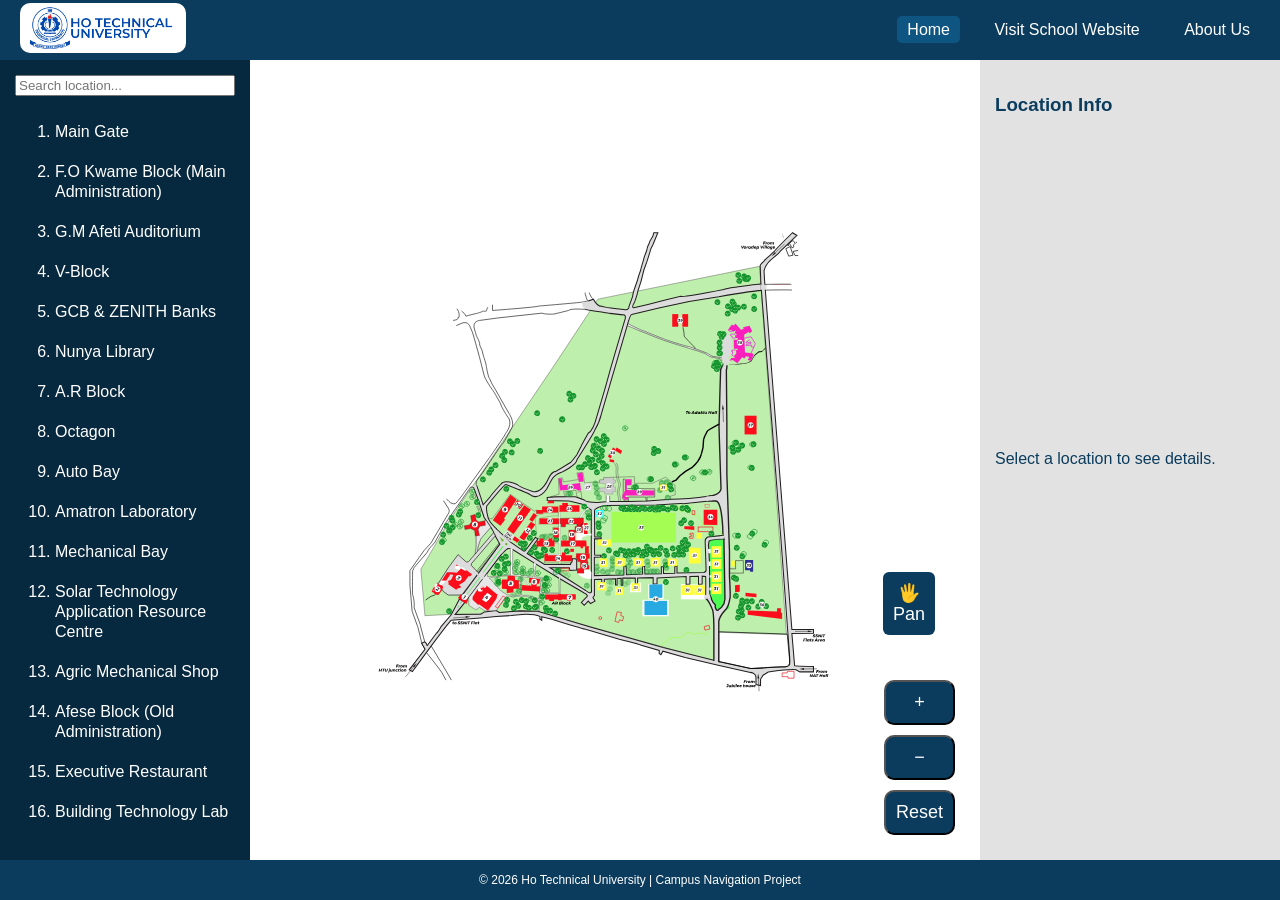
==== map.html @ 328b0889 "Add files via upload" ====
<!DOCTYPE html>
<html lang="en">
<head>
<meta charset="UTF-8">
<meta name="viewport" content="width=device-width, initial-scale=1.0">
<title>HTU Interactive Map</title>
<link rel="stylesheet" href="css/map.css">
<script src="script/pannellum.js"></script>
<link rel="stylesheet" href="css/pannellum.css">
</head>

<body>

<!-- HEADER -->
<div class="header">
  <div class="logo-left">
  <img src="images/htulogo.jpg" alt="HTU Logo">
</div>
  <div class="nav">
    <a href="index.html" id="homeBtn" class="active">Home</a>
    <a href="https://htu.edu.gh" target="_blank">Visit School Website</a>
    <a href="#" id="aboutBtn">About Us</a>
  </div>
</div>

<div class="app">

  <div class="sidebar-left">
    <input type="text" id="searchBox" placeholder="Search location...">
    <div class="legend" id="legendList">

      <ol>
        <li>Main Gate</li>
<br>
        <li>F.O Kwame Block (Main Administration)</li>
<br>
        <li>G.M Afeti Auditorium</li>
<br>
        <li>V-Block</li>
<br>
        <li>GCB & ZENITH Banks</li>
<br>
        <li>Nunya Library</li>
<br>
        <li>A.R Block</li>
<br>
        <li>Octagon</li>
<br>
        <li>Auto Bay</li>
<br>
        <li>Amatron Laboratory</li>
<br>
        <li>Mechanical Bay</li>
<br>
        <li>Solar Technology Application Resource Centre</li>
<br>
        <li>Agric Mechanical Shop</li>
 <br>
        <li>Afese Block (Old Administration)</li>
<br>
        <li>Executive Restaurant</li>
<br>
        <li>Building Technology Lab</li>
<br>
        <li>Nukulenu Demonstration Restaurant</li>
<br>
        <li>Graduates School</li>
<br>
        <li>Cafeteria</li>
<br>
        <li>HTM Resources Centre</li>
<br>
        <li>Beauty Saloon</li>
<br>
        <li>Fashion Block & HTM Practical Room</li>
<br>
        <li>Welding Workshop</li>
<br>
        <li>Carpentry Workshop</li>
<br>
        <li>Electrical Engineering Block</li>
<br>
        <li>Vodzi Hall (Central Male Hall)</li>
<br>
        <li>Volta Premier FM</li>
<br>
        <li>SRC JCR</li>
<br>
        <li>Akorlatse Hall (Central Female Hall)</li>
<br>
        <li>Demonstration Farm</li>
<br>
        <li>Staff Bungalows</li>
<br>
        <li>SRC Restaurant</li>
<br>
        <li>Sports Field</li>
<br>
        <li>Faculty of Art & Design (FAD)</li>
<br>
        <li>V.C's Residence</li>
<br>
        <li>(HTU) Basic School </li>
<br>
        <li>Faculty of Business</li>
<br>
        <li>Adaklu Hall (Getfund Hostel)</li>
<br>
        <li>Basket / Volleyball Court</li>
<br>
        <li>HTU Clinic</li>
    </ol>
</div>
  </div>

  <div class="main">
    


    <div class="map-wrapper" id="mapWrapper">
        <svg id="Layer_1" data-name="Layer 1" xmlns="http://www.w3.org/2000/svg" width="1200" height="800" viewBox="0 0 1200 800">
  <path d="M881.88,687l-112.57-3.9v48.94L738,724.24l-266.26-74.9-143.22,4.47-41,2.1-6.65-76.38,35.81-60.83c5-13.05,54.24-83,54.24-83l131.9-195.37,69-104.73,265.73-54Z" fill="#beefad" stroke="#231f20" stroke-miterlimit="10" stroke-width="0.57"/>
  <g id="others">
    <rect x="645.08" y="629.86" width="43.19" height="27.01" fill="#fff"/>
    <rect x="654.71" y="603.65" width="25.25" height="25.25" fill="#fff"/>
    <polygon points="708.25 603.88 708.25 628.9 749.1 629.41 749.1 605.05 708.25 603.88" fill="#fff"/>
    <rect x="624.95" y="601.55" width="17.98" height="15.83" fill="#fff"/>
    <path d="M421.42,623.94l25.54.25s8.79-.37,10.17.72l17.94,5.51-1.5,17.23,2,.79s.53-19.14,1-20.79l1.22-7.87-1.09-3.55-1.1,7.66-.66,4.29-18.76-5.6-9.91-.06s.26-29.35.43-30.7l-1.59-.15-.44,29v1.77L422.55,622Z" fill="#fff" stroke="#231f20" stroke-miterlimit="10" stroke-width="0.57"/>
    <path d="M507.91,594.51l.42,24.32-28.83-1,.86-24.53-12.85-1.12,2.54-21.06-3.17-1.95-1.26,22.34-33.86-3.88V547.31L428.13,546v42.81l.6,1.43S463,593,468.92,594.36l9.58.56-1.87,21.31.11,3.55h31.59l-.21.55h1.82l0-24.63Z" fill="#fff" stroke="#231f20" stroke-miterlimit="10" stroke-width="0.57"/>
    <path d="M446.63,591.43s3.54,5.34,4.87,6.54l9.65,8.54-2.82-.17-7.8-7.21L445,591.67Z" fill="#fdfffa" stroke="#231f20" stroke-miterlimit="10" stroke-width="0.28"/>
    <polygon points="446.28 592.53 445.33 592.6 445.28 591.16 446.32 591.33 446.28 592.53" fill="#fff"/>
    <path d="M752.33,530s15.29-2.53,26.65-.19l9.14,113.34-21.37,16.93L752,624.36Z" fill="#4efd52"/>
    <path d="M775.9,236.7l-2.77-3.15s-13-2.35-15.3-2.91-9.61-5.48-9.61-5.48l-11-4.08-12.88-3.83S679.78,203.49,677,202l-14.55-5.68-12.47-5-12.19-4.71s-8.73-4-12.19-5.41l-5.55-2.08,1-3.41s19.37,10.2,26,12.14l34.08,13.58s28.68,10,42,12.64c0,0,26.19,9.26,29,10.85l7.35,4.46,15.71,2.53,1.5,3.57Z" fill="#fff" stroke="#231f20" stroke-miterlimit="10" stroke-width="0.85"/>
    <path d="M262.89,743.82,288.1,711.4l-5.81-10.53s-6.1-26.6-6.79-27.15l-9-25.22-2.22-26-1.38-16.63V581.72l23.27-33,11.09-11.92,29.37-49.6s1.94-3.88,0-6.92L318,466.73" fill="none" stroke="#231f20" stroke-miterlimit="10" stroke-width="1.13"/>
    <path d="M323,463.68s10.81,14.69,17.46,5.27c0,0,12.46-16.08,12.74-16.91l40.46-56s26.6-37.69,26.6-39.9c0,0,13.85-16.9,2.49-28.27,0,0-8-11.91-11.64-21.89,0,0-10.53-19.12-12.74-21.61,0,0-11.92-16.63-13.58-23.83l-7.76-30.48-8.87-31.87a79.7,79.7,0,0,0-6.09-16.34s-2.77-11.37-14.13-6.65l-8.87,3.87" fill="none" stroke="#231f20" stroke-miterlimit="10" stroke-width="1.13"/>
    <path d="M333.83,170.51a21.67,21.67,0,0,0,6.92-1.66,5.15,5.15,0,0,0,1.39-3.32h1.38s1.94-8.32-3.6-14.14" fill="none" stroke="#231f20" stroke-miterlimit="10" stroke-width="1.13"/>
    <path d="M348,155s6.92,6.37,6.92,8.59c0,0,12.47-3.61,16.91-4.3,0,0,10.8-2.91,11.36-4.29,0,0,4.15,1.11,5.54,0,0,0,1.11-5.54,2.22-6.1" fill="none" stroke="#231f20" stroke-miterlimit="10" stroke-width="1.13"/>
    <path d="M398.67,144.74v9.43s72-5.27,76.2-7.21c0,0,65.39-5.54,70.38-6.37l9.7-1.66s-4.16-11.09-4.16-14.14" fill="none" stroke="#231f20" stroke-miterlimit="10" stroke-width="1.13"/>
    <path d="M557.44,124.79s3,7.76,5.82,10" fill="none" stroke="#231f20" stroke-miterlimit="10" stroke-width="1.13"/>
    <path d="M550.79,152.5s-23.28-2.21-27.16,1.67c0,0-23.55,6.09-25.77,6.09,0,0-14.68.28-17.73-1.66l-46.27,5-26.88,3-28.82,3.87s-14.41.56-8.73,16.08c0,0,2.63,8,2.63,9.42,0,0,6.1,9.42,5.55,15.24a57.14,57.14,0,0,1,6.09,17.45s4.71,14.14,4.71,17.18c0,0,3,17.74,5.27,19.95a83.13,83.13,0,0,0,9.14,17.46l22.72,39.8s8.32,12,5.82,22c0,0-13.58,26.61-16.35,28.54s-30.75,45.45-35.19,51l-7.76,10.25-.55,7.76" fill="none" stroke="#231f20" stroke-miterlimit="10" stroke-width="1.13"/>
    <path d="M368.11,445.42l-5.19-1.14L327.48,495s-4.74,7.21-5.57,8l-18.29,32.7-5.82,6.65-2.61,2.49-4.59,7.76-20.78,24.1-2.5,5.55s-.55,34.36,0,39.34c0,0,3.46,8.63,2.5,21.06l10,27.71.83,4.16,6.68,24.71" fill="none" stroke="#231f20" stroke-miterlimit="10" stroke-width="1.13"/>
    <polyline points="289.77 716.11 306.39 737.17 314.98 748.81 322.19 761.83" fill="none" stroke="#231f20" stroke-miterlimit="10" stroke-width="1.13"/>
    <polyline points="297.8 705.58 324.4 750.2 331.05 761.83" fill="none" stroke="#231f20" stroke-miterlimit="10" stroke-width="1.13"/>
    <path d="M267.08,747.7s59.82-82,64-84.23l52.37-4.16,21.06-1.94,24.94-1.66s32.15-5.27,47.11,1.38v4.71l3.05,1.67v-5.82a356.23,356.23,0,0,1,38.79,11.08S553,679,554.39,679L607,694.5s34.36,8.31,36.3,10l29.37,8.59v5l2.77,1.94,3.33-5.82,36.57,10.26,56,13.3,51.26,11.36s9.14,1.11,9.14,8.31V769l7.49,1.66V760.45l4.15-6.65,8.59-5.27s39.07-5.26,45.72-3.6l6.1,3.33h22.44v-8.87s-29.92-.55-31-1.39l-4.44-52.92,35.47-.28v-6.09H890.78L845.9,105.4l-.84-15s-.27-11.08,15-22.72c0,0,8.59-6.65,11.36-10.53L899.1,30.86l-7.48-4.43s-28.54,28.26-29.93,30.75l-7.76,7.21-5.26,4.71s-3.61,2.49-3.88,4.43c0,0-6.1,4.43-6.1,7.21l1.11,29.92,10.81,135.92,21.61,276.81,15,201.59v10s0,5-7.48,5c0,0-27,.42-34.08,1.67,0,0-11.22,1.24-22.45,1.24l-49.46-10.8-94.63-23.7-119.7-33.8-86.45-26L444.11,648l-34.36,2.77-5-3.33-19.4,2.22-6.09,3.88-42.12.55,16.07-19.95-8.87-5.54L331.05,654l-16.62,19.4S309.16,683,306,685.29l-13,17.45s-2.14,5.2-3.25-1.45L287,698.8l-4.88,2.37,5.61,10-26,33.78Z" fill="#dcdcdc" stroke="#231f20" stroke-miterlimit="10" stroke-width="1.7"/>
    <path d="M344.63,635.34l1.39,1.25,3.05-3.6s-.84-2.22-2.22-1.25Z" fill="#97dc99"/>
    <path d="M340.34,642.54l2.63-4.29s2.49,1.11,1.66,2.15L342,643.65S339.64,643.68,340.34,642.54Z" fill="#97dc99"/>
    <g>
      <line x1="269.5" y1="739.27" x2="255.74" y2="756.46" fill="#fbb040" stroke="#231f20" stroke-miterlimit="10" stroke-width="0.8"/>
      <polygon points="273.88 733.8 267.65 739.05 270.12 741.03 273.88 733.8" fill="#231f20"/>
    </g>
    <g>
      <line x1="355.58" y1="658.09" x2="333.63" y2="659.81" fill="#fbb040" stroke="#231f20" stroke-miterlimit="10" stroke-width="0.8"/>
      <polygon points="362.57 657.54 354.48 656.59 354.72 659.75 362.57 657.54" fill="#231f20"/>
    </g>
    <g>
      <path d="M244.3,737.26H242l-.21,1.06h2.13l-.2,1h-2.13l-.34,1.72H240l.95-4.76h3.55Z"/>
      <path d="M247.21,737.31l-.14,1.11h-.18a1.29,1.29,0,0,0-.78.24,1,1,0,0,0-.43.61l-.36,1.77h-1.21l.74-3.67h1.21l-.12.57A1.53,1.53,0,0,1,247.21,737.31Z"/>
      <path d="M250.33,737.53a1.5,1.5,0,0,1,.63.59,1.7,1.7,0,0,1,.23.88,2.12,2.12,0,0,1-.28,1.08,2,2,0,0,1-.79.73,2.46,2.46,0,0,1-1.14.26,2.13,2.13,0,0,1-1-.21,1.49,1.49,0,0,1-.64-.6,1.7,1.7,0,0,1-.22-.89,2,2,0,0,1,.28-1.07,2,2,0,0,1,.78-.73,2.49,2.49,0,0,1,1.14-.26A2,2,0,0,1,250.33,737.53Zm-1.71,1.05a1.05,1.05,0,0,0-.25.74.85.85,0,0,0,.19.58.67.67,0,0,0,.51.22.82.82,0,0,0,.64-.29,1.05,1.05,0,0,0,.25-.74.85.85,0,0,0-.19-.58.67.67,0,0,0-.51-.22A.82.82,0,0,0,248.62,738.58Z"/>
      <path d="M257.91,737.64a1.18,1.18,0,0,1,.34.86,1.37,1.37,0,0,1,0,.36l-.43,2.17h-1.21l.39-2a.67.67,0,0,0,0-.18.5.5,0,0,0-.15-.38.53.53,0,0,0-.39-.14.78.78,0,0,0-.54.23,1.17,1.17,0,0,0-.32.6l-.37,1.87H254l.4-2a.52.52,0,0,0,0-.17.51.51,0,0,0-.14-.39.55.55,0,0,0-.39-.14.78.78,0,0,0-.55.23,1.17,1.17,0,0,0-.32.6l-.37,1.87h-1.21l.73-3.67h1.21l-.1.48a1.44,1.44,0,0,1,1.14-.53,1.38,1.38,0,0,1,.78.21,1,1,0,0,1,.42.59,1.63,1.63,0,0,1,1.36-.8A1.26,1.26,0,0,1,257.91,737.64Z"/>
      <path d="M215.71,743.06H217l-.95,4.76h-1.24l.37-1.83h-1.92l-.37,1.83H211.6l1-4.76h1.24L213.4,745h1.92Z"/>
      <path d="M221.79,743.06l-.21,1h-1.41l-.76,3.74h-1.24l.75-3.74H217.5l.21-1Z"/>
      <path d="M226.05,745.82a2.42,2.42,0,0,1-2.52,2,2.43,2.43,0,0,1-1-.19,1.53,1.53,0,0,1-.67-.55,1.61,1.61,0,0,1-.23-.85,1.75,1.75,0,0,1,0-.46l.55-2.76h1.24l-.55,2.76a1,1,0,0,0,0,.25.7.7,0,0,0,.21.54.81.81,0,0,0,.59.2,1.08,1.08,0,0,0,.72-.27,1.18,1.18,0,0,0,.41-.72l.55-2.76h1.24Z"/>
      <path d="M227.47,748.22a.49.49,0,0,0,.35-.13.87.87,0,0,0,.19-.37l.72-3.58h1.2l-.77,3.86a1.42,1.42,0,0,1-.5.88,1.49,1.49,0,0,1-1,.3,2.06,2.06,0,0,1-.79-.15l.34-.83A.78.78,0,0,0,227.47,748.22ZM230,742.6a.56.56,0,0,1,.14.38.71.71,0,0,1-.23.54.75.75,0,0,1-.55.22.48.48,0,0,1-.38-.14.53.53,0,0,1-.15-.39.74.74,0,0,1,.23-.54.8.8,0,0,1,.55-.22A.53.53,0,0,1,230,742.6Z"/>
      <path d="M230.63,747.54a1.15,1.15,0,0,1-.34-.87,1.75,1.75,0,0,1,0-.35l.44-2.18H232l-.4,2a1.1,1.1,0,0,0,0,.18.49.49,0,0,0,.15.38.53.53,0,0,0,.39.14.82.82,0,0,0,.55-.23,1.08,1.08,0,0,0,.31-.6l.37-1.87h1.21l-.72,3.68h-1.21l.09-.49a1.39,1.39,0,0,1-1.14.54A1.28,1.28,0,0,1,230.63,747.54Z"/>
      <path d="M238.62,744.43a1.12,1.12,0,0,1,.34.86,1.83,1.83,0,0,1,0,.35l-.44,2.18h-1.2l.4-2a1.1,1.1,0,0,0,0-.18.49.49,0,0,0-.15-.38.53.53,0,0,0-.39-.14.8.8,0,0,0-.55.23,1.16,1.16,0,0,0-.31.6l-.37,1.87h-1.21l.72-3.68h1.21l-.09.49a1.41,1.41,0,0,1,1.14-.53A1.24,1.24,0,0,1,238.62,744.43Z"/>
      <path d="M240.2,747.65a1.42,1.42,0,0,1-.6-.59,1.75,1.75,0,0,1-.21-.87,2.11,2.11,0,0,1,.27-1.08,1.82,1.82,0,0,1,.74-.74,2.18,2.18,0,0,1,1.09-.27,1.94,1.94,0,0,1,.95.23,1.43,1.43,0,0,1,.6.64l-.92.51a.75.75,0,0,0-.28-.28.81.81,0,0,0-1,.18,1.07,1.07,0,0,0-.23.72.88.88,0,0,0,.18.57.58.58,0,0,0,.47.21.84.84,0,0,0,.76-.41l.84.51a1.72,1.72,0,0,1-.71.65,2.35,2.35,0,0,1-1.05.23A1.87,1.87,0,0,1,240.2,747.65Z"/>
      <path d="M244.88,746.55a.61.61,0,0,0,0,.15.23.23,0,0,0,0,.16.2.2,0,0,0,.16,0,1.16,1.16,0,0,0,.51-.14l.13.9a1.69,1.69,0,0,1-.48.16,2.37,2.37,0,0,1-.52.06,1.15,1.15,0,0,1-.79-.25.86.86,0,0,1-.29-.7,2.45,2.45,0,0,1,0-.27l.31-1.53h-.5l.15-.8h.51l.21-1h1.2l-.21,1h1l-.15.8h-1Z"/>
      <path d="M248.19,744.14l-.73,3.68h-1.21l.74-3.68Zm.11-1.54a.52.52,0,0,1,.15.38.71.71,0,0,1-.23.54.75.75,0,0,1-.55.22.48.48,0,0,1-.38-.14.53.53,0,0,1-.15-.39.74.74,0,0,1,.23-.54.78.78,0,0,1,.55-.22A.49.49,0,0,1,248.3,742.6Z"/>
      <path d="M251.64,744.31a1.61,1.61,0,0,1,.64.6,1.79,1.79,0,0,1,.22.88,2,2,0,0,1-.28,1.08,2,2,0,0,1-.79.73,2.46,2.46,0,0,1-1.14.26,2.13,2.13,0,0,1-1-.21,1.54,1.54,0,0,1-.64-.6,1.8,1.8,0,0,1-.22-.89,2,2,0,0,1,.28-1.07,2,2,0,0,1,.78-.73,2.53,2.53,0,0,1,1.15-.26A2.13,2.13,0,0,1,251.64,744.31Zm-1.71,1.06a1.1,1.1,0,0,0-.25.74.9.9,0,0,0,.19.58.67.67,0,0,0,.51.22.82.82,0,0,0,.64-.29,1.05,1.05,0,0,0,.25-.74.85.85,0,0,0-.19-.58.67.67,0,0,0-.51-.22A.82.82,0,0,0,249.93,745.37Z"/>
      <path d="M256.66,744.43a1.12,1.12,0,0,1,.34.86,1.83,1.83,0,0,1,0,.35l-.44,2.18h-1.21l.4-2a.55.55,0,0,0,0-.18.48.48,0,0,0-.14-.38.53.53,0,0,0-.39-.14.78.78,0,0,0-.55.23,1.16,1.16,0,0,0-.31.6l-.38,1.87h-1.21l.73-3.68h1.21l-.1.49a1.44,1.44,0,0,1,1.14-.53A1.25,1.25,0,0,1,256.66,744.43Z"/>
    </g>
    <g>
      <path d="M934.81,746.25h-2.3l-.21,1.06h2.13l-.2,1H932.1l-.35,1.72h-1.24l1-4.76H935Z"/>
      <path d="M937.73,746.3l-.15,1.11h-.17a1.34,1.34,0,0,0-.79.24,1.1,1.1,0,0,0-.43.61l-.35,1.77h-1.21l.73-3.67h1.21l-.11.57A1.56,1.56,0,0,1,937.73,746.3Z"/>
      <path d="M940.84,746.52a1.53,1.53,0,0,1,.64.59,1.71,1.71,0,0,1,.23.89,2,2,0,0,1-.29,1.07,1.9,1.9,0,0,1-.78.73,2.39,2.39,0,0,1-1.14.26,2.1,2.1,0,0,1-1-.21,1.53,1.53,0,0,1-.64-.59,1.75,1.75,0,0,1-.22-.89,2,2,0,0,1,.28-1.08,1.94,1.94,0,0,1,.78-.72,2.34,2.34,0,0,1,1.14-.26A2.1,2.1,0,0,1,940.84,746.52Zm-1.7,1.05a1.07,1.07,0,0,0-.25.74.85.85,0,0,0,.19.58.61.61,0,0,0,.51.22.83.83,0,0,0,.64-.28,1.12,1.12,0,0,0,.25-.74.88.88,0,0,0-.19-.58.64.64,0,0,0-.51-.22A.81.81,0,0,0,939.14,747.57Z"/>
      <path d="M948.43,746.63a1.18,1.18,0,0,1,.34.87,1.78,1.78,0,0,1,0,.35L948.3,750h-1.21l.39-2a.65.65,0,0,0,0-.19.46.46,0,0,0-.14-.37.51.51,0,0,0-.39-.14.73.73,0,0,0-.54.23,1.1,1.1,0,0,0-.32.59l-.37,1.87h-1.21l.4-2a1.41,1.41,0,0,0,0-.18.52.52,0,0,0-.14-.38.53.53,0,0,0-.4-.14.73.73,0,0,0-.54.23,1.1,1.1,0,0,0-.32.59l-.37,1.87H942l.73-3.67h1.21l-.1.49a1.39,1.39,0,0,1,1.14-.54,1.38,1.38,0,0,1,.78.21,1,1,0,0,1,.42.59,1.61,1.61,0,0,1,1.36-.8A1.28,1.28,0,0,1,948.43,746.63Z"/>
      <path d="M924.2,752.05h1.16l-1,4.76h-1.09L921.74,754l-.58,2.85H920l1-4.76H922l1.59,2.87Z"/>
      <path d="M928.83,756.81l-.19-.84h-2.06l-.47.84h-1.27l2.83-4.76H929l1.21,4.76ZM927.11,755h1.33l-.37-1.73Z"/>
      <path d="M934.69,752.05l-.2,1h-1.42l-.75,3.73h-1.25l.76-3.73h-1.42l.2-1Z"/>
      <path d="M940.11,752.05h1.24l-1,4.76h-1.24l.37-1.83H937.6l-.36,1.83H936l1-4.76h1.24L937.8,754h1.92Z"/>
      <path d="M942.32,756.65a1.29,1.29,0,0,1-.51-.57,1.86,1.86,0,0,1-.18-.84,2.26,2.26,0,0,1,.25-1.08,2,2,0,0,1,.7-.78,1.8,1.8,0,0,1,1-.28,1.15,1.15,0,0,1,1.15.65l.12-.61H946l-.73,3.67h-1.21l.09-.43a1.53,1.53,0,0,1-1.12.48A1.31,1.31,0,0,1,942.32,756.65Zm1.67-.86a1,1,0,0,0,.34-.39,1.08,1.08,0,0,0,.13-.54.77.77,0,0,0-.19-.55.62.62,0,0,0-.49-.21.8.8,0,0,0-.47.15,1,1,0,0,0-.34.39,1.19,1.19,0,0,0-.13.53.81.81,0,0,0,.19.55.64.64,0,0,0,.49.21A.86.86,0,0,0,944,755.79Z"/>
      <path d="M948.47,751.77l-1,5h-1.21l1-5Z"/>
      <path d="M950.67,751.77l-1,5h-1.21l1-5Z"/>
    </g>
    <g>
      <path d="M928.54,686.71a3.18,3.18,0,0,1,.85.39l-.58,1a3.57,3.57,0,0,0-.76-.37,2.45,2.45,0,0,0-.71-.14.69.69,0,0,0-.38.09.29.29,0,0,0-.16.25.35.35,0,0,0,.19.33,3.18,3.18,0,0,0,.65.26c.29.09.53.18.73.26a1.33,1.33,0,0,1,.49.4,1,1,0,0,1,.21.68,1.39,1.39,0,0,1-.28.89,1.61,1.61,0,0,1-.74.56,3,3,0,0,1-1,.19,3.35,3.35,0,0,1-1.16-.21,2.72,2.72,0,0,1-1-.56l.57-1a2.66,2.66,0,0,0,.8.53,2.15,2.15,0,0,0,.85.21.8.8,0,0,0,.47-.12.37.37,0,0,0,.17-.33.3.3,0,0,0-.11-.24.72.72,0,0,0-.27-.16c-.11,0-.26-.1-.47-.16a4.55,4.55,0,0,1-.72-.25,1.3,1.3,0,0,1-.49-.38,1,1,0,0,1-.21-.66,1.43,1.43,0,0,1,.26-.85,1.69,1.69,0,0,1,.72-.56,2.6,2.6,0,0,1,1.08-.21A3.41,3.41,0,0,1,928.54,686.71Z"/>
      <path d="M932.85,686.71a3.18,3.18,0,0,1,.85.39l-.58,1a3.57,3.57,0,0,0-.76-.37,2.45,2.45,0,0,0-.71-.14.69.69,0,0,0-.38.09.29.29,0,0,0-.16.25.35.35,0,0,0,.19.33,3.18,3.18,0,0,0,.65.26c.29.09.53.18.73.26a1.33,1.33,0,0,1,.49.4,1,1,0,0,1,.21.68,1.39,1.39,0,0,1-.28.89,1.61,1.61,0,0,1-.74.56,2.91,2.91,0,0,1-1,.19,3.36,3.36,0,0,1-1.17-.21,2.72,2.72,0,0,1-.95-.56l.57-1a2.66,2.66,0,0,0,.8.53,2.15,2.15,0,0,0,.85.21.8.8,0,0,0,.47-.12.37.37,0,0,0,.17-.33.28.28,0,0,0-.11-.24.72.72,0,0,0-.27-.16c-.11,0-.26-.1-.47-.16a4.55,4.55,0,0,1-.72-.25,1.3,1.3,0,0,1-.49-.38,1,1,0,0,1-.21-.66,1.43,1.43,0,0,1,.26-.85,1.67,1.67,0,0,1,.73-.56,2.52,2.52,0,0,1,1.07-.21A3.41,3.41,0,0,1,932.85,686.71Z"/>
      <path d="M937.92,686.65h1.16l-1,4.76H937l-1.58-2.85-.58,2.85h-1.16l.95-4.76h1.09l1.58,2.87Z"/>
      <path d="M941.25,686.65l-1,4.76h-1.25l1-4.76Z"/>
      <path d="M945.84,686.65l-.21,1h-1.42l-.75,3.73h-1.24l.75-3.73h-1.42l.21-1Z"/>
      <path d="M913.62,694.43h-2.31l-.21,1.06h2.13l-.2,1H910.9l-.35,1.72h-1.24l1-4.76h3.55Z"/>
      <path d="M915.68,693.16l-1,5h-1.21l1-5Z"/>
      <path d="M916.38,698a1.29,1.29,0,0,1-.51-.57,1.86,1.86,0,0,1-.18-.84,2.27,2.27,0,0,1,.26-1.08,2,2,0,0,1,.7-.78,1.75,1.75,0,0,1,1-.28,1.16,1.16,0,0,1,1.14.65l.12-.61h1.2l-.72,3.67h-1.21l.09-.43a1.55,1.55,0,0,1-1.13.48A1.33,1.33,0,0,1,916.38,698Zm1.68-.86a1.07,1.07,0,0,0,.34-.39,1.2,1.2,0,0,0,.13-.54.81.81,0,0,0-.19-.55.64.64,0,0,0-.5-.21.82.82,0,0,0-.47.15,1,1,0,0,0-.33.39,1.07,1.07,0,0,0-.13.53.77.77,0,0,0,.19.55.61.61,0,0,0,.49.21A.89.89,0,0,0,918.06,697.18Z"/>
      <path d="M921.91,696.94a.53.53,0,0,0,0,.14.22.22,0,0,0,.05.16.24.24,0,0,0,.16,0,1.31,1.31,0,0,0,.51-.14l.13.89a2.08,2.08,0,0,1-.48.17,2.39,2.39,0,0,1-.53.06A1.13,1.13,0,0,1,921,698a.87.87,0,0,1-.3-.7,1.24,1.24,0,0,1,0-.27l.31-1.52h-.51l.16-.8h.51l.2-1h1.2l-.2,1h.95l-.15.8h-1Z"/>
      <path d="M923.9,698.06a2.24,2.24,0,0,1-.83-.51l.5-.72a2.35,2.35,0,0,0,.63.41,1.51,1.51,0,0,0,.64.16.51.51,0,0,0,.3-.07.22.22,0,0,0,0-.39l-.41-.19a3.56,3.56,0,0,1-.54-.24,1.16,1.16,0,0,1-.38-.32.85.85,0,0,1-.15-.51,1.1,1.1,0,0,1,.18-.62,1.18,1.18,0,0,1,.51-.42,1.81,1.81,0,0,1,.76-.15,2.69,2.69,0,0,1,.91.16,2.86,2.86,0,0,1,.81.43l-.53.72a3.49,3.49,0,0,0-.62-.34,1.36,1.36,0,0,0-.53-.13.41.41,0,0,0-.25.07.21.21,0,0,0-.1.18.22.22,0,0,0,.13.19,2,2,0,0,0,.41.19,4.87,4.87,0,0,1,.55.26,1,1,0,0,1,.38.32.8.8,0,0,1,.16.51,1,1,0,0,1-.19.63,1.19,1.19,0,0,1-.53.42,1.86,1.86,0,0,1-.77.15A2.75,2.75,0,0,1,923.9,698.06Z"/>
      <path d="M931.84,698.2l-.18-.84H929.6l-.47.84h-1.27l2.83-4.76H932l1.2,4.76Zm-1.71-1.79h1.33l-.38-1.73Z"/>
      <path d="M936.7,694.48l-.14,1.11h-.18a1.29,1.29,0,0,0-.78.24,1.07,1.07,0,0,0-.44.61l-.35,1.77H933.6l.74-3.67h1.2l-.11.57A1.56,1.56,0,0,1,936.7,694.48Z"/>
      <path d="M939.66,694.7a1.55,1.55,0,0,1,.62.57,1.75,1.75,0,0,1,.21.87,3.15,3.15,0,0,1-.06.55h-2.61a.66.66,0,0,0,.24.48.84.84,0,0,0,.55.17,1.31,1.31,0,0,0,.84-.31l.6.66a2.14,2.14,0,0,1-1.49.56,2.32,2.32,0,0,1-1-.21,1.52,1.52,0,0,1-.67-.58,1.61,1.61,0,0,1-.24-.88,2.13,2.13,0,0,1,.27-1.07,2.06,2.06,0,0,1,1.81-1A2,2,0,0,1,939.66,694.7Zm-.31,1.21a.56.56,0,0,0-.15-.41.6.6,0,0,0-.42-.15.78.78,0,0,0-.52.19,1.22,1.22,0,0,0-.35.5h1.44Z"/>
      <path d="M941.48,698a1.33,1.33,0,0,1-.5-.57,1.86,1.86,0,0,1-.18-.84,2.26,2.26,0,0,1,.25-1.08,2,2,0,0,1,.7-.78,1.8,1.8,0,0,1,1-.28,1.14,1.14,0,0,1,1.14.65l.13-.61h1.2l-.73,3.67h-1.21l.09-.43a1.55,1.55,0,0,1-1.13.48A1.36,1.36,0,0,1,941.48,698Zm1.68-.86a1,1,0,0,0,.34-.39,1.08,1.08,0,0,0,.13-.54.77.77,0,0,0-.19-.55.63.63,0,0,0-.5-.21.79.79,0,0,0-.46.15,1.07,1.07,0,0,0-.34.39,1.19,1.19,0,0,0-.13.53.81.81,0,0,0,.19.55.64.64,0,0,0,.49.21A.86.86,0,0,0,943.16,697.18Z"/>
    </g>
    <g>
      <path d="M499.68,637.68l-.18-.84h-2.06l-.47.84H495.7l2.83-4.76h1.28l1.2,4.76ZM498,635.89h1.33l-.38-1.72Z"/>
      <path d="M505.92,635.41a2,2,0,0,1-.88.73l.67,1.54h-1.42l-.42-1.31H503l-.27,1.31h-1.24l.95-4.76h2.14a1.92,1.92,0,0,1,1.25.36,1.17,1.17,0,0,1,.44,1A2.16,2.16,0,0,1,505.92,635.41Zm-2.77,0H504a1.07,1.07,0,0,0,.72-.23.86.86,0,0,0,.25-.66.51.51,0,0,0-.17-.42.75.75,0,0,0-.5-.14h-.9Z"/>
      <path d="M512.14,635.5a1,1,0,0,1,.2.63,1.28,1.28,0,0,1-.27.82,1.62,1.62,0,0,1-.75.54,2.93,2.93,0,0,1-1.11.19h-2.35l.95-4.76h2.27a2,2,0,0,1,1.13.28.86.86,0,0,1,.41.75,1.12,1.12,0,0,1-.29.76,1.44,1.44,0,0,1-.75.45A.91.91,0,0,1,512.14,635.5Zm-1.3,1.06a.51.51,0,0,0,.22-.43.33.33,0,0,0-.16-.3.83.83,0,0,0-.45-.11h-1l-.19,1h.95A1.05,1.05,0,0,0,510.84,636.56Zm.26-1.89a.5.5,0,0,0,.19-.41.3.3,0,0,0-.13-.27.55.55,0,0,0-.34-.1h-1l-.18.93h.95A.72.72,0,0,0,511.1,634.67Z"/>
      <path d="M515,632.65l-1,5h-1.21l1-5Z"/>
      <path d="M518.19,634.18a1.53,1.53,0,0,1,.64.59,1.7,1.7,0,0,1,.22.89,2,2,0,0,1-.28,1.07,2,2,0,0,1-.78.73,2.39,2.39,0,0,1-1.14.26,2.07,2.07,0,0,1-1-.21,1.53,1.53,0,0,1-.64-.59A1.73,1.73,0,0,1,515,636a2.14,2.14,0,0,1,.28-1.08,1.9,1.9,0,0,1,.79-.72,2.34,2.34,0,0,1,1.14-.26A2.13,2.13,0,0,1,518.19,634.18Zm-1.7,1.05a1.08,1.08,0,0,0-.26.74.83.83,0,0,0,.2.58.61.61,0,0,0,.5.22.81.81,0,0,0,.64-.28,1.07,1.07,0,0,0,.25-.74.83.83,0,0,0-.19-.58.61.61,0,0,0-.51-.22A.79.79,0,0,0,516.49,635.23Z"/>
      <path d="M520.19,637.52a1.52,1.52,0,0,1-.59-.59,1.79,1.79,0,0,1-.21-.88,2.16,2.16,0,0,1,.26-1.08,2,2,0,0,1,.75-.74,2.24,2.24,0,0,1,1.08-.26,1.85,1.85,0,0,1,1,.23,1.38,1.38,0,0,1,.6.64l-.93.51a.61.61,0,0,0-.27-.28.77.77,0,0,0-.4-.1.75.75,0,0,0-.6.28,1,1,0,0,0-.24.71.85.85,0,0,0,.18.57.61.61,0,0,0,.48.22.84.84,0,0,0,.76-.42l.83.52a1.78,1.78,0,0,1-.71.65,2.31,2.31,0,0,1-1,.22A2,2,0,0,1,520.19,637.52Z"/>
      <path d="M527.9,634l-1.73,1.49,1,2.18h-1.4l-.49-1.35-.56.48-.18.87h-1.21l1-5h1.2l-.51,2.59,1.41-1.23Z"/>
    </g>
    <g>
      <path d="M815.67,762.88h-2.31l-.21,1.06h2.13l-.2,1H813l-.35,1.72h-1.24l.95-4.76h3.55Z"/>
      <path d="M818.58,762.93l-.14,1.11h-.18a1.29,1.29,0,0,0-.78.24,1.07,1.07,0,0,0-.44.61l-.35,1.77h-1.21l.74-3.67h1.2l-.11.57A1.56,1.56,0,0,1,818.58,762.93Z"/>
      <path d="M821.69,763.15a1.53,1.53,0,0,1,.64.59,1.71,1.71,0,0,1,.23.89,2.11,2.11,0,0,1-.28,1.07,1.92,1.92,0,0,1-.79.73,2.34,2.34,0,0,1-1.14.26,2.13,2.13,0,0,1-1-.21,1.53,1.53,0,0,1-.64-.59,1.75,1.75,0,0,1-.22-.89,2,2,0,0,1,.28-1.08,1.94,1.94,0,0,1,.78-.72,2.34,2.34,0,0,1,1.14-.26A2.1,2.1,0,0,1,821.69,763.15ZM820,764.2a1.07,1.07,0,0,0-.25.74.85.85,0,0,0,.19.58.64.64,0,0,0,.51.22.81.81,0,0,0,.64-.28,1.12,1.12,0,0,0,.25-.74.88.88,0,0,0-.19-.58.64.64,0,0,0-.51-.22A.81.81,0,0,0,820,764.2Z"/>
      <path d="M829.28,763.26a1.18,1.18,0,0,1,.34.87,1.25,1.25,0,0,1,0,.35l-.43,2.17h-1.21l.39-2a.65.65,0,0,0,0-.19.46.46,0,0,0-.14-.37.49.49,0,0,0-.39-.14.73.73,0,0,0-.54.23,1.1,1.1,0,0,0-.32.59l-.37,1.87h-1.21l.4-2a1.41,1.41,0,0,0,0-.18.48.48,0,0,0-.53-.52.74.74,0,0,0-.55.23,1.1,1.1,0,0,0-.32.59l-.37,1.87h-1.21l.73-3.67h1.21l-.1.49a1.42,1.42,0,0,1,1.14-.54,1.38,1.38,0,0,1,.78.21,1,1,0,0,1,.42.59,1.63,1.63,0,0,1,1.36-.8A1.26,1.26,0,0,1,829.28,763.26Z"/>
      <path d="M786.77,768.68l-.64,3.21a1.92,1.92,0,0,1-.68,1.18,2,2,0,0,1-1.3.43,1.69,1.69,0,0,1-1.5-.77l.73-.85a1.82,1.82,0,0,0,.44.4.94.94,0,0,0,.46.14.56.56,0,0,0,.39-.15.71.71,0,0,0,.22-.4l.42-2.16h-1.62l.21-1Z"/>
      <path d="M787.17,773.16a1.15,1.15,0,0,1-.34-.87,1.83,1.83,0,0,1,0-.35l.44-2.17h1.2l-.4,2a1.1,1.1,0,0,0,0,.18.5.5,0,0,0,.54.52.76.76,0,0,0,.55-.23,1.08,1.08,0,0,0,.31-.6l.38-1.86h1.2l-.72,3.67h-1.21l.09-.49a1.39,1.39,0,0,1-1.14.54A1.24,1.24,0,0,1,787.17,773.16Z"/>
      <path d="M795,769.93a1.46,1.46,0,0,1,.5.57,1.92,1.92,0,0,1,.18.84,2.33,2.33,0,0,1-.25,1.09,2,2,0,0,1-.7.78,1.81,1.81,0,0,1-1,.29,1.37,1.37,0,0,1-.7-.17,1.05,1.05,0,0,1-.44-.49l-.13.6h-1.2l1-5h1.21l-.36,1.81a1.8,1.8,0,0,1,.52-.36,1.62,1.62,0,0,1,.61-.12A1.33,1.33,0,0,1,795,769.93Zm-1.68.87a1,1,0,0,0-.34.39,1.09,1.09,0,0,0-.13.53.79.79,0,0,0,.19.56.65.65,0,0,0,.5.2.78.78,0,0,0,.46-.14.93.93,0,0,0,.34-.39,1.19,1.19,0,0,0,.13-.53.82.82,0,0,0-.19-.56.61.61,0,0,0-.49-.2A.86.86,0,0,0,793.34,770.8Z"/>
      <path d="M797.89,769.77l-.72,3.67H796l.73-3.67Zm.12-1.55a.56.56,0,0,1,.14.39.7.7,0,0,1-.23.54.78.78,0,0,1-.55.22.5.5,0,0,1-.38-.15.54.54,0,0,1-.14-.38.7.7,0,0,1,.23-.54.73.73,0,0,1,.54-.22A.55.55,0,0,1,798,768.22Z"/>
      <path d="M800.34,768.4l-1,5h-1.21l1-5Z"/>
      <path d="M803.38,769.94a1.37,1.37,0,0,1,.62.57,1.66,1.66,0,0,1,.22.87,2.5,2.5,0,0,1-.07.55h-2.6a.71.71,0,0,0,.23.48.86.86,0,0,0,.55.17,1.31,1.31,0,0,0,.85-.31l.6.66a2.14,2.14,0,0,1-1.49.56,2.32,2.32,0,0,1-1-.21,1.47,1.47,0,0,1-.67-.58,1.61,1.61,0,0,1-.24-.88,2.13,2.13,0,0,1,.27-1.07,2,2,0,0,1,.74-.75,2.13,2.13,0,0,1,1.07-.27A2,2,0,0,1,803.38,769.94Zm-.3,1.21a.53.53,0,0,0-.16-.41.57.57,0,0,0-.42-.15.75.75,0,0,0-.51.19,1.24,1.24,0,0,0-.36.5h1.44A.45.45,0,0,0,803.08,771.15Z"/>
      <path d="M807.56,769.94a1.43,1.43,0,0,1,.62.57,1.75,1.75,0,0,1,.22.87,3.29,3.29,0,0,1-.07.55h-2.61a.68.68,0,0,0,.24.48.84.84,0,0,0,.55.17,1.31,1.31,0,0,0,.84-.31l.61.66a2.16,2.16,0,0,1-1.5.56,2.32,2.32,0,0,1-1-.21,1.52,1.52,0,0,1-.67-.58,1.61,1.61,0,0,1-.24-.88,2.05,2.05,0,0,1,1-1.82,2.15,2.15,0,0,1,1.07-.27A2,2,0,0,1,807.56,769.94Zm-.31,1.21a.56.56,0,0,0-.15-.41.58.58,0,0,0-.42-.15.8.8,0,0,0-.52.19,1.22,1.22,0,0,0-.35.5h1.44Z"/>
      <path d="M814.09,770.05a1.17,1.17,0,0,1,.34.88,2.24,2.24,0,0,1,0,.34l-.44,2.17h-1.21l.4-2a1.11,1.11,0,0,0,0-.17.47.47,0,0,0-.54-.52.77.77,0,0,0-.55.23,1,1,0,0,0-.3.59l-.38,1.87h-1.21l1-5h1.21l-.37,1.86a1.39,1.39,0,0,1,1.14-.54A1.28,1.28,0,0,1,814.09,770.05Z"/>
      <path d="M818,769.94a1.52,1.52,0,0,1,.64.59,1.7,1.7,0,0,1,.22.89,2,2,0,0,1-.28,1.07,2,2,0,0,1-.78.73,2.53,2.53,0,0,1-1.15.26,2.13,2.13,0,0,1-1-.21,1.5,1.5,0,0,1-.63-.59,1.77,1.77,0,0,1-.23-.9,2.11,2.11,0,0,1,.28-1.07,1.94,1.94,0,0,1,.78-.72,2.41,2.41,0,0,1,1.15-.26A2.13,2.13,0,0,1,818,769.94Zm-1.71,1a1.12,1.12,0,0,0-.25.74.9.9,0,0,0,.19.58.64.64,0,0,0,.51.22.81.81,0,0,0,.64-.28,1.07,1.07,0,0,0,.25-.74.87.87,0,0,0-.19-.59.66.66,0,0,0-.51-.22A.84.84,0,0,0,816.32,771Z"/>
      <path d="M819.65,773.16a1.15,1.15,0,0,1-.34-.87,1.25,1.25,0,0,1,0-.35l.43-2.17H821l-.4,2a.55.55,0,0,0,0,.18.48.48,0,0,0,.53.52.74.74,0,0,0,.55-.23,1.09,1.09,0,0,0,.32-.6l.37-1.86h1.21l-.73,3.67h-1.21l.1-.49a1.42,1.42,0,0,1-1.14.54A1.26,1.26,0,0,1,819.65,773.16Z"/>
      <path d="M824.35,773.3a2.32,2.32,0,0,1-.83-.51l.5-.72a2.26,2.26,0,0,0,.64.41,1.47,1.47,0,0,0,.64.16.51.51,0,0,0,.3-.07.23.23,0,0,0,.1-.2.22.22,0,0,0-.13-.19,3.46,3.46,0,0,0-.41-.19,4.76,4.76,0,0,1-.54-.24,1.13,1.13,0,0,1-.37-.32.8.8,0,0,1-.16-.51,1,1,0,0,1,.19-.62,1.18,1.18,0,0,1,.51-.42,1.79,1.79,0,0,1,.75-.15,2.61,2.61,0,0,1,.91.16,2.86,2.86,0,0,1,.81.43l-.53.72a3.17,3.17,0,0,0-.62-.34,1.32,1.32,0,0,0-.53-.13.43.43,0,0,0-.25.07.24.24,0,0,0-.1.18.24.24,0,0,0,.13.19,3,3,0,0,0,.42.19,5.87,5.87,0,0,1,.55.26,1.05,1.05,0,0,1,.38.32.8.8,0,0,1,.16.51,1.12,1.12,0,0,1-.19.63,1.24,1.24,0,0,1-.53.42,1.92,1.92,0,0,1-.77.15A2.77,2.77,0,0,1,824.35,773.3Z"/>
      <path d="M830.39,769.94a1.45,1.45,0,0,1,.63.57,1.75,1.75,0,0,1,.21.87,3.15,3.15,0,0,1-.06.55h-2.61a.68.68,0,0,0,.24.48.82.82,0,0,0,.55.17,1.31,1.31,0,0,0,.84-.31l.6.66a2.14,2.14,0,0,1-1.49.56,2.32,2.32,0,0,1-1-.21,1.52,1.52,0,0,1-.67-.58,1.61,1.61,0,0,1-.24-.88,2.13,2.13,0,0,1,.27-1.07,2,2,0,0,1,.74-.75,2.13,2.13,0,0,1,1.07-.27A2,2,0,0,1,830.39,769.94Zm-.3,1.21a.56.56,0,0,0-.15-.41.6.6,0,0,0-.42-.15.78.78,0,0,0-.52.19,1.22,1.22,0,0,0-.35.5h1.44Z"/>
    </g>
    <g>
      <path d="M847.56,42h-2.31L845,43h2.13l-.2,1h-2.13l-.34,1.72h-1.25l1-4.76h3.55Z"/>
      <path d="M850.47,42l-.14,1.11h-.18a1.29,1.29,0,0,0-.78.24,1.07,1.07,0,0,0-.44.61l-.35,1.77h-1.21l.74-3.67h1.21l-.12.57A1.56,1.56,0,0,1,850.47,42Z"/>
      <path d="M853.58,42.23a1.53,1.53,0,0,1,.64.59,1.71,1.71,0,0,1,.23.89,2.11,2.11,0,0,1-.28,1.07,1.92,1.92,0,0,1-.79.73,2.34,2.34,0,0,1-1.14.26,2.13,2.13,0,0,1-1-.21,1.53,1.53,0,0,1-.64-.59,1.73,1.73,0,0,1-.22-.89,2,2,0,0,1,.28-1.08,1.94,1.94,0,0,1,.78-.72,2.34,2.34,0,0,1,1.14-.26A2.07,2.07,0,0,1,853.58,42.23Zm-1.7,1.05a1.07,1.07,0,0,0-.25.74.85.85,0,0,0,.19.58.64.64,0,0,0,.51.22.81.81,0,0,0,.64-.28,1.12,1.12,0,0,0,.25-.74.83.83,0,0,0-.19-.58.64.64,0,0,0-.51-.22A.81.81,0,0,0,851.88,43.28Z"/>
      <path d="M861.17,42.34a1.18,1.18,0,0,1,.34.87,1.25,1.25,0,0,1,0,.35L861,45.73h-1.21l.39-2a.68.68,0,0,0,0-.19.47.47,0,0,0-.15-.37.49.49,0,0,0-.39-.14.73.73,0,0,0-.54.23,1.09,1.09,0,0,0-.32.6l-.37,1.86h-1.21l.4-2a.62.62,0,0,0,0-.18.52.52,0,0,0-.14-.38.51.51,0,0,0-.39-.14.74.74,0,0,0-.55.23,1.09,1.09,0,0,0-.32.6l-.37,1.86h-1.21l.73-3.67h1.21l-.1.49a1.42,1.42,0,0,1,1.14-.54,1.31,1.31,0,0,1,.78.22,1,1,0,0,1,.42.58,1.63,1.63,0,0,1,1.36-.8A1.26,1.26,0,0,1,861.17,42.34Z"/>
      <path d="M811.22,47.76h1.28l-2.65,4.76h-1.29l-1.06-4.76h1.33l.62,3.46Z"/>
      <path d="M814.82,49a1.47,1.47,0,0,1,.64.59,1.7,1.7,0,0,1,.22.89,2,2,0,0,1-.28,1.07,2,2,0,0,1-.78.73,2.52,2.52,0,0,1-1.14.26,2.1,2.1,0,0,1-1-.21,1.53,1.53,0,0,1-.64-.59,1.77,1.77,0,0,1-.23-.9,2,2,0,0,1,.29-1.07,1.82,1.82,0,0,1,.78-.72,2.34,2.34,0,0,1,1.14-.26A2.13,2.13,0,0,1,814.82,49Zm-1.7,1a1.07,1.07,0,0,0-.25.74.85.85,0,0,0,.19.58.61.61,0,0,0,.51.22.79.79,0,0,0,.63-.28,1.08,1.08,0,0,0,.26-.74.83.83,0,0,0-.2-.58.61.61,0,0,0-.5-.22A.81.81,0,0,0,813.12,50.07Z"/>
      <path d="M819,48.8l-.15,1.11h-.17a1.34,1.34,0,0,0-.79.24,1.1,1.1,0,0,0-.43.61l-.35,1.77h-1.21l.73-3.67h1.21l-.11.57A1.56,1.56,0,0,1,819,48.8Z"/>
      <path d="M819.65,52.36a1.29,1.29,0,0,1-.51-.57A1.86,1.86,0,0,1,819,51a2.27,2.27,0,0,1,.26-1.08,2,2,0,0,1,.7-.78,1.75,1.75,0,0,1,1-.28,1.14,1.14,0,0,1,1.14.65l.12-.61h1.2l-.72,3.67h-1.21l.09-.43a1.57,1.57,0,0,1-1.13.48A1.33,1.33,0,0,1,819.65,52.36Zm1.68-.86a1.17,1.17,0,0,0,.34-.39,1.19,1.19,0,0,0,.12-.54.81.81,0,0,0-.18-.55.64.64,0,0,0-.5-.21.82.82,0,0,0-.47.15,1.08,1.08,0,0,0-.46.92.81.81,0,0,0,.18.55.64.64,0,0,0,.5.21A.92.92,0,0,0,821.33,51.5Z"/>
      <path d="M824.3,52.36a1.33,1.33,0,0,1-.5-.57,1.86,1.86,0,0,1-.18-.84,2.26,2.26,0,0,1,.25-1.08,2,2,0,0,1,.7-.78,1.8,1.8,0,0,1,1-.28,1.13,1.13,0,0,1,1.14.65l.4-2h1.21l-1,5h-1.21l.09-.43a1.55,1.55,0,0,1-1.13.48A1.36,1.36,0,0,1,824.3,52.36ZM826,51.5a1,1,0,0,0,.34-.39,1.08,1.08,0,0,0,.13-.54.77.77,0,0,0-.19-.55.63.63,0,0,0-.5-.21.79.79,0,0,0-.46.15,1.07,1.07,0,0,0-.34.39,1.19,1.19,0,0,0-.13.53.81.81,0,0,0,.19.55.64.64,0,0,0,.49.21A.86.86,0,0,0,826,51.5Z"/>
      <path d="M831.34,49a1.43,1.43,0,0,1,.62.57,1.66,1.66,0,0,1,.22.87,2.5,2.5,0,0,1-.07.55H829.5a.74.74,0,0,0,.24.48.86.86,0,0,0,.55.17,1.27,1.27,0,0,0,.84-.31l.61.66a2.16,2.16,0,0,1-1.49.56,2.32,2.32,0,0,1-1-.21,1.55,1.55,0,0,1-.68-.58,1.7,1.7,0,0,1-.23-.88,2.23,2.23,0,0,1,.26-1.07,2,2,0,0,1,.75-.74,2.2,2.2,0,0,1,2-.07Zm-.3,1.21a.53.53,0,0,0-.16-.41.57.57,0,0,0-.42-.15.75.75,0,0,0-.51.19,1.15,1.15,0,0,0-.36.5H831A.45.45,0,0,0,831,50.23Z"/>
      <path d="M836.18,49a1.38,1.38,0,0,1,.5.57,1.86,1.86,0,0,1,.18.84,2.36,2.36,0,0,1-.25,1.09,2.11,2.11,0,0,1-.71.77,1.76,1.76,0,0,1-1,.29,1.36,1.36,0,0,1-.69-.17,1,1,0,0,1-.44-.48l-.39,1.92h-1.21l1-5h1.2l-.09.43a1.69,1.69,0,0,1,.53-.35,1.58,1.58,0,0,1,.61-.12A1.44,1.44,0,0,1,836.18,49Zm-1.68.87a.93.93,0,0,0-.34.39,1.19,1.19,0,0,0-.13.53.81.81,0,0,0,.19.55.63.63,0,0,0,.5.21.77.77,0,0,0,.46-.15,1,1,0,0,0,.34-.38,1.22,1.22,0,0,0,.12-.54.84.84,0,0,0-.18-.56.65.65,0,0,0-.5-.2A.79.79,0,0,0,834.5,49.88Z"/>
      <path d="M842.82,47.76h1.27l-2.64,4.76h-1.29l-1.06-4.76h1.33l.62,3.46Z"/>
      <path d="M845.51,48.85l-.73,3.67h-1.21l.73-3.67Zm.11-1.55a.52.52,0,0,1,.14.39.73.73,0,0,1-.22.54.8.8,0,0,1-.56.22.52.52,0,0,1-.38-.15.54.54,0,0,1-.14-.38.77.77,0,0,1,.78-.76A.52.52,0,0,1,845.62,47.3Z"/>
      <path d="M848,47.48l-1,5h-1.21l1-5Z"/>
      <path d="M850.15,47.48l-1,5h-1.2l1-5Z"/>
      <path d="M850.85,52.36a1.29,1.29,0,0,1-.51-.57,1.86,1.86,0,0,1-.18-.84,2.27,2.27,0,0,1,.26-1.08,2,2,0,0,1,.7-.78,1.75,1.75,0,0,1,1-.28,1.14,1.14,0,0,1,1.14.65l.12-.61h1.2l-.72,3.67h-1.21l.09-.43a1.57,1.57,0,0,1-1.13.48A1.33,1.33,0,0,1,850.85,52.36Zm1.68-.86a1.17,1.17,0,0,0,.34-.39,1.19,1.19,0,0,0,.12-.54.81.81,0,0,0-.18-.55.64.64,0,0,0-.5-.21.82.82,0,0,0-.47.15,1.08,1.08,0,0,0-.46.92.81.81,0,0,0,.18.55.64.64,0,0,0,.5.21A.92.92,0,0,0,852.53,51.5Z"/>
      <path d="M855.26,53.75a3.74,3.74,0,0,1-.75-.37l.51-.78a1.67,1.67,0,0,0,.52.25,2,2,0,0,0,.58.09,1.22,1.22,0,0,0,.69-.19.88.88,0,0,0,.35-.53l.06-.3a1.66,1.66,0,0,1-.49.3,1.72,1.72,0,0,1-.55.1,1.23,1.23,0,0,1-.69-.19,1.21,1.21,0,0,1-.48-.52,1.74,1.74,0,0,1-.17-.77,2.23,2.23,0,0,1,.24-1,1.8,1.8,0,0,1,.66-.73,1.68,1.68,0,0,1,.92-.27,1.33,1.33,0,0,1,.65.15,1,1,0,0,1,.41.43l.11-.54H859l-.7,3.48a1.77,1.77,0,0,1-.73,1.15,2.44,2.44,0,0,1-1.45.41A2.93,2.93,0,0,1,855.26,53.75Zm1.81-2.48a.9.9,0,0,0,.31-.33,1,1,0,0,0,.11-.46.69.69,0,0,0-.17-.48.53.53,0,0,0-.44-.19.76.76,0,0,0-.41.13.85.85,0,0,0-.3.35,1,1,0,0,0-.11.48.61.61,0,0,0,.16.45.54.54,0,0,0,.43.17A.79.79,0,0,0,857.07,51.27Z"/>
      <path d="M862.29,49a1.55,1.55,0,0,1,.62.57,1.75,1.75,0,0,1,.21.87,3.15,3.15,0,0,1-.06.55h-2.61a.66.66,0,0,0,.24.48.82.82,0,0,0,.55.17,1.31,1.31,0,0,0,.84-.31l.6.66a2.14,2.14,0,0,1-1.49.56,2.32,2.32,0,0,1-1-.21,1.52,1.52,0,0,1-.67-.58,1.61,1.61,0,0,1-.24-.88,2.13,2.13,0,0,1,.27-1.07,2.06,2.06,0,0,1,1.81-1A2,2,0,0,1,862.29,49ZM862,50.23a.56.56,0,0,0-.15-.41.6.6,0,0,0-.42-.15.78.78,0,0,0-.52.19,1.22,1.22,0,0,0-.35.5H862Z"/>
    </g>
    <g>
      <path d="M720.88,319.58l-.2,1h-1.42l-.75,3.73h-1.25l.76-3.73H716.6l.2-1Z"/>
      <path d="M723.26,320.83a1.59,1.59,0,0,1,.64.59,1.73,1.73,0,0,1,.22.89,2,2,0,0,1-.28,1.07,1.86,1.86,0,0,1-.79.73,2.34,2.34,0,0,1-1.14.27,2,2,0,0,1-1-.22,1.52,1.52,0,0,1-.64-.59,1.83,1.83,0,0,1-.22-.89,2,2,0,0,1,.28-1.07,1.89,1.89,0,0,1,.78-.73,2.53,2.53,0,0,1,1.15-.26A2.13,2.13,0,0,1,723.26,320.83Zm-1.71,1.05a1.12,1.12,0,0,0-.25.74.88.88,0,0,0,.19.58.64.64,0,0,0,.51.22.81.81,0,0,0,.64-.28,1.07,1.07,0,0,0,.25-.74.85.85,0,0,0-.19-.58.63.63,0,0,0-.51-.22A.81.81,0,0,0,721.55,321.88Z"/>
      <path d="M729.38,324.33l-.19-.84h-2.06l-.47.84h-1.27l2.83-4.75h1.28l1.21,4.75Zm-1.72-1.79H729l-.38-1.72Z"/>
      <path d="M731.72,324.18a1.46,1.46,0,0,1-.5-.57,1.92,1.92,0,0,1-.18-.84,2.33,2.33,0,0,1,.25-1.09,2,2,0,0,1,.7-.77,1.81,1.81,0,0,1,1-.29,1.14,1.14,0,0,1,1.14.65l.4-2h1.21l-1,5H733.5l.09-.43a1.55,1.55,0,0,1-1.13.48A1.44,1.44,0,0,1,731.72,324.18Zm1.68-.87a1,1,0,0,0,.34-.39,1.07,1.07,0,0,0,.13-.53.79.79,0,0,0-.19-.56.62.62,0,0,0-.5-.2.78.78,0,0,0-.46.14,1.07,1.07,0,0,0-.34.39,1.09,1.09,0,0,0-.13.53.8.8,0,0,0,.19.55.62.62,0,0,0,.49.21A.86.86,0,0,0,733.4,323.31Z"/>
      <path d="M736.41,324.18a1.46,1.46,0,0,1-.5-.57,1.92,1.92,0,0,1-.18-.84,2.33,2.33,0,0,1,.25-1.09,2,2,0,0,1,.7-.77,1.81,1.81,0,0,1,1-.29,1.14,1.14,0,0,1,1.14.65l.13-.61h1.2l-.73,3.67h-1.21l.09-.43a1.55,1.55,0,0,1-1.13.48A1.44,1.44,0,0,1,736.41,324.18Zm1.68-.87a.92.92,0,0,0,.34-.39,1.07,1.07,0,0,0,.13-.53.79.79,0,0,0-.19-.56.62.62,0,0,0-.5-.2.78.78,0,0,0-.46.14,1.07,1.07,0,0,0-.34.39,1.22,1.22,0,0,0-.13.53.8.8,0,0,0,.19.55.62.62,0,0,0,.49.21A.86.86,0,0,0,738.09,323.31Z"/>
      <path d="M745,320.66l-1.73,1.5,1,2.17h-1.4l-.49-1.35-.57.49-.17.86h-1.21l1-5h1.21l-.51,2.59,1.41-1.23Z"/>
      <path d="M747,319.3l-1,5H744.8l1-5Z"/>
      <path d="M747.47,324.05a1.14,1.14,0,0,1-.34-.86,1.86,1.86,0,0,1,0-.36l.44-2.17h1.2l-.4,2a1.11,1.11,0,0,0,0,.17.5.5,0,0,0,.15.39.53.53,0,0,0,.39.14.82.82,0,0,0,.55-.23,1.16,1.16,0,0,0,.31-.6l.38-1.87h1.2l-.72,3.67h-1.21l.09-.48a1.41,1.41,0,0,1-1.14.53A1.24,1.24,0,0,1,747.47,324.05Z"/>
      <path d="M757.42,319.58h1.24l-.95,4.75h-1.24l.36-1.82h-1.92l-.36,1.82H753.3l1-4.75h1.25l-.39,1.94H757Z"/>
      <path d="M759.63,324.18a1.41,1.41,0,0,1-.51-.57,1.92,1.92,0,0,1-.18-.84,2.33,2.33,0,0,1,.25-1.09,2,2,0,0,1,.7-.77,1.81,1.81,0,0,1,1-.29,1.14,1.14,0,0,1,1.14.65l.13-.61h1.2l-.73,3.67H761.4l.09-.43a1.55,1.55,0,0,1-1.12.48A1.39,1.39,0,0,1,759.63,324.18Zm1.67-.87a.92.92,0,0,0,.34-.39,1.07,1.07,0,0,0,.13-.53.79.79,0,0,0-.19-.56.62.62,0,0,0-.5-.2.78.78,0,0,0-.46.14,1.07,1.07,0,0,0-.34.39,1.22,1.22,0,0,0-.13.53.8.8,0,0,0,.19.55.64.64,0,0,0,.49.21A.86.86,0,0,0,761.3,323.31Z"/>
      <path d="M765.78,319.3l-1,5h-1.21l1-5Z"/>
      <path d="M768,319.3l-1,5h-1.21l1-5Z"/>
    </g>
    <g>
      <path d="M334.21,668.81s0,.08,0,.14a.22.22,0,0,0,.05.16.25.25,0,0,0,.16,0,1.19,1.19,0,0,0,.51-.15l.13.9a2.08,2.08,0,0,1-.48.17,3.17,3.17,0,0,1-.53,0,1.13,1.13,0,0,1-.78-.25.87.87,0,0,1-.3-.7,1.24,1.24,0,0,1,0-.27l.31-1.53h-.5l.15-.8h.51l.2-1h1.21l-.21,1h.95l-.15.8h-1Z"/>
      <path d="M338.82,666.57a1.47,1.47,0,0,1,.64.59,1.71,1.71,0,0,1,.23.89,2,2,0,0,1-.29,1.07,1.9,1.9,0,0,1-.78.73,2.46,2.46,0,0,1-1.14.26,2.13,2.13,0,0,1-1-.21,1.53,1.53,0,0,1-.64-.59,1.77,1.77,0,0,1-.22-.9,2,2,0,0,1,.28-1.07,2,2,0,0,1,.78-.73,2.45,2.45,0,0,1,1.14-.25A2.1,2.1,0,0,1,338.82,666.57Zm-1.7,1a1.07,1.07,0,0,0-.25.74.85.85,0,0,0,.19.58.63.63,0,0,0,.51.22.82.82,0,0,0,.64-.29,1.1,1.1,0,0,0,.25-.74.9.9,0,0,0-.19-.58.67.67,0,0,0-.51-.22A.82.82,0,0,0,337.12,667.62Z"/>
      <path d="M344.89,665.37a3.18,3.18,0,0,1,.85.39l-.58,1a3.57,3.57,0,0,0-.76-.37,2.15,2.15,0,0,0-.71-.15.71.71,0,0,0-.38.09.33.33,0,0,0,0,.59,3.14,3.14,0,0,0,.64.25,5.78,5.78,0,0,1,.73.27,1.36,1.36,0,0,1,.5.4,1.1,1.1,0,0,1,.2.68,1.47,1.47,0,0,1-.27.89,1.71,1.71,0,0,1-.75.56,2.87,2.87,0,0,1-1,.18,3.26,3.26,0,0,1-1.16-.2,2.83,2.83,0,0,1-1-.56l.58-1a2.6,2.6,0,0,0,.8.53,2.22,2.22,0,0,0,.85.2.91.91,0,0,0,.47-.11.37.37,0,0,0,.17-.33.34.34,0,0,0-.11-.25,1.2,1.2,0,0,0-.27-.16l-.47-.15a5.52,5.52,0,0,1-.73-.25,1.51,1.51,0,0,1-.49-.38,1.06,1.06,0,0,1-.2-.66,1.36,1.36,0,0,1,.26-.85,1.65,1.65,0,0,1,.72-.57,2.77,2.77,0,0,1,1.08-.2A3.35,3.35,0,0,1,344.89,665.37Z"/>
      <path d="M349.2,665.37a3.18,3.18,0,0,1,.85.39l-.57,1a3.91,3.91,0,0,0-.77-.37,2.15,2.15,0,0,0-.71-.15.71.71,0,0,0-.38.09.31.31,0,0,0-.15.26.34.34,0,0,0,.19.33,3.14,3.14,0,0,0,.64.25,5.78,5.78,0,0,1,.73.27,1.36,1.36,0,0,1,.5.4,1.1,1.1,0,0,1,.2.68,1.47,1.47,0,0,1-.27.89,1.71,1.71,0,0,1-.75.56,2.87,2.87,0,0,1-1,.18,3.26,3.26,0,0,1-1.16-.2,2.83,2.83,0,0,1-1-.56l.58-1a2.72,2.72,0,0,0,.8.53,2.22,2.22,0,0,0,.85.2.91.91,0,0,0,.47-.11.37.37,0,0,0,.17-.33.34.34,0,0,0-.11-.25,1.2,1.2,0,0,0-.27-.16l-.47-.15a5.52,5.52,0,0,1-.73-.25,1.51,1.51,0,0,1-.49-.38,1.06,1.06,0,0,1-.2-.66,1.36,1.36,0,0,1,.26-.85,1.65,1.65,0,0,1,.72-.57,2.77,2.77,0,0,1,1.08-.2A3.35,3.35,0,0,1,349.2,665.37Z"/>
      <path d="M354.27,665.31h1.16l-.95,4.76h-1.09l-1.58-2.85-.58,2.85h-1.16l.95-4.76h1.09l1.59,2.86Z"/>
      <path d="M357.6,665.31l-1,4.76h-1.24l.95-4.76Z"/>
      <path d="M362.19,665.31l-.2,1h-1.42l-.76,3.73h-1.24l.76-3.73h-1.42l.2-1Z"/>
      <path d="M367.56,666.3h-2.31l-.21,1.06h2.13l-.19,1h-2.14l-.34,1.72h-1.24l.95-4.76h3.55Z"/>
      <path d="M369.62,665l-1,5h-1.21l1-5Z"/>
      <path d="M370.32,669.91a1.33,1.33,0,0,1-.5-.57,1.86,1.86,0,0,1-.18-.84,2.26,2.26,0,0,1,.25-1.08,2,2,0,0,1,.7-.78,1.78,1.78,0,0,1,1-.28,1.14,1.14,0,0,1,1.14.65l.12-.61H374l-.73,3.67H372.1l.09-.44a1.52,1.52,0,0,1-1.13.49A1.36,1.36,0,0,1,370.32,669.91ZM372,669a.9.9,0,0,0,.34-.38,1.11,1.11,0,0,0,.13-.54.77.77,0,0,0-.19-.55.63.63,0,0,0-.5-.21.79.79,0,0,0-.46.15.93.93,0,0,0-.34.39,1.07,1.07,0,0,0-.13.53.81.81,0,0,0,.19.55.62.62,0,0,0,.49.21A.82.82,0,0,0,372,669Z"/>
      <path d="M375.86,668.81a.46.46,0,0,0,0,.14.22.22,0,0,0,.05.16.25.25,0,0,0,.16,0,1.19,1.19,0,0,0,.51-.15l.13.9a2.08,2.08,0,0,1-.48.17,3.15,3.15,0,0,1-.52,0,1.15,1.15,0,0,1-.79-.25.86.86,0,0,1-.29-.7,2.45,2.45,0,0,1,0-.27l.31-1.53h-.5l.15-.8h.51l.21-1h1.2l-.21,1h.95l-.15.8h-1Z"/>
    </g>
    <g>
      <line x1="862.61" y1="60.14" x2="878.68" y2="45.1" fill="#fbb040" stroke="#231f20" stroke-miterlimit="10" stroke-width="0.8"/>
      <polygon points="857.49 64.94 864.4 60.63 862.24 58.32 857.49 64.94" fill="#231f20"/>
    </g>
    <path d="M875,26.43s.7,6.43,2.22,9.65"/>
    <polygon points="880.81 52.62 885.52 64.94 892.73 63.28 888.01 49.15 880.81 52.62" fill="none" stroke="#000" stroke-miterlimit="10" stroke-width="1.13"/>
    <polygon points="892.73 39.17 896.05 43.6 893.28 46.79 893.97 49.7 890.99 51.3 886.77 43.6 892.73 39.17" fill="none" stroke="#000" stroke-miterlimit="10" stroke-width="1.13"/>
    <polyline points="901.11 55.59 892.73 57.04 896.05 63.9 901.11 63.9" fill="none" stroke="#000" stroke-miterlimit="10" stroke-width="1.13"/>
    <line x1="896.92" y1="43.33" x2="899.24" y2="41.46" fill="none" stroke="#000" stroke-miterlimit="10" stroke-width="1.13"/>
    <polyline points="882.76 46.38 885.52 47.48 885.52 45.1 884.14 45.07" fill="none" stroke="#000" stroke-miterlimit="10" stroke-width="1.13"/>
    <g>
      <line x1="909.81" y1="743.55" x2="931.83" y2="743.16" fill="#fbb040" stroke="#231f20" stroke-miterlimit="10" stroke-width="0.8"/>
      <polygon points="902.8 743.67 910.82 745.11 910.77 741.95 902.8 743.67" fill="#231f20"/>
    </g>
    <g>
      <line x1="776.48" y1="313.33" x2="776.48" y2="335.34" fill="#fbb040" stroke="#231f20" stroke-miterlimit="10" stroke-width="0.8"/>
      <polygon points="776.48 306.31 778.07 314.31 774.9 314.31 776.48 306.31" fill="#231f20"/>
    </g>
    <g>
      <line x1="917.91" y1="681.66" x2="895.9" y2="681.88" fill="#fbb040" stroke="#231f20" stroke-miterlimit="10" stroke-width="0.8"/>
      <polygon points="924.93 681.59 916.92 680.09 916.95 683.25 924.93 681.59" fill="#231f20"/>
    </g>
    <g>
      <line x1="835.63" y1="758.16" x2="836.9" y2="780.13" fill="#fbb040" stroke="#231f20" stroke-miterlimit="10" stroke-width="0.8"/>
      <polygon points="835.23 751.15 834.11 759.23 837.27 759.04 835.23 751.15" fill="#231f20"/>
    </g>
    <polygon points="874.71 750.02 874.71 756.15 884.27 756.15 884.27 758.65 894.25 758.65 894.25 747.42 883.35 747.42 883.03 750.02 874.71 750.02" fill="none" stroke="#ed1c24" stroke-miterlimit="10" stroke-width="1.13"/>
    <path d="M770.53,682.31v48.94l52.64,11.6L874.71,740s13,2.82,12.47-9.52l-4.09-44.32Z" fill="none" stroke="#000" stroke-miterlimit="10" stroke-width="1.13"/>
    <path d="M839.8,110.66s-54.31,5.82-61,9.15c0,0-67.61,13.31-70.94,11.09,0,0-52.09,12.92-53.75,13.38l-23.28,5.43s-5,.4,1.64-10c0,0,5-14.32,5-17.09l5.54-17.18,4.44-17.74,5-13.71s5.82-18.15,5.82-19,4.16-9.24,4.16-9.24l8-19.3h-6.65l-1.66,5.81-5,8.32-.55,2.21s-4.16,8.32-4.16,11.92c0,0-5.26,13.58-5.26,15.52,0,0-5,16.33-5,17.86,0,0-5,13.73-5,15.94,0,0-8,21.34-8.18,26.88l-5.95,16.64s0,7.31-8.31,5.17c0,0-34.64-3.85-36.85-5.77,0,0-6.38,2.1-13.31-11.27l-8.31,2.84v6.06s-10.25,1.14-4.15,8.14c0,0,37.13,6.38,39.62,6.28l21.06,2.41s7.48-1.68,2.77,10.23l-23,78.47-7.2,26.27-15.28,52.23s-5.78,22.5-14.1,27.39c0,0-9.49,16.65-11.81,21.86l-6.82,13.47s-7.81,10.24-9.83,12.35L502,419.09s-5.54-.65-11.36,11.3c0,0-10.25,25.19-26.05,21.2,0,0-21.41-7-24.83-10.91,0,0-21.13-10.81-27.38-.83,0,0-16.12,17.55-17.83,21.1l-11.25,12.57s-9.23-27.93-10.41-30.9h-3l-1.83,3.76,6.74,17.88,10.06,30.14,11,16.31,4.44,7.28,4.71-4.68S391.46,499.15,391.18,494c0,0-3.6-12.67-1.94-18.46,0,0,28.62-35.16,31.21-35.16,0,0,37.81,14.47,40,16.52,0,0,12,11.69,27.06-8.78l8.12-15.25s5.82-9.32,16.35-12.54c0,0,25.42-12.28,25.42-20.66,0,0,29.44-46.57,29.44-49.06,0,0,7.85-13.58,10.44-25.36L620.06,179.1s5-18,7.21-18.26L672.16,150a979.15,979.15,0,0,1,98.44-18.37s61.87-10.46,69.2-10.45Z" fill="#dcdcdc" stroke="#231f20" stroke-miterlimit="10" stroke-width="1.7"/>
    <path d="M770.53,731.25l-8-2V672.89s-.32-25.9-3.09-28.75c0,0-5.88-14.13-10.29-16.65a.09.09,0,0,1,0-.17l8.43-1.23a.42.42,0,0,1,.47.34c.17,1,.67,3.47,1.32,4.14a1.66,1.66,0,0,1,.42.66A10.44,10.44,0,0,0,764,637s1.25-.23.7,4.3c0,0,1.94,10.24,6.37,3.78,0,0,9-4.1,9.7-16.57L779,529.79l-1.53-5.87s-.14-58.16-12.6-56.5l-10.53,0,1.38-8.28s16.77-1.11,18.57-11.64l-3.33-100.58,1.66-62.77,1-32.61,1.59-4.13s3.82-9.95,8.67-2.6v3.35l-.83,4.58.83,86.56v85.1L785,455.51l3.16,94.35v41.7s1.66,30.08,1,34.64c0,0-2.63,16.52-8.31,20.73,0,0-9.15,10.3-10.25,18.2Z" fill="#dcdcdc" stroke="#231f20" stroke-miterlimit="10" stroke-width="2.26"/>
    <path d="M752.24,526.55l25.21-2.63,1.53,5.87s-22.86,1-24.39,3.58a26.29,26.29,0,0,0-.41,13l1,20.91.69,53.21a19.83,19.83,0,0,0,1.65,4.51.55.55,0,0,1-.34.84l-7.39,1.34a.7.7,0,0,1-.83-.7c.08-5.33.49-34,0-35.09l-5.68-.41v12.74l-6,.42V591l-14.13.55v12.33l-6.23.28V591.42l-47.8,2.63v9.56l-6.37.28V593.36l-25.64.55v8.87l-3.74.56v-9.15H612.72V606h-2.49V594.61l-6.79.27v10.53h-2.63V595.3l-18.43.69v5.41h-4.16v-5.27l-12.05.42V623s-2.36,1.68-2.36,3.12l3.33,5.81-7.34,3.95-3.75-3.95-6.65,6.86-4.71-4.57,9.56-10.11s2.64-1.39-6.09-6.38l2.63-3.87L557,618s6.1,2.5,4.16-5.82L561,567V482.25h5.27l.41,44.33,10.53.14v2.91H566.31v15l.14,11.64,10.11.14v3.19l-10.53.13.14,30.35,48.35-1.11V574.66l3.88-.28.42,14.27,26.6-1.25L645,574.93h3.74l.42,12.33,27-.41V575.63l3.6-.14v10.94l18.56-.27V574.93l3.61-.41v11.36l44.19-1.11s4-1,3.6-4.43c0,0-1.38-46.14-1.52-46.55A8,8,0,0,1,752.24,526.55Z" fill="#dcdcdc" stroke="#231f20" stroke-miterlimit="10" stroke-width="1.7"/>
    <path d="M755.22,459s-36.27,5.4-63.08,5.4l-39.2,3-30.73.93H590.62l-20,1.46s-19-.42-21.16-4.16l-14.79-5.2H503.13l-14.55,1v5s34.71.42,36.16,1l20.35,4.78,15.95,10h5.27s6.4-6.65,20.24-7.49l81.17-.62s41.36-3.53,45.1-2.29l41.5-4.46Z" fill="#dcdcdc" stroke="#231f20" stroke-miterlimit="10" stroke-width="1.7"/>
    <path d="M548.16,617.74l2.63-3.87-27.36-17.39-30.25-19.26H525l.83,4.48,11.22-.76V565.18l-1.45-2.72h-5.61l-.62,4.71-1.73,1.94-.66,2.5h-43l-28.26-17.87,17.66-24-4.38-2.5-16,21.06s-1.32,2.77-4.38.7l-20.79-14.41L405,513.31,400.33,518l2.84,6.78,7.48,13.45-61.58,84.1,8.38,6.71,54.45-72.18s8.69-9.14,10.16-10c0,0,2.07-3.33,11,1l33.8,21.3,41,25.29Z" fill="#dcdcdc" stroke="#231f20" stroke-miterlimit="10" stroke-width="1.7"/>
    <polygon points="410.65 526.3 414.39 534.41 417.57 531.91 410.65 526.3" fill="#5fb620"/>
    <path d="M423.21,538.77s.53-3.18-2.76-2.35c0,0-2.22,1.76-.45,3C420,539.4,422,541.13,423.21,538.77Z" fill="#5fb620"/>
    <polygon points="415.22 541.48 382.59 584.82 383.84 585.49 416.47 542.72 415.22 541.48" fill="#4ef252"/>
    <polygon points="377.5 592.25 353.36 624.26 354.05 624.78 378.54 593.01 377.5 592.25" fill="#4ef252"/>
    <polygon points="400.76 519.02 359.18 567.17 355.58 567.73 342 555.54 325.79 577.41 309.16 603.48 318.28 616.5 325.93 622.04 348.1 622.04 375.53 585.49 363.89 573.41 363.89 570.53 403.17 524.77 400.76 519.02" fill="#dcdcdc" stroke="#231f20" stroke-miterlimit="10" stroke-width="1.13"/>
    <path d="M288.66,630.21l8.87-6.23s5.26-1.11,7.34-2.91" fill="none" stroke="#000" stroke-miterlimit="10" stroke-width="1.13"/>
    <path d="M389.24,587l-29.62,39.19v12.71L371,646.26a10.48,10.48,0,0,0,5.81-4.39l9.69,6.32,18.3-.8,18-25.35-11.23-7.81L394.79,595.3l-3.6-3Z" fill="#e7e7e7" stroke="#231f20" stroke-miterlimit="10" stroke-width="0.57"/>
    <polygon points="415.95 623.54 403.17 641.02 406.98 643.44 419.92 626.12 415.95 623.54" fill="none" stroke="#ed1c24" stroke-miterlimit="10" stroke-width="1.13"/>
    <path d="M771.09,341.14S751.68,351.53,751.58,353l-4.43,8.73-1.55,4.82L744.75,379c.42-.41-4.15,15.64-3,12,0,0-2.81,10.72-15.48,21.68l-10.37,6.07-9.15,7.17L700.33,433l-6.83,3.12" fill="none" stroke="#000" stroke-miterlimit="10" stroke-width="2.26"/>
    <polygon points="760.46 466.24 750.18 467.35 750.07 460.13 760.96 459.09 760.46 466.24" fill="#dcdcdc"/>
    <polygon points="409.82 519.02 402.6 521.11 399.17 513.58 403.14 512.79 409.82 519.02" fill="#dcdcdc"/>
    <polygon points="409.57 536.28 372.72 582.57 374.34 584.25 410.65 538.22 409.57 536.28" fill="none" stroke="#231f20" stroke-miterlimit="10" stroke-width="0.85"/>
    <path d="M395.89,510.71l-16.48,18.92s-5.29,13.26-6,21.11L370,554.65s2.21-14.77,1.8-15.6l-.28-14.28s-1.17-12.74,16.18-26.25Z" fill="#e7e7e7" stroke="#231f20" stroke-miterlimit="10" stroke-width="0.85"/>
    <polygon points="373.13 446.09 369.4 446.71 367.32 443.28 371.14 439.85 373.13 446.09" fill="#dcdcdc"/>
    <polygon points="553.66 616.88 549.99 617.88 546.63 615.74 548.75 613.52 553.66 616.88" fill="#dcdcdc"/>
    <path d="M756.73,628.35l-10-.35,0-5.78,8.13-1.84a30.11,30.11,0,0,0,1.09,2.82,14.3,14.3,0,0,1,1.23,3.17,8.48,8.48,0,0,1,.13.9A1.07,1.07,0,0,1,756.73,628.35Z" fill="#dcdcdc"/>
    <polygon points="780.15 529.13 772.93 529.13 772.93 525.29 778.98 524.56 780.15 529.13" fill="#dcdcdc"/>
    <polygon points="565.01 493.68 562.46 493.57 561.27 476.12 566.1 476.12 565.01 493.68" fill="#dcdcdc"/>
    <polygon points="568.28 153.47 548.33 151.54 545.18 141.21 557.44 139.06 568.28 153.47" fill="#dcdcdc"/>
    <polygon points="848.84 120.23 838.75 120.23 838.92 111.65 849.3 111.95 848.84 120.23" fill="#dcdcdc"/>
    <path d="M783.69,242.78s5.68-3.41,4.57-5.83l-3-5.2,6-6.17V204.32a35,35,0,0,0-3.74-9.55l-2.36-.75-.69-1.87-1.25-.13s-6.84,7.1-6.33,10.32c0,0-1.81,18,0,22.8l-1.62,6.75,1.64,6.29,1.38,2.82-.73,3s3.74,5.09,6.65-.69Z" fill="#dcdcdc"/>
    <path d="M711.78,181.88l1.72,9.28a4,4,0,0,1,.08.85v2.71a4.62,4.62,0,0,0,1.26,3.18c3,3.27,10.79,11.54,13.1,14a4.62,4.62,0,0,0,1.13.84c.71.39,2,1.47,2.76,4.46" fill="none" stroke="#231f20" stroke-miterlimit="10" stroke-width="1.13"/>
    <path d="M846.36,111.38s41.52-.94,43.46,0" fill="#fc0d1b" stroke="#231f20" stroke-miterlimit="10" stroke-width="1.13"/>
    <path d="M847.61,120.78s41.51-.94,43.45,0" fill="none" stroke="#231f20" stroke-miterlimit="10" stroke-width="1.13"/>
    <polyline points="823.7 224.37 830.65 209.02 823.7 197.36 812.67 199.76" fill="none" stroke="#f70fe7" stroke-miterlimit="10" stroke-width="1.13"/>
    <polyline points="821.66 202.34 815.69 206.19 815.69 207.82 823.45 205.83 823.45 208.34 815.69 210.22 815.69 212.36 824.14 210.86 824.14 214.05 828.38 214.05" fill="none" stroke="#f70fe7" stroke-miterlimit="10" stroke-width="1.13"/>
    <path d="M798.93,219.06l-5.82.33v1.28h-1.94l2.08,1.25-.14,3.66s-2.36.42-.28,2.4l2.58,1.38" fill="none" stroke="#f70fe7" stroke-miterlimit="10" stroke-width="1.13"/>
    <path d="M797.68,199.52l-4.29.24L791.72,196l-2.46-1.2s0-2.71,7.45-1.43l1,1.43" fill="none" stroke="#f70fe7" stroke-miterlimit="10" stroke-width="1.13"/>
    <polygon points="786.04 186.31 789.26 188.8 793.47 188.27 791.17 185.75 786.04 186.31" fill="none" stroke="#f70fe7" stroke-miterlimit="10" stroke-width="1.13"/>
    <path d="M785.21,242.78s28.48,1.82,36.82-3.84c0,0,2,.43,5.16-6.49l3.47-4.47,5.68-4.84,5.12-.81,5.82-5.08v-3.92s.42,3-5.82,7.62l-5.26.27-6.38,5.56L823.17,237a13.82,13.82,0,0,1-9.69,4S791.17,243.56,785.21,242.78Z" fill="#231f20"/>
    <polygon points="791.17 565.67 791.17 575.14 796.97 575.14 796.97 565.37 791.17 565.67" fill="#fffd38"/>
    <polygon points="788.12 585.95 811.05 585.95 811.05 565.37 798.17 565.37 798.17 579.09 788.12 578.67 788.12 585.95" fill="none" stroke="#231f20" stroke-miterlimit="10" stroke-width="0.85"/>
    <polygon points="753.05 546.4 757.31 546.4 757.31 553.45 753.37 553.45 753.05 546.4" fill="#fff"/>
    <polygon points="753.56 566.83 757.31 566.83 757.31 574.21 754.05 574.21 753.56 566.83" fill="#fff"/>
    <polygon points="755.44 589.48 758.44 589.48 758.44 593.22 755.49 593.22 755.44 589.48" fill="#fff"/>
    <polygon points="755.44 609.43 758.44 609.43 758.44 614 755.18 614 755.44 609.43" fill="#fff"/>
    <path d="M703.16,474.76s2,10.85,8.62,10.14c0,0,9.29-2.65,16.56,6.21h7.55l7.23,10,.45,5.82,5.53,1.94s14.33-.28,16.51,0l11.84,15.07" fill="none" stroke="#a4fd52" stroke-miterlimit="10" stroke-width="1.13"/>
    <polygon points="714 508.85 714 513.31 730.37 514.94 730.37 508.85 714 508.85" fill="#fc0d1b"/>
    <polygon points="723.2 520.53 723.2 522.91 725.64 522.91 725.64 525.75 722.24 525.75 722.24 528.66 728.48 528.66 728.48 520.07 723.2 520.53" fill="none" stroke="#ed1c24" stroke-miterlimit="10" stroke-width="1.13"/>
    <rect x="736.72" y="510.17" width="24.24" height="7.76" fill="none" stroke="#ed1c24" stroke-miterlimit="10" stroke-width="1.13"/>
    <rect x="734.02" y="519.97" width="9.16" height="9.16" fill="#fffd38"/>
    <polygon points="726.33 483.29 726.93 489.55 731.11 489.55 731.11 483.38 726.33 483.29" fill="none" stroke="#ed1c24" stroke-miterlimit="10" stroke-width="1.13"/>
    <path d="M725.36,470.61s.35,5,2.22,6.23l-2.22,2.7v8.62" fill="none" stroke="#a4fd52" stroke-miterlimit="10" stroke-width="1.13"/>
    <polygon points="603.51 649.54 599.9 665.06 605.86 667.14 607.39 662.5 612.3 664.43 614.38 657.65 609.39 655.71 610.57 650.72 603.51 649.54" fill="none" stroke="#ed1c24" stroke-miterlimit="10" stroke-width="1.13"/>
    <circle cx="575.82" cy="659.89" r="2.41" fill="none" stroke="#ed1c24" stroke-miterlimit="10" stroke-width="1.13"/>
    <polygon points="746.59 673.96 747.74 679.57 756.05 677.91 754.7 671.78 746.59 673.96" fill="none" stroke="#ed1c24" stroke-miterlimit="10" stroke-width="1.13"/>
    <path d="M674.37,705.58s14.27-12,20.85-14.17H709.3s8.27-8.33,10.78-8.16a22.33,22.33,0,0,1,4,2s7.21,1.94,10.26.14c0,0,9.14-2.5,11.22,1.1,0,0,7.17,1.81,5.73-4.15" fill="none" stroke="#a4fd52" stroke-miterlimit="10" stroke-width="1.13"/>
    <polygon points="509.57 577.74 509.97 586.99 511.03 588.03 510.61 577.74 509.57 577.74" fill="#fff" stroke="#231f20" stroke-miterlimit="10" stroke-width="0.57"/>
    <polygon points="511.03 578.23 511.03 582.21 524.74 582.21 524.33 577.74 511.03 578.23" fill="none" stroke="#ed1c24" stroke-miterlimit="10" stroke-width="1.13"/>
    <polygon points="374.64 589.67 372.55 587.92 373.52 585.29 376.12 587.51 374.64 589.67" fill="#dcdcdc"/>
    <polygon points="383.2 596.63 381.1 594.88 382.07 592.25 384.67 594.47 383.2 596.63" fill="#dcdcdc"/>
    <polygon points="384.98 594.8 382.89 593.05 383.86 590.42 386.46 592.63 384.98 594.8" fill="#dcdcdc"/>
    <path d="M428.13,588.85s-31.82,2.47-36.94,3.4l3,1.39s26.29-4,34.5-3.36Z" fill="#fff" stroke="#231f20" stroke-miterlimit="10" stroke-width="0.57"/>
    <polygon points="429.51 590 428.1 590 427.77 589.17 429.03 588.92 429.51 590" fill="#fff"/>
    <polygon points="394.38 593.29 392.4 593.81 390.94 592.48 392.43 592.38 394.38 593.29" fill="#fff"/>
    <polygon points="423.21 623.64 421.14 623.64 421.98 622.09 423.21 622.29 423.21 623.64" fill="#fff"/>
    <polygon points="469.39 573.77 466.88 573.77 467.23 568.42 469.88 570.04 469.39 573.77" fill="#fff"/>
    <polygon points="509.7 596.88 508.27 596.99 508.05 593.56 509.93 594.64 509.7 596.88" fill="#fff"/>
    <polyline points="616.22 431.52 613.53 431.52 613.53 456.06 612.45 463.22 614.99 465.35 614.99 467.35 622.31 467.35 621.9 460.95 650.83 460.95 650.83 466.73 652.94 467.39 652.42 460.95 665.27 460.95 665.27 447.33 620.31 446.92" fill="none" stroke="#231f20" stroke-miterlimit="10" stroke-width="0.85"/>
    <polyline points="585.6 458.14 585.6 467.35 591.17 467.35 591.17 458.97" fill="#fff" stroke="#231f20" stroke-miterlimit="10" stroke-width="0.85"/>
    <polygon points="590.67 469.23 585.8 469.75 586.08 465.35 590.67 465.35 590.67 469.23" fill="#fff"/>
    <polyline points="692.14 464.37 690.41 459.74 699.04 457.2 698.51 441.13 683.21 428.18 661.9 438.16 631.97 438.35 631.97 427.37 581.51 428.85 581.15 432.83 574.81 432.83 574.81 436.59 561.69 436.59 550 438.16 547.51 421.09 537.42 421.09 539.82 432.15 514.97 436.11 513.38 429.41 507.01 430.39 508.12 456.06 493.15 460.95 517.77 460.43 515.46 451.64 535.79 450.01 536.31 453.21 537.42 460.1 545.45 464.15 544.24 451.82 538.62 452.83" fill="none" stroke="#231f20" stroke-miterlimit="10" stroke-width="0.57"/>
    <polygon points="421.28 515.91 415.71 524.77 427.76 534.62 435.24 525.26 421.28 515.91" fill="#e7e7e7"/>
    <polygon points="435.24 525.26 431.64 530.36 434.24 533.23 435.8 533.23 438.84 536.28 443.55 531.43 435.24 525.26" fill="#fc0d1b"/>
    <polygon points="466.28 487.23 458.93 498.09 464.48 501.37 471.82 490.84 466.28 487.23" fill="#fc0d1b"/>
    <polygon points="489.57 554.98 508.05 554.98 508.05 536.97 500.95 536.97 500.95 535.59 507.37 535.59 507.37 528.11 507.84 484.9 509.97 484.9 509.97 556.51 489.57 556.51 489.57 554.98" fill="#fff" stroke="#231f20" stroke-miterlimit="10" stroke-width="0.28"/>
    <path d="M470.85,488.48v-4.71l3.88-.55-5-.73-1.94,1.83-16.63-11.63-23.48-16.32-27.64,37.72c-2.6,5.61-8.37,0-8.37,0" fill="none" stroke="#231f20" stroke-miterlimit="10" stroke-width="0.57"/>
    <polygon points="550.79 542.1 550.79 553.74 556.89 553.74 556.89 541.4 550.79 542.1" fill="#fc0d1b"/>
    <rect x="526.65" y="546.04" width="5.78" height="4.93" fill="#fc0d1b"/>
    <path d="M535.55,583.65s7.84,8.69,14.93,10.79L561,595.7l.23-11.05-3.89-4.94h-8.45l-.43,4.38Z" fill="#fff"/>
    <path d="M545.94,531.6s-1.25-7.44,4.85-5.82h1.8v-2.11l8.59.58v-3.53l-6.37,1h-5.68V504.11l-1.11-.44v1.74h-3.88l.55,4.6,2.29-1.13-.07,10.36H536.66V531.6Z" fill="#fff"/>
    <polygon points="541.19 495.27 546.63 485.78 554.81 478.63 558.13 479.19 548.36 486.78 544.38 495.27 541.19 495.27" fill="#fff" stroke="#231f20" stroke-miterlimit="10" stroke-width="0.28"/>
    <polygon points="535.41 484.9 535.41 486.57 547.15 486.57 547.6 485.78 535.41 484.9" fill="#dcdcdc"/>
    <path d="M475.84,496s23.59-6.09,31-3.74l.19-5.82-23.47.83s.61,1.67-7.7,2.08c0,0-6.65,3.88-6.79,6.65,0,0,.57,20.65,2.22,22,0,0-1.36,8-2.35,9.28l4.38,2.5s-.93-10.7,24.43-7.29V510.73l9.28-.4v-4.92H474.73Z" fill="none" stroke="#231f20" stroke-miterlimit="10" stroke-width="0.85" opacity="0.43"/>
    <polygon points="763.74 727.89 769.18 729.25 769.66 734.44 763.41 732.23 763.74 727.89" fill="#dcdcdc"/>
    <polygon points="490.98 466.8 488.58 471.02 499.77 471.3 500.08 466.8 490.98 466.8" fill="#fc0d1b"/>
    <path d="M428.41,545.29v2.65l3.06,1.47,0-3.16c-.48-.21-1-.42-1.59-.61s-1-.31-1.42-.42Z" fill="#fefffd"/>
    <path d="M605.93,468.32s.42-6.58-1.25-10.18c0,0-2.67-5,1.3-14.6,0,0,.92-4.66-1.09-7.43,0,0-2.84-5.66-3.25-17.45,0,0,1.8-9.71-3-13.38" fill="none" stroke="#231f20" stroke-miterlimit="10" stroke-width="0.57"/>
    <path d="M608.79,467.63s.42-6.58-1.25-10.18c0,0-2.67-5,1.3-14.6,0,0,.91-4.66-1.09-7.43,0,0-2.84-5.66-3.25-17.45,0,0,1.8-9.71-3-13.38" fill="none" stroke="#231f20" stroke-miterlimit="10" stroke-width="0.57"/>
    <g>
      <line x1="777.41" y1="315.75" x2="778.35" y2="337.75" fill="#fbb040" stroke="#231f20" stroke-miterlimit="10" stroke-width="0.8"/>
      <polygon points="777.11 308.75 775.87 316.8 779.04 316.66 777.11 308.75" fill="#231f20"/>
    </g>
  </g>
  <g id="trees">
    <g>
      <path d="M844.23,637.77a7,7,0,0,0,1.25-1.49l1.21-.56a4.77,4.77,0,0,1,1.87-.24l1.49,0,.31.49a5,5,0,0,1,1.11.87l.86.34s-.52.59,0,.83c0,0,.9,1,.8,1.8,0,0,.24,2.46-.8,2.91a16.44,16.44,0,0,1-1.55,2.08l-3.57.21-2.74-1.66a5.14,5.14,0,0,1-1-2.39l.49-1.56Z" fill="#14942d"/>
      <path d="M849.08,640s2.46-1,2.87-.8a7.42,7.42,0,0,1-2.35,1.42s-.8.28-.83,0S849.08,640,849.08,640Z" fill="#c1f0b1"/>
      <path d="M847.76,641.19s-.41,1.84.18,2.39c0,0,.79-.9.62-1.55C848.56,642,848.56,641.09,847.76,641.19Z" fill="#c1f0b1"/>
      <path d="M845.13,640a2.43,2.43,0,0,1,2,0s.84,1,.18,1C847.28,641,845.61,640.8,845.13,640Z" fill="#c1f0b1"/>
    </g>
    <g>
      <path d="M837,630.7a6.51,6.51,0,0,0,1.24-1.49l1.21-.55a4.75,4.75,0,0,1,1.87-.25l1.49,0,.32.49a5,5,0,0,1,1.1.87l.87.35s-.52.58,0,.83c0,0,.9,1,.8,1.8,0,0,.24,2.46-.8,2.91a15.82,15.82,0,0,1-1.56,2.08l-3.57.2-2.73-1.66a5.14,5.14,0,0,1-1-2.39l.48-1.56Z" fill="#14942d"/>
      <path d="M841.8,633s2.46-1,2.88-.8a7.2,7.2,0,0,1-2.36,1.42s-.79.28-.83,0S841.8,633,841.8,633Z" fill="#c1f0b1"/>
      <path d="M840.49,634.13s-.42,1.83.17,2.39c0,0,.8-.9.62-1.56C841.28,635,841.28,634,840.49,634.13Z" fill="#c1f0b1"/>
      <path d="M837.86,632.91a2.42,2.42,0,0,1,2,0s.83,1,.17,1C840,633.89,838.34,633.74,837.86,632.91Z" fill="#c1f0b1"/>
    </g>
    <g>
      <path d="M831.33,638.32a6.54,6.54,0,0,0,1.25-1.48l1.21-.56a4.8,4.8,0,0,1,1.87-.24l1.49,0,.31.49a5,5,0,0,1,1.11.87l.87.34s-.52.59,0,.83c0,0,.9,1,.79,1.8,0,0,.24,2.46-.79,2.91a16.82,16.82,0,0,1-1.56,2.08l-3.57.21-2.74-1.66a5.14,5.14,0,0,1-1-2.39l.49-1.56Z" fill="#14942d"/>
      <path d="M836.18,640.58s2.46-1,2.87-.8a7.3,7.3,0,0,1-2.35,1.42s-.8.28-.83,0S836.18,640.58,836.18,640.58Z" fill="#c1f0b1"/>
      <path d="M834.86,641.75s-.41,1.84.18,2.39c0,0,.79-.9.62-1.55C835.66,642.59,835.66,641.65,834.86,641.75Z" fill="#c1f0b1"/>
      <path d="M832.23,640.54a2.45,2.45,0,0,1,2,0s.83,1,.17,1C834.38,641.51,832.72,641.36,832.23,640.54Z" fill="#c1f0b1"/>
    </g>
    <g>
      <path d="M820.94,629.69a6.44,6.44,0,0,0,1.25-1.49l1.21-.56a4.77,4.77,0,0,1,1.87-.24l1.49,0,.31.49a5,5,0,0,1,1.11.87l.86.34s-.52.59,0,.84c0,0,.91,1,.8,1.8,0,0,.24,2.46-.8,2.91a16.55,16.55,0,0,1-1.55,2.07l-3.57.21-2.74-1.66a5.14,5.14,0,0,1-1-2.39l.49-1.56Z" fill="#14942d"/>
      <path d="M825.79,631.94s2.46-1,2.87-.8a7.42,7.42,0,0,1-2.35,1.42s-.8.28-.83,0S825.79,631.94,825.79,631.94Z" fill="#c1f0b1"/>
      <path d="M824.47,633.12s-.41,1.83.18,2.39c0,0,.79-.9.62-1.56C825.27,634,825.27,633,824.47,633.12Z" fill="#c1f0b1"/>
      <path d="M821.84,631.9a2.43,2.43,0,0,1,2,0s.84,1,.18,1C824,632.87,822.32,632.73,821.84,631.9Z" fill="#c1f0b1"/>
    </g>
    <g>
      <path d="M841.78,537a6.44,6.44,0,0,0,1.25-1.49l1.21-.55a4.61,4.61,0,0,1,1.87-.24l1.49-.05.31.5A5.18,5.18,0,0,1,849,536l.87.35s-.52.59,0,.83c0,0,.9,1,.79,1.8,0,0,.25,2.46-.79,2.91a16.82,16.82,0,0,1-1.56,2.08l-3.57.21L842,542.55a5.09,5.09,0,0,1-1-2.39l.49-1.55Z" fill="#14942d"/>
      <path d="M846.63,539.26s2.46-1,2.88-.79a7.38,7.38,0,0,1-2.36,1.42s-.8.27-.83,0S846.63,539.26,846.63,539.26Z" fill="#c1f0b1"/>
      <path d="M845.31,540.44s-.41,1.84.18,2.39c0,0,.79-.9.62-1.56C846.11,541.27,846.11,540.34,845.31,540.44Z" fill="#c1f0b1"/>
      <path d="M842.68,539.22a2.45,2.45,0,0,1,2,0s.83,1,.17,1C844.83,540.2,843.17,540.05,842.68,539.22Z" fill="#c1f0b1"/>
    </g>
    <g>
      <path d="M821.38,518.55a6.77,6.77,0,0,0,1.24-1.49l1.21-.56a4.8,4.8,0,0,1,1.87-.24l1.49,0,.32.49a5,5,0,0,1,1.1.87l.87.34s-.52.59,0,.83c0,0,.9,1,.8,1.8,0,0,.24,2.46-.8,2.91a15.82,15.82,0,0,1-1.56,2.08l-3.57.21-2.73-1.66a5.14,5.14,0,0,1-1-2.39l.48-1.56Z" fill="#14942d"/>
      <path d="M826.22,520.8s2.46-1,2.88-.8a7.38,7.38,0,0,1-2.36,1.42s-.79.28-.83,0S826.22,520.8,826.22,520.8Z" fill="#c1f0b1"/>
      <path d="M824.91,522s-.42,1.84.17,2.39c0,0,.8-.9.62-1.55C825.7,522.81,825.7,521.87,824.91,522Z" fill="#c1f0b1"/>
      <path d="M822.28,520.76a2.42,2.42,0,0,1,2,0s.83,1,.17,1C824.42,521.73,822.76,521.58,822.28,520.76Z" fill="#c1f0b1"/>
    </g>
    <g>
      <path d="M798.06,521.93a6.69,6.69,0,0,0,1.25-1.49l1.21-.56a4.8,4.8,0,0,1,1.87-.24l1.49,0,.31.49a5,5,0,0,1,1.11.87l.87.34s-.52.59,0,.83c0,0,.9,1,.79,1.8,0,0,.25,2.46-.79,2.91a16.82,16.82,0,0,1-1.56,2.08l-3.57.21-2.73-1.66a5.14,5.14,0,0,1-1-2.39l.48-1.56Z" fill="#14942d"/>
      <path d="M802.91,524.18s2.46-1,2.88-.8a7.38,7.38,0,0,1-2.36,1.42s-.79.28-.83,0S802.91,524.18,802.91,524.18Z" fill="#c1f0b1"/>
      <path d="M801.6,525.36s-.42,1.83.17,2.39c0,0,.8-.91.62-1.56C802.39,526.19,802.39,525.25,801.6,525.36Z" fill="#c1f0b1"/>
      <path d="M799,524.14a2.45,2.45,0,0,1,2,0s.83,1,.17,1C801.11,525.11,799.45,525,799,524.14Z" fill="#c1f0b1"/>
    </g>
    <g>
      <path d="M796.06,541.78a6.44,6.44,0,0,0,1.25-1.49l1.21-.56a4.8,4.8,0,0,1,1.87-.24l1.49,0,.32.49a5,5,0,0,1,1.1.87l.87.34s-.52.59,0,.84c0,0,.9,1,.8,1.8,0,0,.24,2.46-.8,2.91a15.82,15.82,0,0,1-1.56,2.08L799,549l-2.73-1.66a5.14,5.14,0,0,1-1-2.39l.48-1.56Z" fill="#14942d"/>
      <path d="M800.91,544s2.46-1,2.88-.8a7.38,7.38,0,0,1-2.36,1.42s-.79.28-.83,0S800.91,544,800.91,544Z" fill="#c1f0b1"/>
      <path d="M799.6,545.21s-.42,1.83.17,2.39c0,0,.8-.9.62-1.56C800.39,546,800.39,545.1,799.6,545.21Z" fill="#c1f0b1"/>
      <path d="M797,544a2.42,2.42,0,0,1,2,0s.83,1,.17,1C799.11,545,797.45,544.82,797,544Z" fill="#c1f0b1"/>
    </g>
    <g>
      <path d="M820.75,410.47A6.54,6.54,0,0,0,822,409l1.21-.56a4.8,4.8,0,0,1,1.87-.24l1.49,0,.31.49a5.18,5.18,0,0,1,1.11.86l.87.35s-.52.59,0,.83c0,0,.9,1,.8,1.8,0,0,.24,2.46-.8,2.91a16.82,16.82,0,0,1-1.56,2.08l-3.57.21L821,416a5.14,5.14,0,0,1-1-2.39l.48-1.56Z" fill="#14942d"/>
      <path d="M825.6,412.73s2.46-1,2.88-.8a7.38,7.38,0,0,1-2.36,1.42s-.79.28-.83,0S825.6,412.73,825.6,412.73Z" fill="#c1f0b1"/>
      <path d="M824.29,413.9s-.42,1.84.17,2.39c0,0,.8-.9.62-1.56C825.08,414.73,825.08,413.8,824.29,413.9Z" fill="#c1f0b1"/>
      <path d="M821.65,412.69a2.45,2.45,0,0,1,2,0s.83,1,.17,1C823.8,413.66,822.14,413.51,821.65,412.69Z" fill="#c1f0b1"/>
    </g>
    <g>
      <path d="M815.17,640a6.69,6.69,0,0,0,1.25-1.49l1.21-.56a4.8,4.8,0,0,1,1.87-.24l1.49,0,.31.49a5,5,0,0,1,1.11.87l.87.34s-.52.59,0,.83c0,0,.9,1,.79,1.81,0,0,.25,2.46-.79,2.91a16.93,16.93,0,0,1-1.56,2.07l-3.57.21-2.73-1.66a5.14,5.14,0,0,1-1-2.39l.48-1.56Z" fill="#14942d"/>
      <path d="M820,642.2s2.46-1,2.88-.8a7.38,7.38,0,0,1-2.36,1.42s-.8.28-.83,0S820,642.2,820,642.2Z" fill="#c1f0b1"/>
      <path d="M818.71,643.38s-.42,1.83.17,2.39c0,0,.8-.9.62-1.56C819.5,644.21,819.5,643.27,818.71,643.38Z" fill="#c1f0b1"/>
      <path d="M816.07,642.16a2.45,2.45,0,0,1,2,0s.83,1,.17,1C818.22,643.13,816.56,643,816.07,642.16Z" fill="#c1f0b1"/>
    </g>
    <g>
      <path d="M812.91,629.84a6.44,6.44,0,0,0,1.25-1.49l1.21-.55a4.75,4.75,0,0,1,1.87-.25l1.49,0,.31.49a5,5,0,0,1,1.11.87l.87.35s-.52.59,0,.83c0,0,.9,1,.8,1.8,0,0,.24,2.46-.8,2.91a16.82,16.82,0,0,1-1.56,2.08l-3.57.2-2.73-1.66a5.09,5.09,0,0,1-1-2.39l.48-1.56Z" fill="#14942d"/>
      <path d="M817.76,632.09s2.46-1,2.88-.8a7.2,7.2,0,0,1-2.36,1.42s-.79.28-.83,0S817.76,632.09,817.76,632.09Z" fill="#c1f0b1"/>
      <path d="M816.45,633.27s-.42,1.83.17,2.39c0,0,.8-.9.62-1.56C817.24,634.1,817.24,633.17,816.45,633.27Z" fill="#c1f0b1"/>
      <path d="M813.81,632.05a2.45,2.45,0,0,1,2,0s.83,1,.17,1C816,633,814.3,632.88,813.81,632.05Z" fill="#c1f0b1"/>
    </g>
    <g>
      <path d="M804.89,633.56a6.72,6.72,0,0,0,1.25-1.49l1.21-.55a4.72,4.72,0,0,1,1.87-.25l1.49,0,.31.49a5.23,5.23,0,0,1,1.11.87l.86.35s-.52.58,0,.83c0,0,.9,1,.8,1.8,0,0,.24,2.46-.8,2.91a15.82,15.82,0,0,1-1.56,2.08l-3.56.2-2.74-1.66a5.14,5.14,0,0,1-1-2.39l.49-1.56Z" fill="#14942d"/>
      <path d="M809.74,635.81s2.46-1,2.87-.8a7.42,7.42,0,0,1-2.35,1.42s-.8.28-.83,0S809.74,635.81,809.74,635.81Z" fill="#c1f0b1"/>
      <path d="M808.42,637s-.41,1.83.17,2.39c0,0,.8-.9.63-1.56C809.22,637.82,809.22,636.88,808.42,637Z" fill="#c1f0b1"/>
      <path d="M805.79,635.77a2.43,2.43,0,0,1,2,0s.83,1,.18,1C807.94,636.75,806.27,636.6,805.79,635.77Z" fill="#c1f0b1"/>
    </g>
    <g>
      <path d="M802.89,637.92a6.44,6.44,0,0,0,1.25-1.49l1.21-.56a4.8,4.8,0,0,1,1.87-.24l1.49,0,.31.49a5,5,0,0,1,1.11.87l.86.34s-.51.59,0,.84c0,0,.91,1,.8,1.8,0,0,.24,2.46-.8,2.91a16.55,16.55,0,0,1-1.55,2.07l-3.57.21-2.74-1.66a5.14,5.14,0,0,1-1-2.39l.49-1.56Z" fill="#14942d"/>
      <path d="M807.74,640.17s2.46-1,2.87-.8a7.42,7.42,0,0,1-2.35,1.42s-.8.28-.83,0S807.74,640.17,807.74,640.17Z" fill="#c1f0b1"/>
      <path d="M806.42,641.35s-.41,1.83.18,2.39c0,0,.79-.9.62-1.56C807.22,642.18,807.22,641.24,806.42,641.35Z" fill="#c1f0b1"/>
      <path d="M803.79,640.13a2.43,2.43,0,0,1,2,0s.84,1,.18,1C805.94,641.1,804.28,641,803.79,640.13Z" fill="#c1f0b1"/>
    </g>
    <g>
      <path d="M804.18,644.71a6.44,6.44,0,0,0,1.25-1.49l1.21-.55a4.58,4.58,0,0,1,1.87-.24l1.49,0,.31.49a5.18,5.18,0,0,1,1.11.86l.86.35s-.52.59,0,.83c0,0,.9,1,.8,1.8,0,0,.24,2.46-.8,2.91a16.44,16.44,0,0,1-1.55,2.08l-3.57.21-2.74-1.66a5.14,5.14,0,0,1-1-2.39l.49-1.56Z" fill="#14942d"/>
      <path d="M809,647s2.46-1,2.87-.79a7.42,7.42,0,0,1-2.35,1.42s-.8.28-.83,0S809,647,809,647Z" fill="#c1f0b1"/>
      <path d="M807.71,648.14s-.41,1.84.18,2.39c0,0,.79-.9.62-1.56C808.51,649,808.51,648,807.71,648.14Z" fill="#c1f0b1"/>
      <path d="M805.08,646.93a2.43,2.43,0,0,1,2,0s.84,1,.18,1C807.23,647.9,805.56,647.75,805.08,646.93Z" fill="#c1f0b1"/>
    </g>
    <g>
      <path d="M799.35,646.47A6.44,6.44,0,0,0,800.6,645l1.21-.55a4.61,4.61,0,0,1,1.87-.24l1.49-.05.31.5a5.18,5.18,0,0,1,1.11.86l.87.35s-.52.59,0,.83c0,0,.9,1,.79,1.8,0,0,.25,2.46-.79,2.91a16.82,16.82,0,0,1-1.56,2.08l-3.57.21L799.59,652a5.11,5.11,0,0,1-1-2.39l.48-1.55Z" fill="#14942d"/>
      <path d="M804.2,648.72s2.46-1,2.88-.79a7.38,7.38,0,0,1-2.36,1.42s-.8.27-.83,0S804.2,648.72,804.2,648.72Z" fill="#c1f0b1"/>
      <path d="M802.89,649.9s-.42,1.84.17,2.39c0,0,.8-.9.62-1.56C803.68,650.73,803.68,649.8,802.89,649.9Z" fill="#c1f0b1"/>
      <path d="M800.25,648.68a2.45,2.45,0,0,1,2,0s.83,1,.17,1C802.4,649.66,800.74,649.51,800.25,648.68Z" fill="#c1f0b1"/>
    </g>
    <g>
      <path d="M805.14,652.86a6.44,6.44,0,0,0,1.25-1.49l1.21-.55a4.75,4.75,0,0,1,1.87-.25l1.49,0,.31.49a5,5,0,0,1,1.11.87l.87.35s-.52.59,0,.83c0,0,.9,1,.79,1.8,0,0,.25,2.46-.79,2.91a16.82,16.82,0,0,1-1.56,2.08l-3.57.2-2.73-1.66a5.09,5.09,0,0,1-1-2.39l.48-1.56Z" fill="#14942d"/>
      <path d="M810,655.11s2.46-1,2.88-.79a7.38,7.38,0,0,1-2.36,1.42s-.79.27-.83,0S810,655.11,810,655.11Z" fill="#c1f0b1"/>
      <path d="M808.68,656.29s-.42,1.84.17,2.39c0,0,.8-.9.62-1.56C809.47,657.12,809.47,656.19,808.68,656.29Z" fill="#c1f0b1"/>
      <path d="M806,655.07a2.45,2.45,0,0,1,2,0s.83,1,.17,1C808.19,656.05,806.53,655.9,806,655.07Z" fill="#c1f0b1"/>
    </g>
    <g>
      <path d="M798.06,656.62a6.69,6.69,0,0,0,1.25-1.49l1.21-.56a4.8,4.8,0,0,1,1.87-.24l1.49,0,.31.49a5,5,0,0,1,1.11.87l.87.34s-.52.59,0,.83c0,0,.9,1,.79,1.8,0,0,.25,2.46-.79,2.91a16.82,16.82,0,0,1-1.56,2.08l-3.57.21-2.73-1.66a5.14,5.14,0,0,1-1-2.39l.48-1.56Z" fill="#14942d"/>
      <path d="M802.91,658.87s2.46-1,2.88-.8a7.38,7.38,0,0,1-2.36,1.42s-.79.28-.83,0S802.91,658.87,802.91,658.87Z" fill="#c1f0b1"/>
      <path d="M801.6,660s-.42,1.84.17,2.39c0,0,.8-.9.62-1.55C802.39,660.88,802.39,659.94,801.6,660Z" fill="#c1f0b1"/>
      <path d="M799,658.83a2.45,2.45,0,0,1,2,0s.83,1,.17,1C801.11,659.8,799.45,659.65,799,658.83Z" fill="#c1f0b1"/>
    </g>
    <g>
      <path d="M804.92,628.53a6.44,6.44,0,0,0,1.25-1.49l1.21-.55a4.75,4.75,0,0,1,1.87-.25l1.49,0,.31.49a5,5,0,0,1,1.11.87l.86.35s-.51.59,0,.83c0,0,.91,1,.8,1.8,0,0,.24,2.46-.8,2.91a16.44,16.44,0,0,1-1.55,2.08l-3.57.2-2.74-1.66a5.09,5.09,0,0,1-1-2.39l.49-1.56Z" fill="#14942d"/>
      <path d="M809.77,630.78s2.46-1,2.87-.79a7.42,7.42,0,0,1-2.35,1.42s-.8.27-.83,0S809.77,630.78,809.77,630.78Z" fill="#c1f0b1"/>
      <path d="M808.45,632s-.41,1.84.18,2.39c0,0,.79-.9.62-1.56C809.25,632.79,809.25,631.86,808.45,632Z" fill="#c1f0b1"/>
      <path d="M805.82,630.74a2.43,2.43,0,0,1,2,0s.84,1,.18,1C808,631.72,806.31,631.57,805.82,630.74Z" fill="#c1f0b1"/>
    </g>
    <g>
      <path d="M794.53,620.94a6.51,6.51,0,0,0,1.24-1.49l1.21-.55a4.64,4.64,0,0,1,1.88-.24l1.48,0,.32.5a5.19,5.19,0,0,1,1.1.86l.87.35s-.52.59,0,.83c0,0,.9,1,.8,1.8,0,0,.24,2.46-.8,2.91a15.82,15.82,0,0,1-1.56,2.08l-3.57.21-2.73-1.67a5.09,5.09,0,0,1-1-2.39l.48-1.55Z" fill="#14942d"/>
      <path d="M799.37,623.19s2.46-1,2.88-.79a7.38,7.38,0,0,1-2.36,1.42s-.79.27-.83,0S799.37,623.19,799.37,623.19Z" fill="#c1f0b1"/>
      <path d="M798.06,624.37s-.42,1.84.17,2.39c0,0,.8-.9.63-1.56C798.86,625.2,798.86,624.27,798.06,624.37Z" fill="#c1f0b1"/>
      <path d="M795.43,623.16a2.43,2.43,0,0,1,2,0s.83,1,.17,1C797.57,624.13,795.91,624,795.43,623.16Z" fill="#c1f0b1"/>
    </g>
    <g>
      <path d="M791.33,590.78a6.51,6.51,0,0,0,1.24-1.49l1.22-.55a4.58,4.58,0,0,1,1.87-.24l1.49,0,.31.49a5.44,5.44,0,0,1,1.11.86l.86.35s-.52.59,0,.83c0,0,.9,1,.8,1.8,0,0,.24,2.46-.8,2.91a15.82,15.82,0,0,1-1.56,2.08l-3.56.21-2.74-1.66a5.14,5.14,0,0,1-1-2.39l.48-1.56Z" fill="#14942d"/>
      <path d="M796.18,593s2.46-1,2.87-.8a7.42,7.42,0,0,1-2.35,1.42s-.8.28-.84,0S796.18,593,796.18,593Z" fill="#c1f0b1"/>
      <path d="M794.86,594.21s-.42,1.84.17,2.39c0,0,.8-.9.63-1.56C795.66,595,795.66,594.11,794.86,594.21Z" fill="#c1f0b1"/>
      <path d="M792.23,593a2.43,2.43,0,0,1,2,0s.83,1,.17,1C794.37,594,792.71,593.82,792.23,593Z" fill="#c1f0b1"/>
    </g>
    <g>
      <path d="M795,593a6.69,6.69,0,0,0,1.25-1.49l1.21-.56a4.8,4.8,0,0,1,1.87-.24l1.49,0,.31.49a5,5,0,0,1,1.11.87l.87.34s-.52.59,0,.83c0,0,.9,1,.79,1.8,0,0,.25,2.46-.79,2.91A16.82,16.82,0,0,1,801.5,600l-3.57.21-2.74-1.66a5.14,5.14,0,0,1-1-2.39l.49-1.56Z" fill="#14942d"/>
      <path d="M799.8,595.22s2.46-1,2.88-.8a7.38,7.38,0,0,1-2.36,1.42s-.8.28-.83,0S799.8,595.22,799.8,595.22Z" fill="#c1f0b1"/>
      <path d="M798.48,596.39s-.41,1.84.18,2.39c0,0,.79-.9.62-1.55C799.28,597.23,799.28,596.29,798.48,596.39Z" fill="#c1f0b1"/>
      <path d="M795.85,595.18a2.45,2.45,0,0,1,2,0s.83,1,.17,1C798,596.15,796.34,596,795.85,595.18Z" fill="#c1f0b1"/>
    </g>
    <path d="M846.94,531.78s-6.15,1.76-1.94,6.47c0,0,3.78,3.6,6.77,0C851.77,538.25,854.65,531.68,846.94,531.78Z" fill="none" stroke="#14942d" stroke-miterlimit="10" stroke-width="1.13"/>
    <g>
      <path d="M805.26,555.78a6.72,6.72,0,0,0,1.25-1.49l1.21-.56a4.77,4.77,0,0,1,1.87-.24l1.49,0,.31.49a5.23,5.23,0,0,1,1.11.87l.86.34s-.52.59,0,.84c0,0,.9,1,.8,1.8,0,0,.24,2.46-.8,2.91a15.92,15.92,0,0,1-1.56,2.07l-3.56.21-2.74-1.66a5.14,5.14,0,0,1-1-2.39l.49-1.56Z" fill="#14942d"/>
      <path d="M810.11,558s2.46-1,2.87-.8a7.42,7.42,0,0,1-2.35,1.42s-.8.28-.83,0S810.11,558,810.11,558Z" fill="#c1f0b1"/>
      <path d="M808.79,559.21s-.41,1.83.17,2.39c0,0,.8-.9.63-1.56C809.59,560,809.59,559.1,808.79,559.21Z" fill="#c1f0b1"/>
      <path d="M806.16,558a2.43,2.43,0,0,1,2,0s.83,1,.18,1C808.31,559,806.64,558.82,806.16,558Z" fill="#c1f0b1"/>
    </g>
    <path d="M810.42,550.54s-6.15,1.77-1.94,6.48c0,0,3.78,3.6,6.76,0C815.24,557,818.12,550.45,810.42,550.54Z" fill="none" stroke="#14942d" stroke-miterlimit="10" stroke-width="1.13"/>
    <path d="M828.13,513.89s-6.15,1.76-1.94,6.48c0,0,3.78,3.6,6.77,0C833,520.37,835.83,513.8,828.13,513.89Z" fill="none" stroke="#14942d" stroke-miterlimit="10" stroke-width="1.13"/>
    <path d="M820.87,521.71s-6.15,1.76-1.94,6.48c0,0,3.78,3.6,6.77,0C825.7,528.19,828.58,521.62,820.87,521.71Z" fill="none" stroke="#14942d" stroke-miterlimit="10" stroke-width="1.13"/>
    <path d="M796.81,520.33s-6.15,1.76-1.94,6.47c0,0,3.78,3.6,6.77,0C801.64,526.8,804.52,520.23,796.81,520.33Z" fill="none" stroke="#14942d" stroke-miterlimit="10" stroke-width="1.13"/>
    <g>
      <path d="M713.47,476.08a6.72,6.72,0,0,0,1.25-1.49l1.21-.55a4.72,4.72,0,0,1,1.87-.25l1.49,0,.31.49a5,5,0,0,1,1.11.87l.86.35s-.52.59,0,.83c0,0,.9,1,.8,1.8,0,0,.24,2.46-.8,2.91a15.82,15.82,0,0,1-1.56,2.08l-3.56.2-2.74-1.66a5.09,5.09,0,0,1-1-2.39l.49-1.56Z" fill="#14942d"/>
      <path d="M718.32,478.33s2.46-1,2.87-.79a7.42,7.42,0,0,1-2.35,1.42s-.8.27-.83,0S718.32,478.33,718.32,478.33Z" fill="#c1f0b1"/>
      <path d="M717,479.51s-.41,1.84.17,2.39c0,0,.8-.9.63-1.56C717.8,480.34,717.8,479.41,717,479.51Z" fill="#c1f0b1"/>
      <path d="M714.37,478.29a2.43,2.43,0,0,1,2,0s.83,1,.18,1C716.52,479.27,714.85,479.12,714.37,478.29Z" fill="#c1f0b1"/>
    </g>
    <g>
      <path d="M754.34,518.55a6.69,6.69,0,0,0,1.25-1.49l1.21-.56a4.8,4.8,0,0,1,1.87-.24l1.49,0,.31.49a5,5,0,0,1,1.11.87l.87.34s-.52.59,0,.83c0,0,.9,1,.79,1.8,0,0,.25,2.46-.79,2.91a16.82,16.82,0,0,1-1.56,2.08l-3.57.21-2.74-1.66a5.14,5.14,0,0,1-1-2.39l.49-1.56Z" fill="#14942d"/>
      <path d="M759.19,520.8s2.46-1,2.88-.8a7.38,7.38,0,0,1-2.36,1.42s-.8.28-.83,0S759.19,520.8,759.19,520.8Z" fill="#c1f0b1"/>
      <path d="M757.88,522s-.42,1.84.17,2.39c0,0,.79-.9.62-1.55C758.67,522.81,758.67,521.87,757.88,522Z" fill="#c1f0b1"/>
      <path d="M755.24,520.76a2.45,2.45,0,0,1,2,0s.83,1,.17,1C757.39,521.73,755.73,521.58,755.24,520.76Z" fill="#c1f0b1"/>
    </g>
    <g>
      <path d="M706.65,476.84a6.51,6.51,0,0,0,1.24-1.49l1.21-.56a4.8,4.8,0,0,1,1.87-.24l1.49,0,.32.49a5,5,0,0,1,1.1.87l.87.34s-.52.59,0,.84c0,0,.9,1,.8,1.8,0,0,.24,2.46-.8,2.91a15.92,15.92,0,0,1-1.56,2.07l-3.57.21-2.73-1.66a5.14,5.14,0,0,1-1-2.39l.48-1.56Z" fill="#14942d"/>
      <path d="M711.49,479.09s2.46-1,2.88-.8a7.38,7.38,0,0,1-2.36,1.42s-.79.28-.83,0S711.49,479.09,711.49,479.09Z" fill="#c1f0b1"/>
      <path d="M710.18,480.27s-.42,1.83.17,2.39c0,0,.8-.9.62-1.56C711,481.1,711,480.16,710.18,480.27Z" fill="#c1f0b1"/>
      <path d="M707.55,479.05a2.42,2.42,0,0,1,2,0s.83,1,.17,1C709.69,480,708,479.88,707.55,479.05Z" fill="#c1f0b1"/>
    </g>
    <g>
      <path d="M720.81,501.35a6.72,6.72,0,0,0,1.25-1.49l1.21-.55a4.72,4.72,0,0,1,1.87-.25l1.49,0,.31.49a5,5,0,0,1,1.11.87l.86.35s-.52.59,0,.83c0,0,.9,1,.8,1.8,0,0,.24,2.46-.8,2.91a15.82,15.82,0,0,1-1.56,2.08l-3.56.2-2.74-1.66a5.09,5.09,0,0,1-1-2.39l.49-1.56Z" fill="#14942d"/>
      <path d="M725.66,503.6s2.46-1,2.87-.8a7.24,7.24,0,0,1-2.35,1.42s-.8.28-.83,0S725.66,503.6,725.66,503.6Z" fill="#c1f0b1"/>
      <path d="M724.34,504.78s-.41,1.83.17,2.39c0,0,.8-.9.63-1.56C725.14,505.61,725.14,504.68,724.34,504.78Z" fill="#c1f0b1"/>
      <path d="M721.71,503.56a2.43,2.43,0,0,1,2,0s.83,1,.18,1C723.86,504.54,722.19,504.39,721.71,503.56Z" fill="#c1f0b1"/>
    </g>
    <g>
      <path d="M709.47,496.58a6.44,6.44,0,0,0,1.25-1.49l1.21-.55a4.61,4.61,0,0,1,1.87-.24l1.49,0,.31.49a5.18,5.18,0,0,1,1.11.86l.87.35s-.52.59,0,.83c0,0,.9,1,.8,1.8,0,0,.24,2.46-.8,2.91a16.82,16.82,0,0,1-1.56,2.08l-3.57.21-2.73-1.66a5.14,5.14,0,0,1-1-2.39l.48-1.56Z" fill="#14942d"/>
      <path d="M714.32,498.83s2.46-1,2.88-.79a7.38,7.38,0,0,1-2.36,1.42s-.79.28-.83,0S714.32,498.83,714.32,498.83Z" fill="#c1f0b1"/>
      <path d="M713,500s-.42,1.84.17,2.39c0,0,.8-.9.62-1.56C713.8,500.84,713.8,499.91,713,500Z" fill="#c1f0b1"/>
      <path d="M710.37,498.8a2.45,2.45,0,0,1,2,0s.83,1,.17,1C712.52,499.77,710.86,499.62,710.37,498.8Z" fill="#c1f0b1"/>
    </g>
    <g>
      <path d="M716,479.58a6.44,6.44,0,0,0,1.25-1.49l1.21-.56a4.8,4.8,0,0,1,1.87-.24l1.49,0,.31.49a5,5,0,0,1,1.11.87l.87.34s-.52.59,0,.84c0,0,.9,1,.79,1.8,0,0,.25,2.46-.79,2.91a16.93,16.93,0,0,1-1.56,2.07l-3.57.21-2.74-1.66a5.14,5.14,0,0,1-1-2.39l.49-1.56Z" fill="#14942d"/>
      <path d="M720.83,481.83s2.46-1,2.88-.8a7.38,7.38,0,0,1-2.36,1.42s-.8.28-.83,0S720.83,481.83,720.83,481.83Z" fill="#c1f0b1"/>
      <path d="M719.51,483s-.41,1.83.18,2.39c0,0,.79-.9.62-1.56C720.31,483.84,720.31,482.9,719.51,483Z" fill="#c1f0b1"/>
      <path d="M716.88,481.79a2.45,2.45,0,0,1,2,0s.83,1,.17,1C719,482.76,717.37,482.62,716.88,481.79Z" fill="#c1f0b1"/>
    </g>
    <g>
      <path d="M715.05,478.58a7,7,0,0,0,1.25-1.49l1.21-.56a4.77,4.77,0,0,1,1.87-.24l1.49,0,.31.49a5,5,0,0,1,1.11.87l.86.34s-.52.59,0,.83c0,0,.9,1,.8,1.81,0,0,.24,2.45-.8,2.9a15.82,15.82,0,0,1-1.56,2.08l-3.56.21-2.74-1.66a5.14,5.14,0,0,1-1-2.39l.49-1.56Z" fill="#14942d"/>
      <path d="M719.9,480.83s2.46-1,2.87-.8a7.42,7.42,0,0,1-2.35,1.42s-.8.28-.83,0S719.9,480.83,719.9,480.83Z" fill="#c1f0b1"/>
      <path d="M718.58,482s-.41,1.83.17,2.39c0,0,.8-.91.63-1.56C719.38,482.84,719.38,481.9,718.58,482Z" fill="#c1f0b1"/>
      <path d="M716,480.79a2.43,2.43,0,0,1,2,0s.83,1,.18,1C718.1,481.76,716.43,481.62,716,480.79Z" fill="#c1f0b1"/>
    </g>
    <g>
      <path d="M704.65,501.5a6.51,6.51,0,0,0,1.24-1.49l1.22-.55a4.58,4.58,0,0,1,1.87-.24l1.49-.05.31.5a5.44,5.44,0,0,1,1.11.86l.86.35s-.52.59,0,.83c0,0,.9,1,.8,1.8,0,0,.24,2.46-.8,2.91a15.82,15.82,0,0,1-1.56,2.08l-3.56.21L704.89,507a5.09,5.09,0,0,1-1-2.39l.48-1.55Z" fill="#14942d"/>
      <path d="M709.5,503.75s2.46-1,2.87-.79a7.42,7.42,0,0,1-2.35,1.42s-.8.27-.84,0S709.5,503.75,709.5,503.75Z" fill="#c1f0b1"/>
      <path d="M708.18,504.93s-.42,1.84.17,2.39c0,0,.8-.9.63-1.56C709,505.76,709,504.83,708.18,504.93Z" fill="#c1f0b1"/>
      <path d="M705.55,503.71a2.47,2.47,0,0,1,2,0s.83,1,.17,1C707.69,504.69,706,504.54,705.55,503.71Z" fill="#c1f0b1"/>
    </g>
    <g>
      <path d="M695.12,476.84a6.44,6.44,0,0,0,1.25-1.49l1.21-.56a4.8,4.8,0,0,1,1.87-.24l1.49,0,.31.49a5,5,0,0,1,1.11.87l.87.34s-.52.59,0,.84c0,0,.9,1,.79,1.8,0,0,.24,2.46-.79,2.91a16.93,16.93,0,0,1-1.56,2.07l-3.57.21-2.74-1.66a5.14,5.14,0,0,1-1-2.39l.49-1.56Z" fill="#14942d"/>
      <path d="M700,479.09s2.46-1,2.87-.8a7.3,7.3,0,0,1-2.35,1.42s-.8.28-.83,0S700,479.09,700,479.09Z" fill="#c1f0b1"/>
      <path d="M698.65,480.27s-.41,1.83.18,2.39c0,0,.79-.9.62-1.56C699.45,481.1,699.45,480.16,698.65,480.27Z" fill="#c1f0b1"/>
      <path d="M696,479.05a2.45,2.45,0,0,1,2,0s.83,1,.17,1C698.17,480,696.51,479.88,696,479.05Z" fill="#c1f0b1"/>
    </g>
    <g>
      <path d="M690.29,475.64a6.69,6.69,0,0,0,1.25-1.49l1.21-.56a4.8,4.8,0,0,1,1.87-.24l1.49,0,.31.49a5,5,0,0,1,1.11.87l.87.34s-.52.59,0,.83c0,0,.9,1,.8,1.81,0,0,.24,2.46-.8,2.91a16.93,16.93,0,0,1-1.56,2.07l-3.57.21-2.73-1.66a5.14,5.14,0,0,1-1-2.39l.48-1.56Z" fill="#14942d"/>
      <path d="M695.14,477.89s2.46-1,2.88-.8a7.38,7.38,0,0,1-2.36,1.42s-.79.28-.83,0S695.14,477.89,695.14,477.89Z" fill="#c1f0b1"/>
      <path d="M693.83,479.07s-.42,1.83.17,2.39c0,0,.8-.9.62-1.56C694.62,479.9,694.62,479,693.83,479.07Z" fill="#c1f0b1"/>
      <path d="M691.19,477.85a2.45,2.45,0,0,1,2,0s.83,1,.17,1C693.34,478.82,691.68,478.68,691.19,477.85Z" fill="#c1f0b1"/>
    </g>
    <g>
      <path d="M682.74,479a6.44,6.44,0,0,0,1.25-1.49l1.21-.56a4.8,4.8,0,0,1,1.87-.24l1.49,0,.31.49a5,5,0,0,1,1.11.87l.87.34s-.52.59,0,.84c0,0,.9,1,.79,1.8,0,0,.25,2.46-.79,2.91a16.93,16.93,0,0,1-1.56,2.07l-3.57.21L683,484.56a5.14,5.14,0,0,1-1-2.39l.49-1.56Z" fill="#14942d"/>
      <path d="M687.59,481.27s2.46-1,2.88-.8a7.38,7.38,0,0,1-2.36,1.42s-.8.28-.83,0S687.59,481.27,687.59,481.27Z" fill="#c1f0b1"/>
      <path d="M686.27,482.45s-.41,1.83.18,2.39c0,0,.79-.9.62-1.56C687.07,483.28,687.07,482.34,686.27,482.45Z" fill="#c1f0b1"/>
      <path d="M683.64,481.23a2.45,2.45,0,0,1,2,0s.83,1,.17,1C685.79,482.2,684.13,482.06,683.64,481.23Z" fill="#c1f0b1"/>
    </g>
    <g>
      <path d="M675.91,476.83a6.72,6.72,0,0,0,1.25-1.49l1.21-.55a4.72,4.72,0,0,1,1.87-.25l1.49,0,.31.49a5.23,5.23,0,0,1,1.11.87l.86.35s-.52.58,0,.83c0,0,.9,1,.8,1.8,0,0,.24,2.46-.8,2.91a15.82,15.82,0,0,1-1.56,2.08l-3.56.2-2.74-1.66a5.14,5.14,0,0,1-1-2.39l.49-1.56Z" fill="#14942d"/>
      <path d="M680.76,479.08s2.46-1,2.87-.8a7.24,7.24,0,0,1-2.35,1.42s-.8.28-.83,0S680.76,479.08,680.76,479.08Z" fill="#c1f0b1"/>
      <path d="M679.44,480.26s-.41,1.83.17,2.39c0,0,.8-.9.63-1.56C680.24,481.09,680.24,480.15,679.44,480.26Z" fill="#c1f0b1"/>
      <path d="M676.81,479a2.43,2.43,0,0,1,2,0s.83,1,.18,1C679,480,677.29,479.87,676.81,479Z" fill="#c1f0b1"/>
    </g>
    <g>
      <path d="M672.71,476.2a6.69,6.69,0,0,0,1.25-1.49l1.21-.56a4.77,4.77,0,0,1,1.87-.24l1.49,0,.31.49a5,5,0,0,1,1.11.87l.86.34s-.52.59,0,.83c0,0,.9,1,.8,1.81,0,0,.24,2.46-.8,2.91a16.55,16.55,0,0,1-1.55,2.07l-3.57.21L673,481.74a5.14,5.14,0,0,1-1-2.39l.49-1.56Z" fill="#14942d"/>
      <path d="M677.56,478.45s2.46-1,2.87-.8a7.42,7.42,0,0,1-2.35,1.42s-.8.28-.83,0S677.56,478.45,677.56,478.45Z" fill="#c1f0b1"/>
      <path d="M676.24,479.63s-.41,1.83.18,2.39c0,0,.79-.9.62-1.56C677,480.46,677,479.52,676.24,479.63Z" fill="#c1f0b1"/>
      <path d="M673.61,478.41a2.43,2.43,0,0,1,2,0s.84,1,.18,1C675.76,479.38,674.09,479.24,673.61,478.41Z" fill="#c1f0b1"/>
    </g>
    <g>
      <path d="M666,476.39a6.54,6.54,0,0,0,1.25-1.48l1.21-.56a4.8,4.8,0,0,1,1.87-.24l1.49,0,.31.49a5.18,5.18,0,0,1,1.11.86l.87.35s-.52.59,0,.83c0,0,.9,1,.79,1.8,0,0,.25,2.46-.79,2.91a16.82,16.82,0,0,1-1.56,2.08l-3.57.21-2.74-1.66a5.14,5.14,0,0,1-1-2.39l.49-1.56Z" fill="#14942d"/>
      <path d="M670.85,478.65s2.46-1,2.88-.8a7.38,7.38,0,0,1-2.36,1.42s-.8.28-.83,0S670.85,478.65,670.85,478.65Z" fill="#c1f0b1"/>
      <path d="M669.54,479.82s-.42,1.84.17,2.39c0,0,.79-.9.62-1.56C670.33,480.65,670.33,479.72,669.54,479.82Z" fill="#c1f0b1"/>
      <path d="M666.9,478.61a2.45,2.45,0,0,1,2,0s.83,1,.17,1C669.05,479.58,667.39,479.43,666.9,478.61Z" fill="#c1f0b1"/>
    </g>
    <g>
      <path d="M657.55,476.55a6.69,6.69,0,0,0,1.25-1.49l1.21-.56a4.8,4.8,0,0,1,1.87-.24l1.49,0,.31.49a5,5,0,0,1,1.11.87l.87.34s-.52.59,0,.83c0,0,.9,1,.79,1.81,0,0,.24,2.46-.79,2.91a16.93,16.93,0,0,1-1.56,2.07l-3.57.21-2.74-1.66a5.14,5.14,0,0,1-1-2.39l.49-1.56Z" fill="#14942d"/>
      <path d="M662.4,478.8s2.46-1,2.87-.8a7.3,7.3,0,0,1-2.35,1.42s-.8.28-.83,0S662.4,478.8,662.4,478.8Z" fill="#c1f0b1"/>
      <path d="M661.08,480s-.41,1.83.18,2.39c0,0,.79-.9.62-1.56C661.88,480.81,661.88,479.87,661.08,480Z" fill="#c1f0b1"/>
      <path d="M658.45,478.76a2.45,2.45,0,0,1,2,0s.83,1,.17,1C660.6,479.73,658.94,479.59,658.45,478.76Z" fill="#c1f0b1"/>
    </g>
    <g>
      <path d="M652.72,478.38a6.44,6.44,0,0,0,1.25-1.49l1.21-.55a4.75,4.75,0,0,1,1.87-.25l1.49,0,.31.49a5,5,0,0,1,1.11.87l.87.35s-.52.58,0,.83c0,0,.9,1,.8,1.8,0,0,.24,2.46-.8,2.91a16.82,16.82,0,0,1-1.56,2.08l-3.57.2L653,483.92a5.14,5.14,0,0,1-1-2.39l.48-1.56Z" fill="#14942d"/>
      <path d="M657.57,480.63s2.46-1,2.88-.8a7.2,7.2,0,0,1-2.36,1.42s-.79.28-.83,0S657.57,480.63,657.57,480.63Z" fill="#c1f0b1"/>
      <path d="M656.26,481.81s-.42,1.83.17,2.39c0,0,.8-.9.62-1.56C657.05,482.64,657.05,481.7,656.26,481.81Z" fill="#c1f0b1"/>
      <path d="M653.62,480.59a2.45,2.45,0,0,1,2,0s.83,1,.17,1C655.77,481.57,654.11,481.42,653.62,480.59Z" fill="#c1f0b1"/>
    </g>
    <g>
      <path d="M644.7,477.94a7,7,0,0,0,1.25-1.49l1.21-.56a4.77,4.77,0,0,1,1.87-.24l1.49,0,.31.49a5.23,5.23,0,0,1,1.11.87l.86.34s-.52.59,0,.83c0,0,.9,1,.8,1.8,0,0,.24,2.46-.8,2.91a15.82,15.82,0,0,1-1.56,2.08l-3.56.21-2.74-1.66a5.14,5.14,0,0,1-1-2.39l.49-1.56Z" fill="#14942d"/>
      <path d="M649.55,480.19s2.46-1,2.87-.8a7.42,7.42,0,0,1-2.35,1.42s-.8.28-.83,0S649.55,480.19,649.55,480.19Z" fill="#c1f0b1"/>
      <path d="M648.23,481.36s-.41,1.84.17,2.39c0,0,.8-.9.63-1.55C649,482.2,649,481.26,648.23,481.36Z" fill="#c1f0b1"/>
      <path d="M645.6,480.15a2.43,2.43,0,0,1,2,0s.83,1,.18,1C647.75,481.12,646.08,481,645.6,480.15Z" fill="#c1f0b1"/>
    </g>
    <g>
      <path d="M639.87,476.23a6.44,6.44,0,0,0,1.25-1.49l1.21-.55a4.61,4.61,0,0,1,1.87-.24l1.49-.05.31.5a5.18,5.18,0,0,1,1.11.86l.87.35s-.52.59,0,.83c0,0,.9,1,.79,1.8,0,0,.25,2.46-.79,2.91a16.82,16.82,0,0,1-1.56,2.08l-3.57.21-2.74-1.67a5.09,5.09,0,0,1-1-2.39l.49-1.55Z" fill="#14942d"/>
      <path d="M644.72,478.48s2.46-1,2.88-.79a7.38,7.38,0,0,1-2.36,1.42s-.8.27-.83,0S644.72,478.48,644.72,478.48Z" fill="#c1f0b1"/>
      <path d="M643.4,479.66s-.41,1.84.18,2.39c0,0,.79-.9.62-1.56C644.2,480.49,644.2,479.56,643.4,479.66Z" fill="#c1f0b1"/>
      <path d="M640.77,478.45a2.45,2.45,0,0,1,2,0s.83,1,.17,1C642.92,479.42,641.26,479.27,640.77,478.45Z" fill="#c1f0b1"/>
    </g>
    <g>
      <path d="M634.69,479.58a6.44,6.44,0,0,0,1.25-1.49l1.21-.56a4.8,4.8,0,0,1,1.87-.24l1.49,0,.31.49a5,5,0,0,1,1.11.87l.87.34s-.52.59,0,.84c0,0,.9,1,.79,1.8,0,0,.25,2.46-.79,2.91a16.93,16.93,0,0,1-1.56,2.07l-3.57.21-2.74-1.66a5.14,5.14,0,0,1-1-2.39l.49-1.56Z" fill="#14942d"/>
      <path d="M639.54,481.83s2.46-1,2.88-.8a7.38,7.38,0,0,1-2.36,1.42s-.8.28-.83,0S639.54,481.83,639.54,481.83Z" fill="#c1f0b1"/>
      <path d="M638.22,483s-.41,1.83.18,2.39c0,0,.79-.9.62-1.56C639,483.84,639,482.9,638.22,483Z" fill="#c1f0b1"/>
      <path d="M635.59,481.79a2.45,2.45,0,0,1,2,0s.83,1,.17,1C637.74,482.76,636.08,482.62,635.59,481.79Z" fill="#c1f0b1"/>
    </g>
    <g>
      <path d="M629.86,477.3a6.69,6.69,0,0,0,1.25-1.49l1.21-.56a4.8,4.8,0,0,1,1.87-.24l1.49,0,.32.49a5,5,0,0,1,1.1.87l.87.34s-.52.59,0,.83c0,0,.9,1,.8,1.8,0,0,.24,2.46-.8,2.91a16.82,16.82,0,0,1-1.56,2.08l-3.57.21-2.73-1.66a5.14,5.14,0,0,1-1-2.39l.48-1.56Z" fill="#14942d"/>
      <path d="M634.71,479.55s2.46-1,2.88-.8a7.38,7.38,0,0,1-2.36,1.42s-.79.28-.83,0S634.71,479.55,634.71,479.55Z" fill="#c1f0b1"/>
      <path d="M633.4,480.72s-.42,1.84.17,2.39c0,0,.8-.9.62-1.55C634.19,481.56,634.19,480.62,633.4,480.72Z" fill="#c1f0b1"/>
      <path d="M630.76,479.51a2.45,2.45,0,0,1,2,0s.83,1,.17,1C632.91,480.48,631.25,480.33,630.76,479.51Z" fill="#c1f0b1"/>
    </g>
    <g>
      <path d="M625,479.36a6.51,6.51,0,0,0,1.24-1.49l1.22-.55a4.58,4.58,0,0,1,1.87-.24l1.49-.05.31.5a5.44,5.44,0,0,1,1.11.86l.86.35s-.52.59,0,.83c0,0,.9,1,.8,1.8,0,0,.24,2.46-.8,2.91a15.82,15.82,0,0,1-1.56,2.08l-3.56.21-2.74-1.67a5.09,5.09,0,0,1-1-2.39l.49-1.56Z" fill="#14942d"/>
      <path d="M629.89,481.61s2.46-1,2.87-.79a7.42,7.42,0,0,1-2.35,1.42s-.8.27-.83,0S629.89,481.61,629.89,481.61Z" fill="#c1f0b1"/>
      <path d="M628.57,482.79s-.42,1.84.17,2.39c0,0,.8-.9.63-1.56C629.37,483.62,629.37,482.69,628.57,482.79Z" fill="#c1f0b1"/>
      <path d="M625.94,481.57a2.43,2.43,0,0,1,2,0s.83,1,.18,1C628.09,482.55,626.42,482.4,625.94,481.57Z" fill="#c1f0b1"/>
    </g>
    <g>
      <path d="M609.66,476.23a6.72,6.72,0,0,0,1.25-1.49l1.21-.55A4.58,4.58,0,0,1,614,474l1.49-.05.31.5a5.18,5.18,0,0,1,1.11.86l.86.35s-.52.59,0,.83c0,0,.9,1,.8,1.8,0,0,.24,2.46-.8,2.91a16.44,16.44,0,0,1-1.55,2.08l-3.57.21-2.74-1.67a5.09,5.09,0,0,1-1-2.39l.49-1.55Z" fill="#14942d"/>
      <path d="M614.51,478.48s2.46-1,2.87-.79a7.42,7.42,0,0,1-2.35,1.42s-.8.27-.83,0S614.51,478.48,614.51,478.48Z" fill="#c1f0b1"/>
      <path d="M613.19,479.66s-.41,1.84.17,2.39c0,0,.8-.9.63-1.56C614,480.49,614,479.56,613.19,479.66Z" fill="#c1f0b1"/>
      <path d="M610.56,478.45a2.43,2.43,0,0,1,2,0s.83,1,.18,1C612.71,479.42,611,479.27,610.56,478.45Z" fill="#c1f0b1"/>
    </g>
    <g>
      <path d="M620.21,476.28a6.44,6.44,0,0,0,1.25-1.49l1.21-.55a4.61,4.61,0,0,1,1.87-.24l1.49,0,.31.49a5.18,5.18,0,0,1,1.11.86l.87.35s-.52.59,0,.83c0,0,.9,1,.79,1.8,0,0,.24,2.46-.79,2.91a16.82,16.82,0,0,1-1.56,2.08l-3.57.21-2.74-1.66a5.14,5.14,0,0,1-1-2.39l.49-1.56Z" fill="#14942d"/>
      <path d="M625.06,478.54s2.46-1,2.87-.8a7.3,7.3,0,0,1-2.35,1.42s-.8.28-.83,0S625.06,478.54,625.06,478.54Z" fill="#c1f0b1"/>
      <path d="M623.74,479.71s-.41,1.84.18,2.39c0,0,.79-.9.62-1.56C624.54,480.54,624.54,479.61,623.74,479.71Z" fill="#c1f0b1"/>
      <path d="M621.11,478.5a2.45,2.45,0,0,1,2,0s.83,1,.17,1C623.26,479.47,621.6,479.32,621.11,478.5Z" fill="#c1f0b1"/>
    </g>
    <path d="M579.73,475.23s-6.14,1.76-1.94,6.47c0,0,3.79,3.61,6.77,0C584.56,481.7,587.44,475.13,579.73,475.23Z" fill="none" stroke="#14942d" stroke-miterlimit="10" stroke-width="1.13"/>
    <path d="M583,475.25s-6.15,1.77-1.94,6.48c0,0,3.78,3.6,6.76,0C587.78,481.73,590.66,475.16,583,475.25Z" fill="none" stroke="#14942d" stroke-miterlimit="10" stroke-width="1.13"/>
    <path d="M579.73,495.31s-6.14,1.76-1.94,6.47c0,0,3.79,3.6,6.77,0C584.56,501.78,587.44,495.21,579.73,495.31Z" fill="none" stroke="#14942d" stroke-miterlimit="10" stroke-width="1.13"/>
    <path d="M582.09,491.27s-6.15,1.76-1.94,6.47c0,0,3.79,3.6,6.77,0C586.92,497.74,589.8,491.17,582.09,491.27Z" fill="none" stroke="#14942d" stroke-miterlimit="10" stroke-width="1.13"/>
    <path d="M589,475.85s-6.15,1.76-1.94,6.47c0,0,3.78,3.6,6.77,0C593.84,482.32,596.72,475.75,589,475.85Z" fill="none" stroke="#14942d" stroke-miterlimit="10" stroke-width="1.13"/>
    <path d="M821.82,408.49s-6.15,1.76-1.94,6.48c0,0,3.78,3.6,6.76,0C826.64,415,829.52,408.4,821.82,408.49Z" fill="none" stroke="#14942d" stroke-miterlimit="10" stroke-width="1.13"/>
    <g>
      <path d="M823.6,371.46a6.51,6.51,0,0,0,1.24-1.49l1.22-.56a4.77,4.77,0,0,1,1.87-.24l1.49,0,.31.49a5.23,5.23,0,0,1,1.11.87l.86.34s-.52.59,0,.84c0,0,.9,1,.8,1.8,0,0,.24,2.46-.8,2.91a15.25,15.25,0,0,1-1.56,2.07l-3.57.21L823.84,377a5.14,5.14,0,0,1-1-2.39l.48-1.56Z" fill="#14942d"/>
      <path d="M828.45,373.71s2.45-1,2.87-.8a7.38,7.38,0,0,1-2.36,1.42s-.79.28-.83,0S828.45,373.71,828.45,373.71Z" fill="#c1f0b1"/>
      <path d="M827.13,374.89s-.42,1.83.17,2.39c0,0,.8-.9.63-1.56C827.93,375.72,827.93,374.78,827.13,374.89Z" fill="#c1f0b1"/>
      <path d="M824.5,373.67a2.43,2.43,0,0,1,2,0s.83,1,.17,1C826.64,374.64,825,374.5,824.5,373.67Z" fill="#c1f0b1"/>
    </g>
    <g>
      <path d="M743.85,417.89a6.44,6.44,0,0,0,1.25-1.49l1.21-.55a4.61,4.61,0,0,1,1.87-.24l1.49-.05.31.5a5.18,5.18,0,0,1,1.11.86l.87.35s-.52.59,0,.83c0,0,.9,1,.79,1.8,0,0,.25,2.46-.79,2.91a16.82,16.82,0,0,1-1.56,2.08l-3.57.21-2.74-1.67a5.09,5.09,0,0,1-1-2.39l.49-1.55Z" fill="#14942d"/>
      <path d="M748.7,420.14s2.46-1,2.88-.79a7.38,7.38,0,0,1-2.36,1.42s-.8.27-.83,0S748.7,420.14,748.7,420.14Z" fill="#c1f0b1"/>
      <path d="M747.38,421.32s-.41,1.84.18,2.39c0,0,.79-.9.62-1.56C748.18,422.15,748.18,421.22,747.38,421.32Z" fill="#c1f0b1"/>
      <path d="M744.75,420.1a2.49,2.49,0,0,1,2,0s.83,1,.17,1C746.9,421.08,745.24,420.93,744.75,420.1Z" fill="#c1f0b1"/>
    </g>
    <g>
      <path d="M702.43,404.7a6.69,6.69,0,0,1-1.25-1.49l-1.21-.56a4.8,4.8,0,0,0-1.87-.24l-1.49,0-.31.49a5,5,0,0,0-1.11.87l-.87.34s.52.59,0,.83c0,0-.9,1-.79,1.81,0,0-.25,2.45.79,2.9a16.82,16.82,0,0,0,1.56,2.08l3.57.21,2.74-1.66a5.14,5.14,0,0,0,1-2.39l-.49-1.56Z" fill="#14942d"/>
      <path d="M697.58,407s-2.46-1-2.87-.8a7.3,7.3,0,0,0,2.35,1.42s.8.28.83,0S697.58,407,697.58,407Z" fill="#c1f0b1"/>
      <path d="M698.9,408.13s.41,1.83-.18,2.39c0,0-.79-.91-.62-1.56C698.1,409,698.1,408,698.9,408.13Z" fill="#c1f0b1"/>
      <path d="M701.53,406.91a2.45,2.45,0,0,0-2,0s-.83,1-.17,1C699.38,407.88,701,407.74,701.53,406.91Z" fill="#c1f0b1"/>
    </g>
    <g>
      <path d="M663.47,429a6.54,6.54,0,0,1-1.25-1.48l-1.21-.56a4.8,4.8,0,0,0-1.87-.24l-1.49,0-.31.49a5.18,5.18,0,0,0-1.11.86l-.87.35s.52.59,0,.83c0,0-.9,1-.79,1.8,0,0-.24,2.46.79,2.91a16.82,16.82,0,0,0,1.56,2.08l3.57.21,2.74-1.66a5.14,5.14,0,0,0,1-2.39l-.49-1.56Z" fill="#14942d"/>
      <path d="M658.62,431.22s-2.46-1-2.87-.8a7.3,7.3,0,0,0,2.35,1.42s.8.28.83,0S658.62,431.22,658.62,431.22Z" fill="#c1f0b1"/>
      <path d="M659.94,432.39s.41,1.84-.18,2.39c0,0-.79-.9-.62-1.56C659.14,433.22,659.14,432.29,659.94,432.39Z" fill="#c1f0b1"/>
      <path d="M662.57,431.18a2.45,2.45,0,0,0-2,0s-.83,1-.17,1C660.42,432.15,662.08,432,662.57,431.18Z" fill="#c1f0b1"/>
    </g>
    <g>
      <path d="M694.56,438.92a6.51,6.51,0,0,1-1.24-1.49l-1.21-.56a4.8,4.8,0,0,0-1.87-.24l-1.49,0-.32.49a5,5,0,0,0-1.1.87l-.87.34s.52.59,0,.84c0,0-.9,1-.8,1.8,0,0-.24,2.46.8,2.91a15.92,15.92,0,0,0,1.56,2.07l3.57.21,2.73-1.66a5.14,5.14,0,0,0,1-2.39l-.48-1.56Z" fill="#14942d"/>
      <path d="M689.72,441.17s-2.46-1-2.88-.8a7.38,7.38,0,0,0,2.36,1.42s.79.28.83,0S689.72,441.17,689.72,441.17Z" fill="#c1f0b1"/>
      <path d="M691,442.35s.42,1.83-.17,2.39c0,0-.8-.9-.62-1.56C690.24,443.18,690.24,442.24,691,442.35Z" fill="#c1f0b1"/>
      <path d="M693.66,441.13a2.42,2.42,0,0,0-2,0s-.83,1-.17,1C691.52,442.1,693.18,442,693.66,441.13Z" fill="#c1f0b1"/>
    </g>
    <g>
      <path d="M696.56,446a6.61,6.61,0,0,1-1.24-1.48L694.1,444a4.77,4.77,0,0,0-1.87-.24l-1.49,0-.31.49a5.44,5.44,0,0,0-1.11.86l-.86.35s.52.59,0,.83c0,0-.9,1-.8,1.8,0,0-.24,2.46.8,2.91A15.82,15.82,0,0,0,690,453l3.56.21,2.74-1.66a5.14,5.14,0,0,0,1-2.39l-.48-1.56Z" fill="#14942d"/>
      <path d="M691.71,448.26s-2.46-1-2.87-.8a7.42,7.42,0,0,0,2.35,1.42s.8.28.84,0S691.71,448.26,691.71,448.26Z" fill="#c1f0b1"/>
      <path d="M693,449.43s.42,1.84-.17,2.39c0,0-.8-.9-.63-1.55C692.23,450.27,692.23,449.33,693,449.43Z" fill="#c1f0b1"/>
      <path d="M695.66,448.22a2.43,2.43,0,0,0-2,0s-.83,1-.17,1C693.52,449.19,695.18,449,695.66,448.22Z" fill="#c1f0b1"/>
    </g>
    <g>
      <path d="M758.55,243.33a6.44,6.44,0,0,0,1.25-1.49l1.21-.56a4.8,4.8,0,0,1,1.87-.24l1.49,0,.31.49a5,5,0,0,1,1.11.87l.87.34s-.52.59,0,.84c0,0,.9,1,.8,1.8,0,0,.24,2.46-.8,2.91a16.93,16.93,0,0,1-1.56,2.07l-3.57.21-2.73-1.66a5.14,5.14,0,0,1-1-2.39l.48-1.56Z" fill="#14942d"/>
      <path d="M763.4,245.58s2.46-1,2.88-.8a7.38,7.38,0,0,1-2.36,1.42s-.79.28-.83,0S763.4,245.58,763.4,245.58Z" fill="#c1f0b1"/>
      <path d="M762.09,246.76s-.42,1.83.17,2.39c0,0,.8-.9.62-1.56C762.88,247.59,762.88,246.65,762.09,246.76Z" fill="#c1f0b1"/>
      <path d="M759.45,245.54a2.45,2.45,0,0,1,2,0s.83,1,.17,1C761.6,246.51,759.94,246.37,759.45,245.54Z" fill="#c1f0b1"/>
    </g>
    <g>
      <path d="M762.67,237.55a6.44,6.44,0,0,0,1.25-1.49l1.21-.55a4.75,4.75,0,0,1,1.87-.25l1.49,0,.31.49a5,5,0,0,1,1.11.87l.87.35s-.52.58,0,.83c0,0,.9,1,.79,1.8,0,0,.25,2.46-.79,2.91a16.82,16.82,0,0,1-1.56,2.08l-3.57.2-2.74-1.66a5.09,5.09,0,0,1-1-2.39l.49-1.56Z" fill="#14942d"/>
      <path d="M767.52,239.8s2.46-1,2.88-.8a7.2,7.2,0,0,1-2.36,1.42s-.8.28-.83,0S767.52,239.8,767.52,239.8Z" fill="#c1f0b1"/>
      <path d="M766.2,241s-.41,1.83.18,2.39c0,0,.79-.9.62-1.56C767,241.81,767,240.87,766.2,241Z" fill="#c1f0b1"/>
      <path d="M763.57,239.76a2.45,2.45,0,0,1,2,0s.83,1,.17,1C765.72,240.74,764.06,240.59,763.57,239.76Z" fill="#c1f0b1"/>
    </g>
    <g>
      <path d="M765.41,242.32a6.69,6.69,0,0,0,1.25-1.49l1.21-.56a4.8,4.8,0,0,1,1.87-.24l1.49,0,.31.49a5,5,0,0,1,1.11.87l.87.34s-.52.59,0,.83c0,0,.9,1,.79,1.8,0,0,.24,2.46-.79,2.91a16.82,16.82,0,0,1-1.56,2.08l-3.57.21-2.74-1.66a5.14,5.14,0,0,1-1-2.39l.49-1.56Z" fill="#14942d"/>
      <path d="M770.26,244.57s2.46-1,2.87-.8a7.3,7.3,0,0,1-2.35,1.42s-.8.28-.83,0S770.26,244.57,770.26,244.57Z" fill="#c1f0b1"/>
      <path d="M768.94,245.74s-.41,1.84.18,2.39c0,0,.79-.9.62-1.55C769.74,246.58,769.74,245.64,768.94,245.74Z" fill="#c1f0b1"/>
      <path d="M766.31,244.53a2.45,2.45,0,0,1,2,0s.83,1,.17,1C768.46,245.5,766.8,245.35,766.31,244.53Z" fill="#c1f0b1"/>
    </g>
    <g>
      <path d="M763.38,248.09a6.44,6.44,0,0,0,1.25-1.49l1.21-.55a4.61,4.61,0,0,1,1.87-.24l1.49,0,.31.49a5.18,5.18,0,0,1,1.11.86l.87.35s-.52.59,0,.83c0,0,.9,1,.79,1.8,0,0,.24,2.46-.79,2.91a16.82,16.82,0,0,1-1.56,2.08l-3.57.21-2.74-1.66a5.14,5.14,0,0,1-1-2.39l.49-1.56Z" fill="#14942d"/>
      <path d="M768.23,250.35s2.46-1,2.87-.8a7.3,7.3,0,0,1-2.35,1.42s-.8.28-.83,0S768.23,250.35,768.23,250.35Z" fill="#c1f0b1"/>
      <path d="M766.91,251.52s-.41,1.84.18,2.39c0,0,.79-.9.62-1.56C767.71,252.35,767.71,251.42,766.91,251.52Z" fill="#c1f0b1"/>
      <path d="M764.28,250.31a2.45,2.45,0,0,1,2,0s.83,1,.17,1C766.43,251.28,764.77,251.13,764.28,250.31Z" fill="#c1f0b1"/>
    </g>
    <g>
      <path d="M781.16,156.77a6.44,6.44,0,0,0,1.25-1.49l1.21-.56a4.8,4.8,0,0,1,1.87-.24l1.49,0,.31.49a5,5,0,0,1,1.11.87l.87.34s-.52.59,0,.84c0,0,.9,1,.79,1.8,0,0,.25,2.46-.79,2.91a16.93,16.93,0,0,1-1.56,2.07l-3.57.21-2.74-1.66a5.14,5.14,0,0,1-1-2.39l.49-1.56Z" fill="#14942d"/>
      <path d="M786,159s2.46-1,2.88-.8a7.38,7.38,0,0,1-2.36,1.42s-.8.28-.83,0S786,159,786,159Z" fill="#c1f0b1"/>
      <path d="M784.7,160.2s-.42,1.83.17,2.39c0,0,.8-.9.62-1.56C785.49,161,785.49,160.09,784.7,160.2Z" fill="#c1f0b1"/>
      <path d="M782.06,159a2.45,2.45,0,0,1,2,0s.83,1,.17,1C784.21,160,782.55,159.81,782.06,159Z" fill="#c1f0b1"/>
    </g>
    <g>
      <path d="M764.24,138a6.44,6.44,0,0,0,1.25-1.49l1.21-.55a4.75,4.75,0,0,1,1.87-.25l1.49,0,.31.5a4.86,4.86,0,0,1,1.11.86l.87.35s-.52.59,0,.83c0,0,.9,1,.79,1.8,0,0,.25,2.46-.79,2.91a16.82,16.82,0,0,1-1.56,2.08l-3.57.21-2.74-1.67a5.09,5.09,0,0,1-1-2.39l.49-1.56Z" fill="#14942d"/>
      <path d="M769.09,140.24s2.46-1,2.88-.79a7.38,7.38,0,0,1-2.36,1.42s-.8.27-.83,0S769.09,140.24,769.09,140.24Z" fill="#c1f0b1"/>
      <path d="M767.77,141.42s-.41,1.84.18,2.39c0,0,.79-.9.62-1.56C768.57,142.25,768.57,141.32,767.77,141.42Z" fill="#c1f0b1"/>
      <path d="M765.14,140.2a2.45,2.45,0,0,1,2,0s.83,1,.17,1C767.29,141.18,765.63,141,765.14,140.2Z" fill="#c1f0b1"/>
    </g>
    <g>
      <path d="M781.6,144.94a6.51,6.51,0,0,0,1.24-1.49l1.22-.55a4.72,4.72,0,0,1,1.87-.25l1.49,0,.31.49a5.23,5.23,0,0,1,1.11.87l.86.35s-.52.58,0,.83c0,0,.9,1,.8,1.8,0,0,.24,2.46-.8,2.91a15.82,15.82,0,0,1-1.56,2.08l-3.56.2-2.74-1.66a5.14,5.14,0,0,1-1-2.39l.49-1.56Z" fill="#14942d"/>
      <path d="M786.45,147.19s2.46-1,2.87-.8a7.24,7.24,0,0,1-2.35,1.42s-.8.28-.83,0S786.45,147.19,786.45,147.19Z" fill="#c1f0b1"/>
      <path d="M785.13,148.37s-.41,1.83.17,2.39c0,0,.8-.9.63-1.56C785.93,149.2,785.93,148.26,785.13,148.37Z" fill="#c1f0b1"/>
      <path d="M782.5,147.15a2.43,2.43,0,0,1,2,0s.83,1,.18,1C784.65,148.13,783,148,782.5,147.15Z" fill="#c1f0b1"/>
    </g>
    <g>
      <path d="M788.45,149.71a6.69,6.69,0,0,0,1.25-1.49l1.21-.56a4.8,4.8,0,0,1,1.87-.24l1.49,0,.32.49a5,5,0,0,1,1.1.87l.87.34s-.52.59,0,.83c0,0,.9,1,.8,1.8,0,0,.24,2.46-.8,2.91A15.82,15.82,0,0,1,795,156.7l-3.57.21-2.73-1.66a5.14,5.14,0,0,1-1-2.39l.48-1.56Z" fill="#14942d"/>
      <path d="M793.3,152s2.46-1,2.88-.8a7.38,7.38,0,0,1-2.36,1.42s-.79.28-.83,0S793.3,152,793.3,152Z" fill="#c1f0b1"/>
      <path d="M792,153.13s-.42,1.84.17,2.39c0,0,.8-.9.62-1.55C792.78,154,792.78,153,792,153.13Z" fill="#c1f0b1"/>
      <path d="M789.36,151.92a2.42,2.42,0,0,1,2,0s.83,1,.17,1C791.5,152.89,789.84,152.74,789.36,151.92Z" fill="#c1f0b1"/>
    </g>
    <g>
      <path d="M793.28,152a6.44,6.44,0,0,0,1.25-1.49l1.21-.55a4.61,4.61,0,0,1,1.87-.24l1.49-.05.31.5a4.86,4.86,0,0,1,1.11.86l.87.35s-.52.59,0,.83c0,0,.9,1,.79,1.8,0,0,.25,2.46-.79,2.91a16.82,16.82,0,0,1-1.56,2.08l-3.57.21-2.74-1.67a5.09,5.09,0,0,1-1-2.39l.49-1.56Z" fill="#14942d"/>
      <path d="M798.13,154.25s2.46-1,2.88-.79a7.38,7.38,0,0,1-2.36,1.42s-.8.27-.83,0S798.13,154.25,798.13,154.25Z" fill="#c1f0b1"/>
      <path d="M796.81,155.43s-.41,1.84.18,2.39c0,0,.79-.9.62-1.56C797.61,156.26,797.61,155.33,796.81,155.43Z" fill="#c1f0b1"/>
      <path d="M794.18,154.21a2.45,2.45,0,0,1,2,0s.83,1,.17,1C796.33,155.19,794.67,155,794.18,154.21Z" fill="#c1f0b1"/>
    </g>
    <g>
      <path d="M798.11,147.12a6.72,6.72,0,0,0,1.25-1.49l1.21-.55a4.72,4.72,0,0,1,1.87-.25l1.49,0,.31.5a5.09,5.09,0,0,1,1.11.86l.86.35s-.52.59,0,.83c0,0,.9,1,.8,1.8,0,0,.24,2.46-.8,2.91a15.82,15.82,0,0,1-1.56,2.08l-3.56.21-2.74-1.67a5.09,5.09,0,0,1-1-2.39l.49-1.56Z" fill="#14942d"/>
      <path d="M803,149.37s2.46-1,2.87-.79a7.42,7.42,0,0,1-2.35,1.42s-.8.27-.83,0S803,149.37,803,149.37Z" fill="#c1f0b1"/>
      <path d="M801.64,150.55s-.41,1.84.17,2.39c0,0,.8-.9.63-1.56C802.44,151.38,802.44,150.45,801.64,150.55Z" fill="#c1f0b1"/>
      <path d="M799,149.33a2.43,2.43,0,0,1,2,0s.83,1,.18,1C801.16,150.31,799.49,150.16,799,149.33Z" fill="#c1f0b1"/>
    </g>
    <g>
      <path d="M807.76,145.5A6.44,6.44,0,0,0,809,144l1.21-.55a4.75,4.75,0,0,1,1.87-.25l1.49,0,.31.49a5,5,0,0,1,1.11.87l.87.35s-.52.58,0,.83c0,0,.9,1,.79,1.8,0,0,.25,2.46-.79,2.91a16.82,16.82,0,0,1-1.56,2.08l-3.57.2L808,151a5.14,5.14,0,0,1-1-2.39l.49-1.56Z" fill="#14942d"/>
      <path d="M812.61,147.75s2.46-1,2.88-.8a7.2,7.2,0,0,1-2.36,1.42s-.8.28-.83,0S812.61,147.75,812.61,147.75Z" fill="#c1f0b1"/>
      <path d="M811.29,148.93s-.41,1.83.18,2.39c0,0,.79-.9.62-1.56C812.09,149.76,812.09,148.82,811.29,148.93Z" fill="#c1f0b1"/>
      <path d="M808.66,147.71a2.45,2.45,0,0,1,2,0s.83,1,.17,1C810.81,148.69,809.15,148.54,808.66,147.71Z" fill="#c1f0b1"/>
    </g>
    <g>
      <path d="M791.28,141.37a6.44,6.44,0,0,0,1.25-1.49l1.21-.55a4.61,4.61,0,0,1,1.87-.24l1.49-.05.31.5a5.18,5.18,0,0,1,1.11.86l.87.35s-.52.59,0,.83c0,0,.9,1,.79,1.8,0,0,.25,2.46-.79,2.91a16.82,16.82,0,0,1-1.56,2.08l-3.57.21-2.73-1.67a5.09,5.09,0,0,1-1-2.39L791,143Z" fill="#14942d"/>
      <path d="M796.13,143.62s2.46-1,2.88-.79a7.38,7.38,0,0,1-2.36,1.42s-.79.27-.83,0S796.13,143.62,796.13,143.62Z" fill="#c1f0b1"/>
      <path d="M794.82,144.8s-.42,1.84.17,2.39c0,0,.8-.9.62-1.56C795.61,145.63,795.61,144.7,794.82,144.8Z" fill="#c1f0b1"/>
      <path d="M792.18,143.58a2.45,2.45,0,0,1,2,0s.83,1,.17,1C794.33,144.56,792.67,144.41,792.18,143.58Z" fill="#c1f0b1"/>
    </g>
    <g>
      <path d="M788.89,137.08a6.69,6.69,0,0,0,1.25-1.49l1.21-.56a4.8,4.8,0,0,1,1.87-.24l1.49,0,.31.49a5,5,0,0,1,1.11.87l.87.34s-.52.59,0,.83c0,0,.9,1,.79,1.81,0,0,.25,2.45-.79,2.91a16.93,16.93,0,0,1-1.56,2.07l-3.57.21-2.73-1.66a5.14,5.14,0,0,1-1-2.39l.48-1.56Z" fill="#14942d"/>
      <path d="M793.74,139.33s2.46-1,2.88-.8a7.38,7.38,0,0,1-2.36,1.42s-.79.28-.83,0S793.74,139.33,793.74,139.33Z" fill="#c1f0b1"/>
      <path d="M792.43,140.51s-.42,1.83.17,2.39c0,0,.8-.9.62-1.56C793.22,141.34,793.22,140.4,792.43,140.51Z" fill="#c1f0b1"/>
      <path d="M789.79,139.29a2.45,2.45,0,0,1,2,0s.83,1,.17,1C791.94,140.26,790.28,140.12,789.79,139.29Z" fill="#c1f0b1"/>
    </g>
    <g>
      <path d="M824.64,128.46a6.72,6.72,0,0,0,1.25-1.49l1.21-.56a4.77,4.77,0,0,1,1.87-.24l1.49,0,.31.49a5.23,5.23,0,0,1,1.11.87l.86.34s-.52.59,0,.84c0,0,.9,1,.8,1.8,0,0,.24,2.46-.8,2.91a15.25,15.25,0,0,1-1.56,2.07l-3.56.21L824.88,134a5.14,5.14,0,0,1-1-2.39l.49-1.56Z" fill="#14942d"/>
      <path d="M829.49,130.71s2.46-1,2.87-.8a7.42,7.42,0,0,1-2.35,1.42s-.8.28-.83,0S829.49,130.71,829.49,130.71Z" fill="#c1f0b1"/>
      <path d="M828.17,131.89s-.41,1.83.17,2.39c0,0,.8-.9.63-1.56C829,132.72,829,131.78,828.17,131.89Z" fill="#c1f0b1"/>
      <path d="M825.54,130.67a2.43,2.43,0,0,1,2,0s.83,1,.18,1C827.69,131.64,826,131.5,825.54,130.67Z" fill="#c1f0b1"/>
    </g>
    <g>
      <path d="M808.2,95.61a6.51,6.51,0,0,0,1.24-1.49l1.22-.55a4.72,4.72,0,0,1,1.87-.25l1.49,0,.31.49a5.23,5.23,0,0,1,1.11.87l.86.35s-.52.58,0,.83c0,0,.9,1,.8,1.8,0,0,.24,2.46-.8,2.91a15.82,15.82,0,0,1-1.56,2.08l-3.56.2-2.74-1.66a5.14,5.14,0,0,1-1-2.39L808,97.2Z" fill="#14942d"/>
      <path d="M813.05,97.86s2.46-1,2.87-.8a7.24,7.24,0,0,1-2.35,1.42s-.8.28-.84,0S813.05,97.86,813.05,97.86Z" fill="#c1f0b1"/>
      <path d="M811.73,99s-.42,1.83.17,2.39c0,0,.8-.9.63-1.56C812.53,99.87,812.53,98.93,811.73,99Z" fill="#c1f0b1"/>
      <path d="M809.1,97.82a2.43,2.43,0,0,1,2,0s.83,1,.18,1C811.25,98.8,809.58,98.65,809.1,97.82Z" fill="#c1f0b1"/>
    </g>
    <g>
      <path d="M798.54,93.54a6.44,6.44,0,0,0,1.25-1.49L801,91.5a4.61,4.61,0,0,1,1.87-.24l1.49,0,.31.49a5.18,5.18,0,0,1,1.11.86l.87.35s-.52.59,0,.83c0,0,.9,1,.8,1.8,0,0,.24,2.46-.8,2.91a16.82,16.82,0,0,1-1.56,2.08l-3.57.21-2.73-1.66a5.14,5.14,0,0,1-1-2.39l.48-1.56Z" fill="#14942d"/>
      <path d="M803.39,95.79s2.46-1,2.88-.79a7.38,7.38,0,0,1-2.36,1.42s-.79.28-.83,0S803.39,95.79,803.39,95.79Z" fill="#c1f0b1"/>
      <path d="M802.08,97s-.42,1.84.17,2.39c0,0,.8-.9.62-1.56C802.87,97.8,802.87,96.87,802.08,97Z" fill="#c1f0b1"/>
      <path d="M799.44,95.76a2.45,2.45,0,0,1,2,0s.83,1,.17,1C801.59,96.73,799.93,96.58,799.44,95.76Z" fill="#c1f0b1"/>
    </g>
    <g>
      <path d="M800.14,103.08a7,7,0,0,0,1.25-1.49l1.21-.56a4.77,4.77,0,0,1,1.87-.24l1.49,0,.31.49a5.23,5.23,0,0,1,1.11.87l.86.34s-.52.59,0,.83c0,0,.9,1,.8,1.8,0,0,.24,2.46-.8,2.91a15.82,15.82,0,0,1-1.56,2.08l-3.56.21-2.74-1.66a5.14,5.14,0,0,1-1-2.39l.49-1.56Z" fill="#14942d"/>
      <path d="M805,105.33s2.46-1,2.87-.8a7.42,7.42,0,0,1-2.35,1.42s-.8.28-.83,0S805,105.33,805,105.33Z" fill="#c1f0b1"/>
      <path d="M803.67,106.5s-.41,1.84.17,2.39c0,0,.8-.9.63-1.55C804.47,107.34,804.47,106.4,803.67,106.5Z" fill="#c1f0b1"/>
      <path d="M801,105.29a2.43,2.43,0,0,1,2,0s.83,1,.18,1C803.19,106.26,801.52,106.11,801,105.29Z" fill="#c1f0b1"/>
    </g>
    <g>
      <path d="M809.79,100A6.44,6.44,0,0,0,811,98.46l1.21-.55a4.75,4.75,0,0,1,1.87-.25l1.49,0,.31.49A5,5,0,0,1,817,99l.87.35s-.52.59,0,.83c0,0,.9,1,.79,1.8,0,0,.25,2.46-.79,2.91a16.82,16.82,0,0,1-1.56,2.08l-3.57.2L810,105.49a5.09,5.09,0,0,1-1-2.39l.49-1.56Z" fill="#14942d"/>
      <path d="M814.64,102.2s2.46-1,2.88-.8a7.2,7.2,0,0,1-2.36,1.42s-.8.28-.83,0S814.64,102.2,814.64,102.2Z" fill="#c1f0b1"/>
      <path d="M813.32,103.38s-.41,1.83.18,2.39c0,0,.79-.9.62-1.56C814.12,104.21,814.12,103.27,813.32,103.38Z" fill="#c1f0b1"/>
      <path d="M810.69,102.16a2.45,2.45,0,0,1,2,0s.83,1,.17,1C812.84,103.14,811.18,103,810.69,102.16Z" fill="#c1f0b1"/>
    </g>
    <g>
      <path d="M813.42,100a6.51,6.51,0,0,0,1.24-1.49l1.22-.55a4.72,4.72,0,0,1,1.87-.25l1.49,0,.31.49a5.23,5.23,0,0,1,1.11.87l.86.35s-.52.59,0,.83c0,0,.9,1,.8,1.8,0,0,.24,2.46-.8,2.91A15.82,15.82,0,0,1,820,107l-3.56.2-2.74-1.66a5.09,5.09,0,0,1-1-2.39l.48-1.56Z" fill="#14942d"/>
      <path d="M818.27,102.2s2.45-1,2.87-.8a7.24,7.24,0,0,1-2.35,1.42s-.8.28-.84,0S818.27,102.2,818.27,102.2Z" fill="#c1f0b1"/>
      <path d="M817,103.38s-.42,1.83.17,2.39c0,0,.8-.9.63-1.56C817.75,104.21,817.75,103.27,817,103.38Z" fill="#c1f0b1"/>
      <path d="M814.32,102.16a2.43,2.43,0,0,1,2,0s.83,1,.17,1C816.46,103.14,814.8,103,814.32,102.16Z" fill="#c1f0b1"/>
    </g>
    <g>
      <path d="M811.77,100A6.51,6.51,0,0,0,813,98.5l1.22-.55a4.72,4.72,0,0,1,1.87-.25l1.49,0,.31.49A5.23,5.23,0,0,1,819,99l.86.35s-.52.58,0,.83c0,0,.9,1,.8,1.8,0,0,.24,2.46-.8,2.91a15.82,15.82,0,0,1-1.56,2.08l-3.57.2L812,105.53a5.14,5.14,0,0,1-1-2.39l.48-1.56Z" fill="#14942d"/>
      <path d="M816.62,102.24s2.45-1,2.87-.8a7.2,7.2,0,0,1-2.36,1.42s-.79.28-.83,0S816.62,102.24,816.62,102.24Z" fill="#c1f0b1"/>
      <path d="M815.3,103.42s-.42,1.83.17,2.39c0,0,.8-.9.63-1.56C816.1,104.25,816.1,103.31,815.3,103.42Z" fill="#c1f0b1"/>
      <path d="M812.67,102.2a2.43,2.43,0,0,1,2,0s.83,1,.17,1C814.81,103.18,813.15,103,812.67,102.2Z" fill="#c1f0b1"/>
    </g>
    <g>
      <path d="M814.62,98.31a6.72,6.72,0,0,0,1.25-1.49l1.21-.55A4.72,4.72,0,0,1,819,96l1.49,0,.31.49a5,5,0,0,1,1.11.87l.86.35s-.52.58,0,.83c0,0,.9,1,.8,1.8,0,0,.24,2.46-.8,2.91a16.44,16.44,0,0,1-1.55,2.08l-3.57.2-2.74-1.66a5.09,5.09,0,0,1-1-2.39l.49-1.56Z" fill="#14942d"/>
      <path d="M819.47,100.56s2.46-1,2.87-.8a7.24,7.24,0,0,1-2.35,1.42s-.8.28-.83,0S819.47,100.56,819.47,100.56Z" fill="#c1f0b1"/>
      <path d="M818.15,101.74s-.41,1.83.17,2.39c0,0,.8-.9.63-1.56C819,102.57,819,101.63,818.15,101.74Z" fill="#c1f0b1"/>
      <path d="M815.52,100.52a2.43,2.43,0,0,1,2,0s.83,1,.18,1C817.67,101.5,816,101.35,815.52,100.52Z" fill="#c1f0b1"/>
    </g>
    <g>
      <path d="M824.64,149.26a6.72,6.72,0,0,0,1.25-1.49l1.21-.55A4.58,4.58,0,0,1,829,147l1.49,0,.31.5a5.44,5.44,0,0,1,1.11.86l.86.35s-.52.59,0,.83c0,0,.9,1,.8,1.8,0,0,.24,2.46-.8,2.91a15.82,15.82,0,0,1-1.56,2.08l-3.56.21-2.74-1.67a5.09,5.09,0,0,1-1-2.39l.49-1.55Z" fill="#14942d"/>
      <path d="M829.49,151.51s2.46-1,2.87-.79a7.42,7.42,0,0,1-2.35,1.42s-.8.27-.83,0S829.49,151.51,829.49,151.51Z" fill="#c1f0b1"/>
      <path d="M828.17,152.69s-.41,1.84.17,2.39c0,0,.8-.9.63-1.56C829,153.52,829,152.59,828.17,152.69Z" fill="#c1f0b1"/>
      <path d="M825.54,151.47a2.43,2.43,0,0,1,2,0s.83,1,.18,1C827.69,152.45,826,152.3,825.54,151.47Z" fill="#c1f0b1"/>
    </g>
    <g opacity="0.57">
      <path d="M682.31,459.53a6.51,6.51,0,0,0,1.24-1.49l1.22-.56a4.77,4.77,0,0,1,1.87-.24l1.48,0,.32.49a5.23,5.23,0,0,1,1.11.87l.86.35s-.52.58,0,.83c0,0,.9,1,.8,1.8,0,0,.24,2.46-.8,2.91a15.82,15.82,0,0,1-1.56,2.08l-3.57.2-2.73-1.66a5.14,5.14,0,0,1-1-2.39l.48-1.56Z" fill="#14942d"/>
      <path d="M687.16,461.78s2.45-1,2.87-.8a7.38,7.38,0,0,1-2.36,1.42s-.79.28-.83,0S687.16,461.78,687.16,461.78Z" fill="#c1f0b1"/>
      <path d="M685.84,463s-.42,1.83.17,2.39c0,0,.8-.9.63-1.56C686.64,463.79,686.64,462.85,685.84,463Z" fill="#c1f0b1"/>
      <path d="M683.21,461.74a2.43,2.43,0,0,1,2,0s.83,1,.17,1C685.35,462.72,683.69,462.57,683.21,461.74Z" fill="#c1f0b1"/>
    </g>
    <g opacity="0.57">
      <path d="M669.91,447a6.69,6.69,0,0,0,1.25-1.49l1.21-.56a4.8,4.8,0,0,1,1.87-.24l1.49,0,.31.49a5,5,0,0,1,1.11.87l.87.34s-.52.59,0,.83c0,0,.9,1,.79,1.81,0,0,.25,2.45-.79,2.9a16.82,16.82,0,0,1-1.56,2.08l-3.57.21-2.73-1.66a5.14,5.14,0,0,1-1-2.39l.48-1.56Z" fill="#14942d"/>
      <path d="M674.76,449.27s2.46-1,2.88-.8a7.38,7.38,0,0,1-2.36,1.42s-.8.28-.83,0S674.76,449.27,674.76,449.27Z" fill="#c1f0b1"/>
      <path d="M673.45,450.45s-.42,1.83.17,2.39c0,0,.8-.91.62-1.56C674.24,451.28,674.24,450.34,673.45,450.45Z" fill="#c1f0b1"/>
      <path d="M670.81,449.23a2.45,2.45,0,0,1,2,0s.83,1,.17,1C673,450.2,671.3,450.06,670.81,449.23Z" fill="#c1f0b1"/>
    </g>
    <g opacity="0.57">
      <path d="M672.71,435.16a6.44,6.44,0,0,0,1.25-1.49l1.21-.55a4.58,4.58,0,0,1,1.87-.24l1.49-.05.31.5a5.18,5.18,0,0,1,1.11.86l.86.35s-.52.59,0,.83c0,0,.9,1,.8,1.8,0,0,.24,2.46-.8,2.91a16.44,16.44,0,0,1-1.55,2.08l-3.57.21L673,440.7a5.09,5.09,0,0,1-1-2.39l.49-1.55Z" fill="#14942d"/>
      <path d="M677.56,437.41s2.46-1,2.87-.79a7.42,7.42,0,0,1-2.35,1.42s-.8.27-.83,0S677.56,437.41,677.56,437.41Z" fill="#c1f0b1"/>
      <path d="M676.24,438.59s-.41,1.84.18,2.39c0,0,.79-.9.62-1.56C677,439.42,677,438.49,676.24,438.59Z" fill="#c1f0b1"/>
      <path d="M673.61,437.37a2.47,2.47,0,0,1,2,0s.84,1,.18,1C675.76,438.35,674.09,438.2,673.61,437.37Z" fill="#c1f0b1"/>
    </g>
    <g opacity="0.57">
      <path d="M680.74,434.15a6.44,6.44,0,0,0,1.25-1.49l1.21-.55a4.75,4.75,0,0,1,1.87-.25l1.49,0,.31.5a4.86,4.86,0,0,1,1.11.86l.87.35s-.52.59,0,.83c0,0,.9,1,.79,1.8,0,0,.25,2.46-.79,2.91a16.82,16.82,0,0,1-1.56,2.08l-3.57.21L681,439.69a5.09,5.09,0,0,1-1-2.39l.48-1.56Z" fill="#14942d"/>
      <path d="M685.59,436.4s2.46-1,2.88-.79a7.38,7.38,0,0,1-2.36,1.42s-.79.27-.83,0S685.59,436.4,685.59,436.4Z" fill="#c1f0b1"/>
      <path d="M684.28,437.58s-.42,1.84.17,2.39c0,0,.8-.9.62-1.56C685.07,438.41,685.07,437.48,684.28,437.58Z" fill="#c1f0b1"/>
      <path d="M681.64,436.36a2.45,2.45,0,0,1,2,0s.83,1,.17,1C683.79,437.34,682.13,437.19,681.64,436.36Z" fill="#c1f0b1"/>
    </g>
    <g opacity="0.57">
      <path d="M629.86,442.25a6.44,6.44,0,0,0,1.25-1.49l1.21-.55a4.75,4.75,0,0,1,1.87-.25l1.49,0,.32.49a5,5,0,0,1,1.1.87l.87.35s-.52.59,0,.83c0,0,.9,1,.8,1.8,0,0,.24,2.46-.8,2.91a16.82,16.82,0,0,1-1.56,2.08l-3.57.2-2.73-1.66a5.09,5.09,0,0,1-1-2.39l.48-1.56Z" fill="#14942d"/>
      <path d="M634.71,444.5s2.46-1,2.88-.8a7.2,7.2,0,0,1-2.36,1.42s-.79.28-.83,0S634.71,444.5,634.71,444.5Z" fill="#c1f0b1"/>
      <path d="M633.4,445.68s-.42,1.83.17,2.39c0,0,.8-.9.62-1.56C634.19,446.51,634.19,445.58,633.4,445.68Z" fill="#c1f0b1"/>
      <path d="M630.76,444.46a2.45,2.45,0,0,1,2,0s.83,1,.17,1C632.91,445.44,631.25,445.29,630.76,444.46Z" fill="#c1f0b1"/>
    </g>
    <g opacity="0.57">
      <path d="M626.88,443.13a6.69,6.69,0,0,0,1.25-1.49l1.21-.56a4.8,4.8,0,0,1,1.87-.24l1.49,0,.31.49a5,5,0,0,1,1.11.87l.87.34s-.52.59,0,.83c0,0,.9,1,.8,1.8,0,0,.24,2.46-.8,2.91a16.82,16.82,0,0,1-1.56,2.08l-3.57.21-2.73-1.66a5.14,5.14,0,0,1-1-2.39l.48-1.56Z" fill="#14942d"/>
      <path d="M631.73,445.38s2.46-1,2.88-.8a7.38,7.38,0,0,1-2.36,1.42s-.79.28-.83,0S631.73,445.38,631.73,445.38Z" fill="#c1f0b1"/>
      <path d="M630.42,446.55s-.42,1.84.17,2.39c0,0,.8-.9.62-1.55C631.21,447.39,631.21,446.45,630.42,446.55Z" fill="#c1f0b1"/>
      <path d="M627.78,445.34a2.45,2.45,0,0,1,2,0s.83,1,.17,1C629.93,446.31,628.27,446.16,627.78,445.34Z" fill="#c1f0b1"/>
    </g>
    <g>
      <path d="M667.14,382.75a6.51,6.51,0,0,0,1.24-1.49l1.21-.55a4.75,4.75,0,0,1,1.87-.25l1.49,0,.32.5a4.87,4.87,0,0,1,1.1.86l.87.35s-.52.59,0,.83c0,0,.9,1,.8,1.8,0,0,.24,2.46-.8,2.91a15.82,15.82,0,0,1-1.56,2.08l-3.57.21-2.73-1.67a5.09,5.09,0,0,1-1-2.39l.48-1.56Z" fill="#14942d"/>
      <path d="M672,385s2.46-1,2.88-.79a7.38,7.38,0,0,1-2.36,1.42s-.79.27-.83,0S672,385,672,385Z" fill="#c1f0b1"/>
      <path d="M670.67,386.18s-.42,1.84.17,2.39c0,0,.8-.9.62-1.56C671.46,387,671.46,386.08,670.67,386.18Z" fill="#c1f0b1"/>
      <path d="M668,385a2.42,2.42,0,0,1,2,0s.83,1,.17,1C670.18,385.94,668.52,385.79,668,385Z" fill="#c1f0b1"/>
    </g>
    <g>
      <path d="M660.31,379.18a6.44,6.44,0,0,0,1.25-1.49l1.21-.55a4.61,4.61,0,0,1,1.87-.24l1.49,0,.31.49a5.18,5.18,0,0,1,1.11.86l.86.35s-.51.59,0,.83c0,0,.91,1,.8,1.8,0,0,.24,2.46-.8,2.91a16.44,16.44,0,0,1-1.55,2.08l-3.57.21-2.74-1.66a5.14,5.14,0,0,1-1-2.39l.49-1.56Z" fill="#14942d"/>
      <path d="M665.16,381.43s2.46-1,2.87-.79a7.42,7.42,0,0,1-2.35,1.42s-.8.28-.83,0S665.16,381.43,665.16,381.43Z" fill="#c1f0b1"/>
      <path d="M663.84,382.61s-.41,1.84.18,2.39c0,0,.79-.9.62-1.56C664.64,383.44,664.64,382.51,663.84,382.61Z" fill="#c1f0b1"/>
      <path d="M661.21,381.4a2.43,2.43,0,0,1,2,0s.84,1,.18,1C663.36,382.37,661.7,382.22,661.21,381.4Z" fill="#c1f0b1"/>
    </g>
    <g>
      <path d="M582.24,364.09a6.44,6.44,0,0,0,1.25-1.49l1.21-.56a4.8,4.8,0,0,1,1.87-.24l1.49,0,.31.49a5,5,0,0,1,1.11.87l.87.34s-.52.59,0,.84c0,0,.9,1,.79,1.8,0,0,.24,2.46-.79,2.91a16.18,16.18,0,0,1-1.56,2.07l-3.57.21-2.74-1.66a5.14,5.14,0,0,1-1-2.39l.49-1.56Z" fill="#14942d"/>
      <path d="M587.09,366.34s2.46-1,2.87-.8a7.42,7.42,0,0,1-2.35,1.42s-.8.28-.83,0S587.09,366.34,587.09,366.34Z" fill="#c1f0b1"/>
      <path d="M585.77,367.52s-.41,1.83.18,2.39c0,0,.79-.9.62-1.56C586.57,368.35,586.57,367.41,585.77,367.52Z" fill="#c1f0b1"/>
      <path d="M583.14,366.3a2.45,2.45,0,0,1,2,0s.83,1,.17,1C585.29,367.27,583.63,367.13,583.14,366.3Z" fill="#c1f0b1"/>
    </g>
    <g>
      <path d="M577.41,358.31a6.44,6.44,0,0,0,1.25-1.49l1.21-.55a4.75,4.75,0,0,1,1.87-.25l1.49,0,.31.49a5,5,0,0,1,1.11.87l.87.35s-.52.59,0,.83c0,0,.9,1,.8,1.8,0,0,.24,2.46-.8,2.91a16.82,16.82,0,0,1-1.56,2.08l-3.57.2-2.73-1.66a5.09,5.09,0,0,1-1-2.39l.48-1.56Z" fill="#14942d"/>
      <path d="M582.26,360.56s2.46-1,2.88-.8a7.2,7.2,0,0,1-2.36,1.42s-.79.28-.83,0S582.26,360.56,582.26,360.56Z" fill="#c1f0b1"/>
      <path d="M581,361.74s-.42,1.83.17,2.39c0,0,.8-.9.62-1.56C581.74,362.57,581.74,361.64,581,361.74Z" fill="#c1f0b1"/>
      <path d="M578.31,360.52a2.45,2.45,0,0,1,2,0s.83,1,.17,1C580.46,361.5,578.8,361.35,578.31,360.52Z" fill="#c1f0b1"/>
    </g>
    <g>
      <path d="M565.61,363.08a6.69,6.69,0,0,0,1.25-1.49l1.21-.56a4.8,4.8,0,0,1,1.87-.24l1.49,0,.32.49a5,5,0,0,1,1.1.87l.87.34s-.52.59,0,.83c0,0,.9,1,.8,1.81,0,0,.24,2.45-.8,2.9a15.82,15.82,0,0,1-1.56,2.08l-3.57.21-2.73-1.66a5.14,5.14,0,0,1-1-2.39l.48-1.56Z" fill="#14942d"/>
      <path d="M570.46,365.33s2.46-1,2.88-.8A7.38,7.38,0,0,1,571,366s-.79.28-.83,0S570.46,365.33,570.46,365.33Z" fill="#c1f0b1"/>
      <path d="M569.15,366.51s-.42,1.83.17,2.39c0,0,.8-.91.62-1.56C569.94,367.34,569.94,366.4,569.15,366.51Z" fill="#c1f0b1"/>
      <path d="M566.52,365.29a2.42,2.42,0,0,1,2,0s.83,1,.17,1C568.66,366.26,567,366.12,566.52,365.29Z" fill="#c1f0b1"/>
    </g>
    <g>
      <path d="M508.84,330.68a6.44,6.44,0,0,0,1.25-1.49l1.21-.55a4.75,4.75,0,0,1,1.87-.25l1.49,0,.32.49a5,5,0,0,1,1.1.87l.87.35s-.52.58,0,.83c0,0,.9,1,.8,1.8,0,0,.24,2.46-.8,2.91a15.82,15.82,0,0,1-1.56,2.08l-3.57.2-2.73-1.66a5.09,5.09,0,0,1-1-2.39l.48-1.56Z" fill="#14942d"/>
      <path d="M513.69,332.93s2.46-1,2.88-.8a7.2,7.2,0,0,1-2.36,1.42s-.79.28-.83,0S513.69,332.93,513.69,332.93Z" fill="#c1f0b1"/>
      <path d="M512.38,334.11s-.42,1.83.17,2.39c0,0,.8-.9.62-1.56C513.17,334.94,513.17,334,512.38,334.11Z" fill="#c1f0b1"/>
      <path d="M509.75,332.89a2.42,2.42,0,0,1,2,0s.83,1,.17,1C511.89,333.87,510.23,333.72,509.75,332.89Z" fill="#c1f0b1"/>
    </g>
    <g>
      <path d="M522.67,298.17a6.44,6.44,0,0,0,1.25-1.49l1.21-.55a4.61,4.61,0,0,1,1.87-.24l1.49,0,.32.49a5.19,5.19,0,0,1,1.1.86l.87.35s-.52.59,0,.83c0,0,.9,1,.8,1.8,0,0,.24,2.46-.8,2.91a15.82,15.82,0,0,1-1.56,2.08l-3.57.21-2.73-1.66a5.14,5.14,0,0,1-1-2.39l.48-1.56Z" fill="#14942d"/>
      <path d="M527.52,300.42s2.46-1,2.88-.79a7.38,7.38,0,0,1-2.36,1.42s-.79.28-.83,0S527.52,300.42,527.52,300.42Z" fill="#c1f0b1"/>
      <path d="M526.21,301.6s-.42,1.84.17,2.39c0,0,.8-.9.62-1.56C527,302.43,527,301.5,526.21,301.6Z" fill="#c1f0b1"/>
      <path d="M523.58,300.39a2.42,2.42,0,0,1,2,0s.83,1,.17,1C525.72,301.36,524.06,301.21,523.58,300.39Z" fill="#c1f0b1"/>
    </g>
    <g>
      <path d="M509.33,330.92a6.44,6.44,0,0,0,1.25-1.49l1.21-.55a4.61,4.61,0,0,1,1.87-.24l1.49-.05.31.5a5.18,5.18,0,0,1,1.11.86l.86.35s-.51.59,0,.83c0,0,.91,1,.8,1.8,0,0,.24,2.46-.8,2.91a16.44,16.44,0,0,1-1.55,2.08l-3.57.21-2.74-1.67a5.09,5.09,0,0,1-1-2.39l.49-1.55Z" fill="#14942d"/>
      <path d="M514.18,333.17s2.46-1,2.87-.79a7.42,7.42,0,0,1-2.35,1.42s-.8.27-.83,0S514.18,333.17,514.18,333.17Z" fill="#c1f0b1"/>
      <path d="M512.86,334.35s-.41,1.84.18,2.39c0,0,.79-.9.62-1.56C513.66,335.18,513.66,334.25,512.86,334.35Z" fill="#c1f0b1"/>
      <path d="M510.23,333.13a2.43,2.43,0,0,1,2,0s.84,1,.18,1C512.38,334.11,510.72,334,510.23,333.13Z" fill="#c1f0b1"/>
    </g>
    <g>
      <path d="M467.88,320.65a6.44,6.44,0,0,0,1.25-1.49l1.21-.55a4.58,4.58,0,0,1,1.87-.24l1.49-.05.31.5a5.18,5.18,0,0,1,1.11.86l.86.35s-.51.59,0,.83c0,0,.91,1,.8,1.8,0,0,.24,2.46-.8,2.91a16.44,16.44,0,0,1-1.55,2.08l-3.57.21-2.74-1.67a5.09,5.09,0,0,1-1-2.39l.49-1.55Z" fill="#14942d"/>
      <path d="M472.73,322.9s2.46-1,2.87-.79a7.42,7.42,0,0,1-2.35,1.42s-.8.27-.83,0S472.73,322.9,472.73,322.9Z" fill="#c1f0b1"/>
      <path d="M471.41,324.08s-.41,1.84.18,2.39c0,0,.79-.9.62-1.56C472.21,324.91,472.21,324,471.41,324.08Z" fill="#c1f0b1"/>
      <path d="M468.78,322.86a2.43,2.43,0,0,1,2,0s.84,1,.18,1C470.93,323.84,469.27,323.69,468.78,322.86Z" fill="#c1f0b1"/>
    </g>
    <g>
      <path d="M472.71,382.61a6.51,6.51,0,0,0,1.24-1.49l1.22-.55a4.58,4.58,0,0,1,1.87-.24l1.49-.05.31.5a5.44,5.44,0,0,1,1.11.86l.86.35s-.52.59,0,.83c0,0,.9,1,.8,1.8,0,0,.24,2.46-.8,2.91a15.82,15.82,0,0,1-1.56,2.08l-3.56.21L473,388.15a5.09,5.09,0,0,1-1-2.39l.48-1.55Z" fill="#14942d"/>
      <path d="M477.56,384.86s2.45-1,2.87-.79a7.42,7.42,0,0,1-2.35,1.42s-.8.27-.84,0S477.56,384.86,477.56,384.86Z" fill="#c1f0b1"/>
      <path d="M476.24,386s-.42,1.84.17,2.39c0,0,.8-.9.63-1.56C477,386.87,477,385.94,476.24,386Z" fill="#c1f0b1"/>
      <path d="M473.61,384.82a2.47,2.47,0,0,1,2,0s.83,1,.17,1C475.75,385.8,474.09,385.65,473.61,384.82Z" fill="#c1f0b1"/>
    </g>
    <g>
      <path d="M435.24,366.25a6.44,6.44,0,0,0,1.25-1.49l1.21-.56a4.8,4.8,0,0,1,1.87-.24l1.49,0,.31.49a5,5,0,0,1,1.11.87l.87.34s-.52.59,0,.84c0,0,.9,1,.79,1.8,0,0,.25,2.46-.79,2.91a16.18,16.18,0,0,1-1.56,2.07l-3.57.21-2.74-1.66a5.14,5.14,0,0,1-1-2.39l.49-1.56Z" fill="#14942d"/>
      <path d="M440.09,368.5s2.46-1,2.88-.8a7.38,7.38,0,0,1-2.36,1.42s-.8.28-.83,0S440.09,368.5,440.09,368.5Z" fill="#c1f0b1"/>
      <path d="M438.77,369.68s-.41,1.83.18,2.39c0,0,.79-.9.62-1.56C439.57,370.51,439.57,369.57,438.77,369.68Z" fill="#c1f0b1"/>
      <path d="M436.14,368.46a2.45,2.45,0,0,1,2,0s.83,1,.17,1C438.29,369.43,436.63,369.29,436.14,368.46Z" fill="#c1f0b1"/>
    </g>
    <g>
      <path d="M423.15,366.84a6.51,6.51,0,0,0,1.24-1.49l1.22-.55a4.58,4.58,0,0,1,1.87-.24l1.49,0,.31.49a5.44,5.44,0,0,1,1.11.86l.86.35s-.52.59,0,.83c0,0,.9,1,.8,1.8,0,0,.24,2.46-.8,2.91a15.82,15.82,0,0,1-1.56,2.08l-3.56.21-2.74-1.66a5.14,5.14,0,0,1-1-2.39l.49-1.56Z" fill="#14942d"/>
      <path d="M428,369.1s2.46-1,2.87-.8a7.42,7.42,0,0,1-2.35,1.42s-.8.28-.83,0S428,369.1,428,369.1Z" fill="#c1f0b1"/>
      <path d="M426.68,370.27s-.41,1.84.17,2.39c0,0,.8-.9.63-1.56C427.48,371.1,427.48,370.17,426.68,370.27Z" fill="#c1f0b1"/>
      <path d="M424.05,369.06a2.43,2.43,0,0,1,2,0s.83,1,.18,1C426.2,370,424.53,369.88,424.05,369.06Z" fill="#c1f0b1"/>
    </g>
    <g>
      <path d="M428,371.61a6.44,6.44,0,0,0,1.25-1.49l1.21-.55a4.75,4.75,0,0,1,1.87-.25l1.49,0,.32.49a5,5,0,0,1,1.1.87l.87.35s-.52.59,0,.83c0,0,.9,1,.8,1.8,0,0,.24,2.46-.8,2.91a15.82,15.82,0,0,1-1.56,2.08l-3.57.2-2.73-1.66a5.09,5.09,0,0,1-1-2.39l.48-1.56Z" fill="#14942d"/>
      <path d="M432.82,373.86s2.46-1,2.88-.79a7.38,7.38,0,0,1-2.36,1.42s-.79.27-.83,0S432.82,373.86,432.82,373.86Z" fill="#c1f0b1"/>
      <path d="M431.51,375s-.42,1.84.17,2.39c0,0,.8-.9.62-1.56C432.3,375.87,432.3,374.94,431.51,375Z" fill="#c1f0b1"/>
      <path d="M428.88,373.82a2.42,2.42,0,0,1,2,0s.83,1,.17,1C431,374.8,429.36,374.65,428.88,373.82Z" fill="#c1f0b1"/>
    </g>
    <g>
      <path d="M426,385.12a6.51,6.51,0,0,0,1.24-1.49l1.22-.55a4.72,4.72,0,0,1,1.87-.25l1.49,0,.31.49a5.23,5.23,0,0,1,1.11.87l.86.35s-.52.59,0,.83c0,0,.9,1,.8,1.8,0,0,.24,2.46-.8,2.91a15.82,15.82,0,0,1-1.56,2.08l-3.56.2-2.74-1.66a5.09,5.09,0,0,1-1-2.39l.48-1.56Z" fill="#14942d"/>
      <path d="M430.83,387.37s2.45-1,2.87-.8a7.4,7.4,0,0,1-2.35,1.43s-.8.27-.84,0S430.83,387.37,430.83,387.37Z" fill="#c1f0b1"/>
      <path d="M429.51,388.55s-.42,1.83.17,2.39c0,0,.8-.9.63-1.56C430.31,389.38,430.31,388.45,429.51,388.55Z" fill="#c1f0b1"/>
      <path d="M426.88,387.33a2.43,2.43,0,0,1,2,0s.83,1,.17,1C429,388.31,427.36,388.16,426.88,387.33Z" fill="#c1f0b1"/>
    </g>
    <g>
      <path d="M415.12,384.11a6.44,6.44,0,0,0,1.25-1.49l1.21-.56a4.8,4.8,0,0,1,1.87-.24l1.49,0,.31.49a5,5,0,0,1,1.11.87l.87.35s-.52.58,0,.83c0,0,.9,1,.79,1.8,0,0,.25,2.46-.79,2.91a16.82,16.82,0,0,1-1.56,2.08l-3.57.2-2.74-1.66a5.14,5.14,0,0,1-1-2.39l.49-1.56Z" fill="#14942d"/>
      <path d="M420,386.36s2.46-1,2.88-.8a7.38,7.38,0,0,1-2.36,1.42s-.8.28-.83,0S420,386.36,420,386.36Z" fill="#c1f0b1"/>
      <path d="M418.66,387.54s-.42,1.83.17,2.39c0,0,.8-.9.62-1.56C419.45,388.37,419.45,387.43,418.66,387.54Z" fill="#c1f0b1"/>
      <path d="M416,386.32a2.45,2.45,0,0,1,2,0s.83,1,.17,1C418.17,387.3,416.51,387.15,416,386.32Z" fill="#c1f0b1"/>
    </g>
    <g>
      <path d="M410.3,390.9a6.51,6.51,0,0,0,1.24-1.49l1.21-.56a4.82,4.82,0,0,1,1.88-.24l1.48,0,.32.49a5,5,0,0,1,1.1.87l.87.34s-.52.59,0,.84c0,0,.9,1,.8,1.8,0,0,.24,2.46-.8,2.91a15.25,15.25,0,0,1-1.56,2.07l-3.57.21-2.73-1.66a5.14,5.14,0,0,1-1-2.39l.48-1.56Z" fill="#14942d"/>
      <path d="M415.14,393.15s2.46-1,2.88-.8a7.38,7.38,0,0,1-2.36,1.42s-.79.28-.83,0S415.14,393.15,415.14,393.15Z" fill="#c1f0b1"/>
      <path d="M413.83,394.33s-.42,1.83.17,2.39c0,0,.8-.9.63-1.56C414.63,395.16,414.63,394.22,413.83,394.33Z" fill="#c1f0b1"/>
      <path d="M411.2,393.11a2.43,2.43,0,0,1,2,0s.83,1,.17,1C413.34,394.08,411.68,393.94,411.2,393.11Z" fill="#c1f0b1"/>
    </g>
    <g>
      <path d="M413.92,397.7a6.44,6.44,0,0,0,1.25-1.49l1.21-.56a4.8,4.8,0,0,1,1.87-.24l1.49,0,.31.49a5,5,0,0,1,1.11.87l.87.34s-.52.59,0,.84c0,0,.9,1,.79,1.8,0,0,.24,2.46-.79,2.91a16.93,16.93,0,0,1-1.56,2.07l-3.57.21-2.74-1.66a5.14,5.14,0,0,1-1-2.39l.49-1.56Z" fill="#14942d"/>
      <path d="M418.77,400s2.46-1,2.87-.8a7.42,7.42,0,0,1-2.35,1.42s-.8.28-.83,0S418.77,400,418.77,400Z" fill="#c1f0b1"/>
      <path d="M417.45,401.13s-.41,1.83.18,2.39c0,0,.79-.9.62-1.56C418.25,402,418.25,401,417.45,401.13Z" fill="#c1f0b1"/>
      <path d="M414.82,399.91a2.43,2.43,0,0,1,2,0s.84,1,.18,1C417,400.88,415.31,400.74,414.82,399.91Z" fill="#c1f0b1"/>
    </g>
    <g>
      <path d="M399.39,406.05a6.44,6.44,0,0,0,1.25-1.49l1.21-.55a4.61,4.61,0,0,1,1.87-.24l1.49,0,.31.49a5.18,5.18,0,0,1,1.11.86l.87.35s-.52.59,0,.83c0,0,.9,1,.79,1.8,0,0,.25,2.46-.79,2.91a16.82,16.82,0,0,1-1.56,2.08l-3.57.21-2.74-1.66a5.17,5.17,0,0,1-1-2.39l.48-1.56Z" fill="#14942d"/>
      <path d="M404.24,408.31s2.46-1,2.88-.8a7.38,7.38,0,0,1-2.36,1.42s-.8.28-.83,0S404.24,408.31,404.24,408.31Z" fill="#c1f0b1"/>
      <path d="M402.93,409.48s-.42,1.84.17,2.39c0,0,.8-.9.62-1.56C403.72,410.31,403.72,409.38,402.93,409.48Z" fill="#c1f0b1"/>
      <path d="M400.29,408.27a2.45,2.45,0,0,1,2,0s.83,1,.17,1C402.44,409.24,400.78,409.09,400.29,408.27Z" fill="#c1f0b1"/>
    </g>
    <g>
      <path d="M392.46,413a6.44,6.44,0,0,0,1.25-1.49l1.21-.55a4.61,4.61,0,0,1,1.87-.24l1.49,0,.32.49a5.19,5.19,0,0,1,1.1.86l.87.35s-.52.59,0,.83c0,0,.9,1,.8,1.8,0,0,.24,2.46-.8,2.91A16.82,16.82,0,0,1,399,420l-3.57.21-2.73-1.66a5.14,5.14,0,0,1-1-2.39l.48-1.56Z" fill="#14942d"/>
      <path d="M397.31,415.21s2.46-1,2.88-.79a7.38,7.38,0,0,1-2.36,1.42s-.79.28-.83,0S397.31,415.21,397.31,415.21Z" fill="#c1f0b1"/>
      <path d="M396,416.39s-.42,1.84.17,2.39c0,0,.8-.9.62-1.56C396.79,417.22,396.79,416.29,396,416.39Z" fill="#c1f0b1"/>
      <path d="M393.36,415.18a2.45,2.45,0,0,1,2,0s.83,1,.17,1C395.51,416.15,393.85,416,393.36,415.18Z" fill="#c1f0b1"/>
    </g>
    <g>
      <path d="M389.07,418.35a6.54,6.54,0,0,0,1.25-1.48l1.21-.56a4.8,4.8,0,0,1,1.87-.24l1.49,0,.31.49a5.18,5.18,0,0,1,1.11.86l.87.35s-.52.59,0,.83c0,0,.9,1,.79,1.8,0,0,.24,2.46-.79,2.91a16.82,16.82,0,0,1-1.56,2.08l-3.57.21-2.74-1.66a5.14,5.14,0,0,1-1-2.39l.49-1.56Z" fill="#14942d"/>
      <path d="M393.92,420.61s2.46-1,2.87-.8a7.42,7.42,0,0,1-2.35,1.42s-.8.28-.83,0S393.92,420.61,393.92,420.61Z" fill="#c1f0b1"/>
      <path d="M392.6,421.78s-.41,1.84.18,2.39c0,0,.79-.9.62-1.56C393.4,422.61,393.4,421.68,392.6,421.78Z" fill="#c1f0b1"/>
      <path d="M390,420.57a2.43,2.43,0,0,1,2,0s.84,1,.18,1C392.12,421.54,390.46,421.39,390,420.57Z" fill="#c1f0b1"/>
    </g>
    <g>
      <path d="M378.78,429.47A6.44,6.44,0,0,0,380,428l1.21-.55a4.61,4.61,0,0,1,1.87-.24l1.49-.05.31.5a5.18,5.18,0,0,1,1.11.86l.87.35s-.52.59,0,.83c0,0,.9,1,.79,1.8,0,0,.25,2.46-.79,2.91a16.82,16.82,0,0,1-1.56,2.08l-3.57.21L379,435a5.09,5.09,0,0,1-1-2.39l.48-1.55Z" fill="#14942d"/>
      <path d="M383.63,431.72s2.46-1,2.88-.79a7.38,7.38,0,0,1-2.36,1.42s-.8.27-.83,0S383.63,431.72,383.63,431.72Z" fill="#c1f0b1"/>
      <path d="M382.32,432.9s-.42,1.84.17,2.39c0,0,.8-.9.62-1.56C383.11,433.73,383.11,432.8,382.32,432.9Z" fill="#c1f0b1"/>
      <path d="M379.68,431.69a2.45,2.45,0,0,1,2,0s.83,1,.17,1C381.83,432.66,380.17,432.51,379.68,431.69Z" fill="#c1f0b1"/>
    </g>
    <g>
      <path d="M417.15,445a6.44,6.44,0,0,0,1.25-1.49l1.21-.55a4.75,4.75,0,0,1,1.87-.25l1.49,0,.31.49a5,5,0,0,1,1.11.87l.87.35s-.52.58,0,.83c0,0,.9,1,.79,1.8,0,0,.25,2.46-.79,2.91A16.82,16.82,0,0,1,423.7,452l-3.57.2-2.74-1.66a5.09,5.09,0,0,1-1-2.39l.49-1.56Z" fill="#14942d"/>
      <path d="M422,447.2s2.46-1,2.88-.8a7.2,7.2,0,0,1-2.36,1.42s-.8.28-.83,0S422,447.2,422,447.2Z" fill="#c1f0b1"/>
      <path d="M420.69,448.38s-.42,1.83.17,2.39c0,0,.8-.9.62-1.56C421.48,449.21,421.48,448.27,420.69,448.38Z" fill="#c1f0b1"/>
      <path d="M418.05,447.16a2.45,2.45,0,0,1,2,0s.83,1,.17,1C420.2,448.14,418.54,448,418.05,447.16Z" fill="#c1f0b1"/>
    </g>
    <g>
      <path d="M371,488.2a6.44,6.44,0,0,0,1.25-1.49l1.21-.55a4.61,4.61,0,0,1,1.87-.24l1.49,0,.31.49a5.18,5.18,0,0,1,1.11.86l.87.35s-.52.59,0,.83c0,0,.9,1,.8,1.8,0,0,.24,2.46-.8,2.91a16.82,16.82,0,0,1-1.56,2.08l-3.57.21-2.73-1.66a5.14,5.14,0,0,1-1-2.39l.48-1.56Z" fill="#14942d"/>
      <path d="M375.88,490.45s2.46-1,2.88-.79a7.38,7.38,0,0,1-2.36,1.42s-.79.28-.83,0S375.88,490.45,375.88,490.45Z" fill="#c1f0b1"/>
      <path d="M374.57,491.63s-.42,1.84.17,2.39c0,0,.8-.9.62-1.56C375.36,492.46,375.36,491.53,374.57,491.63Z" fill="#c1f0b1"/>
      <path d="M371.93,490.42a2.45,2.45,0,0,1,2,0s.83,1,.17,1C374.08,491.39,372.42,491.24,371.93,490.42Z" fill="#c1f0b1"/>
    </g>
    <g>
      <path d="M369,466.59a6.51,6.51,0,0,0,1.24-1.49l1.21-.55a4.75,4.75,0,0,1,1.87-.25l1.49,0,.32.49a5,5,0,0,1,1.1.87l.87.35s-.52.59,0,.83c0,0,.9,1,.8,1.8,0,0,.24,2.46-.8,2.91a15.82,15.82,0,0,1-1.56,2.08l-3.57.2-2.73-1.66a5.09,5.09,0,0,1-1-2.39l.48-1.56Z" fill="#14942d"/>
      <path d="M373.88,468.84s2.46-1,2.88-.8a7.2,7.2,0,0,1-2.36,1.42s-.79.28-.83,0S373.88,468.84,373.88,468.84Z" fill="#c1f0b1"/>
      <path d="M372.57,470s-.42,1.83.17,2.39c0,0,.8-.9.62-1.56C373.36,470.85,373.36,469.92,372.57,470Z" fill="#c1f0b1"/>
      <path d="M369.94,468.8a2.42,2.42,0,0,1,2,0s.83,1,.17,1C372.08,469.78,370.42,469.63,369.94,468.8Z" fill="#c1f0b1"/>
    </g>
    <g>
      <path d="M339.26,487.19a6.44,6.44,0,0,0,1.25-1.49l1.21-.55a4.58,4.58,0,0,1,1.87-.24l1.49-.05.31.5a5.18,5.18,0,0,1,1.11.86l.86.35s-.52.59,0,.83c0,0,.9,1,.8,1.8,0,0,.24,2.46-.8,2.91a16.44,16.44,0,0,1-1.55,2.08l-3.57.21-2.74-1.67a5.09,5.09,0,0,1-1-2.39l.49-1.56Z" fill="#14942d"/>
      <path d="M344.11,489.44s2.46-1,2.87-.79a7.42,7.42,0,0,1-2.35,1.42s-.8.27-.83,0S344.11,489.44,344.11,489.44Z" fill="#c1f0b1"/>
      <path d="M342.79,490.62s-.41,1.84.18,2.39c0,0,.79-.9.62-1.56C343.59,491.45,343.59,490.52,342.79,490.62Z" fill="#c1f0b1"/>
      <path d="M340.16,489.4a2.43,2.43,0,0,1,2,0s.84,1,.18,1C342.31,490.38,340.64,490.23,340.16,489.4Z" fill="#c1f0b1"/>
    </g>
    <g>
      <path d="M341.29,482.43a6.69,6.69,0,0,0,1.25-1.49l1.21-.56a4.77,4.77,0,0,1,1.87-.24l1.49,0,.31.49a5,5,0,0,1,1.11.87l.86.34s-.52.59,0,.83c0,0,.9,1,.8,1.8,0,0,.24,2.46-.8,2.91a16.44,16.44,0,0,1-1.55,2.08l-3.57.21L341.53,488a5.14,5.14,0,0,1-1-2.39l.49-1.56Z" fill="#14942d"/>
      <path d="M346.14,484.68s2.46-1,2.87-.8a7.42,7.42,0,0,1-2.35,1.42s-.8.28-.83,0S346.14,484.68,346.14,484.68Z" fill="#c1f0b1"/>
      <path d="M344.82,485.85s-.41,1.84.18,2.39c0,0,.79-.9.62-1.55C345.62,486.69,345.62,485.75,344.82,485.85Z" fill="#c1f0b1"/>
      <path d="M342.19,484.64a2.43,2.43,0,0,1,2,0s.84,1,.18,1C344.34,485.61,342.67,485.46,342.19,484.64Z" fill="#c1f0b1"/>
    </g>
    <g>
      <path d="M328.81,508.44a6.44,6.44,0,0,0,1.25-1.49l1.21-.56a4.77,4.77,0,0,1,1.87-.24l1.49,0,.31.49a5,5,0,0,1,1.11.87l.86.35s-.52.58,0,.83c0,0,.9,1,.8,1.8,0,0,.24,2.46-.8,2.91a16.44,16.44,0,0,1-1.55,2.08l-3.57.2L329.05,514a5.14,5.14,0,0,1-1-2.39l.49-1.56Z" fill="#14942d"/>
      <path d="M333.66,510.69s2.46-1,2.87-.8a7.42,7.42,0,0,1-2.35,1.42s-.8.28-.83,0S333.66,510.69,333.66,510.69Z" fill="#c1f0b1"/>
      <path d="M332.34,511.87s-.41,1.83.18,2.39c0,0,.79-.9.62-1.56C333.14,512.7,333.14,511.76,332.34,511.87Z" fill="#c1f0b1"/>
      <path d="M329.71,510.65a2.43,2.43,0,0,1,2,0s.84,1,.18,1C331.86,511.63,330.19,511.48,329.71,510.65Z" fill="#c1f0b1"/>
    </g>
    <g>
      <path d="M323.38,513.2a6.54,6.54,0,0,0,1.25-1.48l1.21-.56a4.8,4.8,0,0,1,1.87-.24l1.49,0,.31.49a5,5,0,0,1,1.11.87l.87.34s-.52.59,0,.83c0,0,.9,1,.79,1.8,0,0,.25,2.46-.79,2.91a16.82,16.82,0,0,1-1.56,2.08l-3.57.21-2.73-1.66a5.14,5.14,0,0,1-1-2.39l.48-1.56Z" fill="#14942d"/>
      <path d="M328.23,515.46s2.46-1,2.88-.8a7.38,7.38,0,0,1-2.36,1.42s-.79.28-.83,0S328.23,515.46,328.23,515.46Z" fill="#c1f0b1"/>
      <path d="M326.92,516.63s-.42,1.84.17,2.39c0,0,.8-.9.62-1.55C327.71,517.47,327.71,516.53,326.92,516.63Z" fill="#c1f0b1"/>
      <path d="M324.28,515.42a2.45,2.45,0,0,1,2,0s.83,1,.17,1C326.43,516.39,324.77,516.24,324.28,515.42Z" fill="#c1f0b1"/>
    </g>
    <g>
      <path d="M313.49,520.15a6.44,6.44,0,0,0,1.25-1.49l1.21-.55a4.61,4.61,0,0,1,1.87-.24l1.49,0,.31.5a5.18,5.18,0,0,1,1.11.86l.87.35s-.52.59,0,.83c0,0,.9,1,.79,1.8,0,0,.25,2.46-.79,2.91a16.82,16.82,0,0,1-1.56,2.08l-3.57.21-2.74-1.66a5.14,5.14,0,0,1-1-2.39l.49-1.56Z" fill="#14942d"/>
      <path d="M318.34,522.4s2.46-1,2.88-.79a7.38,7.38,0,0,1-2.36,1.42s-.8.28-.83,0S318.34,522.4,318.34,522.4Z" fill="#c1f0b1"/>
      <path d="M317,523.58s-.41,1.84.18,2.39c0,0,.79-.9.62-1.56C317.82,524.41,317.82,523.48,317,523.58Z" fill="#c1f0b1"/>
      <path d="M314.39,522.37a2.45,2.45,0,0,1,2,0s.83,1,.17,1C316.54,523.34,314.88,523.19,314.39,522.37Z" fill="#c1f0b1"/>
    </g>
    <g>
      <path d="M323.16,646a6.51,6.51,0,0,0,1.24-1.49l1.22-.55a4.58,4.58,0,0,1,1.87-.24l1.49-.05.31.5a5.44,5.44,0,0,1,1.11.86l.86.35s-.52.59,0,.83c0,0,.9,1,.8,1.8,0,0,.24,2.46-.8,2.91A15.82,15.82,0,0,1,329.7,653l-3.57.21-2.73-1.67a5.09,5.09,0,0,1-1-2.39l.48-1.56Z" fill="#14942d"/>
      <path d="M328,648.23s2.45-1,2.87-.79a7.38,7.38,0,0,1-2.36,1.42s-.79.27-.83,0S328,648.23,328,648.23Z" fill="#c1f0b1"/>
      <path d="M326.69,649.41s-.42,1.84.17,2.39c0,0,.8-.9.63-1.56C327.49,650.24,327.49,649.31,326.69,649.41Z" fill="#c1f0b1"/>
      <path d="M324.06,648.19a2.43,2.43,0,0,1,2,0s.83,1,.17,1C326.2,649.17,324.54,649,324.06,648.19Z" fill="#c1f0b1"/>
    </g>
    <g>
      <path d="M480.64,603.09a6.44,6.44,0,0,0,1.25-1.49l1.21-.55a4.61,4.61,0,0,1,1.87-.24l1.49,0,.31.5a5.18,5.18,0,0,1,1.11.86l.87.35s-.52.59,0,.83c0,0,.9,1,.8,1.8,0,0,.24,2.46-.8,2.91a16.82,16.82,0,0,1-1.56,2.08l-3.57.21-2.73-1.67a5.09,5.09,0,0,1-1-2.39l.48-1.56Z" fill="#14942d"/>
      <path d="M485.49,605.34s2.46-1,2.88-.79A7.38,7.38,0,0,1,486,606s-.79.27-.83,0S485.49,605.34,485.49,605.34Z" fill="#c1f0b1"/>
      <path d="M484.18,606.52s-.42,1.84.17,2.39c0,0,.8-.9.62-1.56C485,607.35,485,606.42,484.18,606.52Z" fill="#c1f0b1"/>
      <path d="M481.54,605.3a2.45,2.45,0,0,1,2,0s.83,1,.17,1C483.69,606.28,482,606.13,481.54,605.3Z" fill="#c1f0b1"/>
    </g>
    <g>
      <path d="M483,591.92a6.72,6.72,0,0,0,1.25-1.49l1.21-.55a4.58,4.58,0,0,1,1.87-.24l1.49,0,.31.5a5.18,5.18,0,0,1,1.11.86l.86.35s-.52.59,0,.83c0,0,.9,1,.8,1.8,0,0,.24,2.46-.8,2.91a15.82,15.82,0,0,1-1.56,2.08l-3.56.21-2.74-1.66a5.14,5.14,0,0,1-1-2.39l.49-1.56Z" fill="#14942d"/>
      <path d="M487.85,594.17s2.46-1,2.87-.79a7.42,7.42,0,0,1-2.35,1.42s-.8.28-.83,0S487.85,594.17,487.85,594.17Z" fill="#c1f0b1"/>
      <path d="M486.53,595.35s-.41,1.84.17,2.39c0,0,.8-.9.63-1.56C487.33,596.18,487.33,595.25,486.53,595.35Z" fill="#c1f0b1"/>
      <path d="M483.9,594.14a2.43,2.43,0,0,1,2,0s.83,1,.18,1C486.05,595.11,484.38,595,483.9,594.14Z" fill="#c1f0b1"/>
    </g>
    <g opacity="0.56">
      <path d="M549.57,604.07a6.61,6.61,0,0,0,1.24-1.48L552,602a4.82,4.82,0,0,1,1.88-.24l1.48,0,.32.49a5.19,5.19,0,0,1,1.1.86l.87.35s-.52.59,0,.83c0,0,.9,1,.8,1.8,0,0,.24,2.46-.8,2.91a15.82,15.82,0,0,1-1.56,2.08l-3.57.21-2.73-1.66a5.14,5.14,0,0,1-1-2.39l.48-1.56Z" fill="#14942d"/>
      <path d="M554.41,606.33s2.46-1,2.88-.8a7.38,7.38,0,0,1-2.36,1.42s-.79.28-.83,0S554.41,606.33,554.41,606.33Z" fill="#c1f0b1"/>
      <path d="M553.1,607.5s-.42,1.84.17,2.39c0,0,.8-.9.63-1.56C553.9,608.33,553.9,607.4,553.1,607.5Z" fill="#c1f0b1"/>
      <path d="M550.47,606.29a2.43,2.43,0,0,1,2,0s.83,1,.17,1C552.61,607.26,551,607.11,550.47,606.29Z" fill="#c1f0b1"/>
    </g>
    <g>
      <path d="M476.26,622.11a6.44,6.44,0,0,0,1.25-1.49l1.21-.55a4.61,4.61,0,0,1,1.87-.24l1.49-.05.31.5a5.18,5.18,0,0,1,1.11.86l.87.35s-.52.59,0,.83c0,0,.9,1,.79,1.8,0,0,.24,2.46-.79,2.91a16.82,16.82,0,0,1-1.56,2.08l-3.57.21-2.74-1.67a5.09,5.09,0,0,1-1-2.39l.49-1.55Z" fill="#14942d"/>
      <path d="M481.11,624.36s2.46-1,2.87-.79a7.42,7.42,0,0,1-2.35,1.42s-.8.27-.83,0S481.11,624.36,481.11,624.36Z" fill="#c1f0b1"/>
      <path d="M479.79,625.54s-.41,1.84.18,2.39c0,0,.79-.9.62-1.56C480.59,626.37,480.59,625.44,479.79,625.54Z" fill="#c1f0b1"/>
      <path d="M477.16,624.32a2.49,2.49,0,0,1,2,0s.83,1,.17,1C479.31,625.3,477.65,625.15,477.16,624.32Z" fill="#c1f0b1"/>
    </g>
    <g>
      <path d="M482.2,640.67a6.44,6.44,0,0,0,1.25-1.49l1.21-.55a4.75,4.75,0,0,1,1.87-.25l1.49,0,.31.5a4.86,4.86,0,0,1,1.11.86l.87.35s-.52.59,0,.83c0,0,.9,1,.79,1.8,0,0,.24,2.46-.79,2.91a16.82,16.82,0,0,1-1.56,2.08l-3.57.21-2.74-1.67a5.09,5.09,0,0,1-1-2.39l.49-1.56Z" fill="#14942d"/>
      <path d="M487.05,642.92s2.46-1,2.87-.79a7.3,7.3,0,0,1-2.35,1.42s-.8.27-.83,0S487.05,642.92,487.05,642.92Z" fill="#c1f0b1"/>
      <path d="M485.73,644.1s-.41,1.84.18,2.39c0,0,.79-.9.62-1.56C486.53,644.93,486.53,644,485.73,644.1Z" fill="#c1f0b1"/>
      <path d="M483.1,642.88a2.45,2.45,0,0,1,2,0s.83,1,.17,1C485.25,643.86,483.59,643.71,483.1,642.88Z" fill="#c1f0b1"/>
    </g>
    <g>
      <path d="M483.43,645.44a6.44,6.44,0,0,0,1.25-1.49l1.21-.56a4.8,4.8,0,0,1,1.87-.24l1.49,0,.31.49a5,5,0,0,1,1.11.87l.87.34s-.52.59,0,.84c0,0,.9,1,.8,1.8,0,0,.24,2.46-.8,2.91a16.93,16.93,0,0,1-1.56,2.07l-3.57.21L483.68,651a5.14,5.14,0,0,1-1-2.39l.48-1.56Z" fill="#14942d"/>
      <path d="M488.28,647.69s2.46-1,2.88-.8a7.38,7.38,0,0,1-2.36,1.42s-.79.28-.83,0S488.28,647.69,488.28,647.69Z" fill="#c1f0b1"/>
      <path d="M487,648.87s-.42,1.83.17,2.39c0,0,.8-.9.62-1.56C487.76,649.7,487.76,648.76,487,648.87Z" fill="#c1f0b1"/>
      <path d="M484.33,647.65a2.45,2.45,0,0,1,2,0s.83,1,.17,1C486.48,648.62,484.82,648.48,484.33,647.65Z" fill="#c1f0b1"/>
    </g>
    <g>
      <path d="M464.12,628.18a6.72,6.72,0,0,0,1.25-1.49l1.21-.55a4.58,4.58,0,0,1,1.87-.24l1.49,0,.31.49a5.44,5.44,0,0,1,1.11.86l.86.35s-.52.59,0,.83c0,0,.9,1,.8,1.8,0,0,.24,2.46-.8,2.91a15.82,15.82,0,0,1-1.56,2.08l-3.56.21-2.74-1.66a5.14,5.14,0,0,1-1-2.39l.49-1.56Z" fill="#14942d"/>
      <path d="M469,630.44s2.46-1,2.87-.8a7.42,7.42,0,0,1-2.35,1.42s-.8.28-.83,0S469,630.44,469,630.44Z" fill="#c1f0b1"/>
      <path d="M467.65,631.61s-.41,1.84.17,2.39c0,0,.8-.9.63-1.56C468.45,632.44,468.45,631.51,467.65,631.61Z" fill="#c1f0b1"/>
      <path d="M465,630.4a2.43,2.43,0,0,1,2,0s.83,1,.18,1C467.17,631.37,465.5,631.22,465,630.4Z" fill="#c1f0b1"/>
    </g>
    <g>
      <path d="M449.63,629.53a6.72,6.72,0,0,0,1.25-1.49l1.21-.55a4.72,4.72,0,0,1,1.87-.25l1.49,0,.31.49a5,5,0,0,1,1.11.87l.86.35s-.52.59,0,.83c0,0,.9,1,.8,1.8,0,0,.24,2.46-.8,2.91a16.44,16.44,0,0,1-1.55,2.08l-3.57.2-2.74-1.66a5.09,5.09,0,0,1-1-2.39l.49-1.56Z" fill="#14942d"/>
      <path d="M454.48,631.78s2.46-1,2.87-.8a7.4,7.4,0,0,1-2.35,1.43s-.8.27-.83,0S454.48,631.78,454.48,631.78Z" fill="#c1f0b1"/>
      <path d="M453.16,633s-.41,1.84.18,2.39c0,0,.79-.9.62-1.56C454,633.79,454,632.86,453.16,633Z" fill="#c1f0b1"/>
      <path d="M450.53,631.74a2.43,2.43,0,0,1,2,0s.84,1,.18,1C452.68,632.72,451,632.57,450.53,631.74Z" fill="#c1f0b1"/>
    </g>
    <g>
      <path d="M442.42,627.83a6.44,6.44,0,0,0,1.25-1.49l1.21-.55a4.75,4.75,0,0,1,1.87-.25l1.49,0,.31.5a4.86,4.86,0,0,1,1.11.86l.87.35s-.52.59,0,.83c0,0,.9,1,.8,1.8,0,0,.24,2.46-.8,2.91a16.82,16.82,0,0,1-1.56,2.08l-3.57.21-2.73-1.67a5.09,5.09,0,0,1-1-2.39l.48-1.56Z" fill="#14942d"/>
      <path d="M447.27,630.08s2.46-1,2.88-.79a7.38,7.38,0,0,1-2.36,1.42s-.79.27-.83,0S447.27,630.08,447.27,630.08Z" fill="#c1f0b1"/>
      <path d="M446,631.26s-.42,1.84.17,2.39c0,0,.8-.9.62-1.56C446.75,632.09,446.75,631.16,446,631.26Z" fill="#c1f0b1"/>
      <path d="M443.32,630a2.45,2.45,0,0,1,2,0s.83,1,.17,1C445.47,631,443.81,630.87,443.32,630Z" fill="#c1f0b1"/>
    </g>
    <g>
      <path d="M406.55,583.81a6.44,6.44,0,0,0,1.25-1.49l1.21-.55a4.75,4.75,0,0,1,1.87-.25l1.49,0,.31.49a5,5,0,0,1,1.11.87l.87.35s-.52.58,0,.83c0,0,.9,1,.79,1.8,0,0,.24,2.46-.79,2.91a16.82,16.82,0,0,1-1.56,2.08l-3.57.2-2.74-1.66a5.09,5.09,0,0,1-1-2.39l.49-1.56Z" fill="#14942d"/>
      <path d="M411.4,586.06s2.46-1,2.87-.8a7.24,7.24,0,0,1-2.35,1.42s-.8.28-.83,0S411.4,586.06,411.4,586.06Z" fill="#c1f0b1"/>
      <path d="M410.08,587.24s-.41,1.83.18,2.39c0,0,.79-.9.62-1.56C410.88,588.07,410.88,587.13,410.08,587.24Z" fill="#c1f0b1"/>
      <path d="M407.45,586a2.43,2.43,0,0,1,2,0s.84,1,.18,1C409.6,587,407.94,586.85,407.45,586Z" fill="#c1f0b1"/>
    </g>
    <g>
      <path d="M396.62,583.05a6.44,6.44,0,0,0,1.25-1.49l1.21-.56a4.8,4.8,0,0,1,1.87-.24l1.49,0,.31.49a5,5,0,0,1,1.11.87l.87.34s-.52.59,0,.83c0,0,.9,1,.79,1.81,0,0,.25,2.46-.79,2.91a16.93,16.93,0,0,1-1.56,2.07l-3.57.21-2.74-1.66a5.14,5.14,0,0,1-1-2.39l.49-1.56Z" fill="#14942d"/>
      <path d="M401.47,585.3s2.46-1,2.88-.8a7.38,7.38,0,0,1-2.36,1.42s-.8.28-.83,0S401.47,585.3,401.47,585.3Z" fill="#c1f0b1"/>
      <path d="M400.15,586.48s-.41,1.83.18,2.39c0,0,.79-.9.62-1.56C401,587.31,401,586.37,400.15,586.48Z" fill="#c1f0b1"/>
      <path d="M397.52,585.26a2.45,2.45,0,0,1,2,0s.83,1,.17,1C399.67,586.23,398,586.09,397.52,585.26Z" fill="#c1f0b1"/>
    </g>
    <g>
      <path d="M402.51,571.5a6.69,6.69,0,0,0,1.25-1.49l1.21-.56a4.8,4.8,0,0,1,1.87-.24l1.49,0,.31.49a5,5,0,0,1,1.11.87l.87.34s-.52.59,0,.83c0,0,.9,1,.79,1.81,0,0,.25,2.46-.79,2.91a16.93,16.93,0,0,1-1.56,2.07l-3.57.21L402.76,577a5.14,5.14,0,0,1-1-2.39l.48-1.56Z" fill="#14942d"/>
      <path d="M407.36,573.75s2.46-1,2.88-.8a7.38,7.38,0,0,1-2.36,1.42s-.8.28-.83,0S407.36,573.75,407.36,573.75Z" fill="#c1f0b1"/>
      <path d="M406.05,574.93s-.42,1.83.17,2.39c0,0,.8-.9.62-1.56C406.84,575.76,406.84,574.82,406.05,574.93Z" fill="#c1f0b1"/>
      <path d="M403.41,573.71a2.45,2.45,0,0,1,2,0s.83,1,.17,1C405.56,574.68,403.9,574.54,403.41,573.71Z" fill="#c1f0b1"/>
    </g>
    <g>
      <path d="M414.68,568.77a6.51,6.51,0,0,0,1.24-1.49l1.22-.55a4.58,4.58,0,0,1,1.87-.24l1.49,0,.31.5a5.44,5.44,0,0,1,1.11.86l.86.35s-.52.59,0,.83c0,0,.9,1,.8,1.8,0,0,.24,2.46-.8,2.91a15.82,15.82,0,0,1-1.56,2.08l-3.56.21-2.74-1.67a5.09,5.09,0,0,1-1-2.39l.48-1.55Z" fill="#14942d"/>
      <path d="M419.53,571s2.45-1,2.87-.79a7.38,7.38,0,0,1-2.36,1.42s-.79.27-.83,0S419.53,571,419.53,571Z" fill="#c1f0b1"/>
      <path d="M418.21,572.2s-.42,1.84.17,2.39c0,0,.8-.9.63-1.56C419,573,419,572.1,418.21,572.2Z" fill="#c1f0b1"/>
      <path d="M415.58,571a2.43,2.43,0,0,1,2,0s.83,1,.17,1C417.72,572,416.06,571.81,415.58,571Z" fill="#c1f0b1"/>
    </g>
    <g>
      <path d="M414.45,576.73a6.44,6.44,0,0,0,1.25-1.49l1.21-.55a4.58,4.58,0,0,1,1.87-.24l1.49-.05.31.5a5.18,5.18,0,0,1,1.11.86l.86.35s-.52.59,0,.83c0,0,.9,1,.8,1.8,0,0,.24,2.46-.8,2.91a16.44,16.44,0,0,1-1.55,2.08l-3.57.21-2.74-1.66a5.14,5.14,0,0,1-1-2.39l.49-1.56Z" fill="#14942d"/>
      <path d="M419.3,579s2.46-1,2.87-.79a7.42,7.42,0,0,1-2.35,1.42s-.8.28-.83,0S419.3,579,419.3,579Z" fill="#c1f0b1"/>
      <path d="M418,580.16s-.41,1.84.18,2.39c0,0,.79-.9.62-1.56C418.78,581,418.78,580.06,418,580.16Z" fill="#c1f0b1"/>
      <path d="M415.35,579a2.43,2.43,0,0,1,2,0s.84,1,.18,1C417.5,579.92,415.83,579.77,415.35,579Z" fill="#c1f0b1"/>
    </g>
    <g>
      <path d="M416.45,556.28a6.77,6.77,0,0,0,1.24-1.49l1.22-.56a4.77,4.77,0,0,1,1.87-.24l1.49,0,.31.49a5.23,5.23,0,0,1,1.11.87l.86.34s-.52.59,0,.83c0,0,.9,1,.8,1.8,0,0,.24,2.46-.8,2.91a15.82,15.82,0,0,1-1.56,2.08l-3.56.21-2.74-1.66a5.14,5.14,0,0,1-1-2.39l.49-1.56Z" fill="#14942d"/>
      <path d="M421.3,558.53s2.46-1,2.87-.8a7.42,7.42,0,0,1-2.35,1.42s-.8.28-.83,0S421.3,558.53,421.3,558.53Z" fill="#c1f0b1"/>
      <path d="M420,559.7s-.42,1.84.17,2.39c0,0,.8-.9.63-1.55C420.78,560.54,420.78,559.6,420,559.7Z" fill="#c1f0b1"/>
      <path d="M417.35,558.49a2.43,2.43,0,0,1,2,0s.83,1,.18,1C419.5,559.46,417.83,559.31,417.35,558.49Z" fill="#c1f0b1"/>
    </g>
    <g>
      <path d="M409.62,560a6.69,6.69,0,0,0,1.25-1.49l1.21-.56a4.8,4.8,0,0,1,1.87-.24l1.49,0,.31.49a5,5,0,0,1,1.11.87l.87.34s-.52.59,0,.83c0,0,.9,1,.79,1.81,0,0,.25,2.45-.79,2.91a16.93,16.93,0,0,1-1.56,2.07l-3.57.21-2.74-1.66a5.17,5.17,0,0,1-1-2.39l.48-1.56Z" fill="#14942d"/>
      <path d="M414.47,562.2s2.46-1,2.88-.8a7.38,7.38,0,0,1-2.36,1.42s-.8.28-.83,0S414.47,562.2,414.47,562.2Z" fill="#c1f0b1"/>
      <path d="M413.16,563.38s-.42,1.83.17,2.39c0,0,.8-.9.62-1.56C414,564.21,414,563.27,413.16,563.38Z" fill="#c1f0b1"/>
      <path d="M410.52,562.16a2.45,2.45,0,0,1,2,0s.83,1,.17,1C412.67,563.13,411,563,410.52,562.16Z" fill="#c1f0b1"/>
    </g>
    <g>
      <path d="M420.53,567.59a6.44,6.44,0,0,0,1.25-1.49l1.21-.55a4.8,4.8,0,0,1,1.87-.24l1.49,0,.31.49a5.18,5.18,0,0,1,1.11.86l.86.35s-.51.59,0,.83c0,0,.91,1,.8,1.8,0,0,.24,2.46-.8,2.91a16.44,16.44,0,0,1-1.55,2.08l-3.57.21-2.74-1.66a5.14,5.14,0,0,1-1-2.39l.49-1.56Z" fill="#14942d"/>
      <path d="M425.38,569.85s2.46-1,2.87-.8a7.42,7.42,0,0,1-2.35,1.42s-.8.28-.83,0S425.38,569.85,425.38,569.85Z" fill="#c1f0b1"/>
      <path d="M424.06,571s-.41,1.84.18,2.39c0,0,.79-.9.62-1.56C424.86,571.85,424.86,570.92,424.06,571Z" fill="#c1f0b1"/>
      <path d="M421.43,569.81a2.43,2.43,0,0,1,2,0s.84,1,.18,1C423.58,570.78,421.92,570.63,421.43,569.81Z" fill="#c1f0b1"/>
    </g>
    <g opacity="0.54">
      <path d="M437.93,612.36a6.44,6.44,0,0,0,1.25-1.49l1.21-.56a4.8,4.8,0,0,1,1.87-.24l1.49,0,.31.49a5,5,0,0,1,1.11.87l.87.34s-.52.59,0,.84c0,0,.9,1,.79,1.8,0,0,.24,2.46-.79,2.91a16.93,16.93,0,0,1-1.56,2.07l-3.57.21-2.74-1.66a5.14,5.14,0,0,1-1-2.39l.49-1.56Z" fill="#14942d"/>
      <path d="M442.78,614.61s2.46-1,2.87-.8a7.42,7.42,0,0,1-2.35,1.42s-.8.28-.83,0S442.78,614.61,442.78,614.61Z" fill="#c1f0b1"/>
      <path d="M441.46,615.79s-.41,1.83.18,2.39c0,0,.79-.9.62-1.56C442.26,616.62,442.26,615.68,441.46,615.79Z" fill="#c1f0b1"/>
      <path d="M438.83,614.57a2.45,2.45,0,0,1,2,0s.83,1,.17,1C441,615.54,439.32,615.4,438.83,614.57Z" fill="#c1f0b1"/>
    </g>
    <g opacity="0.54">
      <path d="M440.5,593.27a6.69,6.69,0,0,0,1.25-1.49l1.21-.56a4.8,4.8,0,0,1,1.87-.24l1.49,0,.31.49a5,5,0,0,1,1.11.87l.87.34s-.52.59,0,.83c0,0,.9,1,.8,1.8,0,0,.24,2.46-.8,2.91a16.82,16.82,0,0,1-1.56,2.08l-3.57.21-2.73-1.66a5.14,5.14,0,0,1-1-2.39l.48-1.56Z" fill="#14942d"/>
      <path d="M445.35,595.52s2.46-1,2.88-.8a7.38,7.38,0,0,1-2.36,1.42s-.79.28-.83,0S445.35,595.52,445.35,595.52Z" fill="#c1f0b1"/>
      <path d="M444,596.69s-.42,1.84.17,2.39c0,0,.8-.9.62-1.55C444.83,597.53,444.83,596.59,444,596.69Z" fill="#c1f0b1"/>
      <path d="M441.4,595.48a2.45,2.45,0,0,1,2,0s.83,1,.17,1C443.55,596.45,441.89,596.3,441.4,595.48Z" fill="#c1f0b1"/>
    </g>
    <g>
      <path d="M404.54,597.86a6.44,6.44,0,0,0,1.25-1.49l1.21-.55a4.61,4.61,0,0,1,1.87-.24l1.49-.05.31.5a5.18,5.18,0,0,1,1.11.86l.87.35s-.52.59,0,.83c0,0,.9,1,.79,1.8,0,0,.24,2.46-.79,2.91a16.82,16.82,0,0,1-1.56,2.08l-3.57.21-2.74-1.67a5.09,5.09,0,0,1-1-2.39l.49-1.55Z" fill="#14942d"/>
      <path d="M409.39,600.11s2.46-1,2.87-.79a7.3,7.3,0,0,1-2.35,1.42s-.8.27-.83,0S409.39,600.11,409.39,600.11Z" fill="#c1f0b1"/>
      <path d="M408.07,601.29s-.41,1.84.18,2.39c0,0,.79-.9.62-1.56C408.87,602.12,408.87,601.19,408.07,601.29Z" fill="#c1f0b1"/>
      <path d="M405.44,600.07a2.49,2.49,0,0,1,2,0s.83,1,.17,1C407.59,601.05,405.93,600.9,405.44,600.07Z" fill="#c1f0b1"/>
    </g>
    <g>
      <path d="M433,630.51a6.51,6.51,0,0,0,1.24-1.49l1.22-.55a4.58,4.58,0,0,1,1.87-.24l1.49-.05.31.5a5.44,5.44,0,0,1,1.11.86l.86.35s-.52.59,0,.83c0,0,.9,1,.8,1.8,0,0,.24,2.46-.8,2.91a15.82,15.82,0,0,1-1.56,2.08l-3.56.21-2.74-1.67a5.09,5.09,0,0,1-1-2.38l.48-1.56Z" fill="#14942d"/>
      <path d="M437.84,632.76s2.46-1,2.87-.79a7.42,7.42,0,0,1-2.35,1.42s-.8.28-.84,0S437.84,632.76,437.84,632.76Z" fill="#c1f0b1"/>
      <path d="M436.52,633.94s-.42,1.84.17,2.39c0,0,.8-.9.63-1.56C437.32,634.77,437.32,633.84,436.52,633.94Z" fill="#c1f0b1"/>
      <path d="M433.89,632.73a2.43,2.43,0,0,1,2,0s.83,1,.17,1C436,633.7,434.37,633.55,433.89,632.73Z" fill="#c1f0b1"/>
    </g>
    <g>
      <path d="M429.69,641.23a6.51,6.51,0,0,0,1.24-1.49l1.22-.55a4.72,4.72,0,0,1,1.87-.25l1.49,0,.31.5a5.09,5.09,0,0,1,1.11.86l.86.35s-.52.59,0,.83c0,0,.9,1,.8,1.8,0,0,.24,2.46-.8,2.91a15.82,15.82,0,0,1-1.56,2.08l-3.56.21-2.74-1.67a5.09,5.09,0,0,1-1-2.39l.49-1.56Z" fill="#14942d"/>
      <path d="M434.54,643.48s2.46-1,2.87-.79a7.42,7.42,0,0,1-2.35,1.42s-.8.27-.84,0S434.54,643.48,434.54,643.48Z" fill="#c1f0b1"/>
      <path d="M433.22,644.66s-.42,1.84.17,2.39c0,0,.8-.9.63-1.56C434,645.49,434,644.56,433.22,644.66Z" fill="#c1f0b1"/>
      <path d="M430.59,643.44a2.43,2.43,0,0,1,2,0s.83,1,.18,1C432.74,644.42,431.07,644.27,430.59,643.44Z" fill="#c1f0b1"/>
    </g>
    <g>
      <path d="M418.67,627.61a6.69,6.69,0,0,0,1.25-1.49l1.21-.56a4.8,4.8,0,0,1,1.87-.24l1.49,0,.31.49a5,5,0,0,1,1.11.87l.87.34s-.52.59,0,.83c0,0,.9,1,.79,1.8,0,0,.25,2.46-.79,2.91a16.82,16.82,0,0,1-1.56,2.08l-3.57.21-2.73-1.66a5.14,5.14,0,0,1-1-2.39l.48-1.56Z" fill="#14942d"/>
      <path d="M423.52,629.86s2.46-1,2.88-.8a7.38,7.38,0,0,1-2.36,1.42s-.79.28-.83,0S423.52,629.86,423.52,629.86Z" fill="#c1f0b1"/>
      <path d="M422.21,631s-.42,1.84.17,2.39c0,0,.8-.9.62-1.55C423,631.87,423,630.93,422.21,631Z" fill="#c1f0b1"/>
      <path d="M419.57,629.82a2.45,2.45,0,0,1,2,0s.83,1,.17,1C421.72,630.79,420.06,630.64,419.57,629.82Z" fill="#c1f0b1"/>
    </g>
    <g>
      <path d="M416.67,635.68a6.44,6.44,0,0,0,1.25-1.49l1.21-.55a4.75,4.75,0,0,1,1.87-.25l1.49,0,.32.49a5,5,0,0,1,1.1.87l.87.35s-.52.58,0,.83c0,0,.9,1,.8,1.8,0,0,.24,2.46-.8,2.91a15.82,15.82,0,0,1-1.56,2.08l-3.57.2-2.73-1.66a5.14,5.14,0,0,1-1-2.39l.48-1.56Z" fill="#14942d"/>
      <path d="M421.52,637.93s2.46-1,2.88-.8a7.2,7.2,0,0,1-2.36,1.42s-.79.28-.83,0S421.52,637.93,421.52,637.93Z" fill="#c1f0b1"/>
      <path d="M420.21,639.11s-.42,1.83.17,2.39c0,0,.8-.9.62-1.56C421,639.94,421,639,420.21,639.11Z" fill="#c1f0b1"/>
      <path d="M417.58,637.89a2.42,2.42,0,0,1,2,0s.83,1,.17,1C419.72,638.87,418.06,638.72,417.58,637.89Z" fill="#c1f0b1"/>
    </g>
    <g>
      <path d="M436.61,637.46a6.44,6.44,0,0,0,1.25-1.49l1.21-.55a4.61,4.61,0,0,1,1.87-.24l1.49,0,.31.5a5.18,5.18,0,0,1,1.11.86l.87.35s-.52.59,0,.83c0,0,.9,1,.79,1.8,0,0,.25,2.46-.79,2.91a16.82,16.82,0,0,1-1.56,2.08l-3.57.21L436.85,643a5.09,5.09,0,0,1-1-2.39l.49-1.56Z" fill="#14942d"/>
      <path d="M441.46,639.71s2.46-1,2.88-.79a7.38,7.38,0,0,1-2.36,1.42s-.8.27-.83,0S441.46,639.71,441.46,639.71Z" fill="#c1f0b1"/>
      <path d="M440.14,640.89s-.41,1.84.18,2.39c0,0,.79-.9.62-1.56C440.94,641.72,440.94,640.79,440.14,640.89Z" fill="#c1f0b1"/>
      <path d="M437.51,639.67a2.45,2.45,0,0,1,2,0s.83,1,.17,1C439.66,640.65,438,640.5,437.51,639.67Z" fill="#c1f0b1"/>
    </g>
    <g>
      <path d="M449.4,638a6.44,6.44,0,0,0,1.25-1.49l1.21-.55a4.61,4.61,0,0,1,1.87-.24l1.49,0,.31.5a5.18,5.18,0,0,1,1.11.86l.87.35s-.52.59,0,.83c0,0,.9,1,.79,1.8,0,0,.25,2.46-.79,2.91A16.82,16.82,0,0,1,456,645l-3.57.21-2.74-1.67a5.09,5.09,0,0,1-1-2.39l.49-1.56Z" fill="#14942d"/>
      <path d="M454.25,640.27s2.46-1,2.88-.79a7.38,7.38,0,0,1-2.36,1.42s-.8.27-.83,0S454.25,640.27,454.25,640.27Z" fill="#c1f0b1"/>
      <path d="M452.93,641.45s-.41,1.84.18,2.39c0,0,.79-.9.62-1.56C453.73,642.28,453.73,641.35,452.93,641.45Z" fill="#c1f0b1"/>
      <path d="M450.3,640.23a2.45,2.45,0,0,1,2,0s.83,1,.17,1C452.45,641.21,450.79,641.06,450.3,640.23Z" fill="#c1f0b1"/>
    </g>
    <g>
      <path d="M454.46,640.45A6.77,6.77,0,0,0,455.7,639l1.21-.56a4.82,4.82,0,0,1,1.88-.24l1.48,0,.32.49a5,5,0,0,1,1.1.87l.87.34s-.52.59,0,.83c0,0,.9,1,.8,1.8,0,0,.24,2.46-.8,2.91a15.82,15.82,0,0,1-1.56,2.08l-3.57.21L454.7,646a5.14,5.14,0,0,1-1-2.39l.48-1.56Z" fill="#14942d"/>
      <path d="M459.3,642.7s2.46-1,2.88-.8a7.38,7.38,0,0,1-2.36,1.42s-.79.28-.83,0S459.3,642.7,459.3,642.7Z" fill="#c1f0b1"/>
      <path d="M458,643.87s-.42,1.84.17,2.39c0,0,.8-.9.63-1.55C458.79,644.71,458.79,643.77,458,643.87Z" fill="#c1f0b1"/>
      <path d="M455.36,642.66a2.43,2.43,0,0,1,2,0s.83,1,.17,1C457.5,643.63,455.84,643.48,455.36,642.66Z" fill="#c1f0b1"/>
    </g>
    <g>
      <path d="M466.15,638.58a6.72,6.72,0,0,0,1.25-1.49l1.21-.55a4.58,4.58,0,0,1,1.87-.24l1.49,0,.31.5a5.09,5.09,0,0,1,1.11.86l.86.35s-.52.59,0,.83c0,0,.9,1,.8,1.8,0,0,.24,2.46-.8,2.91a15.82,15.82,0,0,1-1.56,2.08l-3.56.21-2.74-1.67a5.09,5.09,0,0,1-1-2.39l.49-1.56Z" fill="#14942d"/>
      <path d="M471,640.83s2.46-1,2.87-.79a7.42,7.42,0,0,1-2.35,1.42s-.8.27-.83,0S471,640.83,471,640.83Z" fill="#c1f0b1"/>
      <path d="M469.68,642s-.41,1.84.17,2.39c0,0,.8-.9.63-1.56C470.48,642.84,470.48,641.91,469.68,642Z" fill="#c1f0b1"/>
      <path d="M467.05,640.79a2.43,2.43,0,0,1,2,0s.83,1,.18,1C469.2,641.77,467.53,641.62,467.05,640.79Z" fill="#c1f0b1"/>
    </g>
    <g>
      <path d="M464.05,639.81a6.51,6.51,0,0,0,1.24-1.49l1.22-.56a4.77,4.77,0,0,1,1.87-.24l1.49,0,.31.49a5.23,5.23,0,0,1,1.11.87l.86.34s-.52.59,0,.84c0,0,.9,1,.8,1.8,0,0,.24,2.46-.8,2.91a15.25,15.25,0,0,1-1.56,2.07L467,647l-2.73-1.66a5.14,5.14,0,0,1-1-2.39l.48-1.56Z" fill="#14942d"/>
      <path d="M468.9,642.06s2.45-1,2.87-.8a7.38,7.38,0,0,1-2.36,1.42s-.79.28-.83,0S468.9,642.06,468.9,642.06Z" fill="#c1f0b1"/>
      <path d="M467.58,643.24s-.42,1.83.17,2.39c0,0,.8-.9.63-1.56C468.38,644.07,468.38,643.13,467.58,643.24Z" fill="#c1f0b1"/>
      <path d="M465,642a2.43,2.43,0,0,1,2,0s.83,1,.17,1C467.09,643,465.43,642.85,465,642Z" fill="#c1f0b1"/>
    </g>
    <g>
      <path d="M489.08,645.21a6.44,6.44,0,0,0,1.25-1.49l1.21-.55a4.61,4.61,0,0,1,1.87-.24l1.49,0,.31.5a5.18,5.18,0,0,1,1.11.86l.87.35s-.52.59,0,.83c0,0,.9,1,.79,1.8,0,0,.25,2.46-.79,2.91a16.82,16.82,0,0,1-1.56,2.08l-3.57.21-2.74-1.67a5.09,5.09,0,0,1-1-2.39l.49-1.56Z" fill="#14942d"/>
      <path d="M493.93,647.46s2.46-1,2.88-.79a7.38,7.38,0,0,1-2.36,1.42s-.8.27-.83,0S493.93,647.46,493.93,647.46Z" fill="#c1f0b1"/>
      <path d="M492.62,648.64s-.42,1.84.17,2.39c0,0,.79-.9.62-1.56C493.41,649.47,493.41,648.54,492.62,648.64Z" fill="#c1f0b1"/>
      <path d="M490,647.42a2.45,2.45,0,0,1,2,0s.83,1,.17,1C492.13,648.4,490.47,648.25,490,647.42Z" fill="#c1f0b1"/>
    </g>
    <g>
      <path d="M497.53,650a6.44,6.44,0,0,0,1.25-1.49l1.21-.56a4.8,4.8,0,0,1,1.87-.24l1.49,0,.31.49a5,5,0,0,1,1.11.87l.87.34s-.52.59,0,.84c0,0,.9,1,.8,1.8,0,0,.24,2.46-.8,2.91a16.93,16.93,0,0,1-1.56,2.07l-3.57.21-2.73-1.66a5.14,5.14,0,0,1-1-2.39l.48-1.56Z" fill="#14942d"/>
      <path d="M502.38,652.23s2.46-1,2.88-.8a7.38,7.38,0,0,1-2.36,1.42s-.79.28-.83,0S502.38,652.23,502.38,652.23Z" fill="#c1f0b1"/>
      <path d="M501.07,653.41s-.42,1.83.17,2.39c0,0,.8-.9.62-1.56C501.86,654.24,501.86,653.3,501.07,653.41Z" fill="#c1f0b1"/>
      <path d="M498.43,652.19a2.45,2.45,0,0,1,2,0s.83,1,.17,1C500.58,653.16,498.92,653,498.43,652.19Z" fill="#c1f0b1"/>
    </g>
    <g>
      <path d="M311.54,532.4a6.54,6.54,0,0,0,1.25-1.48l1.21-.56a4.8,4.8,0,0,1,1.87-.24l1.49,0,.32.49a5.19,5.19,0,0,1,1.1.86l.87.35s-.52.59,0,.83c0,0,.9,1,.8,1.8,0,0,.24,2.46-.8,2.91a16.82,16.82,0,0,1-1.56,2.08l-3.57.21L311.79,538a5.14,5.14,0,0,1-1-2.39l.48-1.56Z" fill="#14942d"/>
      <path d="M316.39,534.66s2.46-1,2.88-.8a7.38,7.38,0,0,1-2.36,1.42s-.79.28-.83,0S316.39,534.66,316.39,534.66Z" fill="#c1f0b1"/>
      <path d="M315.08,535.83s-.42,1.84.17,2.39c0,0,.8-.9.62-1.56C315.87,536.66,315.87,535.73,315.08,535.83Z" fill="#c1f0b1"/>
      <path d="M312.44,534.62a2.45,2.45,0,0,1,2,0s.83,1,.17,1C314.59,535.59,312.93,535.44,312.44,534.62Z" fill="#c1f0b1"/>
    </g>
    <g>
      <path d="M318.92,505.85a6.72,6.72,0,0,0,1.25-1.49l1.21-.55a4.58,4.58,0,0,1,1.87-.24l1.49,0,.31.49a5.18,5.18,0,0,1,1.11.86l.86.35s-.52.59,0,.83c0,0,.9,1,.8,1.8,0,0,.24,2.46-.8,2.91a16.44,16.44,0,0,1-1.55,2.08l-3.57.21-2.74-1.66a5.14,5.14,0,0,1-1-2.39l.49-1.56Z" fill="#14942d"/>
      <path d="M323.77,508.11s2.46-1,2.87-.8a7.42,7.42,0,0,1-2.35,1.42s-.8.28-.83,0S323.77,508.11,323.77,508.11Z" fill="#c1f0b1"/>
      <path d="M322.45,509.28s-.41,1.84.18,2.39c0,0,.79-.9.62-1.56C323.25,510.11,323.25,509.18,322.45,509.28Z" fill="#c1f0b1"/>
      <path d="M319.82,508.07a2.43,2.43,0,0,1,2,0s.84,1,.18,1C322,509,320.3,508.89,319.82,508.07Z" fill="#c1f0b1"/>
    </g>
    <g>
      <path d="M327,492.7a6.51,6.51,0,0,0,1.24-1.49l1.22-.55a4.58,4.58,0,0,1,1.87-.24l1.49,0,.31.49a5.44,5.44,0,0,1,1.11.86l.86.35s-.52.59,0,.83c0,0,.9,1,.8,1.8,0,0,.24,2.46-.8,2.91a15.82,15.82,0,0,1-1.56,2.08l-3.56.21-2.74-1.66a5.14,5.14,0,0,1-1-2.39l.49-1.56Z" fill="#14942d"/>
      <path d="M331.86,495s2.46-1,2.87-.8a7.42,7.42,0,0,1-2.35,1.42s-.8.28-.83,0S331.86,495,331.86,495Z" fill="#c1f0b1"/>
      <path d="M330.54,496.13s-.41,1.84.17,2.39c0,0,.8-.9.63-1.56C331.34,497,331.34,496,330.54,496.13Z" fill="#c1f0b1"/>
      <path d="M327.91,494.92a2.43,2.43,0,0,1,2,0s.83,1,.18,1C330.06,495.89,328.39,495.74,327.91,494.92Z" fill="#c1f0b1"/>
    </g>
    <g>
      <path d="M328.58,496.91a6.44,6.44,0,0,0,1.25-1.49l1.21-.55a4.75,4.75,0,0,1,1.87-.25l1.49,0,.31.49a5,5,0,0,1,1.11.87l.87.35s-.52.59,0,.83c0,0,.9,1,.79,1.8,0,0,.25,2.46-.79,2.91a16.82,16.82,0,0,1-1.56,2.08l-3.57.2-2.74-1.66a5.09,5.09,0,0,1-1-2.39l.49-1.56Z" fill="#14942d"/>
      <path d="M333.43,499.16s2.46-1,2.88-.79a7.38,7.38,0,0,1-2.36,1.42s-.8.27-.83,0S333.43,499.16,333.43,499.16Z" fill="#c1f0b1"/>
      <path d="M332.12,500.34s-.42,1.84.17,2.39c0,0,.8-.9.62-1.56C332.91,501.17,332.91,500.24,332.12,500.34Z" fill="#c1f0b1"/>
      <path d="M329.48,499.12a2.45,2.45,0,0,1,2,0s.83,1,.17,1C331.63,500.1,330,500,329.48,499.12Z" fill="#c1f0b1"/>
    </g>
    <g>
      <path d="M520.68,288.64a6.51,6.51,0,0,0,1.24-1.49l1.22-.55a4.72,4.72,0,0,1,1.87-.25l1.49,0,.31.49a5.23,5.23,0,0,1,1.11.87l.86.35s-.52.59,0,.83c0,0,.9,1,.8,1.8,0,0,.24,2.46-.8,2.91a15.82,15.82,0,0,1-1.56,2.08l-3.56.21-2.74-1.67a5.09,5.09,0,0,1-1-2.39l.48-1.56Z" fill="#14942d"/>
      <path d="M525.53,290.89s2.45-1,2.87-.79a7.42,7.42,0,0,1-2.35,1.42s-.8.27-.84,0S525.53,290.89,525.53,290.89Z" fill="#c1f0b1"/>
      <path d="M524.21,292.07s-.42,1.84.17,2.39c0,0,.8-.9.63-1.56C525,292.9,525,292,524.21,292.07Z" fill="#c1f0b1"/>
      <path d="M521.58,290.85a2.43,2.43,0,0,1,2,0s.83,1,.17,1C523.72,291.83,522.06,291.68,521.58,290.85Z" fill="#c1f0b1"/>
    </g>
    <g>
      <path d="M527.5,292a6.44,6.44,0,0,0,1.25-1.49L530,290a4.61,4.61,0,0,1,1.87-.24l1.49-.05.31.5a5.18,5.18,0,0,1,1.11.86l.87.35s-.52.59,0,.83c0,0,.9,1,.79,1.8,0,0,.25,2.46-.79,2.91a16.82,16.82,0,0,1-1.56,2.08l-3.57.21-2.74-1.67a5.09,5.09,0,0,1-1-2.39l.49-1.56Z" fill="#14942d"/>
      <path d="M532.35,294.27s2.46-1,2.88-.79a7.38,7.38,0,0,1-2.36,1.42s-.8.27-.83,0S532.35,294.27,532.35,294.27Z" fill="#c1f0b1"/>
      <path d="M531,295.45s-.41,1.84.18,2.39c0,0,.79-.9.62-1.56C531.83,296.28,531.83,295.35,531,295.45Z" fill="#c1f0b1"/>
      <path d="M528.4,294.23a2.45,2.45,0,0,1,2,0s.83,1,.17,1C530.55,295.21,528.89,295.06,528.4,294.23Z" fill="#c1f0b1"/>
    </g>
    <g>
      <path d="M572.59,366.69a6.51,6.51,0,0,0,1.24-1.49l1.22-.55a4.58,4.58,0,0,1,1.87-.24l1.49-.05.31.5a5.44,5.44,0,0,1,1.11.86l.86.35s-.52.59,0,.83c0,0,.9,1,.8,1.8,0,0,.24,2.46-.8,2.91a15.82,15.82,0,0,1-1.56,2.08l-3.56.21-2.74-1.67a5.09,5.09,0,0,1-1-2.39l.48-1.56Z" fill="#14942d"/>
      <path d="M577.44,368.94s2.46-1,2.87-.79a7.42,7.42,0,0,1-2.35,1.42s-.8.27-.84,0S577.44,368.94,577.44,368.94Z" fill="#c1f0b1"/>
      <path d="M576.12,370.12s-.42,1.84.17,2.39c0,0,.8-.9.63-1.56C576.92,371,576.92,370,576.12,370.12Z" fill="#c1f0b1"/>
      <path d="M573.49,368.9a2.43,2.43,0,0,1,2,0s.83,1,.17,1C575.63,369.88,574,369.73,573.49,368.9Z" fill="#c1f0b1"/>
    </g>
    <g>
      <path d="M577.85,371.23a6.72,6.72,0,0,0,1.25-1.49l1.21-.55a4.58,4.58,0,0,1,1.87-.24l1.49-.05.31.5a5.18,5.18,0,0,1,1.11.86l.86.35s-.52.59,0,.83c0,0,.9,1,.8,1.8,0,0,.24,2.46-.8,2.91a16.44,16.44,0,0,1-1.55,2.08l-3.57.21-2.74-1.67a5.09,5.09,0,0,1-1-2.39l.49-1.55Z" fill="#14942d"/>
      <path d="M582.7,373.48s2.46-1,2.87-.79a7.42,7.42,0,0,1-2.35,1.42s-.8.27-.83,0S582.7,373.48,582.7,373.48Z" fill="#c1f0b1"/>
      <path d="M581.38,374.66s-.41,1.84.18,2.39c0,0,.79-.9.62-1.56C582.18,375.49,582.18,374.56,581.38,374.66Z" fill="#c1f0b1"/>
      <path d="M578.75,373.44a2.43,2.43,0,0,1,2,0s.84,1,.18,1C580.9,374.42,579.23,374.27,578.75,373.44Z" fill="#c1f0b1"/>
    </g>
    <g>
      <path d="M574.62,382.31a6.51,6.51,0,0,0,1.24-1.49l1.22-.56A4.77,4.77,0,0,1,579,380l1.49,0,.31.49a5.23,5.23,0,0,1,1.11.87l.86.34s-.52.59,0,.84c0,0,.9,1,.8,1.8,0,0,.24,2.46-.8,2.91a15.92,15.92,0,0,1-1.56,2.07l-3.56.21-2.74-1.66a5.14,5.14,0,0,1-1-2.39l.48-1.56Z" fill="#14942d"/>
      <path d="M579.47,384.56s2.46-1,2.87-.8a7.42,7.42,0,0,1-2.35,1.42s-.8.28-.84,0S579.47,384.56,579.47,384.56Z" fill="#c1f0b1"/>
      <path d="M578.15,385.74s-.42,1.83.17,2.39c0,0,.8-.9.63-1.56C579,386.57,579,385.63,578.15,385.74Z" fill="#c1f0b1"/>
      <path d="M575.52,384.52a2.43,2.43,0,0,1,2,0s.83,1,.17,1C577.66,385.49,576,385.35,575.52,384.52Z" fill="#c1f0b1"/>
    </g>
    <g>
      <path d="M573.91,390.9a6.51,6.51,0,0,0,1.24-1.49l1.22-.56a4.77,4.77,0,0,1,1.87-.24l1.49,0,.31.49a5.23,5.23,0,0,1,1.11.87l.86.34s-.52.59,0,.84c0,0,.9,1,.8,1.8,0,0,.24,2.46-.8,2.91a15.25,15.25,0,0,1-1.56,2.07l-3.56.21-2.74-1.66a5.14,5.14,0,0,1-1-2.39l.49-1.56Z" fill="#14942d"/>
      <path d="M578.76,393.15s2.46-1,2.87-.8a7.42,7.42,0,0,1-2.35,1.42s-.8.28-.83,0S578.76,393.15,578.76,393.15Z" fill="#c1f0b1"/>
      <path d="M577.44,394.33s-.41,1.83.17,2.39c0,0,.8-.9.63-1.56C578.24,395.16,578.24,394.22,577.44,394.33Z" fill="#c1f0b1"/>
      <path d="M574.81,393.11a2.43,2.43,0,0,1,2,0s.83,1,.18,1C577,394.08,575.29,393.94,574.81,393.11Z" fill="#c1f0b1"/>
    </g>
    <g>
      <path d="M569.39,397.92a6.51,6.51,0,0,0,1.24-1.49l1.22-.55a4.58,4.58,0,0,1,1.87-.24l1.49,0,.31.49a5.44,5.44,0,0,1,1.11.86l.86.35s-.52.59,0,.83c0,0,.9,1,.8,1.8,0,0,.24,2.46-.8,2.91a15.82,15.82,0,0,1-1.56,2.08l-3.56.21-2.74-1.66a5.14,5.14,0,0,1-1-2.39l.49-1.56Z" fill="#14942d"/>
      <path d="M574.24,400.17s2.46-1,2.87-.79a7.42,7.42,0,0,1-2.35,1.42s-.8.28-.83,0S574.24,400.17,574.24,400.17Z" fill="#c1f0b1"/>
      <path d="M572.92,401.35s-.41,1.84.17,2.39c0,0,.8-.9.63-1.56C573.72,402.18,573.72,401.25,572.92,401.35Z" fill="#c1f0b1"/>
      <path d="M570.29,400.14a2.43,2.43,0,0,1,2,0s.83,1,.18,1C572.44,401.11,570.77,401,570.29,400.14Z" fill="#c1f0b1"/>
    </g>
    <g>
      <path d="M575.94,402.69a6.51,6.51,0,0,0,1.24-1.49l1.22-.55a4.72,4.72,0,0,1,1.87-.25l1.49,0,.31.49a5.23,5.23,0,0,1,1.11.87l.86.35s-.52.59,0,.83c0,0,.9,1,.8,1.8,0,0,.24,2.46-.8,2.91a15.82,15.82,0,0,1-1.56,2.08l-3.56.2-2.74-1.66a5.09,5.09,0,0,1-1-2.39l.49-1.56Z" fill="#14942d"/>
      <path d="M580.79,404.94s2.46-1,2.87-.8a7.24,7.24,0,0,1-2.35,1.42s-.8.28-.83,0S580.79,404.94,580.79,404.94Z" fill="#c1f0b1"/>
      <path d="M579.47,406.12s-.41,1.83.17,2.39c0,0,.8-.9.63-1.56C580.27,407,580.27,406,579.47,406.12Z" fill="#c1f0b1"/>
      <path d="M576.84,404.9a2.43,2.43,0,0,1,2,0s.83,1,.18,1C579,405.88,577.32,405.73,576.84,404.9Z" fill="#c1f0b1"/>
    </g>
    <g>
      <path d="M582,408.08a6.44,6.44,0,0,0,1.25-1.49l1.21-.56a4.8,4.8,0,0,1,1.87-.24l1.49,0,.31.49a5,5,0,0,1,1.11.87l.87.34s-.52.59,0,.84c0,0,.9,1,.79,1.8,0,0,.25,2.46-.79,2.91a16.93,16.93,0,0,1-1.56,2.07l-3.57.21-2.73-1.66a5.14,5.14,0,0,1-1-2.39l.48-1.56Z" fill="#14942d"/>
      <path d="M586.86,410.33s2.46-1,2.88-.8a7.38,7.38,0,0,1-2.36,1.42s-.79.28-.83,0S586.86,410.33,586.86,410.33Z" fill="#c1f0b1"/>
      <path d="M585.55,411.51s-.42,1.83.17,2.39c0,0,.8-.9.62-1.56C586.34,412.34,586.34,411.4,585.55,411.51Z" fill="#c1f0b1"/>
      <path d="M582.91,410.29a2.45,2.45,0,0,1,2,0s.83,1,.17,1C585.06,411.26,583.4,411.12,582.91,410.29Z" fill="#c1f0b1"/>
    </g>
    <g>
      <path d="M575.85,411.46A6.44,6.44,0,0,0,577.1,410l1.21-.56a4.8,4.8,0,0,1,1.87-.24l1.49,0,.31.49a5,5,0,0,1,1.11.87l.87.34s-.52.59,0,.84c0,0,.9,1,.79,1.8,0,0,.24,2.46-.79,2.91a16.18,16.18,0,0,1-1.56,2.07l-3.57.21L576.09,417a5.14,5.14,0,0,1-1-2.39l.49-1.56Z" fill="#14942d"/>
      <path d="M580.7,413.71s2.46-1,2.87-.8a7.3,7.3,0,0,1-2.35,1.42s-.8.28-.83,0S580.7,413.71,580.7,413.71Z" fill="#c1f0b1"/>
      <path d="M579.38,414.89s-.41,1.83.18,2.39c0,0,.79-.9.62-1.56C580.18,415.72,580.18,414.78,579.38,414.89Z" fill="#c1f0b1"/>
      <path d="M576.75,413.67a2.45,2.45,0,0,1,2,0s.83,1,.17,1C578.9,414.64,577.24,414.5,576.75,413.67Z" fill="#c1f0b1"/>
    </g>
    <g opacity="0.54">
      <path d="M563.62,436.33a6.51,6.51,0,0,0,1.24-1.49l1.22-.55a4.58,4.58,0,0,1,1.87-.24l1.49-.05.31.5a5.44,5.44,0,0,1,1.11.86l.86.35s-.52.59,0,.83c0,0,.9,1,.8,1.8,0,0,.24,2.46-.8,2.91a15.82,15.82,0,0,1-1.56,2.08l-3.57.21-2.73-1.67a5.09,5.09,0,0,1-1-2.39l.48-1.55Z" fill="#14942d"/>
      <path d="M568.47,438.58s2.45-1,2.87-.79a7.38,7.38,0,0,1-2.36,1.42s-.79.27-.83,0S568.47,438.58,568.47,438.58Z" fill="#c1f0b1"/>
      <path d="M567.15,439.76s-.42,1.84.17,2.39c0,0,.8-.9.63-1.56C568,440.59,568,439.66,567.15,439.76Z" fill="#c1f0b1"/>
      <path d="M564.52,438.55a2.43,2.43,0,0,1,2,0s.83,1,.17,1C566.66,439.52,565,439.37,564.52,438.55Z" fill="#c1f0b1"/>
    </g>
    <g opacity="0.54">
      <path d="M565.48,443.23a6.44,6.44,0,0,0,1.25-1.49l1.21-.55a4.61,4.61,0,0,1,1.87-.24l1.49-.05.31.5a5.18,5.18,0,0,1,1.11.86l.87.35s-.52.59,0,.83c0,0,.9,1,.79,1.8,0,0,.24,2.46-.79,2.91a16.82,16.82,0,0,1-1.56,2.08l-3.57.21-2.74-1.67a5.09,5.09,0,0,1-1-2.39l.49-1.55Z" fill="#14942d"/>
      <path d="M570.33,445.48s2.46-1,2.87-.79a7.42,7.42,0,0,1-2.35,1.42s-.8.27-.83,0S570.33,445.48,570.33,445.48Z" fill="#c1f0b1"/>
      <path d="M569,446.66s-.41,1.84.18,2.39c0,0,.79-.9.62-1.56C569.81,447.49,569.81,446.56,569,446.66Z" fill="#c1f0b1"/>
      <path d="M566.38,445.45a2.43,2.43,0,0,1,2,0s.84,1,.18,1C568.53,446.42,566.87,446.27,566.38,445.45Z" fill="#c1f0b1"/>
    </g>
    <g opacity="0.54">
      <path d="M566.11,451.78a6.72,6.72,0,0,0,1.25-1.49l1.21-.55a4.58,4.58,0,0,1,1.87-.24l1.49-.05.31.5a5.44,5.44,0,0,1,1.11.86l.86.35s-.52.59,0,.83c0,0,.9,1,.8,1.8,0,0,.24,2.46-.8,2.91a15.82,15.82,0,0,1-1.56,2.08l-3.56.21-2.74-1.67a5.09,5.09,0,0,1-1-2.39l.49-1.55Z" fill="#14942d"/>
      <path d="M571,454s2.46-1,2.87-.79a7.42,7.42,0,0,1-2.35,1.42s-.8.27-.83,0S571,454,571,454Z" fill="#c1f0b1"/>
      <path d="M569.64,455.21s-.41,1.84.17,2.39c0,0,.8-.9.63-1.56C570.44,456,570.44,455.11,569.64,455.21Z" fill="#c1f0b1"/>
      <path d="M567,454a2.47,2.47,0,0,1,2,0s.83,1,.18,1C569.16,455,567.49,454.82,567,454Z" fill="#c1f0b1"/>
    </g>
    <g opacity="0.54">
      <path d="M569.49,459.09a6.69,6.69,0,0,0,1.25-1.49L572,457a4.8,4.8,0,0,1,1.87-.24l1.49,0,.31.49a5,5,0,0,1,1.11.87l.87.34s-.52.59,0,.83c0,0,.9,1,.8,1.8,0,0,.24,2.46-.8,2.91a16.82,16.82,0,0,1-1.56,2.08l-3.57.21-2.73-1.66a5.14,5.14,0,0,1-1-2.39l.48-1.56Z" fill="#14942d"/>
      <path d="M574.34,461.34s2.46-1,2.88-.8a7.38,7.38,0,0,1-2.36,1.42s-.79.28-.83,0S574.34,461.34,574.34,461.34Z" fill="#c1f0b1"/>
      <path d="M573,462.51s-.42,1.84.17,2.39c0,0,.8-.9.62-1.55C573.82,463.35,573.82,462.41,573,462.51Z" fill="#c1f0b1"/>
      <path d="M570.39,461.3a2.45,2.45,0,0,1,2,0s.83,1,.17,1C572.54,462.27,570.88,462.12,570.39,461.3Z" fill="#c1f0b1"/>
    </g>
    <g opacity="0.54">
      <path d="M522.67,452.77a6.69,6.69,0,0,0,1.25-1.49l1.21-.56a4.8,4.8,0,0,1,1.87-.24l1.49,0,.32.49a5,5,0,0,1,1.1.87l.87.34s-.52.59,0,.83c0,0,.9,1,.8,1.8,0,0,.24,2.46-.8,2.91a15.82,15.82,0,0,1-1.56,2.08l-3.57.21-2.73-1.66a5.14,5.14,0,0,1-1-2.39l.48-1.56Z" fill="#14942d"/>
      <path d="M527.52,455s2.46-1,2.88-.8a7.38,7.38,0,0,1-2.36,1.42s-.79.28-.83,0S527.52,455,527.52,455Z" fill="#c1f0b1"/>
      <path d="M526.21,456.19s-.42,1.84.17,2.39c0,0,.8-.9.62-1.55C527,457,527,456.09,526.21,456.19Z" fill="#c1f0b1"/>
      <path d="M523.58,455a2.42,2.42,0,0,1,2,0s.83,1,.17,1C525.72,456,524.06,455.8,523.58,455Z" fill="#c1f0b1"/>
    </g>
    <g opacity="0.54">
      <path d="M518.68,453.33a7,7,0,0,0,1.25-1.49l1.21-.56A4.77,4.77,0,0,1,523,451l1.49,0,.31.49a5.23,5.23,0,0,1,1.11.87l.86.34s-.52.59,0,.83c0,0,.9,1,.8,1.8,0,0,.24,2.46-.8,2.91a15.82,15.82,0,0,1-1.56,2.08l-3.56.21-2.74-1.66a5.14,5.14,0,0,1-1-2.39l.49-1.56Z" fill="#14942d"/>
      <path d="M523.53,455.58s2.46-1,2.87-.8a7.42,7.42,0,0,1-2.35,1.42s-.8.28-.83,0S523.53,455.58,523.53,455.58Z" fill="#c1f0b1"/>
      <path d="M522.21,456.75s-.41,1.84.17,2.39c0,0,.8-.9.63-1.55C523,457.59,523,456.65,522.21,456.75Z" fill="#c1f0b1"/>
      <path d="M519.58,455.54a2.43,2.43,0,0,1,2,0s.83,1,.18,1C521.73,456.51,520.06,456.36,519.58,455.54Z" fill="#c1f0b1"/>
    </g>
    <g>
      <path d="M566.19,417.67a7,7,0,0,0,1.25-1.49l1.21-.56a4.77,4.77,0,0,1,1.87-.24l1.49,0,.31.49a5,5,0,0,1,1.11.87l.86.34s-.52.59,0,.83c0,0,.9,1,.8,1.81,0,0,.24,2.45-.8,2.9a16.44,16.44,0,0,1-1.55,2.08l-3.57.21-2.74-1.66a5.14,5.14,0,0,1-1-2.39l.49-1.56Z" fill="#14942d"/>
      <path d="M571,419.92s2.46-1,2.87-.8a7.42,7.42,0,0,1-2.35,1.42s-.8.28-.83,0S571,419.92,571,419.92Z" fill="#c1f0b1"/>
      <path d="M569.72,421.1s-.41,1.83.18,2.39c0,0,.79-.91.62-1.56C570.52,421.93,570.52,421,569.72,421.1Z" fill="#c1f0b1"/>
      <path d="M567.09,419.88a2.43,2.43,0,0,1,2,0s.84,1,.18,1C569.24,420.85,567.57,420.71,567.09,419.88Z" fill="#c1f0b1"/>
    </g>
    <g>
      <path d="M563,407.07a6.69,6.69,0,0,0,1.25-1.49l1.21-.56a4.8,4.8,0,0,1,1.87-.24l1.49,0,.31.49a5,5,0,0,1,1.11.87l.87.34s-.52.59,0,.83c0,0,.9,1,.79,1.8,0,0,.24,2.46-.79,2.91a16.82,16.82,0,0,1-1.56,2.08l-3.57.21-2.74-1.66a5.14,5.14,0,0,1-1-2.39l.49-1.56Z" fill="#14942d"/>
      <path d="M567.84,409.32s2.46-1,2.87-.8a7.42,7.42,0,0,1-2.35,1.42s-.8.28-.83,0S567.84,409.32,567.84,409.32Z" fill="#c1f0b1"/>
      <path d="M566.52,410.49s-.41,1.84.18,2.39c0,0,.79-.9.62-1.55C567.32,411.33,567.32,410.39,566.52,410.49Z" fill="#c1f0b1"/>
      <path d="M563.89,409.28a2.43,2.43,0,0,1,2,0s.84,1,.18,1C566,410.25,564.38,410.1,563.89,409.28Z" fill="#c1f0b1"/>
    </g>
    <g>
      <path d="M561.67,408.24a6.44,6.44,0,0,0,1.25-1.49l1.21-.55A4.61,4.61,0,0,1,566,406l1.49,0,.31.49a5.18,5.18,0,0,1,1.11.86l.87.35s-.52.59,0,.83c0,0,.9,1,.8,1.8,0,0,.24,2.46-.8,2.91a16.82,16.82,0,0,1-1.56,2.08l-3.57.21-2.73-1.66a5.14,5.14,0,0,1-1-2.39l.48-1.56Z" fill="#14942d"/>
      <path d="M566.52,410.49s2.46-1,2.88-.79a7.38,7.38,0,0,1-2.36,1.42s-.79.28-.83,0S566.52,410.49,566.52,410.49Z" fill="#c1f0b1"/>
      <path d="M565.21,411.67s-.42,1.84.17,2.39c0,0,.8-.9.62-1.56C566,412.5,566,411.57,565.21,411.67Z" fill="#c1f0b1"/>
      <path d="M562.57,410.46a2.45,2.45,0,0,1,2,0s.83,1,.17,1C564.72,411.43,563.06,411.28,562.57,410.46Z" fill="#c1f0b1"/>
    </g>
    <g>
      <path d="M541.78,409.46A6.44,6.44,0,0,0,543,408l1.21-.55a4.61,4.61,0,0,1,1.87-.24l1.49-.05.32.5a5.19,5.19,0,0,1,1.1.86l.87.35s-.52.59,0,.83c0,0,.9,1,.8,1.8,0,0,.24,2.46-.8,2.91a16.82,16.82,0,0,1-1.56,2.08l-3.57.21L542,415a5.09,5.09,0,0,1-1-2.39l.48-1.55Z" fill="#14942d"/>
      <path d="M546.63,411.71s2.46-1,2.88-.79a7.38,7.38,0,0,1-2.36,1.42s-.79.27-.83,0S546.63,411.71,546.63,411.71Z" fill="#c1f0b1"/>
      <path d="M545.32,412.89s-.42,1.84.17,2.39c0,0,.8-.9.62-1.56C546.11,413.72,546.11,412.79,545.32,412.89Z" fill="#c1f0b1"/>
      <path d="M542.68,411.68a2.45,2.45,0,0,1,2,0s.83,1,.17,1C544.83,412.65,543.17,412.5,542.68,411.68Z" fill="#c1f0b1"/>
    </g>
    <g>
      <path d="M556.85,409.29a6.51,6.51,0,0,0,1.24-1.49l1.22-.55a4.58,4.58,0,0,1,1.87-.24l1.49,0,.31.49a5.44,5.44,0,0,1,1.11.86l.86.35s-.52.59,0,.83c0,0,.9,1,.8,1.8,0,0,.24,2.46-.8,2.91a15.82,15.82,0,0,1-1.56,2.08l-3.56.21-2.74-1.66a5.14,5.14,0,0,1-1-2.39l.48-1.56Z" fill="#14942d"/>
      <path d="M561.7,411.55s2.46-1,2.87-.8a7.42,7.42,0,0,1-2.35,1.42s-.8.28-.84,0S561.7,411.55,561.7,411.55Z" fill="#c1f0b1"/>
      <path d="M560.38,412.72s-.42,1.84.17,2.39c0,0,.8-.9.63-1.56C561.18,413.55,561.18,412.62,560.38,412.72Z" fill="#c1f0b1"/>
      <path d="M557.75,411.51a2.43,2.43,0,0,1,2,0s.83,1,.18,1C559.9,412.48,558.23,412.33,557.75,411.51Z" fill="#c1f0b1"/>
    </g>
    <g>
      <path d="M546.61,404.53a6.44,6.44,0,0,0,1.25-1.49l1.21-.56a4.8,4.8,0,0,1,1.87-.24l1.49,0,.31.49a5,5,0,0,1,1.11.87l.87.34s-.52.59,0,.84c0,0,.9,1,.79,1.8,0,0,.25,2.46-.79,2.91a16.93,16.93,0,0,1-1.56,2.07l-3.57.21-2.74-1.66a5.14,5.14,0,0,1-1-2.39l.49-1.56Z" fill="#14942d"/>
      <path d="M551.46,406.78s2.46-1,2.88-.8A7.38,7.38,0,0,1,552,407.4s-.8.28-.83,0S551.46,406.78,551.46,406.78Z" fill="#c1f0b1"/>
      <path d="M550.14,408s-.41,1.83.18,2.39c0,0,.79-.9.62-1.56C550.94,408.79,550.94,407.85,550.14,408Z" fill="#c1f0b1"/>
      <path d="M547.51,406.74a2.45,2.45,0,0,1,2,0s.83,1,.17,1C549.66,407.71,548,407.57,547.51,406.74Z" fill="#c1f0b1"/>
    </g>
    <g>
      <path d="M551.44,394.28a6.51,6.51,0,0,0,1.24-1.49l1.22-.55a4.72,4.72,0,0,1,1.87-.25l1.49,0,.31.49a5.23,5.23,0,0,1,1.11.87l.86.35s-.52.58,0,.83c0,0,.9,1,.8,1.8,0,0,.24,2.46-.8,2.91a15.82,15.82,0,0,1-1.56,2.08l-3.56.2-2.74-1.66a5.14,5.14,0,0,1-1-2.39l.49-1.56Z" fill="#14942d"/>
      <path d="M556.29,396.53s2.46-1,2.87-.8a7.24,7.24,0,0,1-2.35,1.42s-.8.28-.83,0S556.29,396.53,556.29,396.53Z" fill="#c1f0b1"/>
      <path d="M555,397.71s-.41,1.83.17,2.39c0,0,.8-.9.63-1.56C555.77,398.54,555.77,397.6,555,397.71Z" fill="#c1f0b1"/>
      <path d="M552.34,396.49a2.43,2.43,0,0,1,2,0s.83,1,.18,1C554.49,397.47,552.82,397.32,552.34,396.49Z" fill="#c1f0b1"/>
    </g>
    <g>
      <path d="M558.88,396.91a6.51,6.51,0,0,0,1.24-1.49l1.22-.55a4.58,4.58,0,0,1,1.87-.24l1.49-.05.31.5a5.44,5.44,0,0,1,1.11.86l.86.35s-.52.59,0,.83c0,0,.9,1,.8,1.8,0,0,.24,2.46-.8,2.91a15.82,15.82,0,0,1-1.56,2.08l-3.56.21-2.74-1.67a5.09,5.09,0,0,1-1-2.39l.48-1.55Z" fill="#14942d"/>
      <path d="M563.73,399.16s2.46-1,2.87-.79a7.42,7.42,0,0,1-2.35,1.42s-.8.27-.84,0S563.73,399.16,563.73,399.16Z" fill="#c1f0b1"/>
      <path d="M562.41,400.34s-.42,1.84.17,2.39c0,0,.8-.9.63-1.56C563.21,401.17,563.21,400.24,562.41,400.34Z" fill="#c1f0b1"/>
      <path d="M559.78,399.12a2.43,2.43,0,0,1,2,0s.83,1,.18,1C561.93,400.1,560.26,400,559.78,399.12Z" fill="#c1f0b1"/>
    </g>
    <g>
      <path d="M553.47,402.69a6.72,6.72,0,0,0,1.25-1.49l1.21-.55a4.72,4.72,0,0,1,1.87-.25l1.49,0,.31.49a5.23,5.23,0,0,1,1.11.87l.86.35s-.52.59,0,.83c0,0,.9,1,.8,1.8,0,0,.24,2.46-.8,2.91a15.82,15.82,0,0,1-1.56,2.08l-3.56.2-2.74-1.66a5.09,5.09,0,0,1-1-2.39l.49-1.56Z" fill="#14942d"/>
      <path d="M558.32,404.94s2.46-1,2.87-.8a7.24,7.24,0,0,1-2.35,1.42s-.8.28-.83,0S558.32,404.94,558.32,404.94Z" fill="#c1f0b1"/>
      <path d="M557,406.12s-.41,1.83.17,2.39c0,0,.8-.9.63-1.56C557.8,407,557.8,406,557,406.12Z" fill="#c1f0b1"/>
      <path d="M554.37,404.9a2.43,2.43,0,0,1,2,0s.83,1,.18,1C556.52,405.88,554.85,405.73,554.37,404.9Z" fill="#c1f0b1"/>
    </g>
    <g>
      <path d="M536.52,409.74a6.44,6.44,0,0,0,1.25-1.49l1.21-.55a4.75,4.75,0,0,1,1.87-.25l1.49,0,.31.49a5,5,0,0,1,1.11.87l.86.35s-.51.59,0,.83c0,0,.91,1,.8,1.8,0,0,.24,2.46-.8,2.91a16.44,16.44,0,0,1-1.55,2.08l-3.57.2-2.74-1.66a5.09,5.09,0,0,1-1-2.39l.49-1.56Z" fill="#14942d"/>
      <path d="M541.37,412s2.46-1,2.87-.8a7.24,7.24,0,0,1-2.35,1.42s-.8.28-.83,0S541.37,412,541.37,412Z" fill="#c1f0b1"/>
      <path d="M540.05,413.17s-.41,1.83.18,2.39c0,0,.79-.9.62-1.56C540.85,414,540.85,413.07,540.05,413.17Z" fill="#c1f0b1"/>
      <path d="M537.42,412a2.43,2.43,0,0,1,2,0s.84,1,.18,1C539.57,412.93,537.91,412.78,537.42,412Z" fill="#c1f0b1"/>
    </g>
    <g>
      <path d="M564.56,388.31a6.44,6.44,0,0,0,1.25-1.49l1.21-.55a4.61,4.61,0,0,1,1.87-.24l1.49,0,.31.49a5.18,5.18,0,0,1,1.11.86l.87.35s-.52.59,0,.83c0,0,.9,1,.79,1.8,0,0,.25,2.46-.79,2.91a16.82,16.82,0,0,1-1.56,2.08l-3.57.21-2.74-1.66a5.14,5.14,0,0,1-1-2.39l.49-1.56Z" fill="#14942d"/>
      <path d="M569.41,390.57s2.46-1,2.88-.8a7.38,7.38,0,0,1-2.36,1.42s-.8.28-.83,0S569.41,390.57,569.41,390.57Z" fill="#c1f0b1"/>
      <path d="M568.09,391.74s-.41,1.84.18,2.39c0,0,.79-.9.62-1.56C568.89,392.57,568.89,391.64,568.09,391.74Z" fill="#c1f0b1"/>
      <path d="M565.46,390.53a2.45,2.45,0,0,1,2,0s.83,1,.17,1C567.61,391.5,566,391.35,565.46,390.53Z" fill="#c1f0b1"/>
    </g>
    <g>
      <path d="M559.31,381.86a6.44,6.44,0,0,0,1.25-1.49l1.21-.55a4.61,4.61,0,0,1,1.87-.24l1.49,0,.31.49a5.18,5.18,0,0,1,1.11.86l.87.35s-.52.59,0,.83c0,0,.9,1,.79,1.8,0,0,.25,2.46-.79,2.91a16.82,16.82,0,0,1-1.56,2.08l-3.57.21-2.73-1.66a5.14,5.14,0,0,1-1-2.39l.48-1.56Z" fill="#14942d"/>
      <path d="M564.16,384.12s2.46-1,2.88-.8a7.38,7.38,0,0,1-2.36,1.42s-.8.28-.83,0S564.16,384.12,564.16,384.12Z" fill="#c1f0b1"/>
      <path d="M562.85,385.29s-.42,1.84.17,2.39c0,0,.8-.9.62-1.56C563.64,386.12,563.64,385.19,562.85,385.29Z" fill="#c1f0b1"/>
      <path d="M560.21,384.08a2.45,2.45,0,0,1,2,0s.83,1,.17,1C562.36,385.05,560.7,384.9,560.21,384.08Z" fill="#c1f0b1"/>
    </g>
    <g>
      <path d="M560.79,374.42a6.51,6.51,0,0,0,1.24-1.49l1.22-.56a4.77,4.77,0,0,1,1.87-.24l1.49,0,.31.49a5.23,5.23,0,0,1,1.11.87l.86.34s-.52.59,0,.84c0,0,.9,1,.8,1.8,0,0,.24,2.46-.8,2.91a15.92,15.92,0,0,1-1.56,2.07l-3.56.21L561,380a5.14,5.14,0,0,1-1-2.39l.49-1.56Z" fill="#14942d"/>
      <path d="M565.64,376.67s2.46-1,2.87-.8a7.42,7.42,0,0,1-2.35,1.42s-.8.28-.83,0S565.64,376.67,565.64,376.67Z" fill="#c1f0b1"/>
      <path d="M564.32,377.85s-.41,1.83.17,2.39c0,0,.8-.9.63-1.56C565.12,378.68,565.12,377.74,564.32,377.85Z" fill="#c1f0b1"/>
      <path d="M561.69,376.63a2.43,2.43,0,0,1,2,0s.83,1,.18,1C563.84,377.6,562.17,377.46,561.69,376.63Z" fill="#c1f0b1"/>
    </g>
    <g>
      <path d="M569.24,378.54a6.54,6.54,0,0,0,1.25-1.48l1.21-.56a4.77,4.77,0,0,1,1.87-.24l1.49,0,.31.49a5.18,5.18,0,0,1,1.11.86l.86.35s-.52.59,0,.83c0,0,.9,1,.8,1.8,0,0,.24,2.46-.8,2.91a16.44,16.44,0,0,1-1.55,2.08l-3.57.21-2.74-1.66a5.14,5.14,0,0,1-1-2.39l.49-1.56Z" fill="#14942d"/>
      <path d="M574.09,380.8s2.46-1,2.87-.8a7.42,7.42,0,0,1-2.35,1.42s-.8.28-.83,0S574.09,380.8,574.09,380.8Z" fill="#c1f0b1"/>
      <path d="M572.77,382s-.41,1.84.18,2.39c0,0,.79-.9.62-1.56C573.57,382.8,573.57,381.87,572.77,382Z" fill="#c1f0b1"/>
      <path d="M570.14,380.76a2.43,2.43,0,0,1,2,0s.84,1,.18,1C572.29,381.73,570.62,381.58,570.14,380.76Z" fill="#c1f0b1"/>
    </g>
    <g>
      <path d="M659.6,386.13a6.44,6.44,0,0,0,1.25-1.49l1.21-.55a4.61,4.61,0,0,1,1.87-.24l1.49-.05.31.5a5.18,5.18,0,0,1,1.11.86l.87.35s-.52.59,0,.83c0,0,.9,1,.79,1.8,0,0,.25,2.46-.79,2.91a16.82,16.82,0,0,1-1.56,2.08l-3.57.21-2.74-1.67a5.09,5.09,0,0,1-1-2.39l.49-1.55Z" fill="#14942d"/>
      <path d="M664.45,388.38s2.46-1,2.88-.79A7.38,7.38,0,0,1,665,389s-.8.27-.83,0S664.45,388.38,664.45,388.38Z" fill="#c1f0b1"/>
      <path d="M663.13,389.56s-.41,1.84.18,2.39c0,0,.79-.9.62-1.56C663.93,390.39,663.93,389.46,663.13,389.56Z" fill="#c1f0b1"/>
      <path d="M660.5,388.34a2.45,2.45,0,0,1,2,0s.83,1,.17,1C662.65,389.32,661,389.17,660.5,388.34Z" fill="#c1f0b1"/>
    </g>
    <path d="M824.66,370.61s-6.15,1.76-1.94,6.47c0,0,3.78,3.6,6.76,0C829.48,377.08,832.36,370.51,824.66,370.61Z" fill="none" stroke="#14942d" stroke-miterlimit="10" stroke-width="1.13"/>
    <g>
      <path d="M804.9,373.63a6.44,6.44,0,0,0,1.25-1.49l1.21-.55a4.75,4.75,0,0,1,1.87-.25l1.49,0,.31.49a5,5,0,0,1,1.11.87l.87.35s-.52.59,0,.83c0,0,.9,1,.79,1.8,0,0,.25,2.46-.79,2.91a16.82,16.82,0,0,1-1.56,2.08l-3.57.2-2.74-1.66a5.09,5.09,0,0,1-1-2.39l.49-1.56Z" fill="#14942d"/>
      <path d="M809.75,375.88s2.46-1,2.88-.79a7.38,7.38,0,0,1-2.36,1.42s-.8.27-.83,0S809.75,375.88,809.75,375.88Z" fill="#c1f0b1"/>
      <path d="M808.44,377.06s-.42,1.84.17,2.39c0,0,.79-.9.62-1.56C809.23,377.89,809.23,377,808.44,377.06Z" fill="#c1f0b1"/>
      <path d="M805.8,375.84a2.45,2.45,0,0,1,2,0s.83,1,.17,1C808,376.82,806.29,376.67,805.8,375.84Z" fill="#c1f0b1"/>
    </g>
    <path d="M806,372.78s-6.14,1.76-1.94,6.47c0,0,3.79,3.61,6.77,0C810.79,379.25,813.67,372.68,806,372.78Z" fill="none" stroke="#14942d" stroke-miterlimit="10" stroke-width="1.13"/>
    <g>
      <path d="M794.88,368.85a6.61,6.61,0,0,0,1.24-1.48l1.22-.56a4.77,4.77,0,0,1,1.87-.24l1.49,0,.31.49a5.44,5.44,0,0,1,1.11.86l.86.35s-.52.59,0,.83c0,0,.9,1,.8,1.8,0,0,.24,2.46-.8,2.91a15.82,15.82,0,0,1-1.56,2.08l-3.56.21-2.74-1.66a5.14,5.14,0,0,1-1-2.39l.49-1.56Z" fill="#14942d"/>
      <path d="M799.73,371.11s2.46-1,2.87-.8a7.42,7.42,0,0,1-2.35,1.42s-.8.28-.83,0S799.73,371.11,799.73,371.11Z" fill="#c1f0b1"/>
      <path d="M798.41,372.28s-.41,1.84.17,2.39c0,0,.8-.9.63-1.56C799.21,373.11,799.21,372.18,798.41,372.28Z" fill="#c1f0b1"/>
      <path d="M795.78,371.07a2.43,2.43,0,0,1,2,0s.83,1,.18,1C797.93,372,796.26,371.89,795.78,371.07Z" fill="#c1f0b1"/>
    </g>
    <path d="M795.94,368s-6.15,1.76-1.94,6.47c0,0,3.78,3.6,6.77,0C800.77,374.48,803.65,367.91,795.94,368Z" fill="none" stroke="#14942d" stroke-miterlimit="10" stroke-width="1.13"/>
    <g>
      <path d="M789.24,377a6.44,6.44,0,0,0,1.25-1.49l1.21-.55a4.58,4.58,0,0,1,1.87-.24l1.49-.05.31.5a5.18,5.18,0,0,1,1.11.86l.86.35s-.52.59,0,.83c0,0,.9,1,.8,1.8,0,0,.24,2.46-.8,2.91a16.44,16.44,0,0,1-1.55,2.08l-3.57.21-2.74-1.67a5.09,5.09,0,0,1-1-2.39l.49-1.55Z" fill="#14942d"/>
      <path d="M794.09,379.25s2.46-1,2.87-.79a7.42,7.42,0,0,1-2.35,1.42s-.8.27-.83,0S794.09,379.25,794.09,379.25Z" fill="#c1f0b1"/>
      <path d="M792.77,380.43s-.41,1.84.18,2.39c0,0,.79-.9.62-1.56C793.57,381.26,793.57,380.33,792.77,380.43Z" fill="#c1f0b1"/>
      <path d="M790.14,379.21a2.43,2.43,0,0,1,2,0s.84,1,.18,1C792.29,380.19,790.62,380,790.14,379.21Z" fill="#c1f0b1"/>
    </g>
    <path d="M790.3,376.15s-6.15,1.76-1.94,6.47c0,0,3.78,3.61,6.77,0C795.13,382.62,798,376.05,790.3,376.15Z" fill="none" stroke="#14942d" stroke-miterlimit="10" stroke-width="1.13"/>
    <g>
      <path d="M790.11,384a6.72,6.72,0,0,0,1.25-1.49l1.21-.55a4.72,4.72,0,0,1,1.87-.25l1.49,0,.31.49a5,5,0,0,1,1.11.87l.86.35s-.52.59,0,.83c0,0,.9,1,.8,1.8,0,0,.24,2.46-.8,2.91a16.44,16.44,0,0,1-1.55,2.08l-3.57.2-2.74-1.66a5.09,5.09,0,0,1-1-2.39l.49-1.56Z" fill="#14942d"/>
      <path d="M795,386.2s2.46-1,2.87-.8a7.24,7.24,0,0,1-2.35,1.42s-.8.28-.83,0S795,386.2,795,386.2Z" fill="#c1f0b1"/>
      <path d="M793.64,387.38s-.41,1.83.17,2.39c0,0,.8-.9.63-1.56C794.44,388.21,794.44,387.28,793.64,387.38Z" fill="#c1f0b1"/>
      <path d="M791,386.16a2.43,2.43,0,0,1,2,0s.83,1,.18,1C793.16,387.14,791.49,387,791,386.16Z" fill="#c1f0b1"/>
    </g>
    <g>
      <path d="M798.65,380.37a6.51,6.51,0,0,0,1.24-1.49l1.22-.55a4.58,4.58,0,0,1,1.87-.24l1.49,0,.31.5a5.44,5.44,0,0,1,1.11.86l.86.35s-.52.59,0,.83c0,0,.9,1,.8,1.8,0,0,.24,2.46-.8,2.91a15.82,15.82,0,0,1-1.56,2.08l-3.56.21-2.74-1.66a5.14,5.14,0,0,1-1-2.39l.49-1.56Z" fill="#14942d"/>
      <path d="M803.5,382.62s2.46-1,2.87-.79a7.42,7.42,0,0,1-2.35,1.42s-.8.28-.83,0S803.5,382.62,803.5,382.62Z" fill="#c1f0b1"/>
      <path d="M802.18,383.8s-.41,1.84.17,2.39c0,0,.8-.9.63-1.56C803,384.63,803,383.7,802.18,383.8Z" fill="#c1f0b1"/>
      <path d="M799.55,382.59a2.43,2.43,0,0,1,2,0s.83,1,.18,1C801.7,383.56,800,383.41,799.55,382.59Z" fill="#c1f0b1"/>
    </g>
    <path d="M799.71,379.52s-6.15,1.76-1.94,6.48c0,0,3.78,3.6,6.77,0C804.54,386,807.42,379.43,799.71,379.52Z" fill="none" stroke="#14942d" stroke-miterlimit="10" stroke-width="1.13"/>
    <g>
      <path d="M727.37,425.94s-6.15,1.76-1.94,6.47c0,0,3.78,3.6,6.77,0C732.2,432.41,735.08,425.84,727.37,425.94Z" fill="none" stroke="#14942d" stroke-miterlimit="10" stroke-width="1.13"/>
      <path d="M729.32,427.42s-1.53-.13-1.92,3.53c0,0-3.13,1.27,1.25-.46C729.24,431,731.78,431,729.32,427.42Z" fill="none" stroke="#14942d" stroke-miterlimit="10" stroke-width="1.13"/>
    </g>
    <g>
      <path d="M742.6,416.29s-6.15,1.77-1.94,6.48c0,0,3.78,3.6,6.76,0C747.42,422.77,750.3,416.2,742.6,416.29Z" fill="none" stroke="#14942d" stroke-miterlimit="10" stroke-width="1.13"/>
      <path d="M744.54,417.78s-1.52-.13-1.91,3.53c0,0-3.14,1.27,1.24-.46C744.47,421.39,747,421.39,744.54,417.78Z" fill="none" stroke="#14942d" stroke-miterlimit="10" stroke-width="1.13"/>
    </g>
    <g>
      <path d="M701.33,403.66s6.15,1.76,1.94,6.47c0,0-3.78,3.6-6.77,0C696.5,410.13,693.62,403.56,701.33,403.66Z" fill="none" stroke="#14942d" stroke-miterlimit="10" stroke-width="1.13"/>
      <path d="M699.38,405.14s1.53-.13,1.92,3.54c0,0,3.13,1.27-1.25-.46C699.46,408.75,696.92,408.75,699.38,405.14Z" fill="none" stroke="#14942d" stroke-miterlimit="10" stroke-width="1.13"/>
    </g>
    <g>
      <path d="M718.88,393.08a6.44,6.44,0,0,1-1.25-1.49l-1.21-.55a4.75,4.75,0,0,0-1.87-.25l-1.49,0-.31.49a5,5,0,0,0-1.11.87l-.87.35s.52.59,0,.83c0,0-.9,1-.79,1.8,0,0-.25,2.46.79,2.91a16.82,16.82,0,0,0,1.56,2.08l3.57.2,2.73-1.66a5.09,5.09,0,0,0,1-2.39l-.48-1.56Z" fill="#14942d"/>
      <path d="M714,395.33s-2.46-1-2.88-.8a7.2,7.2,0,0,0,2.36,1.42s.79.28.83,0S714,395.33,714,395.33Z" fill="#c1f0b1"/>
      <path d="M715.34,396.51s.42,1.83-.17,2.39c0,0-.8-.9-.62-1.56C714.55,397.34,714.55,396.41,715.34,396.51Z" fill="#c1f0b1"/>
      <path d="M718,395.29a2.45,2.45,0,0,0-2,0s-.83,1-.17,1C715.83,396.27,717.49,396.12,718,395.29Z" fill="#c1f0b1"/>
    </g>
    <g>
      <path d="M717.78,392s6.14,1.76,1.94,6.47c0,0-3.79,3.61-6.77,0C713,398.51,710.07,391.94,717.78,392Z" fill="none" stroke="#14942d" stroke-miterlimit="10" stroke-width="1.13"/>
      <path d="M715.83,393.53s1.53-.13,1.92,3.53c0,0,3.13,1.27-1.25-.46C715.91,397.14,713.37,397.13,715.83,393.53Z" fill="none" stroke="#14942d" stroke-miterlimit="10" stroke-width="1.13"/>
    </g>
    <g>
      <path d="M617.78,343.81s6.15,1.76,1.94,6.47c0,0-3.79,3.6-6.77,0C613,350.28,610.07,343.71,617.78,343.81Z" fill="none" stroke="#14942d" stroke-miterlimit="10" stroke-width="1.13"/>
      <path d="M615.83,345.29s1.53-.13,1.92,3.53c0,0,3.13,1.28-1.25-.45C615.91,348.9,613.37,348.9,615.83,345.29Z" fill="none" stroke="#14942d" stroke-miterlimit="10" stroke-width="1.13"/>
    </g>
    <g>
      <path d="M366.52,448.12s6.15,1.76,1.94,6.47c0,0-3.78,3.6-6.76,0C361.7,454.59,358.82,448,366.52,448.12Z" fill="none" stroke="#14942d" stroke-miterlimit="10" stroke-width="1.13"/>
      <path d="M364.58,449.6s1.52-.13,1.91,3.54c0,0,3.14,1.27-1.24-.46C364.65,453.21,362.12,453.21,364.58,449.6Z" fill="none" stroke="#14942d" stroke-miterlimit="10" stroke-width="1.13"/>
    </g>
    <g>
      <path d="M366.52,456.92s6.15,1.76,1.94,6.47c0,0-3.78,3.6-6.76,0C361.7,463.39,358.82,456.82,366.52,456.92Z" fill="none" stroke="#14942d" stroke-miterlimit="10" stroke-width="1.13"/>
      <path d="M364.58,458.4s1.52-.13,1.91,3.54c0,0,3.14,1.27-1.24-.46C364.65,462,362.12,462,364.58,458.4Z" fill="none" stroke="#14942d" stroke-miterlimit="10" stroke-width="1.13"/>
    </g>
    <g>
      <path d="M357.76,468.05s6.15,1.76,1.94,6.47c0,0-3.79,3.6-6.77,0C352.93,474.52,350.05,468,357.76,468.05Z" fill="none" stroke="#14942d" stroke-miterlimit="10" stroke-width="1.13"/>
      <path d="M355.81,469.53s1.53-.13,1.92,3.54c0,0,3.13,1.27-1.25-.46C355.89,473.14,353.35,473.14,355.81,469.53Z" fill="none" stroke="#14942d" stroke-miterlimit="10" stroke-width="1.13"/>
    </g>
    <g>
      <path d="M348.87,472.09s6.14,1.76,1.94,6.47c0,0-3.79,3.6-6.77,0C344,478.56,341.16,472,348.87,472.09Z" fill="none" stroke="#14942d" stroke-miterlimit="10" stroke-width="1.13"/>
      <path d="M346.92,473.57s1.53-.13,1.92,3.53c0,0,3.13,1.27-1.25-.45C347,477.18,344.46,477.18,346.92,473.57Z" fill="none" stroke="#14942d" stroke-miterlimit="10" stroke-width="1.13"/>
    </g>
    <g>
      <path d="M348,497.49s6.15,1.77,1.94,6.48c0,0-3.78,3.6-6.76,0C343.13,504,340.25,497.4,348,497.49Z" fill="none" stroke="#14942d" stroke-miterlimit="10" stroke-width="1.13"/>
      <path d="M346,499s1.53-.13,1.91,3.53c0,0,3.14,1.27-1.24-.46C346.08,502.59,343.55,502.59,346,499Z" fill="none" stroke="#14942d" stroke-miterlimit="10" stroke-width="1.13"/>
    </g>
    <g>
      <path d="M346.36,505.24s6.15,1.76,1.94,6.47c0,0-3.78,3.6-6.77,0C341.53,511.71,338.65,505.14,346.36,505.24Z" fill="none" stroke="#14942d" stroke-miterlimit="10" stroke-width="1.13"/>
      <path d="M344.42,506.72s1.52-.13,1.91,3.54c0,0,3.14,1.27-1.25-.46C344.49,510.33,342,510.33,344.42,506.72Z" fill="none" stroke="#14942d" stroke-miterlimit="10" stroke-width="1.13"/>
    </g>
    <g>
      <path d="M440.08,563.7s6.15,1.76,1.94,6.47c0,0-3.78,3.6-6.76,0C435.26,570.17,432.38,563.6,440.08,563.7Z" fill="none" stroke="#14942d" stroke-miterlimit="10" stroke-width="1.13"/>
      <path d="M438.14,565.18s1.53-.13,1.92,3.53c0,0,3.13,1.28-1.25-.45C438.22,568.79,435.68,568.79,438.14,565.18Z" fill="none" stroke="#14942d" stroke-miterlimit="10" stroke-width="1.13"/>
    </g>
    <g>
      <path d="M449.52,574.5s6.15,1.76,1.94,6.47c0,0-3.78,3.6-6.77,0C444.69,581,441.82,574.4,449.52,574.5Z" fill="none" stroke="#14942d" stroke-miterlimit="10" stroke-width="1.13"/>
      <path d="M447.58,576s1.52-.13,1.91,3.53c0,0,3.14,1.27-1.25-.45C447.65,579.59,445.12,579.59,447.58,576Z" fill="none" stroke="#14942d" stroke-miterlimit="10" stroke-width="1.13"/>
    </g>
    <g>
      <path d="M437.11,573.94s6.15,1.76,1.94,6.47c0,0-3.78,3.6-6.76,0C432.29,580.41,429.41,573.84,437.11,573.94Z" fill="none" stroke="#14942d" stroke-miterlimit="10" stroke-width="1.13"/>
      <path d="M435.17,575.42s1.52-.13,1.91,3.53c0,0,3.14,1.27-1.24-.45C435.24,579,432.71,579,435.17,575.42Z" fill="none" stroke="#14942d" stroke-miterlimit="10" stroke-width="1.13"/>
    </g>
    <g>
      <path d="M439.14,567.73s6.15,1.77,1.94,6.48c0,0-3.78,3.6-6.77,0C434.31,574.21,431.43,567.64,439.14,567.73Z" fill="none" stroke="#14942d" stroke-miterlimit="10" stroke-width="1.13"/>
      <path d="M437.2,569.22s1.52-.13,1.91,3.53c0,0,3.14,1.27-1.25-.46C437.27,572.83,434.74,572.83,437.2,569.22Z" fill="none" stroke="#14942d" stroke-miterlimit="10" stroke-width="1.13"/>
    </g>
    <g>
      <path d="M439.14,580.78s6.15,1.76,1.94,6.47c0,0-3.78,3.6-6.77,0C434.31,587.25,431.43,580.68,439.14,580.78Z" fill="none" stroke="#14942d" stroke-miterlimit="10" stroke-width="1.13"/>
      <path d="M437.2,582.26s1.52-.13,1.91,3.54c0,0,3.14,1.27-1.25-.46C437.27,585.87,434.74,585.87,437.2,582.26Z" fill="none" stroke="#14942d" stroke-miterlimit="10" stroke-width="1.13"/>
    </g>
    <g>
      <path d="M449.52,582s6.15,1.76,1.94,6.47c0,0-3.78,3.6-6.77,0C444.69,588.48,441.82,581.91,449.52,582Z" fill="none" stroke="#14942d" stroke-miterlimit="10" stroke-width="1.13"/>
      <path d="M447.58,583.49s1.52-.13,1.91,3.54c0,0,3.14,1.27-1.25-.46C447.65,587.1,445.12,587.1,447.58,583.49Z" fill="none" stroke="#14942d" stroke-miterlimit="10" stroke-width="1.13"/>
    </g>
    <g>
      <path d="M449.52,579.46s6.15,1.76,1.94,6.47c0,0-3.78,3.6-6.77,0C444.69,585.93,441.82,579.36,449.52,579.46Z" fill="none" stroke="#14942d" stroke-miterlimit="10" stroke-width="1.13"/>
      <path d="M447.58,580.94s1.52-.13,1.91,3.53c0,0,3.14,1.28-1.25-.45C447.65,584.55,445.12,584.55,447.58,580.94Z" fill="none" stroke="#14942d" stroke-miterlimit="10" stroke-width="1.13"/>
    </g>
    <g>
      <path d="M463.46,578.23s6.15,1.76,1.94,6.47c0,0-3.78,3.6-6.76,0C458.64,584.7,455.76,578.13,463.46,578.23Z" fill="none" stroke="#14942d" stroke-miterlimit="10" stroke-width="1.13"/>
      <path d="M461.52,579.71s1.53-.13,1.92,3.53c0,0,3.13,1.28-1.25-.45C461.6,583.32,459.06,583.32,461.52,579.71Z" fill="none" stroke="#14942d" stroke-miterlimit="10" stroke-width="1.13"/>
    </g>
    <g>
      <path d="M459.08,582.93s6.15,1.76,1.94,6.48c0,0-3.78,3.6-6.76,0C454.26,589.41,451.38,582.84,459.08,582.93Z" fill="none" stroke="#14942d" stroke-miterlimit="10" stroke-width="1.13"/>
      <path d="M457.14,584.42s1.52-.13,1.91,3.53c0,0,3.14,1.27-1.24-.46C457.21,588,454.68,588,457.14,584.42Z" fill="none" stroke="#14942d" stroke-miterlimit="10" stroke-width="1.13"/>
    </g>
    <g>
      <path d="M474.27,582.21s6.15,1.76,1.94,6.47c0,0-3.78,3.61-6.76,0C469.45,588.68,466.57,582.11,474.27,582.21Z" fill="none" stroke="#14942d" stroke-miterlimit="10" stroke-width="1.13"/>
      <path d="M472.33,583.7s1.52-.13,1.91,3.53c0,0,3.14,1.27-1.24-.46C472.4,587.31,469.87,587.3,472.33,583.7Z" fill="none" stroke="#14942d" stroke-miterlimit="10" stroke-width="1.13"/>
    </g>
    <g>
      <path d="M480.47,630.27s6.15,1.76,1.94,6.47c0,0-3.79,3.6-6.77,0C475.64,636.74,472.76,630.17,480.47,630.27Z" fill="none" stroke="#14942d" stroke-miterlimit="10" stroke-width="1.13"/>
      <path d="M478.52,631.75s1.53-.13,1.92,3.54c0,0,3.13,1.27-1.25-.46C478.6,635.36,476.06,635.36,478.52,631.75Z" fill="none" stroke="#14942d" stroke-miterlimit="10" stroke-width="1.13"/>
    </g>
    <g opacity="0.54">
      <path d="M434,618s6.15,1.77,1.94,6.48c0,0-3.78,3.6-6.77,0C429.13,624.48,426.25,617.91,434,618Z" fill="none" stroke="#14942d" stroke-miterlimit="10" stroke-width="1.13"/>
      <path d="M432,619.49s1.52-.13,1.91,3.53c0,0,3.14,1.27-1.25-.46C432.09,623.1,429.56,623.09,432,619.49Z" fill="none" stroke="#14942d" stroke-miterlimit="10" stroke-width="1.13"/>
    </g>
    <g opacity="0.54">
      <path d="M441,614.8s6.15,1.76,1.94,6.47c0,0-3.78,3.6-6.76,0C436.15,621.27,433.27,614.7,441,614.8Z" fill="none" stroke="#14942d" stroke-miterlimit="10" stroke-width="1.13"/>
      <path d="M439,616.28s1.52-.13,1.91,3.53c0,0,3.14,1.27-1.24-.45C439.1,619.89,436.57,619.89,439,616.28Z" fill="none" stroke="#14942d" stroke-miterlimit="10" stroke-width="1.13"/>
    </g>
    <g>
      <path d="M463.46,623.9s6.15,1.76,1.94,6.47c0,0-3.78,3.6-6.76,0C458.64,630.37,455.76,623.8,463.46,623.9Z" fill="none" stroke="#14942d" stroke-miterlimit="10" stroke-width="1.13"/>
      <path d="M461.52,625.38s1.53-.13,1.92,3.53c0,0,3.13,1.27-1.25-.45C461.6,629,459.06,629,461.52,625.38Z" fill="none" stroke="#14942d" stroke-miterlimit="10" stroke-width="1.13"/>
    </g>
    <g>
      <path d="M408.26,592.51s6.15,1.76,1.94,6.47c0,0-3.78,3.6-6.76,0C403.44,599,400.56,592.41,408.26,592.51Z" fill="none" stroke="#14942d" stroke-miterlimit="10" stroke-width="1.13"/>
      <path d="M406.32,594s1.53-.13,1.92,3.53c0,0,3.13,1.28-1.25-.45C406.4,597.6,403.86,597.6,406.32,594Z" fill="none" stroke="#14942d" stroke-miterlimit="10" stroke-width="1.13"/>
    </g>
    <g>
      <path d="M407.58,573.7s6.15,1.76,1.94,6.48c0,0-3.78,3.6-6.76,0C402.76,580.18,399.88,573.61,407.58,573.7Z" fill="none" stroke="#14942d" stroke-miterlimit="10" stroke-width="1.13"/>
      <path d="M405.64,575.19s1.52-.13,1.91,3.53c0,0,3.14,1.27-1.24-.46C405.71,578.8,403.18,578.79,405.64,575.19Z" fill="none" stroke="#14942d" stroke-miterlimit="10" stroke-width="1.13"/>
    </g>
    <g>
      <path d="M421.29,580.61s6.15,1.76,1.94,6.47c0,0-3.78,3.61-6.77,0C416.46,587.08,413.58,580.51,421.29,580.61Z" fill="none" stroke="#14942d" stroke-miterlimit="10" stroke-width="1.13"/>
      <path d="M419.35,582.1s1.52-.13,1.91,3.53c0,0,3.14,1.27-1.25-.46C419.42,585.71,416.89,585.7,419.35,582.1Z" fill="none" stroke="#14942d" stroke-miterlimit="10" stroke-width="1.13"/>
    </g>
    <g>
      <path d="M409.61,599s6.15,1.76,1.94,6.47c0,0-3.78,3.61-6.77,0C404.78,605.49,401.9,598.92,409.61,599Z" fill="none" stroke="#14942d" stroke-miterlimit="10" stroke-width="1.13"/>
      <path d="M407.67,600.51s1.52-.13,1.91,3.53c0,0,3.14,1.27-1.25-.46C407.74,604.12,405.21,604.11,407.67,600.51Z" fill="none" stroke="#14942d" stroke-miterlimit="10" stroke-width="1.13"/>
    </g>
    <g>
      <path d="M407.61,599s6.15,1.76,1.94,6.47c0,0-3.78,3.61-6.76,0C402.79,605.49,399.91,598.92,407.61,599Z" fill="none" stroke="#14942d" stroke-miterlimit="10" stroke-width="1.13"/>
      <path d="M405.67,600.51s1.52-.13,1.91,3.53c0,0,3.14,1.27-1.24-.46C405.74,604.12,403.21,604.11,405.67,600.51Z" fill="none" stroke="#14942d" stroke-miterlimit="10" stroke-width="1.13"/>
    </g>
    <g>
      <path d="M492.12,592.23s6.15,1.76,1.94,6.47c0,0-3.78,3.6-6.76,0C487.3,598.7,484.42,592.13,492.12,592.23Z" fill="none" stroke="#14942d" stroke-miterlimit="10" stroke-width="1.13"/>
      <path d="M490.18,593.71s1.53-.13,1.92,3.54c0,0,3.13,1.27-1.25-.46C490.25,597.32,487.72,597.32,490.18,593.71Z" fill="none" stroke="#14942d" stroke-miterlimit="10" stroke-width="1.13"/>
    </g>
    <g opacity="0.56">
      <path d="M516.38,581.45s6.15,1.76,1.94,6.47c0,0-3.78,3.6-6.77,0C511.55,587.92,508.67,581.35,516.38,581.45Z" fill="none" stroke="#14942d" stroke-miterlimit="10" stroke-width="1.13"/>
      <path d="M514.44,582.93s1.52-.13,1.91,3.54c0,0,3.14,1.27-1.25-.46C514.51,586.54,512,586.54,514.44,582.93Z" fill="none" stroke="#14942d" stroke-miterlimit="10" stroke-width="1.13"/>
    </g>
    <g opacity="0.56">
      <path d="M523.24,586.05s6.15,1.76,1.94,6.47c0,0-3.78,3.6-6.77,0C518.41,592.52,515.53,586,523.24,586.05Z" fill="none" stroke="#14942d" stroke-miterlimit="10" stroke-width="1.13"/>
      <path d="M521.3,587.53s1.52-.13,1.91,3.53c0,0,3.14,1.28-1.25-.45C521.37,591.14,518.84,591.14,521.3,587.53Z" fill="none" stroke="#14942d" stroke-miterlimit="10" stroke-width="1.13"/>
    </g>
    <g>
      <path d="M484.85,593.66s6.15,1.76,1.94,6.47c0,0-3.78,3.6-6.77,0C480,600.13,477.14,593.56,484.85,593.66Z" fill="none" stroke="#14942d" stroke-miterlimit="10" stroke-width="1.13"/>
      <path d="M482.91,595.14s1.52-.13,1.91,3.54c0,0,3.14,1.27-1.25-.46C483,598.75,480.45,598.75,482.91,595.14Z" fill="none" stroke="#14942d" stroke-miterlimit="10" stroke-width="1.13"/>
    </g>
    <g>
      <path d="M502.1,578.83a6.44,6.44,0,0,0,1.25-1.49l1.21-.56a4.8,4.8,0,0,1,1.87-.24l1.49,0,.31.49a5,5,0,0,1,1.11.87l.87.34s-.52.59,0,.84c0,0,.9,1,.79,1.8,0,0,.24,2.46-.79,2.91a16.18,16.18,0,0,1-1.56,2.07l-3.57.21-2.74-1.66a5.14,5.14,0,0,1-1-2.39l.49-1.56Z" fill="#14942d"/>
      <path d="M507,581.08s2.46-1,2.87-.8a7.3,7.3,0,0,1-2.35,1.42s-.8.28-.83,0S507,581.08,507,581.08Z" fill="#c1f0b1"/>
      <path d="M505.63,582.26s-.41,1.83.18,2.39c0,0,.79-.9.62-1.56C506.43,583.09,506.43,582.15,505.63,582.26Z" fill="#c1f0b1"/>
      <path d="M503,581a2.45,2.45,0,0,1,2,0s.83,1,.17,1C505.15,582,503.49,581.87,503,581Z" fill="#c1f0b1"/>
    </g>
    <g>
      <path d="M516.79,547.5A6.44,6.44,0,0,0,518,546l1.21-.55a4.61,4.61,0,0,1,1.87-.24l1.49-.05.31.5a5.18,5.18,0,0,1,1.11.86l.87.35s-.52.59,0,.83c0,0,.9,1,.79,1.8,0,0,.25,2.46-.79,2.91a16.82,16.82,0,0,1-1.56,2.08l-3.57.21L517,553a5.09,5.09,0,0,1-1-2.39l.49-1.55Z" fill="#14942d"/>
      <path d="M521.64,549.75s2.46-1,2.88-.79a7.38,7.38,0,0,1-2.36,1.42s-.8.27-.83,0S521.64,549.75,521.64,549.75Z" fill="#c1f0b1"/>
      <path d="M520.32,550.93s-.41,1.84.18,2.39c0,0,.79-.9.62-1.56C521.12,551.76,521.12,550.83,520.32,550.93Z" fill="#c1f0b1"/>
      <path d="M517.69,549.71a2.45,2.45,0,0,1,2,0s.83,1,.17,1C519.84,550.69,518.18,550.54,517.69,549.71Z" fill="#c1f0b1"/>
    </g>
    <g opacity="0.53">
      <path d="M512.91,525.16a6.44,6.44,0,0,0,1.25-1.49l1.21-.56a4.8,4.8,0,0,1,1.87-.24l1.49,0,.31.49a5,5,0,0,1,1.11.87l.87.34s-.52.59,0,.84c0,0,.9,1,.79,1.8,0,0,.25,2.46-.79,2.91a16.18,16.18,0,0,1-1.56,2.07l-3.57.21-2.74-1.66a5.14,5.14,0,0,1-1-2.39l.49-1.56Z" fill="#14942d"/>
      <path d="M517.76,527.41s2.46-1,2.88-.8a7.38,7.38,0,0,1-2.36,1.42s-.8.28-.83,0S517.76,527.41,517.76,527.41Z" fill="#c1f0b1"/>
      <path d="M516.44,528.59s-.41,1.83.18,2.39c0,0,.79-.9.62-1.56C517.24,529.42,517.24,528.48,516.44,528.59Z" fill="#c1f0b1"/>
      <path d="M513.81,527.37a2.45,2.45,0,0,1,2,0s.83,1,.17,1C516,528.34,514.3,528.2,513.81,527.37Z" fill="#c1f0b1"/>
    </g>
    <g opacity="0.53">
      <path d="M550.71,484a6.72,6.72,0,0,0,1.25-1.49l1.21-.55a4.58,4.58,0,0,1,1.87-.24l1.49,0,.31.49A5.18,5.18,0,0,1,558,483l.86.35s-.52.59,0,.83c0,0,.9,1,.8,1.8,0,0,.24,2.46-.8,2.91a15.82,15.82,0,0,1-1.56,2.08l-3.56.21L551,489.51a5.14,5.14,0,0,1-1-2.39l.49-1.56Z" fill="#14942d"/>
      <path d="M555.56,486.22s2.46-1,2.87-.8a7.42,7.42,0,0,1-2.35,1.42s-.8.28-.83,0S555.56,486.22,555.56,486.22Z" fill="#c1f0b1"/>
      <path d="M554.24,487.39s-.41,1.84.17,2.39c0,0,.8-.9.63-1.56C555,488.22,555,487.29,554.24,487.39Z" fill="#c1f0b1"/>
      <path d="M551.61,486.18a2.43,2.43,0,0,1,2,0s.83,1,.18,1C553.76,487.15,552.09,487,551.61,486.18Z" fill="#c1f0b1"/>
    </g>
    <g opacity="0.53">
      <path d="M552.34,489.71a6.51,6.51,0,0,0,1.24-1.49l1.22-.55a4.58,4.58,0,0,1,1.87-.24l1.49,0,.31.49a5.44,5.44,0,0,1,1.11.86l.86.35s-.52.59,0,.83c0,0,.9,1,.8,1.8,0,0,.24,2.46-.8,2.91a15.82,15.82,0,0,1-1.56,2.08l-3.56.21-2.74-1.66a5.14,5.14,0,0,1-1-2.39l.48-1.56Z" fill="#14942d"/>
      <path d="M557.19,492s2.45-1,2.87-.79a7.42,7.42,0,0,1-2.35,1.42s-.8.28-.84,0S557.19,492,557.19,492Z" fill="#c1f0b1"/>
      <path d="M555.87,493.14s-.42,1.84.17,2.39c0,0,.8-.9.63-1.56C556.67,494,556.67,493,555.87,493.14Z" fill="#c1f0b1"/>
      <path d="M553.24,491.93a2.43,2.43,0,0,1,2,0s.83,1,.17,1C555.38,492.9,553.72,492.75,553.24,491.93Z" fill="#c1f0b1"/>
    </g>
    <g>
      <path d="M478.65,544.12a6.51,6.51,0,0,0,1.24-1.49l1.21-.55a4.75,4.75,0,0,1,1.87-.25l1.49,0,.32.5a4.87,4.87,0,0,1,1.1.86l.87.35s-.52.59,0,.83c0,0,.9,1,.8,1.8,0,0,.24,2.46-.8,2.91a15.82,15.82,0,0,1-1.56,2.08l-3.57.21-2.73-1.67a5.09,5.09,0,0,1-1-2.39l.48-1.56Z" fill="#14942d"/>
      <path d="M483.49,546.37s2.46-1,2.88-.79A7.38,7.38,0,0,1,484,547s-.79.27-.83,0S483.49,546.37,483.49,546.37Z" fill="#c1f0b1"/>
      <path d="M482.18,547.55s-.42,1.84.17,2.39c0,0,.8-.9.62-1.56C483,548.38,483,547.45,482.18,547.55Z" fill="#c1f0b1"/>
      <path d="M479.55,546.33a2.42,2.42,0,0,1,2,0s.83,1,.17,1C481.69,547.31,480,547.16,479.55,546.33Z" fill="#c1f0b1"/>
    </g>
    <g>
      <path d="M481,545.88a6.44,6.44,0,0,0,1.25-1.49l1.21-.55a4.61,4.61,0,0,1,1.87-.24l1.49-.05.31.5a4.86,4.86,0,0,1,1.11.86l.87.35s-.52.59,0,.83c0,0,.9,1,.79,1.8,0,0,.24,2.46-.79,2.91a16.82,16.82,0,0,1-1.56,2.08l-3.57.21-2.74-1.67a5.09,5.09,0,0,1-1-2.39l.49-1.56Z" fill="#14942d"/>
      <path d="M485.85,548.13s2.46-1,2.87-.79a7.42,7.42,0,0,1-2.35,1.42s-.8.27-.83,0S485.85,548.13,485.85,548.13Z" fill="#c1f0b1"/>
      <path d="M484.53,549.31s-.41,1.84.18,2.39c0,0,.79-.9.62-1.56C485.33,550.14,485.33,549.21,484.53,549.31Z" fill="#c1f0b1"/>
      <path d="M481.9,548.09a2.45,2.45,0,0,1,2,0s.83,1,.17,1C484.05,549.07,482.39,548.92,481.9,548.09Z" fill="#c1f0b1"/>
    </g>
    <g>
      <path d="M480.29,545.69a6.44,6.44,0,0,0,1.25-1.49l1.21-.55a4.61,4.61,0,0,1,1.87-.24l1.49,0,.31.5a5.18,5.18,0,0,1,1.11.86l.87.35s-.52.59,0,.83c0,0,.9,1,.79,1.8,0,0,.25,2.46-.79,2.91a16.82,16.82,0,0,1-1.56,2.08l-3.57.21-2.74-1.67a5.09,5.09,0,0,1-1-2.39l.49-1.55Z" fill="#14942d"/>
      <path d="M485.14,547.94s2.46-1,2.88-.79a7.38,7.38,0,0,1-2.36,1.42s-.8.27-.83,0S485.14,547.94,485.14,547.94Z" fill="#c1f0b1"/>
      <path d="M483.82,549.12s-.41,1.84.18,2.39c0,0,.79-.9.62-1.56C484.62,550,484.62,549,483.82,549.12Z" fill="#c1f0b1"/>
      <path d="M481.19,547.9a2.49,2.49,0,0,1,2,0s.83,1,.17,1C483.34,548.88,481.68,548.73,481.19,547.9Z" fill="#c1f0b1"/>
    </g>
    <g>
      <path d="M492.57,545.44a6.51,6.51,0,0,0,1.24-1.49l1.21-.56a4.82,4.82,0,0,1,1.88-.24l1.48,0,.32.49a5,5,0,0,1,1.1.87l.87.34s-.52.59,0,.84c0,0,.9,1,.8,1.8,0,0,.24,2.46-.8,2.91a15.92,15.92,0,0,1-1.56,2.07l-3.57.21L492.81,551a5.14,5.14,0,0,1-1-2.39l.48-1.56Z" fill="#14942d"/>
      <path d="M497.41,547.69s2.46-1,2.88-.8a7.38,7.38,0,0,1-2.36,1.42s-.79.28-.83,0S497.41,547.69,497.41,547.69Z" fill="#c1f0b1"/>
      <path d="M496.1,548.87s-.42,1.83.17,2.39c0,0,.8-.9.63-1.56C496.9,549.7,496.9,548.76,496.1,548.87Z" fill="#c1f0b1"/>
      <path d="M493.47,547.65a2.43,2.43,0,0,1,2,0s.83,1,.17,1C495.61,548.62,494,548.48,493.47,547.65Z" fill="#c1f0b1"/>
    </g>
    <g>
      <path d="M475.45,554.07a6.51,6.51,0,0,0,1.24-1.49l1.22-.55a4.72,4.72,0,0,1,1.87-.25l1.49,0,.31.49a5.23,5.23,0,0,1,1.11.87l.86.35s-.52.58,0,.83c0,0,.9,1,.8,1.8,0,0,.24,2.46-.8,2.91a15.82,15.82,0,0,1-1.56,2.08l-3.57.2-2.73-1.66a5.14,5.14,0,0,1-1-2.39l.48-1.56Z" fill="#14942d"/>
      <path d="M480.3,556.32s2.45-1,2.87-.8a7.2,7.2,0,0,1-2.36,1.42s-.79.28-.83,0S480.3,556.32,480.3,556.32Z" fill="#c1f0b1"/>
      <path d="M479,557.5s-.42,1.83.17,2.39c0,0,.8-.9.63-1.56C479.78,558.33,479.78,557.39,479,557.5Z" fill="#c1f0b1"/>
      <path d="M476.35,556.28a2.43,2.43,0,0,1,2,0s.83,1,.17,1C478.49,557.26,476.83,557.11,476.35,556.28Z" fill="#c1f0b1"/>
    </g>
    <g>
      <path d="M467.17,551.3a6.44,6.44,0,0,0,1.25-1.49l1.21-.56a4.8,4.8,0,0,1,1.87-.24l1.49,0,.32.49a5,5,0,0,1,1.1.87l.87.34s-.52.59,0,.84c0,0,.9,1,.8,1.8,0,0,.24,2.46-.8,2.91a16.18,16.18,0,0,1-1.56,2.07l-3.57.21-2.73-1.66a5.14,5.14,0,0,1-1-2.39l.48-1.56Z" fill="#14942d"/>
      <path d="M472,553.55s2.46-1,2.88-.8a7.38,7.38,0,0,1-2.36,1.42s-.79.28-.83,0S472,553.55,472,553.55Z" fill="#c1f0b1"/>
      <path d="M470.71,554.73s-.42,1.83.17,2.39c0,0,.8-.9.62-1.56C471.5,555.56,471.5,554.62,470.71,554.73Z" fill="#c1f0b1"/>
      <path d="M468.08,553.51a2.42,2.42,0,0,1,2,0s.83,1,.17,1C470.22,554.48,468.56,554.34,468.08,553.51Z" fill="#c1f0b1"/>
    </g>
    <g>
      <path d="M470.62,556.25a6.44,6.44,0,0,0,1.25-1.49l1.21-.55A4.72,4.72,0,0,1,475,554l1.49,0,.31.5a4.86,4.86,0,0,1,1.11.86l.86.35s-.52.59,0,.83c0,0,.9,1,.8,1.8,0,0,.24,2.46-.8,2.91a16.44,16.44,0,0,1-1.55,2.08l-3.57.21-2.74-1.67a5.09,5.09,0,0,1-1-2.39l.49-1.56Z" fill="#14942d"/>
      <path d="M475.47,558.5s2.46-1,2.87-.79a7.42,7.42,0,0,1-2.35,1.42s-.8.27-.83,0S475.47,558.5,475.47,558.5Z" fill="#c1f0b1"/>
      <path d="M474.15,559.68s-.41,1.84.18,2.39c0,0,.79-.9.62-1.56C475,560.51,475,559.58,474.15,559.68Z" fill="#c1f0b1"/>
      <path d="M471.52,558.46a2.43,2.43,0,0,1,2,0s.84,1,.18,1C473.67,559.44,472,559.29,471.52,558.46Z" fill="#c1f0b1"/>
    </g>
    <g>
      <path d="M469.56,554.51a6.69,6.69,0,0,0,1.25-1.49l1.21-.56a4.77,4.77,0,0,1,1.87-.24l1.49,0,.31.49a5,5,0,0,1,1.11.87l.86.34s-.52.59,0,.83c0,0,.9,1,.8,1.8,0,0,.24,2.46-.8,2.91a16.44,16.44,0,0,1-1.55,2.08l-3.57.21-2.74-1.66a5.14,5.14,0,0,1-1-2.39l.49-1.56Z" fill="#14942d"/>
      <path d="M474.41,556.76s2.46-1,2.87-.8a7.42,7.42,0,0,1-2.35,1.42s-.8.28-.83,0S474.41,556.76,474.41,556.76Z" fill="#c1f0b1"/>
      <path d="M473.09,557.93s-.41,1.84.18,2.39c0,0,.79-.9.62-1.55C473.89,558.77,473.89,557.83,473.09,557.93Z" fill="#c1f0b1"/>
      <path d="M470.46,556.72a2.43,2.43,0,0,1,2,0s.84,1,.18,1C472.61,557.69,470.94,557.54,470.46,556.72Z" fill="#c1f0b1"/>
    </g>
    <g>
      <path d="M457.9,549.07a6.51,6.51,0,0,0,1.24-1.49l1.22-.55a4.58,4.58,0,0,1,1.87-.24l1.49,0,.31.49a5.44,5.44,0,0,1,1.11.86l.86.35s-.52.59,0,.83c0,0,.9,1,.8,1.8,0,0,.24,2.46-.8,2.91a15.82,15.82,0,0,1-1.56,2.08l-3.56.21-2.74-1.66a5.14,5.14,0,0,1-1-2.39l.48-1.56Z" fill="#14942d"/>
      <path d="M462.75,551.32s2.46-1,2.87-.79a7.42,7.42,0,0,1-2.35,1.42s-.8.28-.84,0S462.75,551.32,462.75,551.32Z" fill="#c1f0b1"/>
      <path d="M461.43,552.5s-.42,1.84.17,2.39c0,0,.8-.9.63-1.56C462.23,553.33,462.23,552.4,461.43,552.5Z" fill="#c1f0b1"/>
      <path d="M458.8,551.29a2.43,2.43,0,0,1,2,0s.83,1,.18,1C461,552.26,459.28,552.11,458.8,551.29Z" fill="#c1f0b1"/>
    </g>
    <g>
      <path d="M464,540.93a6.77,6.77,0,0,0,1.24-1.49l1.21-.56a4.82,4.82,0,0,1,1.88-.24l1.48,0,.32.49a5,5,0,0,1,1.1.87l.87.34s-.52.59,0,.83c0,0,.9,1,.8,1.81,0,0,.24,2.45-.8,2.9a15.82,15.82,0,0,1-1.56,2.08l-3.57.21-2.73-1.66a5.14,5.14,0,0,1-1-2.39l.48-1.56Z" fill="#14942d"/>
      <path d="M468.82,543.18s2.46-1,2.88-.8a7.38,7.38,0,0,1-2.36,1.42s-.79.28-.83,0S468.82,543.18,468.82,543.18Z" fill="#c1f0b1"/>
      <path d="M467.51,544.36s-.42,1.83.17,2.39c0,0,.8-.91.63-1.56C468.31,545.19,468.31,544.25,467.51,544.36Z" fill="#c1f0b1"/>
      <path d="M464.88,543.14a2.43,2.43,0,0,1,2,0s.83,1,.17,1C467,544.11,465.36,544,464.88,543.14Z" fill="#c1f0b1"/>
    </g>
    <g>
      <path d="M445.83,541.67a6.82,6.82,0,0,0,1.25-1.48l1.21-.56a4.77,4.77,0,0,1,1.87-.24l1.49,0,.31.49a5.44,5.44,0,0,1,1.11.86l.86.35s-.52.59,0,.83c0,0,.9,1,.8,1.8,0,0,.24,2.46-.8,2.91a15.82,15.82,0,0,1-1.56,2.08l-3.56.21-2.74-1.66a5.14,5.14,0,0,1-1-2.39l.49-1.56Z" fill="#14942d"/>
      <path d="M450.68,543.93s2.46-1,2.87-.8a7.42,7.42,0,0,1-2.35,1.42s-.8.28-.83,0S450.68,543.93,450.68,543.93Z" fill="#c1f0b1"/>
      <path d="M449.36,545.1s-.41,1.84.17,2.39c0,0,.8-.9.63-1.55C450.16,545.94,450.16,545,449.36,545.1Z" fill="#c1f0b1"/>
      <path d="M446.73,543.89a2.43,2.43,0,0,1,2,0s.83,1,.18,1C448.88,544.86,447.21,544.71,446.73,543.89Z" fill="#c1f0b1"/>
    </g>
    <g>
      <path d="M441.18,534.73a6.44,6.44,0,0,0,1.25-1.49l1.21-.56a4.8,4.8,0,0,1,1.87-.24l1.49,0,.31.49a5,5,0,0,1,1.11.87l.87.34s-.52.59,0,.84c0,0,.9,1,.79,1.8,0,0,.25,2.46-.79,2.91a16.18,16.18,0,0,1-1.56,2.07l-3.57.21-2.73-1.66a5.14,5.14,0,0,1-1-2.39l.48-1.56Z" fill="#14942d"/>
      <path d="M446,537s2.46-1,2.88-.8a7.38,7.38,0,0,1-2.36,1.42s-.8.28-.83,0S446,537,446,537Z" fill="#c1f0b1"/>
      <path d="M444.72,538.16s-.42,1.83.17,2.39c0,0,.8-.9.62-1.56C445.51,539,445.51,538.05,444.72,538.16Z" fill="#c1f0b1"/>
      <path d="M442.08,536.94a2.45,2.45,0,0,1,2,0s.83,1,.17,1C444.23,537.91,442.57,537.77,442.08,536.94Z" fill="#c1f0b1"/>
    </g>
    <g>
      <path d="M447.86,534.88a6.72,6.72,0,0,0,1.25-1.49l1.21-.55a4.72,4.72,0,0,1,1.87-.25l1.49,0,.31.49a5.23,5.23,0,0,1,1.11.87l.86.35s-.52.59,0,.83c0,0,.9,1,.8,1.8,0,0,.24,2.46-.8,2.91a15.82,15.82,0,0,1-1.56,2.08l-3.56.21-2.74-1.67a5.09,5.09,0,0,1-1-2.39l.49-1.56Z" fill="#14942d"/>
      <path d="M452.71,537.13s2.46-1,2.87-.79a7.42,7.42,0,0,1-2.35,1.42s-.8.27-.83,0S452.71,537.13,452.71,537.13Z" fill="#c1f0b1"/>
      <path d="M451.39,538.31s-.41,1.84.17,2.39c0,0,.8-.9.63-1.56C452.19,539.14,452.19,538.21,451.39,538.31Z" fill="#c1f0b1"/>
      <path d="M448.76,537.09a2.43,2.43,0,0,1,2,0s.83,1,.18,1C450.91,538.07,449.24,537.92,448.76,537.09Z" fill="#c1f0b1"/>
    </g>
    <g>
      <path d="M445.12,535.86a6.44,6.44,0,0,0,1.25-1.49l1.21-.55a4.58,4.58,0,0,1,1.87-.24l1.49,0,.31.49a5.18,5.18,0,0,1,1.11.86l.86.35s-.52.59,0,.83c0,0,.9,1,.8,1.8,0,0,.24,2.46-.8,2.91a16.44,16.44,0,0,1-1.55,2.08l-3.57.21-2.74-1.66a5.14,5.14,0,0,1-1-2.39l.49-1.56Z" fill="#14942d"/>
      <path d="M450,538.11s2.46-1,2.87-.79a7.42,7.42,0,0,1-2.35,1.42s-.8.28-.83,0S450,538.11,450,538.11Z" fill="#c1f0b1"/>
      <path d="M448.65,539.29s-.41,1.84.18,2.39c0,0,.79-.9.62-1.56C449.45,540.12,449.45,539.19,448.65,539.29Z" fill="#c1f0b1"/>
      <path d="M446,538.08a2.43,2.43,0,0,1,2,0s.84,1,.18,1C448.17,539.05,446.5,538.9,446,538.08Z" fill="#c1f0b1"/>
    </g>
    <g>
      <path d="M455.9,525.6a6.72,6.72,0,0,0,1.25-1.49l1.21-.55a4.58,4.58,0,0,1,1.87-.24l1.49-.05.31.5a5.18,5.18,0,0,1,1.11.86l.86.35s-.52.59,0,.83c0,0,.9,1,.8,1.8,0,0,.24,2.46-.8,2.91a15.82,15.82,0,0,1-1.56,2.08l-3.56.21-2.74-1.67a5.09,5.09,0,0,1-1-2.39l.49-1.56Z" fill="#14942d"/>
      <path d="M460.75,527.85s2.46-1,2.87-.79a7.42,7.42,0,0,1-2.35,1.42s-.8.27-.83,0S460.75,527.85,460.75,527.85Z" fill="#c1f0b1"/>
      <path d="M459.43,529s-.41,1.84.17,2.39c0,0,.8-.9.63-1.56C460.23,529.86,460.23,528.93,459.43,529Z" fill="#c1f0b1"/>
      <path d="M456.8,527.81a2.43,2.43,0,0,1,2,0s.83,1,.18,1C459,528.79,457.28,528.64,456.8,527.81Z" fill="#c1f0b1"/>
    </g>
    <g>
      <path d="M462.35,517.54a6.51,6.51,0,0,0,1.24-1.49l1.22-.55a4.58,4.58,0,0,1,1.87-.24l1.49,0,.31.49a5.44,5.44,0,0,1,1.11.86l.86.35s-.52.59,0,.83c0,0,.9,1,.8,1.8,0,0,.24,2.46-.8,2.91a15.82,15.82,0,0,1-1.56,2.08l-3.56.21-2.74-1.66a5.14,5.14,0,0,1-1-2.39l.49-1.56Z" fill="#14942d"/>
      <path d="M467.2,519.79s2.46-1,2.87-.79a7.42,7.42,0,0,1-2.35,1.42s-.8.28-.83,0S467.2,519.79,467.2,519.79Z" fill="#c1f0b1"/>
      <path d="M465.88,521s-.42,1.84.17,2.39c0,0,.8-.9.63-1.56C466.68,521.8,466.68,520.87,465.88,521Z" fill="#c1f0b1"/>
      <path d="M463.25,519.76a2.43,2.43,0,0,1,2,0s.83,1,.18,1C465.4,520.73,463.73,520.58,463.25,519.76Z" fill="#c1f0b1"/>
    </g>
    <g>
      <path d="M504,580.57s6.15,1.76,1.94,6.47c0,0-3.78,3.6-6.76,0C499.13,587,496.25,580.47,504,580.57Z" fill="none" stroke="#14942d" stroke-miterlimit="10" stroke-width="1.13"/>
      <path d="M502,582.05s1.52-.13,1.91,3.53c0,0,3.14,1.27-1.24-.46C502.08,585.66,499.55,585.66,502,582.05Z" fill="none" stroke="#14942d" stroke-miterlimit="10" stroke-width="1.13"/>
    </g>
    <g>
      <path d="M485.71,602.69s6.15,1.76,1.94,6.47c0,0-3.78,3.6-6.76,0C480.89,609.16,478,602.59,485.71,602.69Z" fill="none" stroke="#14942d" stroke-miterlimit="10" stroke-width="1.13"/>
      <path d="M483.77,604.17s1.53-.13,1.91,3.53c0,0,3.14,1.27-1.24-.45C483.84,607.78,481.31,607.78,483.77,604.17Z" fill="none" stroke="#14942d" stroke-miterlimit="10" stroke-width="1.13"/>
    </g>
    <g>
      <path d="M492.12,601.73s6.15,1.76,1.94,6.48c0,0-3.78,3.6-6.76,0C487.3,608.21,484.42,601.64,492.12,601.73Z" fill="none" stroke="#14942d" stroke-miterlimit="10" stroke-width="1.13"/>
      <path d="M490.18,603.22s1.53-.13,1.92,3.53c0,0,3.13,1.27-1.25-.46C490.25,606.83,487.72,606.82,490.18,603.22Z" fill="none" stroke="#14942d" stroke-miterlimit="10" stroke-width="1.13"/>
    </g>
    <g>
      <path d="M489.23,610.76s6.15,1.76,1.94,6.47c0,0-3.78,3.6-6.76,0C484.41,617.23,481.53,610.66,489.23,610.76Z" fill="none" stroke="#14942d" stroke-miterlimit="10" stroke-width="1.13"/>
      <path d="M487.29,612.24s1.53-.13,1.91,3.54c0,0,3.14,1.27-1.24-.46C487.36,615.85,484.83,615.85,487.29,612.24Z" fill="none" stroke="#14942d" stroke-miterlimit="10" stroke-width="1.13"/>
    </g>
    <g>
      <path d="M483.69,610.2s6.14,1.76,1.94,6.47c0,0-3.79,3.6-6.77,0C478.86,616.67,476,610.1,483.69,610.2Z" fill="none" stroke="#14942d" stroke-miterlimit="10" stroke-width="1.13"/>
      <path d="M481.74,611.68s1.53-.13,1.92,3.54c0,0,3.13,1.27-1.25-.46C481.82,615.29,479.28,615.29,481.74,611.68Z" fill="none" stroke="#14942d" stroke-miterlimit="10" stroke-width="1.13"/>
    </g>
    <g>
      <path d="M338.48,502.07s6.15,1.77,1.94,6.48c0,0-3.78,3.6-6.77,0C333.65,508.55,330.77,502,338.48,502.07Z" fill="none" stroke="#14942d" stroke-miterlimit="10" stroke-width="1.13"/>
      <path d="M336.54,503.56s1.52-.13,1.91,3.53c0,0,3.14,1.27-1.25-.46C336.61,507.17,334.08,507.17,336.54,503.56Z" fill="none" stroke="#14942d" stroke-miterlimit="10" stroke-width="1.13"/>
    </g>
    <g>
      <path d="M329.05,513.79s6.15,1.76,1.94,6.47c0,0-3.78,3.6-6.76,0C324.23,520.26,321.35,513.69,329.05,513.79Z" fill="none" stroke="#14942d" stroke-miterlimit="10" stroke-width="1.13"/>
      <path d="M327.11,515.27s1.52-.13,1.91,3.54c0,0,3.14,1.27-1.24-.46C327.18,518.88,324.65,518.88,327.11,515.27Z" fill="none" stroke="#14942d" stroke-miterlimit="10" stroke-width="1.13"/>
    </g>
    <g>
      <path d="M319.25,528.15s6.14,1.76,1.94,6.47c0,0-3.79,3.6-6.77,0C314.42,534.62,311.54,528.05,319.25,528.15Z" fill="none" stroke="#14942d" stroke-miterlimit="10" stroke-width="1.13"/>
      <path d="M317.3,529.63s1.53-.13,1.92,3.53c0,0,3.13,1.27-1.25-.46C317.38,533.24,314.84,533.24,317.3,529.63Z" fill="none" stroke="#14942d" stroke-miterlimit="10" stroke-width="1.13"/>
    </g>
    <g>
      <path d="M765.25,236.7s6.15,1.76,1.94,6.47c0,0-3.78,3.6-6.77,0C760.42,243.17,757.55,236.6,765.25,236.7Z" fill="none" stroke="#14942d" stroke-miterlimit="10" stroke-width="1.13"/>
      <path d="M763.31,238.18s1.52-.13,1.91,3.54c0,0,3.14,1.27-1.24-.46C763.38,241.79,760.85,241.79,763.31,238.18Z" fill="none" stroke="#14942d" stroke-miterlimit="10" stroke-width="1.13"/>
    </g>
    <g>
      <path d="M771.57,235.46s6.15,1.76,1.94,6.47c0,0-3.78,3.61-6.77,0C766.74,241.93,763.86,235.36,771.57,235.46Z" fill="none" stroke="#14942d" stroke-miterlimit="10" stroke-width="1.13"/>
      <path d="M769.63,237s1.52-.13,1.91,3.53c0,0,3.14,1.27-1.25-.46C769.7,240.56,767.17,240.55,769.63,237Z" fill="none" stroke="#14942d" stroke-miterlimit="10" stroke-width="1.13"/>
    </g>
    <g>
      <path d="M774.34,239.31s6.15,1.76,1.94,6.47c0,0-3.78,3.6-6.77,0C769.51,245.78,766.63,239.21,774.34,239.31Z" fill="none" stroke="#14942d" stroke-miterlimit="10" stroke-width="1.13"/>
      <path d="M772.4,240.79s1.52-.13,1.91,3.53c0,0,3.14,1.28-1.25-.45C772.47,244.4,769.94,244.4,772.4,240.79Z" fill="none" stroke="#14942d" stroke-miterlimit="10" stroke-width="1.13"/>
    </g>
    <g>
      <path d="M571,369.41s6.15,1.76,1.94,6.47c0,0-3.78,3.6-6.77,0C566.2,375.88,563.33,369.31,571,369.41Z" fill="none" stroke="#14942d" stroke-miterlimit="10" stroke-width="1.13"/>
      <path d="M569.09,370.89s1.52-.13,1.91,3.54c0,0,3.14,1.27-1.24-.46C569.16,374.5,566.63,374.5,569.09,370.89Z" fill="none" stroke="#14942d" stroke-miterlimit="10" stroke-width="1.13"/>
    </g>
    <g>
      <path d="M658.29,427.37s6.15,1.76,1.94,6.47c0,0-3.78,3.6-6.77,0C653.46,433.84,650.58,427.27,658.29,427.37Z" fill="none" stroke="#14942d" stroke-miterlimit="10" stroke-width="1.13"/>
      <path d="M656.35,428.85s1.52-.13,1.91,3.53c0,0,3.14,1.28-1.25-.45C656.42,432.46,653.89,432.46,656.35,428.85Z" fill="none" stroke="#14942d" stroke-miterlimit="10" stroke-width="1.13"/>
    </g>
    <g opacity="0.71">
      <path d="M638.64,442a6.44,6.44,0,0,1-1.25-1.49l-1.21-.55a4.61,4.61,0,0,0-1.87-.24l-1.49,0-.31.49a5.18,5.18,0,0,0-1.11.86l-.87.35s.52.59,0,.83c0,0-.9,1-.79,1.8,0,0-.24,2.46.79,2.91a16.82,16.82,0,0,0,1.56,2.08l3.57.21,2.74-1.66a5.14,5.14,0,0,0,1-2.39l-.49-1.56Z" fill="#14942d"/>
      <path d="M633.79,444.28s-2.46-1-2.87-.8a7.42,7.42,0,0,0,2.35,1.42s.8.28.83,0S633.79,444.28,633.79,444.28Z" fill="#c1f0b1"/>
      <path d="M635.11,445.45s.41,1.84-.18,2.39c0,0-.79-.9-.62-1.56C634.31,446.28,634.31,445.35,635.11,445.45Z" fill="#c1f0b1"/>
      <path d="M637.74,444.24a2.43,2.43,0,0,0-2,0s-.84,1-.18,1C635.59,445.21,637.25,445.06,637.74,444.24Z" fill="#c1f0b1"/>
    </g>
    <g opacity="0.71">
      <path d="M633.46,440.43s6.15,1.76,1.94,6.47c0,0-3.78,3.6-6.77,0C628.63,446.9,625.75,440.33,633.46,440.43Z" fill="none" stroke="#14942d" stroke-miterlimit="10" stroke-width="1.13"/>
      <path d="M631.52,441.91s1.52-.13,1.91,3.53c0,0,3.14,1.28-1.25-.45C631.59,445.52,629.06,445.52,631.52,441.91Z" fill="none" stroke="#14942d" stroke-miterlimit="10" stroke-width="1.13"/>
    </g>
    <g>
      <path d="M753.86,415.28s-6.15,1.76-1.94,6.47c0,0,3.78,3.61,6.76,0C758.68,421.75,761.56,415.18,753.86,415.28Z" fill="none" stroke="#14942d" stroke-miterlimit="10" stroke-width="1.13"/>
      <path d="M755.8,416.77s-1.53-.13-1.91,3.53c0,0-3.14,1.27,1.24-.46C755.73,420.38,758.26,420.37,755.8,416.77Z" fill="none" stroke="#14942d" stroke-miterlimit="10" stroke-width="1.13"/>
    </g>
    <g>
      <path d="M768.53,222.16a6.72,6.72,0,0,0,1.25-1.49l1.21-.56a4.77,4.77,0,0,1,1.87-.24l1.49,0,.31.49a5.23,5.23,0,0,1,1.11.87l.86.34s-.52.59,0,.84c0,0,.9,1,.8,1.8,0,0,.24,2.46-.8,2.91a15.25,15.25,0,0,1-1.56,2.07l-3.56.21-2.74-1.66a5.14,5.14,0,0,1-1-2.39l.49-1.56Z" fill="#14942d"/>
      <path d="M773.38,224.41s2.46-1,2.87-.8A7.42,7.42,0,0,1,773.9,225s-.8.28-.83,0S773.38,224.41,773.38,224.41Z" fill="#c1f0b1"/>
      <path d="M772.06,225.59s-.41,1.83.17,2.39c0,0,.8-.9.63-1.56C772.86,226.42,772.86,225.48,772.06,225.59Z" fill="#c1f0b1"/>
      <path d="M769.43,224.37a2.43,2.43,0,0,1,2,0s.83,1,.18,1C771.58,225.34,769.91,225.2,769.43,224.37Z" fill="#c1f0b1"/>
    </g>
    <g>
      <path d="M767.44,221.71a6.54,6.54,0,0,0,1.25-1.48l1.21-.56a4.8,4.8,0,0,1,1.87-.24l1.49,0,.31.49a5.18,5.18,0,0,1,1.11.86l.87.35s-.52.59,0,.83c0,0,.9,1,.79,1.8,0,0,.24,2.46-.79,2.91a16.82,16.82,0,0,1-1.56,2.08l-3.57.21-2.74-1.66a5.14,5.14,0,0,1-1-2.39l.49-1.56Z" fill="#14942d"/>
      <path d="M772.29,224s2.46-1,2.87-.8a7.3,7.3,0,0,1-2.35,1.42s-.8.28-.83,0S772.29,224,772.29,224Z" fill="#c1f0b1"/>
      <path d="M771,225.14s-.41,1.84.18,2.39c0,0,.79-.9.62-1.56C771.77,226,771.77,225,771,225.14Z" fill="#c1f0b1"/>
      <path d="M768.34,223.93a2.45,2.45,0,0,1,2,0s.83,1,.17,1C770.49,224.9,768.83,224.75,768.34,223.93Z" fill="#c1f0b1"/>
    </g>
    <g>
      <path d="M767.88,212.63a6.77,6.77,0,0,0,1.24-1.49l1.22-.56a4.77,4.77,0,0,1,1.87-.24l1.49,0,.31.49a5.23,5.23,0,0,1,1.11.87l.86.34s-.52.59,0,.83c0,0,.9,1,.8,1.8,0,0,.24,2.46-.8,2.91a15.82,15.82,0,0,1-1.56,2.08l-3.56.21-2.74-1.66a5.14,5.14,0,0,1-1-2.39l.48-1.56Z" fill="#14942d"/>
      <path d="M772.73,214.88s2.45-1,2.87-.8a7.42,7.42,0,0,1-2.35,1.42s-.8.28-.84,0S772.73,214.88,772.73,214.88Z" fill="#c1f0b1"/>
      <path d="M771.41,216.05s-.42,1.84.17,2.39c0,0,.8-.9.63-1.55C772.21,216.89,772.21,216,771.41,216.05Z" fill="#c1f0b1"/>
      <path d="M768.78,214.84a2.43,2.43,0,0,1,2,0s.83,1,.17,1C770.92,215.81,769.26,215.66,768.78,214.84Z" fill="#c1f0b1"/>
    </g>
    <g>
      <path d="M767.73,204.4a6.44,6.44,0,0,0,1.25-1.49l1.21-.55a4.61,4.61,0,0,1,1.87-.24l1.49-.05.31.5a5.18,5.18,0,0,1,1.11.86l.87.35s-.52.59,0,.83c0,0,.9,1,.79,1.8,0,0,.24,2.46-.79,2.91a16.82,16.82,0,0,1-1.56,2.08l-3.57.21L768,209.94a5.09,5.09,0,0,1-1-2.39l.49-1.55Z" fill="#14942d"/>
      <path d="M772.58,206.65s2.46-1,2.87-.79a7.3,7.3,0,0,1-2.35,1.42s-.8.27-.83,0S772.58,206.65,772.58,206.65Z" fill="#c1f0b1"/>
      <path d="M771.26,207.83s-.41,1.84.18,2.39c0,0,.79-.9.62-1.56C772.06,208.66,772.06,207.73,771.26,207.83Z" fill="#c1f0b1"/>
      <path d="M768.63,206.61a2.45,2.45,0,0,1,2,0s.83,1,.17,1C770.78,207.59,769.12,207.44,768.63,206.61Z" fill="#c1f0b1"/>
    </g>
    <g>
      <path d="M771.36,195.14a6.44,6.44,0,0,0,1.25-1.49l1.21-.56a4.8,4.8,0,0,1,1.87-.24l1.49,0,.31.49a5,5,0,0,1,1.11.87l.87.34s-.52.59,0,.83c0,0,.9,1,.79,1.81,0,0,.25,2.46-.79,2.91a16.93,16.93,0,0,1-1.56,2.07l-3.57.21-2.74-1.66a5.14,5.14,0,0,1-1-2.39l.49-1.56Z" fill="#14942d"/>
      <path d="M776.21,197.39s2.46-1,2.88-.8a7.38,7.38,0,0,1-2.36,1.42s-.8.28-.83,0S776.21,197.39,776.21,197.39Z" fill="#c1f0b1"/>
      <path d="M774.89,198.57s-.41,1.83.18,2.39c0,0,.79-.9.62-1.56C775.69,199.4,775.69,198.46,774.89,198.57Z" fill="#c1f0b1"/>
      <path d="M772.26,197.35a2.45,2.45,0,0,1,2,0s.83,1,.17,1C774.41,198.32,772.75,198.18,772.26,197.35Z" fill="#c1f0b1"/>
    </g>
    <g>
      <path d="M774.31,190.6a6.77,6.77,0,0,0,1.24-1.49l1.21-.56a4.8,4.8,0,0,1,1.87-.24l1.49,0,.32.49a5,5,0,0,1,1.1.87l.87.34s-.52.59,0,.83c0,0,.9,1,.8,1.81,0,0,.24,2.45-.8,2.91a15.92,15.92,0,0,1-1.56,2.07l-3.57.21-2.73-1.66a5.14,5.14,0,0,1-1-2.39l.48-1.56Z" fill="#14942d"/>
      <path d="M779.15,192.85s2.46-1,2.88-.8a7.38,7.38,0,0,1-2.36,1.42s-.79.28-.83,0S779.15,192.85,779.15,192.85Z" fill="#c1f0b1"/>
      <path d="M777.84,194s-.42,1.83.17,2.39c0,0,.8-.9.62-1.56C778.63,194.86,778.63,193.92,777.84,194Z" fill="#c1f0b1"/>
      <path d="M775.21,192.81a2.43,2.43,0,0,1,2,0s.83,1,.17,1C777.35,193.78,775.69,193.64,775.21,192.81Z" fill="#c1f0b1"/>
    </g>
    <g>
      <path d="M768.53,190.15a6.72,6.72,0,0,0,1.25-1.49l1.21-.55a4.58,4.58,0,0,1,1.87-.24l1.49,0,.31.49a5.44,5.44,0,0,1,1.11.86l.86.35s-.52.59,0,.83c0,0,.9,1,.8,1.8,0,0,.24,2.46-.8,2.91a15.82,15.82,0,0,1-1.56,2.08l-3.56.21-2.74-1.66a5.14,5.14,0,0,1-1-2.39l.49-1.56Z" fill="#14942d"/>
      <path d="M773.38,192.4s2.46-1,2.87-.79A7.42,7.42,0,0,1,773.9,193s-.8.28-.83,0S773.38,192.4,773.38,192.4Z" fill="#c1f0b1"/>
      <path d="M772.06,193.58s-.41,1.84.17,2.39c0,0,.8-.9.63-1.56C772.86,194.41,772.86,193.48,772.06,193.58Z" fill="#c1f0b1"/>
      <path d="M769.43,192.37a2.43,2.43,0,0,1,2,0s.83,1,.18,1C771.58,193.34,769.91,193.19,769.43,192.37Z" fill="#c1f0b1"/>
    </g>
    <g>
      <path d="M619.41,481.76a6.44,6.44,0,0,0,1.25-1.49l1.21-.55a4.75,4.75,0,0,1,1.87-.25l1.49,0,.31.49a5,5,0,0,1,1.11.87l.87.35s-.52.59,0,.83c0,0,.9,1,.79,1.8,0,0,.25,2.46-.79,2.91a16.82,16.82,0,0,1-1.56,2.08l-3.57.2-2.73-1.66a5.09,5.09,0,0,1-1-2.39l.48-1.56Z" fill="#14942d"/>
      <path d="M624.26,484s2.46-1,2.88-.8a7.2,7.2,0,0,1-2.36,1.42s-.8.28-.83,0S624.26,484,624.26,484Z" fill="#c1f0b1"/>
      <path d="M623,485.19s-.42,1.83.17,2.39c0,0,.8-.9.62-1.56C623.74,486,623.74,485.08,623,485.19Z" fill="#c1f0b1"/>
      <path d="M620.31,484a2.45,2.45,0,0,1,2,0s.83,1,.17,1C622.46,485,620.8,484.8,620.31,484Z" fill="#c1f0b1"/>
    </g>
    <g>
      <path d="M624.74,480a6.72,6.72,0,0,0,1.25-1.49l1.21-.55a4.58,4.58,0,0,1,1.87-.24l1.49-.05.31.5A5.44,5.44,0,0,1,632,479l.86.35s-.52.59,0,.83c0,0,.9,1,.8,1.8,0,0,.24,2.46-.8,2.91a15.82,15.82,0,0,1-1.56,2.08l-3.56.21L625,485.5a5.09,5.09,0,0,1-1-2.39l.49-1.55Z" fill="#14942d"/>
      <path d="M629.59,482.21s2.46-1,2.87-.79a7.42,7.42,0,0,1-2.35,1.42s-.8.27-.83,0S629.59,482.21,629.59,482.21Z" fill="#c1f0b1"/>
      <path d="M628.27,483.39s-.41,1.84.17,2.39c0,0,.8-.9.63-1.56C629.07,484.22,629.07,483.29,628.27,483.39Z" fill="#c1f0b1"/>
      <path d="M625.64,482.17a2.47,2.47,0,0,1,2,0s.83,1,.18,1C627.79,483.15,626.12,483,625.64,482.17Z" fill="#c1f0b1"/>
    </g>
    <g>
      <path d="M611.69,479.36a6.72,6.72,0,0,0,1.25-1.49l1.21-.55a4.58,4.58,0,0,1,1.87-.24l1.49-.05.31.5a5.18,5.18,0,0,1,1.11.86l.86.35s-.52.59,0,.83c0,0,.9,1,.8,1.8,0,0,.24,2.46-.8,2.91a16.44,16.44,0,0,1-1.55,2.08l-3.57.21-2.74-1.67a5.09,5.09,0,0,1-1-2.39l.49-1.56Z" fill="#14942d"/>
      <path d="M616.54,481.61s2.46-1,2.87-.79a7.42,7.42,0,0,1-2.35,1.42s-.8.27-.83,0S616.54,481.61,616.54,481.61Z" fill="#c1f0b1"/>
      <path d="M615.22,482.79s-.41,1.84.18,2.39c0,0,.79-.9.62-1.56C616,483.62,616,482.69,615.22,482.79Z" fill="#c1f0b1"/>
      <path d="M612.59,481.57a2.43,2.43,0,0,1,2,0s.84,1,.18,1C614.74,482.55,613.07,482.4,612.59,481.57Z" fill="#c1f0b1"/>
    </g>
    <g>
      <path d="M606.32,476.49a6.69,6.69,0,0,0,1.25-1.49l1.21-.56a4.8,4.8,0,0,1,1.87-.24l1.49,0,.31.49a5,5,0,0,1,1.11.87l.87.34s-.52.59,0,.83c0,0,.9,1,.79,1.81,0,0,.24,2.45-.79,2.91a16.93,16.93,0,0,1-1.56,2.07l-3.57.21L606.56,482a5.14,5.14,0,0,1-1-2.39l.49-1.56Z" fill="#14942d"/>
      <path d="M611.17,478.74s2.46-1,2.87-.8a7.42,7.42,0,0,1-2.35,1.42s-.8.28-.83,0S611.17,478.74,611.17,478.74Z" fill="#c1f0b1"/>
      <path d="M609.85,479.92s-.41,1.83.18,2.39c0,0,.79-.9.62-1.56C610.65,480.75,610.65,479.81,609.85,479.92Z" fill="#c1f0b1"/>
      <path d="M607.22,478.7a2.45,2.45,0,0,1,2,0s.83,1,.17,1C609.37,479.67,607.71,479.53,607.22,478.7Z" fill="#c1f0b1"/>
    </g>
    <g>
      <path d="M623.65,475.34a6.44,6.44,0,0,0,1.25-1.49l1.21-.56a4.8,4.8,0,0,1,1.87-.24l1.49,0,.31.49a5,5,0,0,1,1.11.87l.87.34s-.52.59,0,.83c0,0,.9,1,.79,1.81,0,0,.25,2.46-.79,2.91a16.93,16.93,0,0,1-1.56,2.07l-3.57.21-2.74-1.66a5.14,5.14,0,0,1-1-2.39l.49-1.56Z" fill="#14942d"/>
      <path d="M628.5,477.59s2.46-1,2.87-.8a7.3,7.3,0,0,1-2.35,1.42s-.8.28-.83,0S628.5,477.59,628.5,477.59Z" fill="#c1f0b1"/>
      <path d="M627.18,478.77s-.41,1.83.18,2.39c0,0,.79-.9.62-1.56C628,479.6,628,478.66,627.18,478.77Z" fill="#c1f0b1"/>
      <path d="M624.55,477.55a2.45,2.45,0,0,1,2,0s.83,1,.17,1C626.7,478.52,625,478.38,624.55,477.55Z" fill="#c1f0b1"/>
    </g>
    <g>
      <path d="M569.31,507.74a6.77,6.77,0,0,0,1.24-1.49l1.22-.56a4.77,4.77,0,0,1,1.87-.24l1.49,0,.31.49a5.23,5.23,0,0,1,1.11.87l.86.34s-.52.59,0,.83c0,0,.9,1,.8,1.8,0,0,.24,2.46-.8,2.91a15.82,15.82,0,0,1-1.56,2.08l-3.56.21-2.74-1.66a5.14,5.14,0,0,1-1-2.39l.48-1.56Z" fill="#14942d"/>
      <path d="M574.16,510s2.46-1,2.87-.8a7.42,7.42,0,0,1-2.35,1.42s-.8.28-.84,0S574.16,510,574.16,510Z" fill="#c1f0b1"/>
      <path d="M572.84,511.16s-.42,1.84.17,2.39c0,0,.8-.9.63-1.55C573.64,512,573.64,511.06,572.84,511.16Z" fill="#c1f0b1"/>
      <path d="M570.21,510a2.43,2.43,0,0,1,2,0s.83,1,.18,1C572.36,510.92,570.69,510.77,570.21,510Z" fill="#c1f0b1"/>
    </g>
    <g>
      <path d="M570.11,519.29a6.51,6.51,0,0,0,1.24-1.49l1.21-.55a4.61,4.61,0,0,1,1.87-.24l1.49,0,.32.49a5.19,5.19,0,0,1,1.1.86l.87.35s-.52.59,0,.83c0,0,.9,1,.8,1.8,0,0,.24,2.46-.8,2.91a15.82,15.82,0,0,1-1.56,2.08l-3.57.21-2.73-1.66a5.14,5.14,0,0,1-1-2.39l.48-1.56Z" fill="#14942d"/>
      <path d="M575,521.55s2.46-1,2.88-.8a7.38,7.38,0,0,1-2.36,1.42s-.79.28-.83,0S575,521.55,575,521.55Z" fill="#c1f0b1"/>
      <path d="M573.64,522.72s-.42,1.84.17,2.39c0,0,.8-.9.62-1.56C574.43,523.55,574.43,522.62,573.64,522.72Z" fill="#c1f0b1"/>
      <path d="M571,521.51a2.42,2.42,0,0,1,2,0s.83,1,.17,1C573.15,522.48,571.49,522.33,571,521.51Z" fill="#c1f0b1"/>
    </g>
    <g>
      <path d="M568.51,501.67a6.44,6.44,0,0,0,1.25-1.49l1.21-.55a4.72,4.72,0,0,1,1.87-.25l1.49,0,.31.49a5,5,0,0,1,1.11.87l.86.35s-.52.59,0,.83c0,0,.9,1,.8,1.8,0,0,.24,2.46-.8,2.91a16.44,16.44,0,0,1-1.55,2.08l-3.57.21-2.74-1.67a5.09,5.09,0,0,1-1-2.39l.49-1.56Z" fill="#14942d"/>
      <path d="M573.36,503.92s2.46-1,2.87-.79a7.42,7.42,0,0,1-2.35,1.42s-.8.27-.83,0S573.36,503.92,573.36,503.92Z" fill="#c1f0b1"/>
      <path d="M572,505.1s-.41,1.84.18,2.39c0,0,.79-.9.62-1.56C572.84,505.93,572.84,505,572,505.1Z" fill="#c1f0b1"/>
      <path d="M569.41,503.88a2.43,2.43,0,0,1,2,0s.84,1,.18,1C571.56,504.86,569.89,504.71,569.41,503.88Z" fill="#c1f0b1"/>
    </g>
    <g>
      <path d="M577.79,555.52A6.54,6.54,0,0,0,579,554l1.21-.56a4.8,4.8,0,0,1,1.87-.24l1.49,0,.32.49a5,5,0,0,1,1.1.87l.87.34s-.52.59,0,.83c0,0,.9,1,.8,1.8,0,0,.24,2.46-.8,2.91a16.82,16.82,0,0,1-1.56,2.08l-3.57.21L578,561.07a5.14,5.14,0,0,1-1-2.39l.48-1.56Z" fill="#14942d"/>
      <path d="M582.64,557.78s2.46-1,2.88-.8a7.38,7.38,0,0,1-2.36,1.42s-.79.28-.83,0S582.64,557.78,582.64,557.78Z" fill="#c1f0b1"/>
      <path d="M581.33,559s-.42,1.84.17,2.39c0,0,.8-.9.62-1.55C582.12,559.79,582.12,558.85,581.33,559Z" fill="#c1f0b1"/>
      <path d="M578.7,557.74a2.42,2.42,0,0,1,2,0s.83,1,.17,1C580.84,558.71,579.18,558.56,578.7,557.74Z" fill="#c1f0b1"/>
    </g>
    <g>
      <path d="M585.88,546.08a6.44,6.44,0,0,0,1.25-1.49l1.21-.55a4.61,4.61,0,0,1,1.87-.24l1.49,0,.31.49a5.18,5.18,0,0,1,1.11.86l.87.35s-.52.59,0,.83c0,0,.9,1,.79,1.8,0,0,.24,2.46-.79,2.91a16.82,16.82,0,0,1-1.56,2.08l-3.57.21-2.74-1.66a5.14,5.14,0,0,1-1-2.39l.49-1.56Z" fill="#14942d"/>
      <path d="M590.73,548.34s2.46-1,2.87-.8a7.3,7.3,0,0,1-2.35,1.42s-.8.28-.83,0S590.73,548.34,590.73,548.34Z" fill="#c1f0b1"/>
      <path d="M589.41,549.51s-.41,1.84.18,2.39c0,0,.79-.9.62-1.56C590.21,550.34,590.21,549.41,589.41,549.51Z" fill="#c1f0b1"/>
      <path d="M586.78,548.3a2.45,2.45,0,0,1,2,0s.83,1,.17,1C588.93,549.27,587.27,549.12,586.78,548.3Z" fill="#c1f0b1"/>
    </g>
    <g>
      <path d="M605.52,545.64a6.44,6.44,0,0,0,1.25-1.49l1.21-.55a4.75,4.75,0,0,1,1.87-.25l1.49,0,.31.49a5,5,0,0,1,1.11.87l.87.35s-.52.59,0,.83c0,0,.9,1,.79,1.8,0,0,.25,2.46-.79,2.91a16.82,16.82,0,0,1-1.56,2.08l-3.57.21-2.74-1.67a5.09,5.09,0,0,1-1-2.39l.49-1.56Z" fill="#14942d"/>
      <path d="M610.37,547.89s2.46-1,2.88-.79a7.38,7.38,0,0,1-2.36,1.42s-.8.27-.83,0S610.37,547.89,610.37,547.89Z" fill="#c1f0b1"/>
      <path d="M609.06,549.07s-.42,1.84.17,2.39c0,0,.8-.9.62-1.56C609.85,549.9,609.85,549,609.06,549.07Z" fill="#c1f0b1"/>
      <path d="M606.42,547.85a2.45,2.45,0,0,1,2,0s.83,1,.17,1C608.57,548.83,606.91,548.68,606.42,547.85Z" fill="#c1f0b1"/>
    </g>
    <g>
      <path d="M597.5,551a6.51,6.51,0,0,0,1.24-1.49L600,549a4.58,4.58,0,0,1,1.87-.24l1.49-.05.31.5a5.09,5.09,0,0,1,1.11.86l.86.35s-.52.59,0,.83c0,0,.9,1,.8,1.8,0,0,.24,2.46-.8,2.91A15.82,15.82,0,0,1,604,558l-3.56.21-2.74-1.67a5.09,5.09,0,0,1-1-2.39l.48-1.56Z" fill="#14942d"/>
      <path d="M602.35,553.26s2.46-1,2.87-.79a7.42,7.42,0,0,1-2.35,1.42s-.8.27-.84,0S602.35,553.26,602.35,553.26Z" fill="#c1f0b1"/>
      <path d="M601,554.44s-.42,1.84.17,2.39c0,0,.8-.9.63-1.56C601.83,555.27,601.83,554.34,601,554.44Z" fill="#c1f0b1"/>
      <path d="M598.4,553.22a2.43,2.43,0,0,1,2,0s.83,1,.17,1C600.54,554.2,598.88,554.05,598.4,553.22Z" fill="#c1f0b1"/>
    </g>
    <g>
      <path d="M611.29,547.49a6.77,6.77,0,0,0,1.24-1.49l1.21-.56a4.8,4.8,0,0,1,1.87-.24l1.49,0,.32.49a5,5,0,0,1,1.1.87l.87.34s-.52.59,0,.83c0,0,.9,1,.8,1.8,0,0,.24,2.46-.8,2.91a15.82,15.82,0,0,1-1.56,2.08l-3.57.21L611.53,553a5.14,5.14,0,0,1-1-2.39l.48-1.56Z" fill="#14942d"/>
      <path d="M616.13,549.74s2.46-1,2.88-.8a7.38,7.38,0,0,1-2.36,1.42s-.79.28-.83,0S616.13,549.74,616.13,549.74Z" fill="#c1f0b1"/>
      <path d="M614.82,550.91s-.42,1.84.17,2.39c0,0,.8-.9.62-1.55C615.61,551.75,615.61,550.81,614.82,550.91Z" fill="#c1f0b1"/>
      <path d="M612.19,549.7a2.42,2.42,0,0,1,2,0s.83,1,.17,1C614.33,550.67,612.67,550.52,612.19,549.7Z" fill="#c1f0b1"/>
    </g>
    <g>
      <path d="M599.85,552.25a6.44,6.44,0,0,0,1.25-1.49l1.21-.55a4.61,4.61,0,0,1,1.87-.24l1.49-.05.31.5a5.18,5.18,0,0,1,1.11.86l.87.35s-.52.59,0,.83c0,0,.9,1,.79,1.8,0,0,.25,2.46-.79,2.91a16.82,16.82,0,0,1-1.56,2.08l-3.57.21-2.73-1.67a5.09,5.09,0,0,1-1-2.39l.48-1.55Z" fill="#14942d"/>
      <path d="M604.7,554.5s2.46-1,2.88-.79a7.38,7.38,0,0,1-2.36,1.42s-.79.27-.83,0S604.7,554.5,604.7,554.5Z" fill="#c1f0b1"/>
      <path d="M603.39,555.68s-.42,1.84.17,2.39c0,0,.8-.9.62-1.56C604.18,556.51,604.18,555.58,603.39,555.68Z" fill="#c1f0b1"/>
      <path d="M600.75,554.46a2.45,2.45,0,0,1,2,0s.83,1,.17,1C602.9,555.44,601.24,555.29,600.75,554.46Z" fill="#c1f0b1"/>
    </g>
    <g>
      <path d="M627.28,547.19a6.61,6.61,0,0,0,1.24-1.48l1.21-.56a4.82,4.82,0,0,1,1.88-.24l1.48,0,.32.49a5.19,5.19,0,0,1,1.1.86l.87.35s-.52.59,0,.83c0,0,.9,1,.8,1.8,0,0,.24,2.46-.8,2.91a15.82,15.82,0,0,1-1.56,2.08l-3.57.21-2.73-1.66a5.14,5.14,0,0,1-1-2.39l.48-1.56Z" fill="#14942d"/>
      <path d="M632.12,549.45s2.46-1,2.88-.8a7.38,7.38,0,0,1-2.36,1.42s-.79.28-.83,0S632.12,549.45,632.12,549.45Z" fill="#c1f0b1"/>
      <path d="M630.81,550.62s-.42,1.84.17,2.39c0,0,.8-.9.63-1.55C631.61,551.46,631.61,550.52,630.81,550.62Z" fill="#c1f0b1"/>
      <path d="M628.18,549.41a2.43,2.43,0,0,1,2,0s.83,1,.17,1C630.32,550.38,628.66,550.23,628.18,549.41Z" fill="#c1f0b1"/>
    </g>
    <g>
      <path d="M634,545.41a6.54,6.54,0,0,0,1.25-1.48l1.21-.56a4.8,4.8,0,0,1,1.87-.24l1.49,0,.31.49a5.18,5.18,0,0,1,1.11.86l.87.35s-.52.59,0,.83c0,0,.9,1,.79,1.8,0,0,.25,2.46-.79,2.91a16.82,16.82,0,0,1-1.56,2.08l-3.57.21L634.22,551a5.14,5.14,0,0,1-1-2.39l.49-1.56Z" fill="#14942d"/>
      <path d="M638.83,547.67s2.46-1,2.88-.8a7.38,7.38,0,0,1-2.36,1.42s-.8.28-.83,0S638.83,547.67,638.83,547.67Z" fill="#c1f0b1"/>
      <path d="M637.52,548.84s-.42,1.84.17,2.39c0,0,.8-.9.62-1.55C638.31,549.68,638.31,548.74,637.52,548.84Z" fill="#c1f0b1"/>
      <path d="M634.88,547.63a2.45,2.45,0,0,1,2,0s.83,1,.17,1C637,548.6,635.37,548.45,634.88,547.63Z" fill="#c1f0b1"/>
    </g>
    <g>
      <path d="M618.82,547.19a6.54,6.54,0,0,0,1.25-1.48l1.21-.56a4.8,4.8,0,0,1,1.87-.24l1.49,0,.31.49a5.18,5.18,0,0,1,1.11.86l.87.35s-.52.59,0,.83c0,0,.9,1,.8,1.8,0,0,.24,2.46-.8,2.91a16.82,16.82,0,0,1-1.56,2.08l-3.57.21-2.73-1.66a5.14,5.14,0,0,1-1-2.39l.48-1.56Z" fill="#14942d"/>
      <path d="M623.67,549.45s2.46-1,2.88-.8a7.38,7.38,0,0,1-2.36,1.42s-.79.28-.83,0S623.67,549.45,623.67,549.45Z" fill="#c1f0b1"/>
      <path d="M622.36,550.62s-.42,1.84.17,2.39c0,0,.8-.9.62-1.55C623.15,551.46,623.15,550.52,622.36,550.62Z" fill="#c1f0b1"/>
      <path d="M619.72,549.41a2.45,2.45,0,0,1,2,0s.83,1,.17,1C621.87,550.38,620.21,550.23,619.72,549.41Z" fill="#c1f0b1"/>
    </g>
    <g>
      <path d="M613.28,554.43a6.44,6.44,0,0,0,1.25-1.49l1.21-.55a4.61,4.61,0,0,1,1.87-.24l1.49,0,.31.49a5.18,5.18,0,0,1,1.11.86l.87.35s-.52.59,0,.83c0,0,.9,1,.8,1.8,0,0,.24,2.46-.8,2.91a16.82,16.82,0,0,1-1.56,2.08l-3.57.21L613.53,560a5.14,5.14,0,0,1-1-2.39L613,556Z" fill="#14942d"/>
      <path d="M618.13,556.69s2.46-1,2.88-.8a7.38,7.38,0,0,1-2.36,1.42s-.79.28-.83,0S618.13,556.69,618.13,556.69Z" fill="#c1f0b1"/>
      <path d="M616.82,557.86s-.42,1.84.17,2.39c0,0,.8-.9.62-1.56C617.61,558.69,617.61,557.76,616.82,557.86Z" fill="#c1f0b1"/>
      <path d="M614.18,556.65a2.45,2.45,0,0,1,2,0s.83,1,.17,1C616.33,557.62,614.67,557.47,614.18,556.65Z" fill="#c1f0b1"/>
    </g>
    <g>
      <path d="M621.84,552.81a6.72,6.72,0,0,0,1.25-1.49l1.21-.55a4.58,4.58,0,0,1,1.87-.24l1.49,0,.31.5a5.18,5.18,0,0,1,1.11.86l.86.35s-.52.59,0,.83c0,0,.9,1,.8,1.8,0,0,.24,2.46-.8,2.91a16.44,16.44,0,0,1-1.55,2.08l-3.57.21-2.74-1.67a5.09,5.09,0,0,1-1-2.39l.49-1.55Z" fill="#14942d"/>
      <path d="M626.69,555.06s2.46-1,2.87-.79a7.42,7.42,0,0,1-2.35,1.42s-.8.27-.83,0S626.69,555.06,626.69,555.06Z" fill="#c1f0b1"/>
      <path d="M625.37,556.24s-.41,1.84.17,2.39c0,0,.8-.9.63-1.56C626.17,557.07,626.17,556.14,625.37,556.24Z" fill="#c1f0b1"/>
      <path d="M622.74,555a2.43,2.43,0,0,1,2,0s.83,1,.18,1C624.89,556,623.22,555.85,622.74,555Z" fill="#c1f0b1"/>
    </g>
    <g>
      <path d="M627,552.63a6.44,6.44,0,0,0,1.25-1.49l1.21-.55a4.75,4.75,0,0,1,1.87-.25l1.49,0,.31.49a5,5,0,0,1,1.11.87l.87.35s-.52.58,0,.83c0,0,.9,1,.79,1.8,0,0,.25,2.46-.79,2.91a16.82,16.82,0,0,1-1.56,2.08l-3.57.2-2.73-1.66a5.14,5.14,0,0,1-1-2.39l.48-1.56Z" fill="#14942d"/>
      <path d="M631.85,554.88s2.46-1,2.88-.8a7.2,7.2,0,0,1-2.36,1.42s-.8.28-.83,0S631.85,554.88,631.85,554.88Z" fill="#c1f0b1"/>
      <path d="M630.54,556.06s-.42,1.83.17,2.39c0,0,.8-.9.62-1.56C631.33,556.89,631.33,556,630.54,556.06Z" fill="#c1f0b1"/>
      <path d="M627.9,554.84a2.45,2.45,0,0,1,2,0s.83,1,.17,1C630.05,555.82,628.39,555.67,627.9,554.84Z" fill="#c1f0b1"/>
    </g>
    <g>
      <path d="M632.69,549.38a6.69,6.69,0,0,0,1.25-1.49l1.21-.56a4.8,4.8,0,0,1,1.87-.24l1.49,0,.31.49a5,5,0,0,1,1.11.87l.87.34s-.52.59,0,.83c0,0,.9,1,.79,1.81,0,0,.25,2.45-.79,2.91a16.93,16.93,0,0,1-1.56,2.07l-3.57.21-2.73-1.66a5.14,5.14,0,0,1-1-2.39l.48-1.56Z" fill="#14942d"/>
      <path d="M637.54,551.63s2.46-1,2.88-.8a7.38,7.38,0,0,1-2.36,1.42s-.8.28-.83,0S637.54,551.63,637.54,551.63Z" fill="#c1f0b1"/>
      <path d="M636.23,552.81s-.42,1.83.17,2.39c0,0,.8-.9.62-1.56C637,553.64,637,552.7,636.23,552.81Z" fill="#c1f0b1"/>
      <path d="M633.59,551.59a2.45,2.45,0,0,1,2,0s.83,1,.17,1C635.74,552.56,634.08,552.42,633.59,551.59Z" fill="#c1f0b1"/>
    </g>
    <g>
      <path d="M642.7,548.47A6.44,6.44,0,0,0,644,547l1.21-.56a4.8,4.8,0,0,1,1.87-.24l1.49,0,.31.49a5,5,0,0,1,1.11.87l.86.35s-.51.58,0,.83c0,0,.91,1,.8,1.8,0,0,.24,2.46-.8,2.91a16.44,16.44,0,0,1-1.55,2.08l-3.57.2L642.94,554a5.14,5.14,0,0,1-1-2.39l.49-1.56Z" fill="#14942d"/>
      <path d="M647.55,550.72s2.46-1,2.87-.8a7.42,7.42,0,0,1-2.35,1.42s-.8.28-.83,0S647.55,550.72,647.55,550.72Z" fill="#c1f0b1"/>
      <path d="M646.23,551.9s-.41,1.83.18,2.39c0,0,.79-.9.62-1.56C647,552.73,647,551.79,646.23,551.9Z" fill="#c1f0b1"/>
      <path d="M643.6,550.68a2.43,2.43,0,0,1,2,0s.84,1,.18,1C645.75,551.66,644.09,551.51,643.6,550.68Z" fill="#c1f0b1"/>
    </g>
    <g>
      <path d="M640.57,555.78a6.44,6.44,0,0,0,1.25-1.49l1.21-.56a4.8,4.8,0,0,1,1.87-.24l1.49,0,.31.49a5,5,0,0,1,1.11.87l.87.34s-.52.59,0,.84c0,0,.9,1,.79,1.8,0,0,.25,2.46-.79,2.91a16.93,16.93,0,0,1-1.56,2.07l-3.57.21-2.73-1.66a5.14,5.14,0,0,1-1-2.39l.48-1.56Z" fill="#14942d"/>
      <path d="M645.42,558s2.46-1,2.88-.8a7.38,7.38,0,0,1-2.36,1.42s-.8.28-.83,0S645.42,558,645.42,558Z" fill="#c1f0b1"/>
      <path d="M644.11,559.21s-.42,1.83.17,2.39c0,0,.8-.9.62-1.56C644.9,560,644.9,559.1,644.11,559.21Z" fill="#c1f0b1"/>
      <path d="M641.47,558a2.45,2.45,0,0,1,2,0s.83,1,.17,1C643.62,559,642,558.82,641.47,558Z" fill="#c1f0b1"/>
    </g>
    <g>
      <path d="M647.53,552.59a6.77,6.77,0,0,0,1.24-1.49l1.22-.56a4.77,4.77,0,0,1,1.87-.24l1.49,0,.31.49a5.23,5.23,0,0,1,1.11.87l.86.34s-.52.59,0,.83c0,0,.9,1,.8,1.8,0,0,.24,2.46-.8,2.91a15.82,15.82,0,0,1-1.56,2.08l-3.56.21-2.74-1.66a5.14,5.14,0,0,1-1-2.39l.48-1.56Z" fill="#14942d"/>
      <path d="M652.38,554.84s2.46-1,2.87-.8a7.42,7.42,0,0,1-2.35,1.42s-.8.28-.84,0S652.38,554.84,652.38,554.84Z" fill="#c1f0b1"/>
      <path d="M651.06,556s-.42,1.83.17,2.39c0,0,.8-.91.63-1.56C651.86,556.85,651.86,555.91,651.06,556Z" fill="#c1f0b1"/>
      <path d="M648.43,554.8a2.43,2.43,0,0,1,2,0s.83,1,.17,1C650.57,555.77,648.91,555.63,648.43,554.8Z" fill="#c1f0b1"/>
    </g>
    <g>
      <path d="M649.56,545.64a6.51,6.51,0,0,0,1.24-1.49l1.22-.55a4.72,4.72,0,0,1,1.87-.25l1.49,0,.31.49a5.23,5.23,0,0,1,1.11.87l.86.35s-.52.59,0,.83c0,0,.9,1,.8,1.8,0,0,.24,2.46-.8,2.91a15.82,15.82,0,0,1-1.56,2.08l-3.56.21-2.74-1.67a5.09,5.09,0,0,1-1-2.39l.48-1.56Z" fill="#14942d"/>
      <path d="M654.41,547.89s2.46-1,2.87-.79a7.42,7.42,0,0,1-2.35,1.42s-.8.27-.84,0S654.41,547.89,654.41,547.89Z" fill="#c1f0b1"/>
      <path d="M653.09,549.07s-.42,1.84.17,2.39c0,0,.8-.9.63-1.56C653.89,549.9,653.89,549,653.09,549.07Z" fill="#c1f0b1"/>
      <path d="M650.46,547.85a2.43,2.43,0,0,1,2,0s.83,1,.17,1C652.6,548.83,650.94,548.68,650.46,547.85Z" fill="#c1f0b1"/>
    </g>
    <g>
      <path d="M654.48,545.07a6.44,6.44,0,0,0,1.25-1.49l1.21-.55a4.61,4.61,0,0,1,1.87-.24l1.49,0,.31.5a5.18,5.18,0,0,1,1.11.86l.87.35s-.52.59,0,.83c0,0,.9,1,.79,1.8,0,0,.24,2.46-.79,2.91a16.82,16.82,0,0,1-1.56,2.08l-3.57.21-2.74-1.67a5.09,5.09,0,0,1-1-2.39l.49-1.55Z" fill="#14942d"/>
      <path d="M659.33,547.32s2.46-1,2.87-.79a7.42,7.42,0,0,1-2.35,1.42s-.8.27-.83,0S659.33,547.32,659.33,547.32Z" fill="#c1f0b1"/>
      <path d="M658,548.5s-.41,1.84.18,2.39c0,0,.79-.9.62-1.56C658.81,549.33,658.81,548.4,658,548.5Z" fill="#c1f0b1"/>
      <path d="M655.38,547.28a2.49,2.49,0,0,1,2,0s.83,1,.17,1C657.53,548.26,655.87,548.11,655.38,547.28Z" fill="#c1f0b1"/>
    </g>
    <g>
      <path d="M657.22,547.12a6.77,6.77,0,0,0,1.24-1.49l1.22-.56a4.77,4.77,0,0,1,1.87-.24l1.49,0,.31.49a5.23,5.23,0,0,1,1.11.87l.86.34s-.52.59,0,.83c0,0,.9,1,.8,1.8,0,0,.24,2.46-.8,2.91a15.82,15.82,0,0,1-1.56,2.08l-3.56.21-2.74-1.66a5.14,5.14,0,0,1-1-2.39l.48-1.56Z" fill="#14942d"/>
      <path d="M662.07,549.37s2.46-1,2.87-.8a7.42,7.42,0,0,1-2.35,1.42s-.8.28-.84,0S662.07,549.37,662.07,549.37Z" fill="#c1f0b1"/>
      <path d="M660.75,550.54s-.42,1.84.17,2.39c0,0,.8-.9.63-1.55C661.55,551.38,661.55,550.44,660.75,550.54Z" fill="#c1f0b1"/>
      <path d="M658.12,549.33a2.43,2.43,0,0,1,2,0s.83,1,.17,1C660.26,550.3,658.6,550.15,658.12,549.33Z" fill="#c1f0b1"/>
    </g>
    <g>
      <path d="M663.06,547.12a6.77,6.77,0,0,0,1.24-1.49l1.22-.56a4.77,4.77,0,0,1,1.87-.24l1.48,0,.32.49a5,5,0,0,1,1.1.87l.87.34s-.52.59,0,.83c0,0,.9,1,.8,1.8,0,0,.24,2.46-.8,2.91a15.82,15.82,0,0,1-1.56,2.08l-3.57.21-2.73-1.66a5.14,5.14,0,0,1-1-2.39l.48-1.56Z" fill="#14942d"/>
      <path d="M667.9,549.37s2.46-1,2.88-.8a7.38,7.38,0,0,1-2.36,1.42s-.79.28-.83,0S667.9,549.37,667.9,549.37Z" fill="#c1f0b1"/>
      <path d="M666.59,550.54s-.42,1.84.17,2.39c0,0,.8-.9.63-1.55C667.39,551.38,667.39,550.44,666.59,550.54Z" fill="#c1f0b1"/>
      <path d="M664,549.33a2.43,2.43,0,0,1,2,0s.83,1,.17,1C666.1,550.3,664.44,550.15,664,549.33Z" fill="#c1f0b1"/>
    </g>
    <g>
      <path d="M670.71,542.14a6.44,6.44,0,0,0,1.25-1.49l1.21-.56a4.8,4.8,0,0,1,1.87-.24l1.49,0,.31.49a5,5,0,0,1,1.11.87l.87.34s-.52.59,0,.84c0,0,.9,1,.79,1.8,0,0,.25,2.46-.79,2.91a16.93,16.93,0,0,1-1.56,2.07l-3.57.21L671,547.68a5.14,5.14,0,0,1-1-2.39l.49-1.56Z" fill="#14942d"/>
      <path d="M675.56,544.39s2.46-1,2.88-.8a7.38,7.38,0,0,1-2.36,1.42s-.8.28-.83,0S675.56,544.39,675.56,544.39Z" fill="#c1f0b1"/>
      <path d="M674.24,545.57s-.41,1.83.18,2.39c0,0,.79-.9.62-1.56C675,546.4,675,545.46,674.24,545.57Z" fill="#c1f0b1"/>
      <path d="M671.61,544.35a2.45,2.45,0,0,1,2,0s.83,1,.17,1C673.76,545.32,672.1,545.18,671.61,544.35Z" fill="#c1f0b1"/>
    </g>
    <g>
      <path d="M648.32,540a6.44,6.44,0,0,0,1.25-1.49l1.21-.55a4.61,4.61,0,0,1,1.87-.24l1.49-.05.31.5a5.18,5.18,0,0,1,1.11.86l.87.35s-.52.59,0,.83c0,0,.9,1,.79,1.8,0,0,.25,2.46-.79,2.91a16.82,16.82,0,0,1-1.56,2.08l-3.57.21-2.73-1.67a5.09,5.09,0,0,1-1-2.39l.48-1.56Z" fill="#14942d"/>
      <path d="M653.17,542.23s2.46-1,2.88-.79a7.38,7.38,0,0,1-2.36,1.42s-.8.27-.83,0S653.17,542.23,653.17,542.23Z" fill="#c1f0b1"/>
      <path d="M651.86,543.41s-.42,1.84.17,2.39c0,0,.8-.9.62-1.56C652.65,544.24,652.65,543.31,651.86,543.41Z" fill="#c1f0b1"/>
      <path d="M649.22,542.19a2.45,2.45,0,0,1,2,0s.83,1,.17,1C651.37,543.17,649.71,543,649.22,542.19Z" fill="#c1f0b1"/>
    </g>
    <g>
      <path d="M659.18,552.74a6.72,6.72,0,0,0,1.25-1.49l1.21-.56a4.77,4.77,0,0,1,1.87-.24l1.49,0,.31.49a5,5,0,0,1,1.11.87l.86.35s-.52.58,0,.83c0,0,.9,1,.8,1.8,0,0,.24,2.46-.8,2.91a16.44,16.44,0,0,1-1.55,2.08l-3.57.2-2.74-1.66a5.14,5.14,0,0,1-1-2.39l.49-1.56Z" fill="#14942d"/>
      <path d="M664,555s2.46-1,2.87-.8a7.42,7.42,0,0,1-2.35,1.42s-.8.28-.83,0S664,555,664,555Z" fill="#c1f0b1"/>
      <path d="M662.71,556.17s-.41,1.83.17,2.39c0,0,.8-.9.63-1.56C663.51,557,663.51,556.06,662.71,556.17Z" fill="#c1f0b1"/>
      <path d="M660.08,555a2.43,2.43,0,0,1,2,0s.83,1,.18,1C662.23,555.93,660.56,555.78,660.08,555Z" fill="#c1f0b1"/>
    </g>
    <g>
      <path d="M668.62,552.1a6.72,6.72,0,0,0,1.25-1.49l1.21-.56a4.77,4.77,0,0,1,1.87-.24l1.49,0,.31.49a5,5,0,0,1,1.11.87l.86.35s-.52.58,0,.83c0,0,.9,1,.8,1.8,0,0,.24,2.46-.8,2.91a16.44,16.44,0,0,1-1.55,2.08l-3.57.2-2.74-1.66a5.14,5.14,0,0,1-1-2.39l.49-1.56Z" fill="#14942d"/>
      <path d="M673.47,554.35s2.46-1,2.87-.8A7.42,7.42,0,0,1,674,555s-.8.28-.83,0S673.47,554.35,673.47,554.35Z" fill="#c1f0b1"/>
      <path d="M672.15,555.53s-.41,1.83.17,2.39c0,0,.8-.9.63-1.56C673,556.36,673,555.42,672.15,555.53Z" fill="#c1f0b1"/>
      <path d="M669.52,554.31a2.43,2.43,0,0,1,2,0s.83,1,.18,1C671.67,555.29,670,555.14,669.52,554.31Z" fill="#c1f0b1"/>
    </g>
    <g>
      <path d="M681.6,553.37a6.51,6.51,0,0,0,1.24-1.49l1.22-.55a4.58,4.58,0,0,1,1.87-.24l1.49-.05.31.5a5.44,5.44,0,0,1,1.11.86l.86.35s-.52.59,0,.83c0,0,.9,1,.8,1.8,0,0,.24,2.46-.8,2.91a15.82,15.82,0,0,1-1.56,2.08l-3.56.21-2.74-1.67a5.09,5.09,0,0,1-1-2.39l.48-1.55Z" fill="#14942d"/>
      <path d="M686.45,555.62s2.46-1,2.87-.79a7.42,7.42,0,0,1-2.35,1.42s-.8.27-.84,0S686.45,555.62,686.45,555.62Z" fill="#c1f0b1"/>
      <path d="M685.13,556.8s-.42,1.84.17,2.39c0,0,.8-.9.63-1.56C685.93,557.63,685.93,556.7,685.13,556.8Z" fill="#c1f0b1"/>
      <path d="M682.5,555.58a2.43,2.43,0,0,1,2,0s.83,1,.18,1C684.65,556.56,683,556.41,682.5,555.58Z" fill="#c1f0b1"/>
    </g>
    <g>
      <path d="M679.6,598.06a6.72,6.72,0,0,0,1.25-1.49l1.21-.56a4.77,4.77,0,0,1,1.87-.24l1.49,0,.31.49a5,5,0,0,1,1.11.87l.86.34s-.52.59,0,.84c0,0,.9,1,.8,1.8,0,0,.24,2.46-.8,2.91a16.55,16.55,0,0,1-1.55,2.07l-3.57.21-2.74-1.66a5.14,5.14,0,0,1-1-2.39l.49-1.56Z" fill="#14942d"/>
      <path d="M684.45,600.31s2.46-1,2.87-.8a7.42,7.42,0,0,1-2.35,1.42s-.8.28-.83,0S684.45,600.31,684.45,600.31Z" fill="#c1f0b1"/>
      <path d="M683.13,601.49s-.41,1.83.17,2.39c0,0,.8-.9.63-1.56C683.93,602.32,683.93,601.38,683.13,601.49Z" fill="#c1f0b1"/>
      <path d="M680.5,600.27a2.43,2.43,0,0,1,2,0s.83,1,.18,1C682.65,601.24,681,601.1,680.5,600.27Z" fill="#c1f0b1"/>
    </g>
    <g opacity="0.49">
      <path d="M680.36,574.82a6.44,6.44,0,0,0,1.25-1.49l1.21-.55a4.61,4.61,0,0,1,1.87-.24l1.49,0,.32.5a5.19,5.19,0,0,1,1.1.86l.87.35s-.52.59,0,.83c0,0,.9,1,.8,1.8,0,0,.24,2.46-.8,2.91a15.82,15.82,0,0,1-1.56,2.08l-3.57.21-2.73-1.67a5.09,5.09,0,0,1-1-2.39l.48-1.55Z" fill="#14942d"/>
      <path d="M685.21,577.07s2.46-1,2.88-.79a7.38,7.38,0,0,1-2.36,1.42s-.79.27-.83,0S685.21,577.07,685.21,577.07Z" fill="#c1f0b1"/>
      <path d="M683.9,578.25s-.42,1.84.17,2.39c0,0,.8-.9.62-1.56C684.69,579.08,684.69,578.15,683.9,578.25Z" fill="#c1f0b1"/>
      <path d="M681.27,577a2.47,2.47,0,0,1,2,0s.83,1,.17,1C683.41,578,681.75,577.86,681.27,577Z" fill="#c1f0b1"/>
    </g>
    <g>
      <path d="M679.57,570.06a6.77,6.77,0,0,0,1.24-1.49L682,568a4.77,4.77,0,0,1,1.87-.24l1.49,0,.31.49a5.23,5.23,0,0,1,1.11.87l.86.34s-.52.59,0,.83c0,0,.9,1,.8,1.81,0,0,.24,2.45-.8,2.9a15.82,15.82,0,0,1-1.56,2.08l-3.56.21-2.74-1.66a5.14,5.14,0,0,1-1-2.39l.48-1.56Z" fill="#14942d"/>
      <path d="M684.42,572.31s2.46-1,2.87-.8a7.42,7.42,0,0,1-2.35,1.42s-.8.28-.84,0S684.42,572.31,684.42,572.31Z" fill="#c1f0b1"/>
      <path d="M683.1,573.49s-.42,1.83.17,2.39c0,0,.8-.91.63-1.56C683.9,574.32,683.9,573.38,683.1,573.49Z" fill="#c1f0b1"/>
      <path d="M680.47,572.27a2.43,2.43,0,0,1,2,0s.83,1,.17,1C682.61,573.24,681,573.1,680.47,572.27Z" fill="#c1f0b1"/>
    </g>
    <g opacity="0.49">
      <path d="M678.37,564.1a6.51,6.51,0,0,0,1.24-1.49l1.22-.56a4.77,4.77,0,0,1,1.87-.24l1.49,0,.31.49a5.23,5.23,0,0,1,1.11.87l.86.34s-.52.59,0,.84c0,0,.9,1,.8,1.8,0,0,.24,2.46-.8,2.91a15.92,15.92,0,0,1-1.56,2.07l-3.57.21-2.73-1.66a5.14,5.14,0,0,1-1-2.39l.48-1.56Z" fill="#14942d"/>
      <path d="M683.22,566.35s2.45-1,2.87-.8a7.38,7.38,0,0,1-2.36,1.42s-.79.28-.83,0S683.22,566.35,683.22,566.35Z" fill="#c1f0b1"/>
      <path d="M681.9,567.53s-.42,1.83.17,2.39c0,0,.8-.9.63-1.56C682.7,568.36,682.7,567.42,681.9,567.53Z" fill="#c1f0b1"/>
      <path d="M679.27,566.31a2.43,2.43,0,0,1,2,0s.83,1,.17,1C681.41,567.28,679.75,567.14,679.27,566.31Z" fill="#c1f0b1"/>
    </g>
    <g>
      <path d="M713.24,578.21a6.44,6.44,0,0,0,1.25-1.49l1.21-.55a4.61,4.61,0,0,1,1.87-.24l1.49,0,.31.5a4.86,4.86,0,0,1,1.11.86l.87.35s-.52.59,0,.83c0,0,.9,1,.79,1.8,0,0,.25,2.46-.79,2.91a16.82,16.82,0,0,1-1.56,2.08l-3.57.21-2.73-1.67a5.09,5.09,0,0,1-1-2.39l.48-1.56Z" fill="#14942d"/>
      <path d="M718.09,580.46s2.46-1,2.88-.79a7.38,7.38,0,0,1-2.36,1.42s-.8.27-.83,0S718.09,580.46,718.09,580.46Z" fill="#c1f0b1"/>
      <path d="M716.78,581.64s-.42,1.84.17,2.39c0,0,.8-.9.62-1.56C717.57,582.47,717.57,581.54,716.78,581.64Z" fill="#c1f0b1"/>
      <path d="M714.14,580.42a2.45,2.45,0,0,1,2,0s.83,1,.17,1C716.29,581.4,714.63,581.25,714.14,580.42Z" fill="#c1f0b1"/>
    </g>
    <g opacity="0.49">
      <path d="M648.32,580.6a6.44,6.44,0,0,0,1.25-1.49l1.21-.55a4.75,4.75,0,0,1,1.87-.25l1.49,0,.31.5a4.86,4.86,0,0,1,1.11.86l.87.35s-.52.59,0,.83c0,0,.9,1,.79,1.8,0,0,.25,2.46-.79,2.91a16.82,16.82,0,0,1-1.56,2.08l-3.57.21-2.73-1.67a5.09,5.09,0,0,1-1-2.39l.48-1.56Z" fill="#14942d"/>
      <path d="M653.17,582.85s2.46-1,2.88-.79a7.38,7.38,0,0,1-2.36,1.42s-.8.27-.83,0S653.17,582.85,653.17,582.85Z" fill="#c1f0b1"/>
      <path d="M651.86,584s-.42,1.84.17,2.39c0,0,.8-.9.62-1.56C652.65,584.86,652.65,583.93,651.86,584Z" fill="#c1f0b1"/>
      <path d="M649.22,582.81a2.45,2.45,0,0,1,2,0s.83,1,.17,1C651.37,583.79,649.71,583.64,649.22,582.81Z" fill="#c1f0b1"/>
    </g>
    <g opacity="0.49">
      <path d="M655.22,580.6a6.72,6.72,0,0,0,1.25-1.49l1.21-.55a4.72,4.72,0,0,1,1.87-.25l1.49,0,.31.5a5.09,5.09,0,0,1,1.11.86l.86.35s-.52.59,0,.83c0,0,.9,1,.8,1.8,0,0,.24,2.46-.8,2.91a15.82,15.82,0,0,1-1.56,2.08l-3.56.21-2.74-1.67a5.09,5.09,0,0,1-1-2.39l.49-1.56Z" fill="#14942d"/>
      <path d="M660.07,582.85s2.46-1,2.87-.79a7.42,7.42,0,0,1-2.35,1.42s-.8.27-.83,0S660.07,582.85,660.07,582.85Z" fill="#c1f0b1"/>
      <path d="M658.75,584s-.41,1.84.17,2.39c0,0,.8-.9.63-1.56C659.55,584.86,659.55,583.93,658.75,584Z" fill="#c1f0b1"/>
      <path d="M656.12,582.81a2.43,2.43,0,0,1,2,0s.83,1,.18,1C658.27,583.79,656.6,583.64,656.12,582.81Z" fill="#c1f0b1"/>
    </g>
    <g opacity="0.49">
      <path d="M660.05,580.6a6.51,6.51,0,0,0,1.24-1.49l1.21-.55a4.75,4.75,0,0,1,1.87-.25l1.49,0,.32.5a4.87,4.87,0,0,1,1.1.86l.87.35s-.52.59,0,.83c0,0,.9,1,.8,1.8,0,0,.24,2.46-.8,2.91a15.82,15.82,0,0,1-1.56,2.08l-3.57.21-2.73-1.67a5.09,5.09,0,0,1-1-2.39l.48-1.56Z" fill="#14942d"/>
      <path d="M664.89,582.85s2.46-1,2.88-.79a7.38,7.38,0,0,1-2.36,1.42s-.79.27-.83,0S664.89,582.85,664.89,582.85Z" fill="#c1f0b1"/>
      <path d="M663.58,584s-.42,1.84.17,2.39c0,0,.8-.9.62-1.56C664.37,584.86,664.37,583.93,663.58,584Z" fill="#c1f0b1"/>
      <path d="M661,582.81a2.42,2.42,0,0,1,2,0s.83,1,.17,1C663.09,583.79,661.43,583.64,661,582.81Z" fill="#c1f0b1"/>
    </g>
    <g opacity="0.49">
      <path d="M665.42,580.6a6.44,6.44,0,0,0,1.25-1.49l1.21-.55a4.75,4.75,0,0,1,1.87-.25l1.49,0,.31.5a4.86,4.86,0,0,1,1.11.86l.87.35s-.52.59,0,.83c0,0,.9,1,.79,1.8,0,0,.24,2.46-.79,2.91A16.82,16.82,0,0,1,672,587.6l-3.57.21-2.74-1.67a5.09,5.09,0,0,1-1-2.39l.49-1.56Z" fill="#14942d"/>
      <path d="M670.27,582.85s2.46-1,2.87-.79a7.42,7.42,0,0,1-2.35,1.42s-.8.27-.83,0S670.27,582.85,670.27,582.85Z" fill="#c1f0b1"/>
      <path d="M669,584s-.41,1.84.18,2.39c0,0,.79-.9.62-1.56C669.75,584.86,669.75,583.93,669,584Z" fill="#c1f0b1"/>
      <path d="M666.32,582.81a2.43,2.43,0,0,1,2,0s.84,1,.18,1C668.47,583.79,666.81,583.64,666.32,582.81Z" fill="#c1f0b1"/>
    </g>
    <g opacity="0.49">
      <path d="M650.17,570.62a6.69,6.69,0,0,0,1.25-1.49l1.21-.56a4.8,4.8,0,0,1,1.87-.24l1.49,0,.31.49a5,5,0,0,1,1.11.87l.87.34s-.52.59,0,.83c0,0,.9,1,.8,1.81,0,0,.24,2.45-.8,2.9a16.82,16.82,0,0,1-1.56,2.08l-3.57.21-2.73-1.66a5.14,5.14,0,0,1-1-2.39l.48-1.56Z" fill="#14942d"/>
      <path d="M655,572.87s2.46-1,2.88-.8a7.38,7.38,0,0,1-2.36,1.42s-.79.28-.83,0S655,572.87,655,572.87Z" fill="#c1f0b1"/>
      <path d="M653.71,574.05s-.42,1.83.17,2.39c0,0,.8-.91.62-1.56C654.5,574.88,654.5,573.94,653.71,574.05Z" fill="#c1f0b1"/>
      <path d="M651.07,572.83a2.45,2.45,0,0,1,2,0s.83,1,.17,1C653.22,573.8,651.56,573.66,651.07,572.83Z" fill="#c1f0b1"/>
    </g>
    <g opacity="0.49">
      <path d="M648.85,564.25a6.51,6.51,0,0,0,1.24-1.49l1.22-.55a4.72,4.72,0,0,1,1.87-.25l1.49,0,.31.49a5.23,5.23,0,0,1,1.11.87l.86.35s-.52.59,0,.83c0,0,.9,1,.8,1.8,0,0,.24,2.46-.8,2.91a15.82,15.82,0,0,1-1.56,2.08l-3.56.2-2.74-1.66a5.09,5.09,0,0,1-1-2.39l.49-1.56Z" fill="#14942d"/>
      <path d="M653.7,566.5s2.46-1,2.87-.8a7.24,7.24,0,0,1-2.35,1.42s-.8.28-.83,0S653.7,566.5,653.7,566.5Z" fill="#c1f0b1"/>
      <path d="M652.38,567.68s-.41,1.83.17,2.39c0,0,.8-.9.63-1.56C653.18,568.51,653.18,567.57,652.38,567.68Z" fill="#c1f0b1"/>
      <path d="M649.75,566.46a2.43,2.43,0,0,1,2,0s.83,1,.18,1C651.9,567.44,650.23,567.29,649.75,566.46Z" fill="#c1f0b1"/>
    </g>
    <g opacity="0.49">
      <path d="M618.64,561.52a6.44,6.44,0,0,0,1.25-1.49l1.21-.55a4.75,4.75,0,0,1,1.87-.25l1.49,0,.31.49a5,5,0,0,1,1.11.87l.86.35s-.51.58,0,.83c0,0,.91,1,.8,1.8,0,0,.24,2.46-.8,2.91a16.44,16.44,0,0,1-1.55,2.08l-3.57.2-2.74-1.66a5.14,5.14,0,0,1-1-2.39l.49-1.56Z" fill="#14942d"/>
      <path d="M623.49,563.77s2.46-1,2.87-.8a7.24,7.24,0,0,1-2.35,1.42s-.8.28-.83,0S623.49,563.77,623.49,563.77Z" fill="#c1f0b1"/>
      <path d="M622.17,565s-.41,1.83.18,2.39c0,0,.79-.9.62-1.56C623,565.78,623,564.84,622.17,565Z" fill="#c1f0b1"/>
      <path d="M619.54,563.73a2.43,2.43,0,0,1,2,0s.84,1,.18,1C621.69,564.71,620,564.56,619.54,563.73Z" fill="#c1f0b1"/>
    </g>
    <g opacity="0.49">
      <path d="M622.09,566.43a6.44,6.44,0,0,0,1.25-1.49l1.21-.55a4.61,4.61,0,0,1,1.87-.24l1.49,0,.31.5a5.18,5.18,0,0,1,1.11.86l.87.35s-.52.59,0,.83c0,0,.9,1,.8,1.8,0,0,.24,2.46-.8,2.91a16.82,16.82,0,0,1-1.56,2.08l-3.57.21L622.34,572a5.09,5.09,0,0,1-1-2.39l.48-1.56Z" fill="#14942d"/>
      <path d="M626.94,568.68s2.46-1,2.88-.79a7.38,7.38,0,0,1-2.36,1.42s-.79.27-.83,0S626.94,568.68,626.94,568.68Z" fill="#c1f0b1"/>
      <path d="M625.63,569.86s-.42,1.84.17,2.39c0,0,.8-.9.62-1.56C626.42,570.69,626.42,569.76,625.63,569.86Z" fill="#c1f0b1"/>
      <path d="M623,568.64a2.45,2.45,0,0,1,2,0s.83,1,.17,1C625.14,569.62,623.48,569.47,623,568.64Z" fill="#c1f0b1"/>
    </g>
    <g opacity="0.49">
      <path d="M617.84,571.77a6.44,6.44,0,0,0,1.25-1.49l1.21-.56a4.8,4.8,0,0,1,1.87-.24l1.49,0,.31.49a5,5,0,0,1,1.11.87l.87.34s-.52.59,0,.84c0,0,.9,1,.79,1.8,0,0,.25,2.46-.79,2.91a16.82,16.82,0,0,1-1.56,2.08l-3.57.2-2.74-1.66a5.14,5.14,0,0,1-1-2.39l.49-1.56Z" fill="#14942d"/>
      <path d="M622.69,574s2.46-1,2.88-.8a7.38,7.38,0,0,1-2.36,1.42s-.8.28-.83,0S622.69,574,622.69,574Z" fill="#c1f0b1"/>
      <path d="M621.37,575.2s-.41,1.83.18,2.39c0,0,.79-.9.62-1.56C622.17,576,622.17,575.09,621.37,575.2Z" fill="#c1f0b1"/>
      <path d="M618.74,574a2.45,2.45,0,0,1,2,0s.83,1,.17,1C620.89,575,619.23,574.81,618.74,574Z" fill="#c1f0b1"/>
    </g>
    <g opacity="0.49">
      <path d="M619.26,581.35a6.44,6.44,0,0,0,1.25-1.49l1.21-.55a4.75,4.75,0,0,1,1.87-.25l1.49,0,.31.49a5,5,0,0,1,1.11.87l.86.35s-.51.58,0,.83c0,0,.91,1,.8,1.8,0,0,.24,2.46-.8,2.91a16.44,16.44,0,0,1-1.55,2.08l-3.57.2-2.74-1.66a5.14,5.14,0,0,1-1-2.39l.49-1.56Z" fill="#14942d"/>
      <path d="M624.11,583.6s2.46-1,2.87-.8a7.24,7.24,0,0,1-2.35,1.42s-.8.28-.83,0S624.11,583.6,624.11,583.6Z" fill="#c1f0b1"/>
      <path d="M622.79,584.78s-.41,1.83.18,2.39c0,0,.79-.9.62-1.56C623.59,585.61,623.59,584.67,622.79,584.78Z" fill="#c1f0b1"/>
      <path d="M620.16,583.56a2.43,2.43,0,0,1,2,0s.84,1,.18,1C622.31,584.54,620.65,584.39,620.16,583.56Z" fill="#c1f0b1"/>
    </g>
    <g opacity="0.49">
      <path d="M625.28,581.5a6.51,6.51,0,0,0,1.24-1.49l1.22-.55a4.58,4.58,0,0,1,1.87-.24l1.49-.05.31.5a5.44,5.44,0,0,1,1.11.86l.86.35s-.52.59,0,.83c0,0,.9,1,.8,1.8,0,0,.24,2.46-.8,2.91a15.82,15.82,0,0,1-1.56,2.08l-3.56.21L625.52,587a5.09,5.09,0,0,1-1-2.39l.48-1.55Z" fill="#14942d"/>
      <path d="M630.13,583.75s2.46-1,2.87-.79a7.42,7.42,0,0,1-2.35,1.42s-.8.27-.84,0S630.13,583.75,630.13,583.75Z" fill="#c1f0b1"/>
      <path d="M628.81,584.93s-.42,1.84.17,2.39c0,0,.8-.9.63-1.56C629.61,585.76,629.61,584.83,628.81,584.93Z" fill="#c1f0b1"/>
      <path d="M626.18,583.71a2.43,2.43,0,0,1,2,0s.83,1,.18,1C628.33,584.69,626.66,584.54,626.18,583.71Z" fill="#c1f0b1"/>
    </g>
    <g opacity="0.49">
      <path d="M633.24,581.36a6.44,6.44,0,0,0,1.25-1.49l1.21-.55a4.61,4.61,0,0,1,1.87-.24l1.49,0,.31.49a5.18,5.18,0,0,1,1.11.86l.87.35s-.52.59,0,.83c0,0,.9,1,.8,1.8,0,0,.24,2.46-.8,2.91a16.82,16.82,0,0,1-1.56,2.08l-3.57.21-2.73-1.66a5.14,5.14,0,0,1-1-2.39L633,583Z" fill="#14942d"/>
      <path d="M638.09,583.61s2.46-1,2.88-.79a7.38,7.38,0,0,1-2.36,1.42s-.79.28-.83,0S638.09,583.61,638.09,583.61Z" fill="#c1f0b1"/>
      <path d="M636.78,584.79s-.42,1.84.17,2.39c0,0,.8-.9.62-1.56C637.57,585.62,637.57,584.69,636.78,584.79Z" fill="#c1f0b1"/>
      <path d="M634.14,583.58a2.45,2.45,0,0,1,2,0s.83,1,.17,1C636.29,584.55,634.63,584.4,634.14,583.58Z" fill="#c1f0b1"/>
    </g>
    <g opacity="0.49">
      <path d="M636.8,579a6.44,6.44,0,0,0,1.25-1.49l1.21-.55a4.75,4.75,0,0,1,1.87-.25l1.49,0,.31.49A5,5,0,0,1,644,578l.87.35s-.52.58,0,.83c0,0,.9,1,.79,1.8,0,0,.24,2.46-.79,2.91a16.82,16.82,0,0,1-1.56,2.08l-3.57.2L637,584.5a5.09,5.09,0,0,1-1-2.39l.49-1.56Z" fill="#14942d"/>
      <path d="M641.65,581.21s2.46-1,2.87-.8a7.24,7.24,0,0,1-2.35,1.42s-.8.28-.83,0S641.65,581.21,641.65,581.21Z" fill="#c1f0b1"/>
      <path d="M640.33,582.39s-.41,1.83.18,2.39c0,0,.79-.9.62-1.56C641.13,583.22,641.13,582.28,640.33,582.39Z" fill="#c1f0b1"/>
      <path d="M637.7,581.17a2.43,2.43,0,0,1,2,0s.84,1,.18,1C639.85,582.15,638.19,582,637.7,581.17Z" fill="#c1f0b1"/>
    </g>
    <g opacity="0.49">
      <path d="M606.46,582.78a6.72,6.72,0,0,0,1.25-1.49l1.21-.55a4.58,4.58,0,0,1,1.87-.24l1.49,0,.31.5a5.44,5.44,0,0,1,1.11.86l.86.35s-.52.59,0,.83c0,0,.9,1,.8,1.8,0,0,.24,2.46-.8,2.91a15.82,15.82,0,0,1-1.56,2.08l-3.56.21-2.74-1.67a5.09,5.09,0,0,1-1-2.39l.49-1.55Z" fill="#14942d"/>
      <path d="M611.31,585s2.46-1,2.87-.79a7.42,7.42,0,0,1-2.35,1.42s-.8.27-.83,0S611.31,585,611.31,585Z" fill="#c1f0b1"/>
      <path d="M610,586.21s-.41,1.84.17,2.39c0,0,.8-.9.63-1.56C610.79,587,610.79,586.11,610,586.21Z" fill="#c1f0b1"/>
      <path d="M607.36,585a2.47,2.47,0,0,1,2,0s.83,1,.18,1C609.51,586,607.84,585.82,607.36,585Z" fill="#c1f0b1"/>
    </g>
    <g opacity="0.49">
      <path d="M600.7,581.65a6.51,6.51,0,0,0,1.24-1.49l1.21-.55a4.82,4.82,0,0,1,1.88-.24l1.48,0,.32.49a5.19,5.19,0,0,1,1.1.86l.87.35s-.52.59,0,.83c0,0,.9,1,.8,1.8,0,0,.24,2.46-.8,2.91a15.82,15.82,0,0,1-1.56,2.08l-3.57.21-2.73-1.66a5.14,5.14,0,0,1-1-2.39l.48-1.56Z" fill="#14942d"/>
      <path d="M605.54,583.91s2.46-1,2.88-.8a7.38,7.38,0,0,1-2.36,1.42s-.79.28-.83,0S605.54,583.91,605.54,583.91Z" fill="#c1f0b1"/>
      <path d="M604.23,585.08s-.42,1.84.17,2.39c0,0,.8-.9.63-1.56C605,585.91,605,585,604.23,585.08Z" fill="#c1f0b1"/>
      <path d="M601.6,583.87a2.43,2.43,0,0,1,2,0s.83,1,.17,1C603.74,584.84,602.08,584.69,601.6,583.87Z" fill="#c1f0b1"/>
    </g>
    <g opacity="0.49">
      <path d="M590.71,576.89A6.51,6.51,0,0,0,592,575.4l1.22-.56a4.77,4.77,0,0,1,1.87-.24l1.49,0,.31.49a5.23,5.23,0,0,1,1.11.87l.86.34s-.52.59,0,.84c0,0,.9,1,.8,1.8,0,0,.24,2.46-.8,2.91a15.25,15.25,0,0,1-1.56,2.07l-3.56.21L591,582.43a5.14,5.14,0,0,1-1-2.39l.48-1.56Z" fill="#14942d"/>
      <path d="M595.56,579.14s2.46-1,2.87-.8a7.42,7.42,0,0,1-2.35,1.42s-.8.28-.84,0S595.56,579.14,595.56,579.14Z" fill="#c1f0b1"/>
      <path d="M594.24,580.32s-.42,1.83.17,2.39c0,0,.8-.9.63-1.56C595,581.15,595,580.21,594.24,580.32Z" fill="#c1f0b1"/>
      <path d="M591.61,579.1a2.43,2.43,0,0,1,2,0s.83,1,.18,1C593.76,580.07,592.09,579.93,591.61,579.1Z" fill="#c1f0b1"/>
    </g>
    <g opacity="0.49">
      <path d="M592.67,569.81a6.44,6.44,0,0,0,1.25-1.49l1.21-.55a4.61,4.61,0,0,1,1.87-.24l1.49,0,.31.5a5.18,5.18,0,0,1,1.11.86l.86.35s-.51.59,0,.83c0,0,.91,1,.8,1.8,0,0,.24,2.46-.8,2.91a16.44,16.44,0,0,1-1.55,2.08l-3.57.21-2.74-1.67a5.09,5.09,0,0,1-1-2.39l.49-1.55Z" fill="#14942d"/>
      <path d="M597.52,572.06s2.46-1,2.87-.79a7.42,7.42,0,0,1-2.35,1.42s-.8.27-.83,0S597.52,572.06,597.52,572.06Z" fill="#c1f0b1"/>
      <path d="M596.2,573.24s-.41,1.84.18,2.39c0,0,.79-.9.62-1.56C597,574.07,597,573.14,596.2,573.24Z" fill="#c1f0b1"/>
      <path d="M593.57,572a2.47,2.47,0,0,1,2,0s.84,1,.18,1C595.72,573,594.06,572.85,593.57,572Z" fill="#c1f0b1"/>
    </g>
    <g opacity="0.49">
      <path d="M591.87,563.81a6.69,6.69,0,0,0,1.25-1.49l1.21-.56a4.8,4.8,0,0,1,1.87-.24l1.49,0,.31.49a5,5,0,0,1,1.11.87l.87.34s-.52.59,0,.83c0,0,.9,1,.79,1.81,0,0,.25,2.45-.79,2.9a16.82,16.82,0,0,1-1.56,2.08l-3.57.21-2.74-1.66a5.14,5.14,0,0,1-1-2.39l.49-1.56Z" fill="#14942d"/>
      <path d="M596.72,566.06s2.46-1,2.88-.8a7.38,7.38,0,0,1-2.36,1.42s-.8.28-.83,0S596.72,566.06,596.72,566.06Z" fill="#c1f0b1"/>
      <path d="M595.4,567.24s-.41,1.83.18,2.39c0,0,.79-.91.62-1.56C596.2,568.07,596.2,567.13,595.4,567.24Z" fill="#c1f0b1"/>
      <path d="M592.77,566a2.45,2.45,0,0,1,2,0s.83,1,.17,1C594.92,567,593.26,566.85,592.77,566Z" fill="#c1f0b1"/>
    </g>
    <g opacity="0.49">
      <path d="M591.87,559.48a6.44,6.44,0,0,0,1.25-1.49l1.21-.55a4.61,4.61,0,0,1,1.87-.24l1.49,0,.31.49a5.18,5.18,0,0,1,1.11.86l.87.35s-.52.59,0,.83c0,0,.9,1,.79,1.8,0,0,.25,2.46-.79,2.91a16.82,16.82,0,0,1-1.56,2.08l-3.57.21L592.11,565a5.14,5.14,0,0,1-1-2.39l.49-1.56Z" fill="#14942d"/>
      <path d="M596.72,561.73s2.46-1,2.88-.79a7.38,7.38,0,0,1-2.36,1.42s-.8.28-.83,0S596.72,561.73,596.72,561.73Z" fill="#c1f0b1"/>
      <path d="M595.4,562.91s-.41,1.84.18,2.39c0,0,.79-.9.62-1.56C596.2,563.74,596.2,562.81,595.4,562.91Z" fill="#c1f0b1"/>
      <path d="M592.77,561.7a2.45,2.45,0,0,1,2,0s.83,1,.17,1C594.92,562.67,593.26,562.52,592.77,561.7Z" fill="#c1f0b1"/>
    </g>
    <g opacity="0.28">
      <path d="M586.14,597.61a6.51,6.51,0,0,0,1.24-1.49l1.21-.55a4.82,4.82,0,0,1,1.88-.24l1.48,0,.32.49a5.19,5.19,0,0,1,1.1.86l.87.35s-.52.59,0,.83c0,0,.9,1,.8,1.8,0,0,.24,2.46-.8,2.91a15.82,15.82,0,0,1-1.56,2.08l-3.57.21-2.73-1.66a5.14,5.14,0,0,1-1-2.39l.48-1.56Z" fill="#14942d"/>
      <path d="M591,599.87s2.46-1,2.88-.8a7.38,7.38,0,0,1-2.36,1.42s-.79.28-.83,0S591,599.87,591,599.87Z" fill="#c1f0b1"/>
      <path d="M589.67,601s-.42,1.84.17,2.39c0,0,.8-.9.63-1.56C590.47,601.87,590.47,600.94,589.67,601Z" fill="#c1f0b1"/>
      <path d="M587,599.83a2.43,2.43,0,0,1,2,0s.83,1,.17,1C589.18,600.8,587.52,600.65,587,599.83Z" fill="#c1f0b1"/>
    </g>
    <g opacity="0.28">
      <path d="M590,599a6.72,6.72,0,0,0,1.25-1.49l1.21-.55a4.72,4.72,0,0,1,1.87-.25l1.49,0,.31.49a5,5,0,0,1,1.11.87l.86.35s-.52.59,0,.83c0,0,.9,1,.8,1.8,0,0,.24,2.46-.8,2.91a15.82,15.82,0,0,1-1.56,2.08l-3.56.21-2.74-1.67a5.09,5.09,0,0,1-1-2.39l.49-1.56Z" fill="#14942d"/>
      <path d="M594.85,601.29s2.46-1,2.87-.79a7.42,7.42,0,0,1-2.35,1.42s-.8.27-.83,0S594.85,601.29,594.85,601.29Z" fill="#c1f0b1"/>
      <path d="M593.53,602.47s-.41,1.84.17,2.39c0,0,.8-.9.63-1.56C594.33,603.3,594.33,602.37,593.53,602.47Z" fill="#c1f0b1"/>
      <path d="M590.9,601.25a2.43,2.43,0,0,1,2,0s.83,1,.18,1C593.05,602.23,591.38,602.08,590.9,601.25Z" fill="#c1f0b1"/>
    </g>
    <g opacity="0.28">
      <path d="M587.84,609.28a6.44,6.44,0,0,0,1.25-1.49l1.21-.55a4.75,4.75,0,0,1,1.87-.25l1.49,0,.31.49a5,5,0,0,1,1.11.87l.87.35s-.52.59,0,.83c0,0,.9,1,.79,1.8,0,0,.25,2.46-.79,2.91a16.82,16.82,0,0,1-1.56,2.08l-3.57.2-2.73-1.66a5.09,5.09,0,0,1-1-2.39l.48-1.56Z" fill="#14942d"/>
      <path d="M592.69,611.53s2.46-1,2.88-.8a7.2,7.2,0,0,1-2.36,1.42s-.79.28-.83,0S592.69,611.53,592.69,611.53Z" fill="#c1f0b1"/>
      <path d="M591.38,612.71s-.42,1.83.17,2.39c0,0,.8-.9.62-1.56C592.17,613.54,592.17,612.61,591.38,612.71Z" fill="#c1f0b1"/>
      <path d="M588.74,611.49a2.45,2.45,0,0,1,2,0s.83,1,.17,1C590.89,612.47,589.23,612.32,588.74,611.49Z" fill="#c1f0b1"/>
    </g>
    <g opacity="0.28">
      <path d="M584.64,616.17a6.44,6.44,0,0,0,1.25-1.49l1.21-.55a4.61,4.61,0,0,1,1.87-.24l1.49,0,.31.5a5.18,5.18,0,0,1,1.11.86l.87.35s-.52.59,0,.83c0,0,.9,1,.8,1.8,0,0,.24,2.46-.8,2.91a16.82,16.82,0,0,1-1.56,2.08l-3.57.21-2.73-1.67a5.09,5.09,0,0,1-1-2.39l.48-1.55Z" fill="#14942d"/>
      <path d="M589.49,618.42s2.46-1,2.88-.79a7.38,7.38,0,0,1-2.36,1.42s-.79.27-.83,0S589.49,618.42,589.49,618.42Z" fill="#c1f0b1"/>
      <path d="M588.18,619.6s-.42,1.84.17,2.39c0,0,.8-.9.62-1.56C589,620.43,589,619.5,588.18,619.6Z" fill="#c1f0b1"/>
      <path d="M585.54,618.38a2.45,2.45,0,0,1,2,0s.83,1,.17,1C587.69,619.36,586,619.21,585.54,618.38Z" fill="#c1f0b1"/>
    </g>
    <g opacity="0.28">
      <path d="M613,601.44a6.51,6.51,0,0,0,1.24-1.49l1.21-.55a4.75,4.75,0,0,1,1.87-.25l1.49,0,.32.49a5,5,0,0,1,1.1.87l.87.35s-.52.58,0,.83c0,0,.9,1,.8,1.8,0,0,.24,2.46-.8,2.91a15.82,15.82,0,0,1-1.56,2.08l-3.57.2L613.26,607a5.14,5.14,0,0,1-1-2.39l.48-1.56Z" fill="#14942d"/>
      <path d="M617.86,603.69s2.46-1,2.88-.8a7.38,7.38,0,0,1-2.36,1.42s-.79.28-.83,0S617.86,603.69,617.86,603.69Z" fill="#c1f0b1"/>
      <path d="M616.55,604.87s-.42,1.83.17,2.39c0,0,.8-.9.62-1.56C617.34,605.7,617.34,604.76,616.55,604.87Z" fill="#c1f0b1"/>
      <path d="M613.92,603.65a2.42,2.42,0,0,1,2,0s.83,1,.17,1C616.06,604.63,614.4,604.48,613.92,603.65Z" fill="#c1f0b1"/>
    </g>
    <g opacity="0.28">
      <path d="M606,598.36a6.51,6.51,0,0,0,1.24-1.49l1.22-.55a4.58,4.58,0,0,1,1.87-.24l1.49-.05.31.5a5.44,5.44,0,0,1,1.11.86l.86.35s-.52.59,0,.83c0,0,.9,1,.8,1.8,0,0,.24,2.46-.8,2.91a15.82,15.82,0,0,1-1.56,2.08l-3.56.21-2.74-1.67a5.09,5.09,0,0,1-1-2.39l.49-1.55Z" fill="#14942d"/>
      <path d="M610.81,600.61s2.46-1,2.87-.79a7.42,7.42,0,0,1-2.35,1.42s-.8.27-.83,0S610.81,600.61,610.81,600.61Z" fill="#c1f0b1"/>
      <path d="M609.49,601.79s-.41,1.84.17,2.39c0,0,.8-.9.63-1.56C610.29,602.62,610.29,601.69,609.49,601.79Z" fill="#c1f0b1"/>
      <path d="M606.86,600.58a2.43,2.43,0,0,1,2,0s.83,1,.18,1C609,601.55,607.34,601.4,606.86,600.58Z" fill="#c1f0b1"/>
    </g>
    <g opacity="0.28">
      <path d="M617.61,598.36a6.44,6.44,0,0,0,1.25-1.49l1.21-.55a4.61,4.61,0,0,1,1.87-.24l1.49-.05.32.5a5.19,5.19,0,0,1,1.1.86l.87.35s-.52.59,0,.83c0,0,.9,1,.8,1.8,0,0,.24,2.46-.8,2.91a15.82,15.82,0,0,1-1.56,2.08l-3.57.21-2.73-1.67a5.09,5.09,0,0,1-1-2.39l.48-1.55Z" fill="#14942d"/>
      <path d="M622.46,600.61s2.46-1,2.88-.79a7.38,7.38,0,0,1-2.36,1.42s-.79.27-.83,0S622.46,600.61,622.46,600.61Z" fill="#c1f0b1"/>
      <path d="M621.15,601.79s-.42,1.84.17,2.39c0,0,.8-.9.62-1.56C621.94,602.62,621.94,601.69,621.15,601.79Z" fill="#c1f0b1"/>
      <path d="M618.52,600.58a2.42,2.42,0,0,1,2,0s.83,1,.17,1C620.66,601.55,619,601.4,618.52,600.58Z" fill="#c1f0b1"/>
    </g>
    <g opacity="0.49">
      <path d="M583.88,581.91a6.44,6.44,0,0,0,1.25-1.49l1.21-.55a4.75,4.75,0,0,1,1.87-.25l1.49,0,.31.49a5,5,0,0,1,1.11.87l.87.35s-.52.58,0,.83c0,0,.9,1,.79,1.8,0,0,.25,2.46-.79,2.91a16.82,16.82,0,0,1-1.56,2.08l-3.57.2-2.74-1.66a5.14,5.14,0,0,1-1-2.39l.49-1.56Z" fill="#14942d"/>
      <path d="M588.73,584.16s2.46-1,2.88-.8a7.2,7.2,0,0,1-2.36,1.42s-.8.28-.83,0S588.73,584.16,588.73,584.16Z" fill="#c1f0b1"/>
      <path d="M587.42,585.34s-.42,1.83.17,2.39c0,0,.8-.9.62-1.56C588.21,586.17,588.21,585.23,587.42,585.34Z" fill="#c1f0b1"/>
      <path d="M584.78,584.12a2.45,2.45,0,0,1,2,0s.83,1,.17,1C586.93,585.1,585.27,585,584.78,584.12Z" fill="#c1f0b1"/>
    </g>
    <g opacity="0.49">
      <path d="M575.8,580.75a6.51,6.51,0,0,0,1.24-1.49l1.22-.55a4.58,4.58,0,0,1,1.87-.24l1.49,0,.31.49a5.44,5.44,0,0,1,1.11.86l.86.35s-.52.59,0,.83c0,0,.9,1,.8,1.8,0,0,.24,2.46-.8,2.91a15.82,15.82,0,0,1-1.56,2.08l-3.57.21L576,586.3a5.14,5.14,0,0,1-1-2.39l.48-1.56Z" fill="#14942d"/>
      <path d="M580.65,583s2.45-1,2.87-.79a7.38,7.38,0,0,1-2.36,1.42s-.79.28-.83,0S580.65,583,580.65,583Z" fill="#c1f0b1"/>
      <path d="M579.33,584.18s-.42,1.84.17,2.39c0,0,.8-.9.63-1.56C580.13,585,580.13,584.08,579.33,584.18Z" fill="#c1f0b1"/>
      <path d="M576.7,583a2.43,2.43,0,0,1,2,0s.83,1,.17,1C578.84,583.94,577.18,583.79,576.7,583Z" fill="#c1f0b1"/>
    </g>
    <g opacity="0.49">
      <path d="M566.11,580.75a6.72,6.72,0,0,0,1.25-1.49l1.21-.55a4.58,4.58,0,0,1,1.87-.24l1.49,0,.31.49a5.44,5.44,0,0,1,1.11.86l.86.35s-.52.59,0,.83c0,0,.9,1,.8,1.8,0,0,.24,2.46-.8,2.91a15.82,15.82,0,0,1-1.56,2.08l-3.56.21-2.74-1.66a5.14,5.14,0,0,1-1-2.39l.49-1.56Z" fill="#14942d"/>
      <path d="M571,583s2.46-1,2.87-.79a7.42,7.42,0,0,1-2.35,1.42s-.8.28-.83,0S571,583,571,583Z" fill="#c1f0b1"/>
      <path d="M569.64,584.18s-.41,1.84.17,2.39c0,0,.8-.9.63-1.56C570.44,585,570.44,584.08,569.64,584.18Z" fill="#c1f0b1"/>
      <path d="M567,583a2.43,2.43,0,0,1,2,0s.83,1,.18,1C569.16,583.94,567.49,583.79,567,583Z" fill="#c1f0b1"/>
    </g>
    <g opacity="0.49">
      <path d="M566.54,572.8a6.44,6.44,0,0,0,1.25-1.49l1.21-.56a4.8,4.8,0,0,1,1.87-.24l1.49,0,.31.49a5,5,0,0,1,1.11.87l.87.34s-.52.59,0,.84c0,0,.9,1,.8,1.8,0,0,.24,2.46-.8,2.91a16.18,16.18,0,0,1-1.56,2.07l-3.57.21-2.73-1.66a5.14,5.14,0,0,1-1-2.39l.48-1.56Z" fill="#14942d"/>
      <path d="M571.39,575.05s2.46-1,2.88-.8a7.38,7.38,0,0,1-2.36,1.42s-.79.28-.83,0S571.39,575.05,571.39,575.05Z" fill="#c1f0b1"/>
      <path d="M570.08,576.23s-.42,1.83.17,2.39c0,0,.8-.9.62-1.56C570.87,577.06,570.87,576.12,570.08,576.23Z" fill="#c1f0b1"/>
      <path d="M567.44,575a2.45,2.45,0,0,1,2,0s.83,1,.17,1C569.59,576,567.93,575.84,567.44,575Z" fill="#c1f0b1"/>
    </g>
    <g>
      <path d="M679.6,546.75a6.72,6.72,0,0,0,1.25-1.49l1.21-.55a4.58,4.58,0,0,1,1.87-.24l1.49-.05.31.5a5.18,5.18,0,0,1,1.11.86l.86.35s-.52.59,0,.83c0,0,.9,1,.8,1.8,0,0,.24,2.46-.8,2.91a16.44,16.44,0,0,1-1.55,2.08l-3.57.21-2.74-1.67a5.09,5.09,0,0,1-1-2.39l.49-1.56Z" fill="#14942d"/>
      <path d="M684.45,549s2.46-1,2.87-.79a7.42,7.42,0,0,1-2.35,1.42s-.8.27-.83,0S684.45,549,684.45,549Z" fill="#c1f0b1"/>
      <path d="M683.13,550.18s-.41,1.84.17,2.39c0,0,.8-.9.63-1.56C683.93,551,683.93,550.08,683.13,550.18Z" fill="#c1f0b1"/>
      <path d="M680.5,549a2.43,2.43,0,0,1,2,0s.83,1,.18,1C682.65,549.94,681,549.79,680.5,549Z" fill="#c1f0b1"/>
    </g>
    <g>
      <path d="M706.9,533a6.44,6.44,0,0,0,1.25-1.49l1.21-.55a4.75,4.75,0,0,1,1.87-.25l1.49,0,.31.49a5,5,0,0,1,1.11.87l.87.35s-.52.59,0,.83c0,0,.9,1,.79,1.8,0,0,.24,2.46-.79,2.91a16.82,16.82,0,0,1-1.56,2.08l-3.57.2-2.74-1.66a5.09,5.09,0,0,1-1-2.39l.49-1.56Z" fill="#14942d"/>
      <path d="M711.75,535.26s2.46-1,2.87-.8a7.24,7.24,0,0,1-2.35,1.42s-.8.28-.83,0S711.75,535.26,711.75,535.26Z" fill="#c1f0b1"/>
      <path d="M710.43,536.44s-.41,1.83.18,2.39c0,0,.79-.9.62-1.56C711.23,537.27,711.23,536.33,710.43,536.44Z" fill="#c1f0b1"/>
      <path d="M707.8,535.22a2.43,2.43,0,0,1,2,0s.84,1,.18,1C710,536.2,708.29,536.05,707.8,535.22Z" fill="#c1f0b1"/>
    </g>
    <g>
      <path d="M700.83,542a6.69,6.69,0,0,0,1.25-1.49l1.21-.56a4.8,4.8,0,0,1,1.87-.24l1.49,0,.31.49a5,5,0,0,1,1.11.87l.87.34s-.52.59,0,.83c0,0,.9,1,.8,1.8,0,0,.24,2.46-.8,2.91a16.82,16.82,0,0,1-1.56,2.08l-3.57.21-2.73-1.66a5.14,5.14,0,0,1-1-2.39l.48-1.56Z" fill="#14942d"/>
      <path d="M705.68,544.24s2.46-1,2.88-.8a7.38,7.38,0,0,1-2.36,1.42s-.79.28-.83,0S705.68,544.24,705.68,544.24Z" fill="#c1f0b1"/>
      <path d="M704.37,545.41s-.42,1.84.17,2.39c0,0,.8-.9.62-1.55C705.16,546.25,705.16,545.31,704.37,545.41Z" fill="#c1f0b1"/>
      <path d="M701.73,544.2a2.45,2.45,0,0,1,2,0s.83,1,.17,1C703.88,545.17,702.22,545,701.73,544.2Z" fill="#c1f0b1"/>
    </g>
    <g>
      <path d="M709.9,544.17a6.69,6.69,0,0,0,1.25-1.49l1.21-.56a4.77,4.77,0,0,1,1.87-.24l1.49,0,.31.49a5,5,0,0,1,1.11.87l.86.34s-.52.59,0,.83c0,0,.9,1,.8,1.81,0,0,.24,2.46-.8,2.91a16.55,16.55,0,0,1-1.55,2.07l-3.57.21-2.74-1.66a5.14,5.14,0,0,1-1-2.39l.49-1.56Z" fill="#14942d"/>
      <path d="M714.75,546.42s2.46-1,2.87-.8a7.42,7.42,0,0,1-2.35,1.42s-.8.28-.83,0S714.75,546.42,714.75,546.42Z" fill="#c1f0b1"/>
      <path d="M713.43,547.6s-.41,1.83.18,2.39c0,0,.79-.9.62-1.56C714.23,548.43,714.23,547.49,713.43,547.6Z" fill="#c1f0b1"/>
      <path d="M710.8,546.38a2.43,2.43,0,0,1,2,0s.84,1,.18,1C713,547.35,711.28,547.21,710.8,546.38Z" fill="#c1f0b1"/>
    </g>
    <g>
      <path d="M701.27,549.15a6.44,6.44,0,0,0,1.25-1.49l1.21-.55a4.72,4.72,0,0,1,1.87-.25l1.49,0,.31.5a4.86,4.86,0,0,1,1.11.86l.86.35s-.52.59,0,.83c0,0,.91,1,.8,1.8,0,0,.24,2.46-.8,2.91a16.44,16.44,0,0,1-1.55,2.08l-3.57.21-2.74-1.67a5.09,5.09,0,0,1-1-2.39l.49-1.56Z" fill="#14942d"/>
      <path d="M706.12,551.4s2.46-1,2.87-.79a7.42,7.42,0,0,1-2.35,1.42s-.8.27-.83,0S706.12,551.4,706.12,551.4Z" fill="#c1f0b1"/>
      <path d="M704.8,552.58s-.41,1.84.18,2.39c0,0,.79-.9.62-1.56C705.6,553.41,705.6,552.48,704.8,552.58Z" fill="#c1f0b1"/>
      <path d="M702.17,551.36a2.43,2.43,0,0,1,2,0s.84,1,.18,1C704.32,552.34,702.65,552.19,702.17,551.36Z" fill="#c1f0b1"/>
    </g>
    <g>
      <path d="M706,540.42a6.54,6.54,0,0,0,1.25-1.48l1.21-.56a4.8,4.8,0,0,1,1.87-.24l1.49,0,.32.49a5.19,5.19,0,0,1,1.1.86l.87.35s-.52.59,0,.83c0,0,.9,1,.8,1.8,0,0,.24,2.46-.8,2.91a15.82,15.82,0,0,1-1.56,2.08l-3.57.21L706.24,546a5.14,5.14,0,0,1-1-2.39l.48-1.56Z" fill="#14942d"/>
      <path d="M710.84,542.68s2.46-1,2.88-.8a7.38,7.38,0,0,1-2.36,1.42s-.79.28-.83,0S710.84,542.68,710.84,542.68Z" fill="#c1f0b1"/>
      <path d="M709.53,543.85s-.42,1.84.17,2.39c0,0,.8-.9.62-1.55C710.32,544.69,710.32,543.75,709.53,543.85Z" fill="#c1f0b1"/>
      <path d="M706.9,542.64a2.42,2.42,0,0,1,2,0s.83,1,.17,1C709,543.61,707.38,543.46,706.9,542.64Z" fill="#c1f0b1"/>
    </g>
    <g>
      <path d="M690.73,543a6.44,6.44,0,0,0,1.25-1.49l1.21-.56a4.77,4.77,0,0,1,1.87-.24l1.49,0,.31.49A5,5,0,0,1,698,542l.86.34s-.52.59,0,.84c0,0,.9,1,.8,1.8,0,0,.24,2.46-.8,2.91a16.55,16.55,0,0,1-1.55,2.07l-3.57.21L691,548.51a5.14,5.14,0,0,1-1-2.39l.49-1.56Z" fill="#14942d"/>
      <path d="M695.58,545.22s2.46-1,2.87-.8a7.42,7.42,0,0,1-2.35,1.42s-.8.28-.83,0S695.58,545.22,695.58,545.22Z" fill="#c1f0b1"/>
      <path d="M694.26,546.4s-.41,1.83.18,2.39c0,0,.79-.9.62-1.56C695.06,547.23,695.06,546.29,694.26,546.4Z" fill="#c1f0b1"/>
      <path d="M691.63,545.18a2.43,2.43,0,0,1,2,0s.84,1,.18,1C693.78,546.15,692.11,546,691.63,545.18Z" fill="#c1f0b1"/>
    </g>
    <g>
      <path d="M693.12,553.52a6.44,6.44,0,0,0,1.25-1.49l1.21-.55a4.8,4.8,0,0,1,1.87-.24l1.49,0,.31.49a5.18,5.18,0,0,1,1.11.86l.87.35s-.52.59,0,.83c0,0,.9,1,.79,1.8,0,0,.25,2.46-.79,2.91a16.82,16.82,0,0,1-1.56,2.08l-3.57.21-2.74-1.66a5.14,5.14,0,0,1-1-2.39l.49-1.56Z" fill="#14942d"/>
      <path d="M698,555.78s2.46-1,2.88-.8a7.38,7.38,0,0,1-2.36,1.42s-.8.28-.83,0S698,555.78,698,555.78Z" fill="#c1f0b1"/>
      <path d="M696.65,557s-.41,1.84.18,2.39c0,0,.79-.9.62-1.56C697.45,557.78,697.45,556.85,696.65,557Z" fill="#c1f0b1"/>
      <path d="M694,555.74a2.45,2.45,0,0,1,2,0s.83,1,.17,1C696.17,556.71,694.51,556.56,694,555.74Z" fill="#c1f0b1"/>
    </g>
    <g>
      <path d="M701.27,552.93a6.44,6.44,0,0,0,1.25-1.49l1.21-.56a4.77,4.77,0,0,1,1.87-.24l1.49,0,.31.49a5,5,0,0,1,1.11.87l.86.34s-.52.59,0,.84c0,0,.91,1,.8,1.8,0,0,.24,2.46-.8,2.91a16.44,16.44,0,0,1-1.55,2.08l-3.57.2-2.74-1.66a5.14,5.14,0,0,1-1-2.39l.49-1.56Z" fill="#14942d"/>
      <path d="M706.12,555.18s2.46-1,2.87-.8a7.42,7.42,0,0,1-2.35,1.42s-.8.28-.83,0S706.12,555.18,706.12,555.18Z" fill="#c1f0b1"/>
      <path d="M704.8,556.36s-.41,1.83.18,2.39c0,0,.79-.9.62-1.56C705.6,557.19,705.6,556.25,704.8,556.36Z" fill="#c1f0b1"/>
      <path d="M702.17,555.14a2.43,2.43,0,0,1,2,0s.84,1,.18,1C704.32,556.11,702.65,556,702.17,555.14Z" fill="#c1f0b1"/>
    </g>
    <g>
      <path d="M708,552.93a6.51,6.51,0,0,0,1.24-1.49l1.21-.56a4.8,4.8,0,0,1,1.87-.24l1.49,0,.32.49a5,5,0,0,1,1.1.87l.87.34s-.52.59,0,.84c0,0,.9,1,.8,1.8,0,0,.24,2.46-.8,2.91a15.82,15.82,0,0,1-1.56,2.08l-3.57.2-2.73-1.66a5.14,5.14,0,0,1-1-2.39l.48-1.56Z" fill="#14942d"/>
      <path d="M712.87,555.18s2.46-1,2.88-.8a7.38,7.38,0,0,1-2.36,1.42s-.79.28-.83,0S712.87,555.18,712.87,555.18Z" fill="#c1f0b1"/>
      <path d="M711.56,556.36s-.42,1.83.17,2.39c0,0,.8-.9.62-1.56C712.35,557.19,712.35,556.25,711.56,556.36Z" fill="#c1f0b1"/>
      <path d="M708.93,555.14a2.42,2.42,0,0,1,2,0s.83,1,.17,1C711.07,556.11,709.41,556,708.93,555.14Z" fill="#c1f0b1"/>
    </g>
    <g>
      <path d="M714,543.92a6.54,6.54,0,0,0,1.25-1.48l1.21-.56a4.8,4.8,0,0,1,1.87-.24l1.49,0,.31.49a5.18,5.18,0,0,1,1.11.86l.87.35s-.52.59,0,.83c0,0,.9,1,.79,1.8,0,0,.25,2.46-.79,2.91a16.82,16.82,0,0,1-1.56,2.08l-3.57.21-2.74-1.66a5.14,5.14,0,0,1-1-2.39l.49-1.56Z" fill="#14942d"/>
      <path d="M718.8,546.18s2.46-1,2.88-.8a7.38,7.38,0,0,1-2.36,1.42s-.8.28-.83,0S718.8,546.18,718.8,546.18Z" fill="#c1f0b1"/>
      <path d="M717.48,547.35s-.41,1.84.18,2.39c0,0,.79-.9.62-1.56C718.28,548.18,718.28,547.25,717.48,547.35Z" fill="#c1f0b1"/>
      <path d="M714.85,546.14a2.45,2.45,0,0,1,2,0s.83,1,.17,1C717,547.11,715.34,547,714.85,546.14Z" fill="#c1f0b1"/>
    </g>
    <g>
      <path d="M716,536.39a6.44,6.44,0,0,0,1.25-1.49l1.21-.55a4.75,4.75,0,0,1,1.87-.25l1.49,0,.31.49a5,5,0,0,1,1.11.87l.87.35s-.52.59,0,.83c0,0,.9,1,.79,1.8,0,0,.25,2.46-.79,2.91a16.82,16.82,0,0,1-1.56,2.08l-3.57.21-2.74-1.67a5.09,5.09,0,0,1-1-2.39l.49-1.56Z" fill="#14942d"/>
      <path d="M720.83,538.64s2.46-1,2.88-.79a7.38,7.38,0,0,1-2.36,1.42s-.8.27-.83,0S720.83,538.64,720.83,538.64Z" fill="#c1f0b1"/>
      <path d="M719.51,539.82s-.41,1.84.18,2.39c0,0,.79-.9.62-1.56C720.31,540.65,720.31,539.72,719.51,539.82Z" fill="#c1f0b1"/>
      <path d="M716.88,538.6a2.45,2.45,0,0,1,2,0s.83,1,.17,1C719,539.58,717.37,539.43,716.88,538.6Z" fill="#c1f0b1"/>
    </g>
    <g>
      <path d="M711.16,528.83a6.77,6.77,0,0,0,1.24-1.49l1.21-.56a4.8,4.8,0,0,1,1.87-.24l1.49,0,.32.49a5,5,0,0,1,1.1.87l.87.34s-.52.59,0,.83c0,0,.9,1,.8,1.81,0,0,.24,2.45-.8,2.9a15.82,15.82,0,0,1-1.56,2.08l-3.57.21-2.73-1.66a5.14,5.14,0,0,1-1-2.39l.48-1.56Z" fill="#14942d"/>
      <path d="M716,531.08s2.46-1,2.88-.8a7.38,7.38,0,0,1-2.36,1.42s-.79.28-.83,0S716,531.08,716,531.08Z" fill="#c1f0b1"/>
      <path d="M714.69,532.26s-.42,1.83.17,2.39c0,0,.8-.91.62-1.56C715.48,533.09,715.48,532.15,714.69,532.26Z" fill="#c1f0b1"/>
      <path d="M712.06,531a2.42,2.42,0,0,1,2,0s.83,1,.17,1C714.2,532,712.54,531.87,712.06,531Z" fill="#c1f0b1"/>
    </g>
    <g>
      <path d="M667.88,479.17a6.44,6.44,0,0,0,1.25-1.49l1.21-.55a4.75,4.75,0,0,1,1.87-.25l1.49,0,.31.49a5,5,0,0,1,1.11.87l.87.35s-.52.59,0,.83c0,0,.9,1,.79,1.8,0,0,.25,2.46-.79,2.91a16.82,16.82,0,0,1-1.56,2.08l-3.57.2-2.73-1.66a5.09,5.09,0,0,1-1-2.39l.48-1.56Z" fill="#14942d"/>
      <path d="M672.73,481.42s2.46-1,2.88-.79a7.38,7.38,0,0,1-2.36,1.42s-.8.27-.83,0S672.73,481.42,672.73,481.42Z" fill="#c1f0b1"/>
      <path d="M671.42,482.6s-.42,1.84.17,2.39c0,0,.8-.9.62-1.56C672.21,483.43,672.21,482.5,671.42,482.6Z" fill="#c1f0b1"/>
      <path d="M668.78,481.38a2.45,2.45,0,0,1,2,0s.83,1,.17,1C670.93,482.36,669.27,482.21,668.78,481.38Z" fill="#c1f0b1"/>
    </g>
    <g>
      <path d="M662.38,480.21a6.51,6.51,0,0,0,1.24-1.49l1.22-.55a4.72,4.72,0,0,1,1.87-.25l1.49,0,.31.49a5.23,5.23,0,0,1,1.11.87l.86.35s-.52.59,0,.83c0,0,.9,1,.8,1.8,0,0,.24,2.46-.8,2.91a15.82,15.82,0,0,1-1.56,2.08l-3.56.2-2.74-1.66a5.09,5.09,0,0,1-1-2.39l.49-1.56Z" fill="#14942d"/>
      <path d="M667.23,482.46s2.46-1,2.87-.8a7.24,7.24,0,0,1-2.35,1.42s-.8.28-.84,0S667.23,482.46,667.23,482.46Z" fill="#c1f0b1"/>
      <path d="M665.91,483.64s-.42,1.83.17,2.39c0,0,.8-.9.63-1.56C666.71,484.47,666.71,483.53,665.91,483.64Z" fill="#c1f0b1"/>
      <path d="M663.28,482.42a2.43,2.43,0,0,1,2,0s.83,1,.18,1C665.43,483.4,663.76,483.25,663.28,482.42Z" fill="#c1f0b1"/>
    </g>
    <g opacity="0.54">
      <path d="M440.07,606.3a6.72,6.72,0,0,0,1.25-1.49l1.21-.55a4.58,4.58,0,0,1,1.87-.24l1.49,0,.31.5a5.18,5.18,0,0,1,1.11.86l.86.35s-.52.59,0,.83c0,0,.9,1,.8,1.8,0,0,.24,2.46-.8,2.91a15.82,15.82,0,0,1-1.56,2.08l-3.56.21-2.74-1.67a5.09,5.09,0,0,1-1-2.39l.49-1.55Z" fill="#14942d"/>
      <path d="M444.92,608.55s2.46-1,2.87-.79a7.42,7.42,0,0,1-2.35,1.42s-.8.27-.83,0S444.92,608.55,444.92,608.55Z" fill="#c1f0b1"/>
      <path d="M443.6,609.73s-.41,1.84.17,2.39c0,0,.8-.9.63-1.56C444.4,610.56,444.4,609.63,443.6,609.73Z" fill="#c1f0b1"/>
      <path d="M441,608.51a2.43,2.43,0,0,1,2,0s.83,1,.18,1C443.12,609.49,441.45,609.34,441,608.51Z" fill="#c1f0b1"/>
    </g>
    <g>
      <path d="M499.1,528.11a6.44,6.44,0,0,0,1.25-1.49l1.21-.55a4.61,4.61,0,0,1,1.87-.24l1.49-.05.31.5a5.18,5.18,0,0,1,1.11.86l.86.35s-.51.59,0,.83c0,0,.91,1,.8,1.8,0,0,.24,2.46-.8,2.91a16.44,16.44,0,0,1-1.55,2.08l-3.57.21-2.74-1.67a5.09,5.09,0,0,1-1-2.39l.49-1.55Z" fill="#14942d"/>
      <path d="M504,530.36s2.46-1,2.87-.79a7.42,7.42,0,0,1-2.35,1.42s-.8.27-.83,0S504,530.36,504,530.36Z" fill="#c1f0b1"/>
      <path d="M502.63,531.54s-.41,1.84.18,2.39c0,0,.79-.9.62-1.56C503.43,532.37,503.43,531.44,502.63,531.54Z" fill="#c1f0b1"/>
      <path d="M500,530.32a2.43,2.43,0,0,1,2,0s.84,1,.18,1C502.15,531.3,500.49,531.15,500,530.32Z" fill="#c1f0b1"/>
    </g>
    <g>
      <path d="M545.56,474a6.44,6.44,0,0,0,1.25-1.49L548,472a4.75,4.75,0,0,1,1.87-.25l1.49,0,.31.49a5,5,0,0,1,1.11.87l.87.35s-.52.59,0,.83c0,0,.9,1,.79,1.8,0,0,.25,2.46-.79,2.91a16.82,16.82,0,0,1-1.56,2.08l-3.57.21-2.74-1.67a5.09,5.09,0,0,1-1-2.39l.49-1.56Z" fill="#14942d"/>
      <path d="M550.41,476.29s2.46-1,2.88-.79a7.38,7.38,0,0,1-2.36,1.42s-.8.27-.83,0S550.41,476.29,550.41,476.29Z" fill="#c1f0b1"/>
      <path d="M549.09,477.47s-.41,1.84.18,2.39c0,0,.79-.9.62-1.56C549.89,478.3,549.89,477.37,549.09,477.47Z" fill="#c1f0b1"/>
      <path d="M546.46,476.25a2.45,2.45,0,0,1,2,0s.83,1,.17,1C548.61,477.23,547,477.08,546.46,476.25Z" fill="#c1f0b1"/>
    </g>
    <g>
      <path d="M552.77,492.28a6.69,6.69,0,0,0,1.25-1.49l1.21-.56a4.8,4.8,0,0,1,1.87-.24l1.49,0,.31.49a5,5,0,0,1,1.11.87l.87.34s-.52.59,0,.83c0,0,.9,1,.79,1.81,0,0,.25,2.46-.79,2.91a16.93,16.93,0,0,1-1.56,2.07l-3.57.21L553,497.82a5.14,5.14,0,0,1-1-2.39l.49-1.56Z" fill="#14942d"/>
      <path d="M557.62,494.53s2.46-1,2.88-.8a7.38,7.38,0,0,1-2.36,1.42s-.8.28-.83,0S557.62,494.53,557.62,494.53Z" fill="#c1f0b1"/>
      <path d="M556.3,495.71s-.41,1.83.18,2.39c0,0,.79-.9.62-1.56C557.1,496.54,557.1,495.6,556.3,495.71Z" fill="#c1f0b1"/>
      <path d="M553.67,494.49a2.45,2.45,0,0,1,2,0s.83,1,.17,1C555.82,495.46,554.16,495.32,553.67,494.49Z" fill="#c1f0b1"/>
    </g>
    <g opacity="0.53">
      <path d="M481.44,524.39a6.51,6.51,0,0,0,1.24-1.49l1.22-.55a4.58,4.58,0,0,1,1.87-.24l1.48-.05.32.5a5.19,5.19,0,0,1,1.1.86l.87.35s-.52.59,0,.83c0,0,.9,1,.8,1.8,0,0,.24,2.46-.8,2.91a15.82,15.82,0,0,1-1.56,2.08l-3.57.21-2.73-1.67a5.09,5.09,0,0,1-1-2.39l.48-1.55Z" fill="#14942d"/>
      <path d="M486.28,526.64s2.46-1,2.88-.79a7.38,7.38,0,0,1-2.36,1.42s-.79.27-.83,0S486.28,526.64,486.28,526.64Z" fill="#c1f0b1"/>
      <path d="M485,527.82s-.42,1.84.17,2.39c0,0,.8-.9.63-1.56C485.77,528.65,485.77,527.72,485,527.82Z" fill="#c1f0b1"/>
      <path d="M482.34,526.6a2.43,2.43,0,0,1,2,0s.83,1,.17,1C484.48,527.58,482.82,527.43,482.34,526.6Z" fill="#c1f0b1"/>
    </g>
    <g opacity="0.53">
      <path d="M476.17,524.39a6.44,6.44,0,0,0,1.25-1.49l1.21-.55a4.61,4.61,0,0,1,1.87-.24l1.49-.05.31.5a5.18,5.18,0,0,1,1.11.86l.87.35s-.52.59,0,.83c0,0,.9,1,.8,1.8,0,0,.24,2.46-.8,2.91a16.82,16.82,0,0,1-1.56,2.08l-3.57.21-2.73-1.67a5.09,5.09,0,0,1-1-2.39l.48-1.55Z" fill="#14942d"/>
      <path d="M481,526.64s2.46-1,2.88-.79a7.38,7.38,0,0,1-2.36,1.42s-.79.27-.83,0S481,526.64,481,526.64Z" fill="#c1f0b1"/>
      <path d="M479.71,527.82s-.42,1.84.17,2.39c0,0,.8-.9.62-1.56C480.5,528.65,480.5,527.72,479.71,527.82Z" fill="#c1f0b1"/>
      <path d="M477.07,526.6a2.45,2.45,0,0,1,2,0s.83,1,.17,1C479.22,527.58,477.56,527.43,477.07,526.6Z" fill="#c1f0b1"/>
    </g>
    <g opacity="0.5">
      <path d="M490.57,522.83a6.77,6.77,0,0,0,1.24-1.49l1.22-.56a4.77,4.77,0,0,1,1.87-.24l1.49,0,.31.49a5.23,5.23,0,0,1,1.11.87l.86.34s-.52.59,0,.83c0,0,.9,1,.8,1.81,0,0,.24,2.45-.8,2.91a15.92,15.92,0,0,1-1.56,2.07l-3.56.21-2.74-1.66a5.14,5.14,0,0,1-1-2.39l.48-1.56Z" fill="#14942d"/>
      <path d="M495.42,525.08s2.46-1,2.87-.8a7.42,7.42,0,0,1-2.35,1.42s-.8.28-.84,0S495.42,525.08,495.42,525.08Z" fill="#c1f0b1"/>
      <path d="M494.1,526.26s-.42,1.83.17,2.39c0,0,.8-.9.63-1.56C494.9,527.09,494.9,526.15,494.1,526.26Z" fill="#c1f0b1"/>
      <path d="M491.47,525a2.43,2.43,0,0,1,2,0s.83,1,.18,1C493.62,526,492,525.87,491.47,525Z" fill="#c1f0b1"/>
    </g>
  </g>
  <g id="Main Gate">
    <polygon id="loc-1-shape" points="341.72 626.89 346.85 620.38 358.52 630.21 355.58 636.59 341.72 626.89" fill="#fc0d1b"/>
    <g id="loc-1-lable">
      <circle cx="352.66" cy="625.28" r="4.84" fill="#fff"/>
      <path d="M353.23,622.43l2.18,1.26L351.7,628l-1.26-.73,2.91-3.35-.91-.53Z" fill="#231f20"/>
    </g>
  </g>
  <g id="F.O Kwame Block(Main Administration)">
    <g id="loc-2-shape">
      <polygon points="309.72 622.04 315.68 614.28 315.68 612.78 317.59 609.71 315.68 605.28 310.96 604.44 307.78 601.53 302.79 608.51 298.91 614.42 298.91 616.5 301.4 617.61 304.87 621.07 309.72 622.04" fill="#fc0d1b"/>
      <polygon points="301.82 612.48 301.82 615.25 299.88 615.25 301.82 612.48" fill="#fff"/>
      <polygon points="302.38 609.15 304.73 609.15 308.25 605.28 308.25 603.06 305.31 603.06 302.79 608.51 302.38 609.15" fill="#fff"/>
    </g>
    <g id="loc-2-lable">
      <circle cx="308.25" cy="612.48" r="4.84" fill="#fff"/>
      <path d="M310.48,612.55A7.42,7.42,0,0,1,309,613l-1.74.31,2.05,1.18-.78.9-3.66-2.12.63-.74,3.14-.58a3.22,3.22,0,0,0,.7-.2,1,1,0,0,0,.4-.26.31.31,0,0,0,.06-.34.7.7,0,0,0-.32-.32,2,2,0,0,0-.76-.22,4.43,4.43,0,0,0-1,0l.23-1.1a4.69,4.69,0,0,1,2.55.51,2.08,2.08,0,0,1,.89.9,1.07,1.07,0,0,1-.05,1A1.7,1.7,0,0,1,310.48,612.55Z" fill="#231f20"/>
    </g>
  </g>
  <g id="G.M Afeti Auditorium">
    <g id="loc-3-shape">
      <polygon points="325.93 598.35 325.93 601.67 326.9 601.67 326.9 603.06 325.93 603.06 325.93 604.17 338.95 613.17 341.86 610.96 345.6 610.54 346.85 608.51 343.66 605.28 352.67 599.87 359.6 590.59 361.26 591.56 364.31 589.2 364.31 587.26 356.17 581.17 353.36 581.17 346.85 577.43 340.21 585.49 331.88 584.49 323.85 584.49 314.98 598.35 322.33 598.35 329.53 587.96 334.38 588.93 331.05 595.99 329.39 597.66 325.93 598.35" fill="#fc0d1b"/>
      <polygon points="336.34 577.43 338.7 573.96 342.85 573.96 347.01 577.43 343.64 581.45 336.34 577.43" fill="#fff"/>
      <polygon points="349.06 575.79 356.17 581.61 352.62 581.61 346.85 578.56 349.06 575.79" fill="#fff"/>
      <polygon points="338.7 573.96 339.25 571.77 342.85 573.96 338.7 573.96" fill="#fc0d1b"/>
      <polygon points="310.96 604.44 314.98 598.35 322.33 598.35 314.43 606.1 310.96 604.44" fill="#fff"/>
    </g>
    <g id="loc-3-lable">
      <circle cx="342.96" cy="593.82" r="4.84" fill="#fff"/>
      <path d="M345.83,593.46l-2.24.31.22.18a1.54,1.54,0,0,1,.57.82,1.18,1.18,0,0,1-.14.89,1.8,1.8,0,0,1-.82.75,2.22,2.22,0,0,1-1.19.17,3.28,3.28,0,0,1-1.31-.44,3.65,3.65,0,0,1-.91-.74,2.52,2.52,0,0,1-.53-.88l1.14-.52a2.14,2.14,0,0,0,.35.71,1.93,1.93,0,0,0,.59.51,1.28,1.28,0,0,0,.81.22.69.69,0,0,0,.55-.37.45.45,0,0,0,0-.46,1.06,1.06,0,0,0-.47-.44l-.81-.47.52-.61,1.95-.31-1.84-1,.74-.86,3.36,1.94Z" fill="#231f20"/>
    </g>
  </g>
  <g id="Asogli Block(V Block)">
    <g id="loc-4-shape">
      <polygon points="375.94 636.59 391.18 647.65 405.04 628.18 406.98 620.38 405.31 620.33 389.24 606.72 380.65 608.51 378.54 610.76 379.82 614.24 378.54 615.67 374.28 612.24 365.95 625.11 365.95 629.61 375.67 638.68 375.94 636.59" fill="#fc0d1b"/>
      <polygon points="381.49 629.61 390.07 618.27 397.56 623.54 388.14 634.04 381.49 629.61" fill="#fff"/>
      <polygon points="378.54 610.76 380.65 608.51 389.24 606.72 386.46 610.3 383.89 609.15 378.54 610.76" fill="#fff"/>
      <polygon points="374.28 612.24 375.39 616.23 381.49 616.23 382.59 612.48 379.82 614.24 378.54 610.76 377.05 612.48 374.28 612.24" fill="#fff"/>
    </g>
    <g id="loc-4-lable">
      <circle cx="389.24" cy="626.16" r="4.84" fill="#fff"/>
      <path d="M391,627.32l-.74.85-.62-.36-.8.92-1.15-.67.8-.92-2.17-1.25.66-.76,3.61-1.81,1.19.69-3.45,1.77.9.52.79-.91,1.15.66-.79.91Z" fill="#231f20"/>
    </g>
  </g>
  <g id="GCB & ZENITH BANKS">
    <polygon id="loc-5-shape" points="423.59 590.28 435.09 590.42 435.82 597.14 441.91 597.74 441.91 611.79 433.08 611.79 433.08 617.58 422.06 618.83 422.06 612.24 414.11 611.68 414.11 596.63 423.03 596.63 423.59 590.28" fill="#fc0d1b"/>
    <g id="loc-5-lable">
      <circle cx="428.52" cy="602.84" r="4.84" fill="#fff"/>
      <path d="M428.3,601.22l-.16.85h.49a2.59,2.59,0,0,1,1,.18,1.41,1.41,0,0,1,.64.5,1.26,1.26,0,0,1,.22.74,1.9,1.9,0,0,1-.34,1.12,2.24,2.24,0,0,1-.95.78,3.24,3.24,0,0,1-1.38.28,3.42,3.42,0,0,1-1.12-.19,3.11,3.11,0,0,1-.94-.5l.73-1a2.58,2.58,0,0,0,.66.45,1.64,1.64,0,0,0,.72.16,1.18,1.18,0,0,0,.76-.22.74.74,0,0,0,.27-.6.44.44,0,0,0-.2-.4,1,1,0,0,0-.59-.14q-1,0-1.53,0l.61-3.16h3.73l-.21,1.16Z" fill="#231f20"/>
    </g>
  </g>
  <g id="Nunya Library">
    <polygon id="loc-6-shape" points="447.31 605.33 446.83 614.37 476.63 616.23 477.16 607.73 471.27 608.15 471.27 603.22 475.11 603.22 477.16 595.86 458.99 593.64 458.56 601.73 462.49 601.73 462.49 606.72 447.31 605.33" fill="#fc0d1b"/>
    <g id="loc-6-lable">
      <circle cx="467.05" cy="600.07" r="4.84" fill="#fff"/>
      <path d="M465.17,602.35a2.25,2.25,0,0,1-.5-1.54,4.11,4.11,0,0,1,.41-1.84,3.24,3.24,0,0,1,1.15-1.28,2.92,2.92,0,0,1,1.62-.46,3.18,3.18,0,0,1,.91.13,2.32,2.32,0,0,1,.76.33l-.72,1a1.37,1.37,0,0,0-.49-.27,1.87,1.87,0,0,0-.59-.09,1.44,1.44,0,0,0-1,.38,1.9,1.9,0,0,0-.52,1.08,1.78,1.78,0,0,1,1.41-.6,1.44,1.44,0,0,1,1.07.4,1.42,1.42,0,0,1,.39,1,2.24,2.24,0,0,1-.32,1.18,2.13,2.13,0,0,1-.88.8,2.78,2.78,0,0,1-1.26.29A1.79,1.79,0,0,1,465.17,602.35Zm2.28-.84a.9.9,0,0,0,.27-.68.57.57,0,0,0-.17-.44.68.68,0,0,0-.48-.16,1,1,0,0,0-.69.24.9.9,0,0,0-.3.62.25.25,0,0,0,0,.1.57.57,0,0,0,.17.42.73.73,0,0,0,.5.16A1,1,0,0,0,467.45,601.51Z" fill="#231f20"/>
    </g>
  </g>
  <g id="A.R Block">
    <polygon id="loc-7-shape" points="485.19 621.17 485.19 629.26 491.93 629.36 491.93 631.94 499.63 631.94 499.63 629.26 506.46 629.36 506.46 630.63 512.27 630.62 512.27 629.26 521.63 629.26 521.63 631.25 528.9 631.25 528.9 629.26 535.55 629.26 535.55 620.86 511.5 620.86 511.5 620.33 506.69 620.33 506.68 621.04 485.19 621.17" fill="#fc0d1b"/>
    <g id="loc-7-lable">
      <circle cx="525.5" cy="626.13" r="4.84" fill="#fff"/>
      <path d="M523.91,623.35h4.43l-.19,1-3,4.55h-1.54l2.88-4.39H525l-.16.78h-1.27Z" fill="#231f20"/>
    </g>
  </g>
  <g id="Octagon">
    <polygon id="loc-8-shape" points="362.64 491.62 364.44 501.53 360.43 506.72 352.4 508.07 353.36 514.26 362.64 512.79 369.29 515.8 370.31 524.77 377.16 524.23 374.91 513.79 377.32 509.04 387.03 507.28 385.97 499.91 376.22 502.07 371.93 499.12 369.71 489.4 362.64 491.62" fill="#fc0d1b" stroke="#231f20" stroke-miterlimit="10" stroke-width="0.57"/>
    <g id="loc-8-lable">
      <circle cx="369.72" cy="506.11" r="4.84" fill="#fff"/>
      <path d="M371.42,503.61a1.11,1.11,0,0,1,.45.92,1.4,1.4,0,0,1-.25.79,1.88,1.88,0,0,1-.66.59,1.3,1.3,0,0,1,.51.48,1.28,1.28,0,0,1,.19.69,1.52,1.52,0,0,1-.33,1,2.17,2.17,0,0,1-.91.66,3.52,3.52,0,0,1-1.34.23,2.46,2.46,0,0,1-1.43-.36,1.17,1.17,0,0,1-.53-1,1.56,1.56,0,0,1,.37-1,2.31,2.31,0,0,1,1-.68,1.08,1.08,0,0,1-.39-.43,1.26,1.26,0,0,1-.14-.57,1.37,1.37,0,0,1,.29-.85,1.83,1.83,0,0,1,.8-.59,3,3,0,0,1,1.16-.21A2,2,0,0,1,371.42,503.61Zm-2.62,3.11a.75.75,0,0,0-.28.6.5.5,0,0,0,.2.42,1,1,0,0,0,.56.14,1.18,1.18,0,0,0,.76-.22.71.71,0,0,0,.27-.59.5.5,0,0,0-.19-.42.94.94,0,0,0-.57-.15A1.2,1.2,0,0,0,368.8,506.72Zm.54-2.29a.67.67,0,0,0-.23.53.42.42,0,0,0,.17.36.8.8,0,0,0,.47.12,1,1,0,0,0,.65-.19.64.64,0,0,0,.23-.52.41.41,0,0,0-.16-.36.74.74,0,0,0-.48-.13A1,1,0,0,0,369.34,504.43Z" fill="#231f20"/>
    </g>
  </g>
  <g id="Auto Bay">
    <polygon id="loc-9-shape" points="399.17 499.12 428.13 456.92 438.17 464.99 417.57 496.13 419.32 498.34 411.72 508.07 399.17 499.12" fill="#fc0d1b"/>
    <g id="loc-9-lable">
      <circle cx="419.25" cy="481.31" r="4.84" fill="#fff"/>
      <path d="M417.79,483a1.87,1.87,0,0,0,.59.09,1.4,1.4,0,0,0,1-.38,2,2,0,0,0,.53-1.08,1.84,1.84,0,0,1-1.42.6,1.43,1.43,0,0,1-1.06-.39,1.45,1.45,0,0,1-.38-1.05,2.22,2.22,0,0,1,.32-1.18,2.13,2.13,0,0,1,.87-.81,2.72,2.72,0,0,1,1.26-.28,1.75,1.75,0,0,1,1.4.56,2.25,2.25,0,0,1,.5,1.54,4,4,0,0,1-.41,1.83,3.23,3.23,0,0,1-1.14,1.28,3,3,0,0,1-1.63.47,3.5,3.5,0,0,1-.9-.13,3.07,3.07,0,0,1-.77-.33l.73-1A1.59,1.59,0,0,0,417.79,483Zm.87-3.09a1,1,0,0,0-.26.69.6.6,0,0,0,.17.44.65.65,0,0,0,.47.15,1,1,0,0,0,.69-.24.87.87,0,0,0,.3-.61v-.1a.57.57,0,0,0-.16-.42.69.69,0,0,0-.51-.16A1,1,0,0,0,418.66,479.86Z" fill="#231f20"/>
    </g>
  </g>
  <g id="Amatron Laboratory">
    <polygon id="loc-10-shape" points="443.59 480.79 449.41 473 439.23 465.93 434.24 473.36 443.59 480.79" fill="#fc0d1b"/>
    <g id="loc-10-lable">
      <circle cx="441.32" cy="473.28" r="4.84" fill="#fff"/>
      <g>
        <path d="M439.52,470l1.87,1.08-3.18,3.66-1.08-.62,2.5-2.88-.79-.45Z" fill="#231f20"/>
        <path d="M445.08,473.69a1.9,1.9,0,0,1-.29,1.39,3.78,3.78,0,0,1-1.07,1.22,2.41,2.41,0,0,1-1.32.45,2.62,2.62,0,0,1-1.42-.38,1.67,1.67,0,0,1-.88-1.05,1.9,1.9,0,0,1,.29-1.39,3.78,3.78,0,0,1,1.07-1.22,2.42,2.42,0,0,1,1.32-.46,2.7,2.7,0,0,1,1.43.4A1.65,1.65,0,0,1,445.08,473.69Zm-2.52-.34a3.06,3.06,0,0,0-1.08,1.23,1.11,1.11,0,0,0-.19.65.52.52,0,0,0,.3.43,1,1,0,0,0,1,0,3.09,3.09,0,0,0,1.08-1.22,1.16,1.16,0,0,0,.2-.66.55.55,0,0,0-.3-.42A1,1,0,0,0,442.56,473.35Z" fill="#231f20"/>
      </g>
    </g>
  </g>
  <g id="Mechanical Bay">
    <polygon id="loc-11-shape" points="450.76 474.45 422.7 514.25 433.2 521.73 461.77 481.62 450.76 474.45" fill="#fc0d1b"/>
    <g id="loc-11-lable">
      <circle cx="443.99" cy="495.41" r="4.84" fill="#fff"/>
      <g>
        <path d="M443,492.28l1.87,1.07L441.69,497l-1.08-.62,2.5-2.88-.78-.45Z" fill="#231f20"/>
        <path d="M445.64,493.8l1.87,1.08-3.17,3.66-1.09-.62,2.5-2.88-.78-.45Z" fill="#231f20"/>
      </g>
    </g>
  </g>
  <g id="Solar Technology Application Resource Centre">
    <polygon id="loc-12-shape" points="461.77 501.37 442.86 527.41 450.48 532.4 469.05 506.21 461.77 501.37" fill="#fc0d1b"/>
    <g id="loc-12-lable">
      <circle cx="456.78" cy="515.91" r="4.84" fill="#fff"/>
      <g>
        <path d="M455.59,512.61l1.87,1.08-3.18,3.66-1.08-.63,2.5-2.88-.78-.45Z" fill="#231f20"/>
        <path d="M460,517.3a5.83,5.83,0,0,1-1.27.35l-1.5.27,1.76,1-.67.77-3.14-1.81.55-.64,2.69-.5a3,3,0,0,0,.59-.16.84.84,0,0,0,.35-.23.29.29,0,0,0,.05-.29.5.5,0,0,0-.27-.27,1.56,1.56,0,0,0-.65-.19,3.31,3.31,0,0,0-.89,0l.2-.94a4,4,0,0,1,2.18.43,1.83,1.83,0,0,1,.77.77.93.93,0,0,1,0,.86A1.43,1.43,0,0,1,460,517.3Z" fill="#231f20"/>
      </g>
    </g>
  </g>
  <g id="Agric Mechanical Shop">
    <polygon id="loc-13-shape" points="470.85 542.1 471.11 532.74 475.7 532.74 475.7 529.08 482.35 529.08 482.35 532.4 490.66 532.4 490.66 529.08 497.03 529.08 497.03 532.4 500.64 532.4 500.64 542.1 470.85 542.1" fill="#fc0d1b"/>
    <g id="loc-13-lable">
      <circle cx="487.13" cy="537.17" r="4.84" fill="#fff"/>
      <g>
        <path d="M484,535.18h2.16l-.92,4.76H484l.73-3.74h-.91Z" fill="#231f20"/>
        <path d="M490.53,535.9,489,537.09l.24,0a1.35,1.35,0,0,1,.77.36,1,1,0,0,1,.28.73,1.53,1.53,0,0,1-.29.9,1.87,1.87,0,0,1-.81.64A2.7,2.7,0,0,1,488,540a2.94,2.94,0,0,1-1-.16,2.22,2.22,0,0,1-.78-.42l.63-.88a1.63,1.63,0,0,0,.57.38,1.57,1.57,0,0,0,.65.13,1.12,1.12,0,0,0,.7-.19.58.58,0,0,0,.25-.51.4.4,0,0,0-.18-.35,1,1,0,0,0-.54-.12h-.8l.12-.68,1.31-1.06h-1.81l.17-1h3.33Z" fill="#231f20"/>
      </g>
    </g>
  </g>
  <g id="Afese Block(Old Administration)">
    <g id="loc-14-shape">
      <polygon points="484.74 553.74 484.52 556.09 483.88 556.09 484.03 566.34 529.62 566.34 529.62 556.37 518.79 556.51 518.79 552.07 512.69 552.07 512.69 556.51 489.57 556.51 489.57 553.74 484.74 553.74" fill="#fc0d1b"/>
      <polyline points="484.03 566.34 483.88 569.16 507.37 569.16 507.37 571.61 511.44 571.61 511.03 569.22 527.59 569.12" fill="none" stroke="#231f20" stroke-miterlimit="10" stroke-width="0.57"/>
    </g>
    <g id="loc-14-lable">
      <circle cx="506.75" cy="561.43" r="4.84" fill="#fff"/>
      <g>
        <path d="M503.6,559.44h2.16l-.93,4.76h-1.24l.72-3.74h-.9Z" fill="#231f20"/>
        <path d="M510.08,562.23l-.19.94h-.62l-.19,1h-1.14l.2-1H506l.16-.84,1.91-2.89h1.18l-1.8,2.79h.88l.2-1h1.13l-.19,1Z" fill="#231f20"/>
      </g>
    </g>
  </g>
  <g id="Executive Restaurant">
    <polygon id="loc-15-shape" points="543.03 567.17 543.03 578.53 537.77 578.42 537.77 586.03 549.13 586.03 548.84 579.71 557.29 579.71 557.29 573.2 555.7 573.2 555.7 567.17 543.03 567.17" fill="#fc0d1b" stroke="#231f20" stroke-miterlimit="10" stroke-width="0.28"/>
    <g id="loc-15-lable">
      <circle cx="549.54" cy="573.82" r="4.84" fill="#fff"/>
      <g>
        <path d="M546.32,571.83h2.16l-.93,4.76H546.3l.73-3.74h-.9Z" fill="#231f20"/>
        <path d="M550.8,572.83l-.14.73h.42a2.28,2.28,0,0,1,.86.15,1.2,1.2,0,0,1,.55.43,1.1,1.1,0,0,1,.19.64,1.66,1.66,0,0,1-.29,1,2,2,0,0,1-.82.67,2.84,2.84,0,0,1-1.19.24,2.92,2.92,0,0,1-1-.16,2.59,2.59,0,0,1-.81-.43l.63-.89a2.06,2.06,0,0,0,.56.38,1.38,1.38,0,0,0,.62.15,1,1,0,0,0,.65-.2.62.62,0,0,0,.23-.51.39.39,0,0,0-.16-.34.92.92,0,0,0-.51-.12c-.61,0-1,0-1.31,0l.52-2.72h3.2l-.19,1Z" fill="#231f20"/>
      </g>
    </g>
  </g>
  <g id="Building Technology Lab">
    <polygon id="loc-16-shape" points="535.83 560.52 536.38 553.74 558.13 553.74 558.13 561.77 554.81 561.77 554.81 567.17 538.74 567.17 538.74 565.18 535.83 560.52" fill="#fc0d1b" stroke="#231f20" stroke-miterlimit="10" stroke-width="0.28"/>
    <g id="loc-16-lable">
      <circle cx="547.53" cy="559.69" r="4.84" fill="#fff"/>
      <g>
        <path d="M544.24,557.7h2.16l-.93,4.76h-1.25l.73-3.74h-.9Z" fill="#231f20"/>
        <path d="M547.37,562a1.89,1.89,0,0,1-.43-1.32,3.4,3.4,0,0,1,.36-1.58,2.7,2.7,0,0,1,1-1.09,2.51,2.51,0,0,1,1.39-.4,3.07,3.07,0,0,1,.79.11,2.31,2.31,0,0,1,.65.28l-.62.86a1.22,1.22,0,0,0-.42-.23,1.7,1.7,0,0,0-.51-.08,1.22,1.22,0,0,0-.88.33,1.64,1.64,0,0,0-.45.92,1.54,1.54,0,0,1,1.21-.51,1.25,1.25,0,0,1,.92.34,1.18,1.18,0,0,1,.34.9,1.89,1.89,0,0,1-.28,1,1.76,1.76,0,0,1-.76.69,2.26,2.26,0,0,1-1.08.25A1.51,1.51,0,0,1,547.37,562Zm2-.72a.78.78,0,0,0,.22-.59.52.52,0,0,0-.14-.38.65.65,0,0,0-.41-.13.84.84,0,0,0-.59.21.75.75,0,0,0-.26.53s0,0,0,.08a.49.49,0,0,0,.14.36.63.63,0,0,0,.44.14A.85.85,0,0,0,549.33,561.32Z" fill="#231f20"/>
      </g>
    </g>
  </g>
  <g id="Cafeteria">
    <polygon id="loc-17-shape" points="511.44 532.4 511.44 542.1 543.45 542.1 543.45 544.87 547.33 544.87 547.33 542.1 553.42 542.1 552.87 532.4 511.44 532.4" fill="#fc0d1b"/>
    <g id="loc-17-lable">
      <circle cx="530.56" cy="537.46" r="4.84" fill="#fff"/>
      <g>
        <path d="M527.5,535.48h2.16l-.92,4.76h-1.25l.73-3.74h-.91Z" fill="#231f20"/>
        <path d="M530.65,535.48h3.79l-.16.86-2.55,3.9h-1.32l2.46-3.76h-1.31l-.14.67h-1.09Z" fill="#231f20"/>
      </g>
    </g>
  </g>
  <g id="Graduate School">
    <polygon id="loc-18-shape" points="498.56 511.2 498.56 527.27 507.84 527.27 507.29 511.2 498.56 511.2" fill="#fc0d1b"/>
    <g id="loc-18-lable">
      <circle cx="502.4" cy="518.97" r="4.84" fill="#fff"/>
      <g>
        <path d="M499.14,517h2.16l-.93,4.76h-1.25l.73-3.74H499Z" fill="#231f20"/>
        <path d="M505.31,517.22a.94.94,0,0,1,.38.79,1.16,1.16,0,0,1-.21.68,1.57,1.57,0,0,1-.57.51,1,1,0,0,1,.45.41,1.18,1.18,0,0,1,.16.59,1.36,1.36,0,0,1-.28.83,1.82,1.82,0,0,1-.79.57,3.13,3.13,0,0,1-1.14.2,2.09,2.09,0,0,1-1.23-.32,1,1,0,0,1-.45-.85,1.31,1.31,0,0,1,.31-.85,1.92,1.92,0,0,1,.83-.58,1,1,0,0,1-.34-.37,1.07,1.07,0,0,1-.12-.49,1.22,1.22,0,0,1,.25-.73,1.61,1.61,0,0,1,.68-.5,2.66,2.66,0,0,1,1-.18A1.79,1.79,0,0,1,505.31,517.22Zm-2.25,2.67a.65.65,0,0,0-.23.52.41.41,0,0,0,.17.35.8.8,0,0,0,.47.13,1.08,1.08,0,0,0,.66-.19.59.59,0,0,0,.23-.51.41.41,0,0,0-.17-.36.81.81,0,0,0-.48-.12A1.07,1.07,0,0,0,503.06,519.89Zm.47-2a.56.56,0,0,0-.2.45.37.37,0,0,0,.14.31.71.71,0,0,0,.41.11.85.85,0,0,0,.56-.17.55.55,0,0,0,.2-.45.4.4,0,0,0-.14-.31.69.69,0,0,0-.41-.11A.87.87,0,0,0,503.53,517.93Z" fill="#231f20"/>
      </g>
    </g>
  </g>
  <g id="Esther Nukulenu Demonstration Restaurant">
    <polygon id="loc-19-shape" points="524.05 514.94 524.05 532.4 534.44 532.4 533.91 514.94 524.05 514.94" fill="#fc0d1b" stroke="#231f20" stroke-miterlimit="10" stroke-width="0.28"/>
    <g id="loc-19-lable">
      <circle cx="529" cy="522.47" r="4.84" fill="#fff"/>
      <g>
        <path d="M526,520.06h2.16l-.93,4.76H526l.73-3.74h-.9Z" fill="#231f20"/>
        <path d="M529.47,523.85a1.35,1.35,0,0,0,.5.08,1.24,1.24,0,0,0,.89-.33,1.64,1.64,0,0,0,.45-.92,1.59,1.59,0,0,1-1.21.51,1.22,1.22,0,0,1-.91-.33,1.25,1.25,0,0,1-.33-.9,1.85,1.85,0,0,1,1-1.71A2.38,2.38,0,0,1,531,520a1.54,1.54,0,0,1,1.2.48,1.94,1.94,0,0,1,.43,1.32,3.36,3.36,0,0,1-.36,1.57,2.73,2.73,0,0,1-1,1.1,2.57,2.57,0,0,1-1.4.4,3,3,0,0,1-.77-.11,2.52,2.52,0,0,1-.66-.29l.63-.85A1.08,1.08,0,0,0,529.47,523.85Zm.75-2.64a.77.77,0,0,0-.23.58.52.52,0,0,0,.14.38.58.58,0,0,0,.41.13.9.9,0,0,0,.59-.2.76.76,0,0,0,.25-.53.22.22,0,0,0,0-.09.48.48,0,0,0-.14-.35.58.58,0,0,0-.44-.14A.8.8,0,0,0,530.22,521.21Z" fill="#231f20"/>
      </g>
    </g>
  </g>
  <g id="HTM Resource Centre">
    <polygon id="loc-20-shape" points="534.1 509.33 534.1 518.97 546.91 519.24 546.91 509.33 534.1 509.33" fill="#fc0d1b" stroke="#231f20" stroke-miterlimit="10" stroke-width="0.28"/>
    <g id="loc-20-lable">
      <circle cx="540.51" cy="514.28" r="4.84" fill="#fff"/>
      <g>
        <path d="M540.06,513.86a5.06,5.06,0,0,1-.77.78l-1,.82H540l-.16.83h-3l.13-.69,1.74-1.48a3.1,3.1,0,0,0,.36-.37.67.67,0,0,0,.15-.31.22.22,0,0,0-.08-.23.52.52,0,0,0-.31-.08,1.6,1.6,0,0,0-.55.13,3.88,3.88,0,0,0-.64.37l-.25-.76a3.29,3.29,0,0,1,1.76-.59,1.52,1.52,0,0,1,.87.23.75.75,0,0,1,.33.64A1.19,1.19,0,0,1,540.06,513.86Z" fill="#231f20"/>
        <path d="M544.12,512.68a1.6,1.6,0,0,1,.36,1.12,3.1,3.1,0,0,1-.26,1.33,2,2,0,0,1-.76.88,2.2,2.2,0,0,1-1.19.31,1.41,1.41,0,0,1-1.07-.39,1.56,1.56,0,0,1-.37-1.12,3.17,3.17,0,0,1,.26-1.32,2,2,0,0,1,.77-.89,2.18,2.18,0,0,1,1.19-.31A1.41,1.41,0,0,1,544.12,512.68Zm-2,.81a2.54,2.54,0,0,0-.27,1.33.89.89,0,0,0,.13.55.45.45,0,0,0,.39.18.84.84,0,0,0,.75-.43,2.54,2.54,0,0,0,.27-1.33.89.89,0,0,0-.13-.55.45.45,0,0,0-.39-.18A.84.84,0,0,0,542.16,513.49Z" fill="#231f20"/>
      </g>
    </g>
  </g>
  <g id="Beauty Saloon">
    <polygon id="loc-21-shape" points="549.13 504.11 549.13 521.73 554.81 521.73 554.81 503.67 549.13 504.11" fill="#fc0d1b"/>
    <g id="loc-21-lable">
      <circle cx="553.08" cy="511.45" r="4.84" fill="#fff"/>
      <g>
        <path d="M553.13,510.88a5.41,5.41,0,0,1-.93.94l-1.16,1h2l-.19,1h-3.63l.16-.83,2.07-1.77a2.64,2.64,0,0,0,.44-.45.74.74,0,0,0,.18-.37.26.26,0,0,0-.09-.27.58.58,0,0,0-.38-.1,1.66,1.66,0,0,0-.66.16,3.53,3.53,0,0,0-.76.44l-.3-.91A4,4,0,0,1,552,509a1.74,1.74,0,0,1,1,.29.89.89,0,0,1,.39.76A1.39,1.39,0,0,1,553.13,510.88Z" fill="#231f20"/>
        <path d="M554.38,509h2.16l-.92,4.76h-1.25l.73-3.74h-.91Z" fill="#231f20"/>
      </g>
    </g>
  </g>
  <g id="Fashion Block & HTM Practical Room">
    <polyline id="loc-22-shape" points="544.69 509.73 544.14 505.41 548.02 505.41 548.02 495.27 509.97 495.96 509.97 504.86 511.58 504.86 511.58 509.73 518.51 509.73 518.51 505.41 537.35 505.41 537.35 508.88 544.69 509.73 544.14 505.41 548.02 505.41" fill="#fc0d1b" stroke="#231f20" stroke-miterlimit="10" stroke-width="0.57"/>
    <g id="loc-22-lable">
      <circle cx="527.94" cy="500.6" r="4.84" fill="#fff"/>
      <g>
        <path d="M527.66,500.17a5.66,5.66,0,0,1-.85.87l-1.07.89h1.86l-.18.92H524.1l.14-.76,1.91-1.63a3,3,0,0,0,.4-.4.67.67,0,0,0,.16-.34.26.26,0,0,0-.08-.26.56.56,0,0,0-.35-.09,1.55,1.55,0,0,0-.6.15,3.19,3.19,0,0,0-.7.41l-.28-.84a3.66,3.66,0,0,1,1.93-.66,1.56,1.56,0,0,1,1,.27.8.8,0,0,1,.36.69A1.33,1.33,0,0,1,527.66,500.17Z" fill="#231f20"/>
        <path d="M531.69,500.17a5.66,5.66,0,0,1-.85.87l-1.06.89h1.86l-.18.92h-3.33l.15-.76,1.9-1.63a3,3,0,0,0,.4-.4.82.82,0,0,0,.17-.34.29.29,0,0,0-.09-.26.55.55,0,0,0-.34-.09,1.55,1.55,0,0,0-.61.15,3.43,3.43,0,0,0-.7.41l-.27-.84a3.6,3.6,0,0,1,1.93-.66,1.55,1.55,0,0,1,1,.27.8.8,0,0,1,.36.69A1.26,1.26,0,0,1,531.69,500.17Z" fill="#231f20"/>
      </g>
    </g>
  </g>
  <g id="Welding Workshop">
    <rect id="loc-23-shape" x="475.84" y="495.96" width="32" height="9.28" fill="#fc0d1b"/>
    <g id="loc-23-lable">
      <circle cx="493.15" cy="500.11" r="4.84" fill="#fff"/>
      <g>
        <path d="M492.87,499.68a5.65,5.65,0,0,1-.85.86l-1.06.9h1.86l-.18.91h-3.33l.15-.75,1.9-1.63a3.76,3.76,0,0,0,.4-.4.79.79,0,0,0,.17-.35.28.28,0,0,0-.09-.25.55.55,0,0,0-.34-.09,1.55,1.55,0,0,0-.61.15,3.89,3.89,0,0,0-.7.4l-.27-.84a3.67,3.67,0,0,1,1.93-.65,1.62,1.62,0,0,1,.95.26.84.84,0,0,1,.37.7A1.28,1.28,0,0,1,492.87,499.68Z" fill="#231f20"/>
        <path d="M497.19,498.65l-1.4,1.09.21,0a1.27,1.27,0,0,1,.71.33.94.94,0,0,1,.26.67,1.4,1.4,0,0,1-.27.83,1.7,1.7,0,0,1-.73.58,2.65,2.65,0,0,1-1.07.21,3,3,0,0,1-.91-.14,2.08,2.08,0,0,1-.71-.39l.58-.8a1.57,1.57,0,0,0,.51.34,1.53,1.53,0,0,0,.6.12,1.08,1.08,0,0,0,.64-.17.56.56,0,0,0,.23-.47.34.34,0,0,0-.17-.32.83.83,0,0,0-.49-.11h-.73l.11-.63,1.2-1H494.1l.16-.87h3.05Z" fill="#231f20"/>
      </g>
    </g>
  </g>
  <g id="Carpentary Workshop">
    <polygon id="loc-24-shape" points="474.73 488.2 480.55 488.2 481.52 488.2 481.52 486.4 507.01 486.4 507.01 476.48 480.13 476.48 480.13 482.25 470.85 482.25 470.85 488.27 474.73 488.2" fill="#fc0d1b"/>
    <g id="loc-24-lable">
      <circle cx="492.81" cy="481.93" r="4.84" fill="#fff"/>
      <g>
        <path d="M492.48,481.5a5.21,5.21,0,0,1-.85.86l-1.06.9h1.86l-.18.91h-3.32l.14-.75,1.9-1.63a2.18,2.18,0,0,0,.4-.41.64.64,0,0,0,.17-.34.23.23,0,0,0-.09-.25.53.53,0,0,0-.34-.09,1.59,1.59,0,0,0-.61.15,3.36,3.36,0,0,0-.7.4l-.27-.84a3.7,3.7,0,0,1,1.93-.65,1.63,1.63,0,0,1,1,.26.83.83,0,0,1,.36.7A1.28,1.28,0,0,1,492.48,481.5Z" fill="#231f20"/>
        <path d="M496.77,482.37l-.17.86H496l-.18.94h-1l.18-.94h-2l.15-.77,1.75-2.65H496l-1.65,2.56h.81l.18-.93h1l-.18.93Z" fill="#231f20"/>
      </g>
    </g>
  </g>
  <g id="Electrical Engineering Block">
    <polygon id="loc-25-shape" points="508.67 474.45 508.67 484.9 541.51 484.9 541.51 474.45 522.66 474.45 522.53 470.61 513.24 470.61 513.38 474.45 508.67 474.45" fill="#fc0d1b"/>
    <g id="loc-25-lable">
      <circle cx="525.09" cy="480.14" r="4.84" fill="#fff"/>
      <g>
        <path d="M524.71,479.71a5.65,5.65,0,0,1-.85.86l-1.06.89h1.86l-.18.92h-3.32l.14-.75,1.9-1.63a3,3,0,0,0,.4-.41.76.76,0,0,0,.17-.34.23.23,0,0,0-.09-.25.53.53,0,0,0-.34-.09,1.76,1.76,0,0,0-.61.14,4,4,0,0,0-.7.41l-.27-.84a3.7,3.7,0,0,1,1.93-.65,1.56,1.56,0,0,1,1,.26.82.82,0,0,1,.36.7A1.32,1.32,0,0,1,524.71,479.71Z" fill="#231f20"/>
        <path d="M527.17,478.93l-.13.67h.39a1.87,1.87,0,0,1,.78.14,1.13,1.13,0,0,1,.51.39,1.07,1.07,0,0,1,.17.59,1.55,1.55,0,0,1-.27.88,1.82,1.82,0,0,1-.75.61,2.51,2.51,0,0,1-1.08.22,2.76,2.76,0,0,1-.88-.15,2.47,2.47,0,0,1-.74-.39l.58-.82a2.11,2.11,0,0,0,.51.35,1.31,1.31,0,0,0,.57.13.94.94,0,0,0,.59-.17.57.57,0,0,0,.22-.47.35.35,0,0,0-.16-.32.82.82,0,0,0-.46-.11q-.82,0-1.2,0l.48-2.49h2.93l-.17.91Z" fill="#231f20"/>
      </g>
    </g>
  </g>
  <g id="Vodzi Hall(Central Male Hall)">
    <g id="loc-26-shape">
      <polygon points="538.62 422.29 540.39 436.11 548.71 435.44 546.32 420.26 538.62 422.29" fill="#fc1ebd"/>
      <polygon points="542.65 437.75 544.24 450.01 538.62 450.01 535.79 447.75 509.75 450.01 507.01 430.39 512.24 430.39 513.68 441.51 542.65 437.75" fill="#fc1ebd"/>
    </g>
    <g id="loc-26-lable">
      <circle cx="527.03" cy="444.66" r="4.84" fill="#fff"/>
      <g>
        <path d="M526.2,444a5.23,5.23,0,0,1-.85.86l-1.06.9h1.86l-.18.92h-3.33l.15-.76,1.9-1.63a3.76,3.76,0,0,0,.4-.4.82.82,0,0,0,.17-.34.29.29,0,0,0-.09-.26.55.55,0,0,0-.34-.09,1.55,1.55,0,0,0-.61.15,3.43,3.43,0,0,0-.7.41l-.27-.84a3.63,3.63,0,0,1,1.93-.66,1.62,1.62,0,0,1,1,.26.84.84,0,0,1,.37.7A1.28,1.28,0,0,1,526.2,444Z" fill="#231f20"/>
        <path d="M527.42,446.27a1.73,1.73,0,0,1-.4-1.21,3.13,3.13,0,0,1,.33-1.45,2.5,2.5,0,0,1,.9-1,2.25,2.25,0,0,1,1.27-.37,3,3,0,0,1,.72.1,2.4,2.4,0,0,1,.6.26l-.57.79a1.28,1.28,0,0,0-.38-.21,1.45,1.45,0,0,0-.47-.07,1.13,1.13,0,0,0-.81.3,1.45,1.45,0,0,0-.41.84,1.42,1.42,0,0,1,1.11-.46,1.14,1.14,0,0,1,.84.3,1.12,1.12,0,0,1,.31.83,1.68,1.68,0,0,1-1,1.56,2.13,2.13,0,0,1-1,.23A1.41,1.41,0,0,1,527.42,446.27Zm1.79-.66a.73.73,0,0,0,.21-.54.45.45,0,0,0-.13-.35.56.56,0,0,0-.38-.12.81.81,0,0,0-.54.19.74.74,0,0,0-.24.48v.08a.42.42,0,0,0,.13.33.51.51,0,0,0,.39.13A.78.78,0,0,0,529.21,445.61Z" fill="#231f20"/>
      </g>
    </g>
  </g>
  <g id="Volta Premier FM">
    <polygon id="loc-27-shape" points="547.91 438.77 547.91 450.63 561.69 450.63 562.18 437.75 547.91 438.77" fill="#dcdcdc"/>
    <g id="loc-27-lable">
      <circle cx="555.54" cy="444.66" r="4.84" fill="#fff"/>
      <g>
        <path d="M554.93,444.09a5.65,5.65,0,0,1-.85.86l-1.07.89h1.86l-.18.92h-3.32l.14-.75,1.91-1.63a3.79,3.79,0,0,0,.4-.41.64.64,0,0,0,.16-.34.25.25,0,0,0-.08-.25.56.56,0,0,0-.35-.09,1.51,1.51,0,0,0-.6.14,3.64,3.64,0,0,0-.7.41L552,443a3.64,3.64,0,0,1,1.93-.65,1.56,1.56,0,0,1,1,.26.8.8,0,0,1,.36.69A1.38,1.38,0,0,1,554.93,444.09Z" fill="#231f20"/>
        <path d="M556.16,442.4h3.47l-.15.79-2.33,3.57h-1.21l2.26-3.45H557l-.12.62h-1Z" fill="#231f20"/>
      </g>
    </g>
  </g>
  <g id="SRC JCR">
    <polygon id="loc-28-shape" points="597.48 428.85 597.48 432.83 600.81 432.83 600.81 437.75 597.48 438.16 597.48 444.02 600.81 444.24 600.81 451.82 596.65 451.82 596.65 456.06 582.83 456.06 582.34 451.82 574.81 451.64 574.81 446.12 583.98 445.67 583.98 438.58 574.81 438.35 574.81 432.83 581.15 432.83 581.51 428.85 597.48 428.85" fill="#ccc" stroke="#231f20" stroke-miterlimit="10" stroke-width="0.28"/>
    <g id="loc-28-lable">
      <circle cx="590.13" cy="443.17" r="4.84" fill="#fff"/>
      <g>
        <path d="M589.9,442.77a4.85,4.85,0,0,1-.85.86l-1.06.9h1.86l-.18.92h-3.32l.14-.76,1.9-1.63a3,3,0,0,0,.4-.4.71.71,0,0,0,.17-.34.25.25,0,0,0-.09-.26.53.53,0,0,0-.34-.09,1.59,1.59,0,0,0-.61.15,3.43,3.43,0,0,0-.7.41l-.27-.84a3.63,3.63,0,0,1,1.93-.66,1.63,1.63,0,0,1,1,.26.83.83,0,0,1,.36.7A1.28,1.28,0,0,1,589.9,442.77Z" fill="#231f20"/>
        <path d="M593.91,441.3a.89.89,0,0,1,.35.73,1.08,1.08,0,0,1-.19.62,1.53,1.53,0,0,1-.52.46,1,1,0,0,1,.4.38,1,1,0,0,1,.15.54,1.21,1.21,0,0,1-.26.76,1.57,1.57,0,0,1-.72.52,2.85,2.85,0,0,1-1,.19,2,2,0,0,1-1.13-.29.94.94,0,0,1-.41-.79,1.19,1.19,0,0,1,.29-.77,1.82,1.82,0,0,1,.76-.54.92.92,0,0,1-.31-.34,1,1,0,0,1-.11-.44,1.09,1.09,0,0,1,.23-.67,1.44,1.44,0,0,1,.63-.46,2.34,2.34,0,0,1,.91-.17A1.61,1.61,0,0,1,593.91,441.3Zm-2.06,2.45a.57.57,0,0,0-.21.47.4.4,0,0,0,.15.33.77.77,0,0,0,.44.11.94.94,0,0,0,.59-.17A.55.55,0,0,0,593,444a.4.4,0,0,0-.15-.33.81.81,0,0,0-.45-.11A.94.94,0,0,0,591.85,443.75Zm.43-1.8a.52.52,0,0,0-.18.42.33.33,0,0,0,.13.28.63.63,0,0,0,.37.09.78.78,0,0,0,.51-.15.48.48,0,0,0,.18-.41.32.32,0,0,0-.13-.28.56.56,0,0,0-.37-.1A.78.78,0,0,0,592.28,442Z" fill="#231f20"/>
      </g>
    </g>
  </g>
  <g id="Acorlatse Hall(Central Female Hall)">
    <polygon id="loc-29-shape" points="664.48 458.33 664.48 450.13 619.48 449.32 619.48 441.31 627.14 441.31 627.52 431.52 616.22 431.52 616.22 451.7 614.99 451.7 614.99 456.07 612.45 456.06 612.45 463.22 614.99 462.95 614.99 465.35 621.9 465.35 621.9 460.95 617.38 460.95 617.38 458.33 664.48 458.33" fill="#fc1ebd"/>
    <g id="loc-29-lable">
      <circle cx="640.09" cy="452.68" r="4.84" fill="#fff"/>
      <g>
        <path d="M639.68,452a5.21,5.21,0,0,1-.85.86l-1.06.89h1.86l-.18.92h-3.32l.14-.75,1.9-1.63a2.53,2.53,0,0,0,.4-.41.67.67,0,0,0,.17-.34.23.23,0,0,0-.09-.25.53.53,0,0,0-.34-.09,1.66,1.66,0,0,0-.6.14,3.7,3.7,0,0,0-.71.41l-.27-.84a3.7,3.7,0,0,1,1.93-.65,1.56,1.56,0,0,1,1,.26.82.82,0,0,1,.36.7A1.32,1.32,0,0,1,639.68,452Z" fill="#231f20"/>
        <path d="M641.22,453.79a1.39,1.39,0,0,0,.46.07,1.13,1.13,0,0,0,.82-.3,1.51,1.51,0,0,0,.41-.85,1.43,1.43,0,0,1-1.11.48,1.07,1.07,0,0,1-1.14-1.14,1.82,1.82,0,0,1,.25-.93,1.75,1.75,0,0,1,.69-.63,2.12,2.12,0,0,1,1-.22,1.41,1.41,0,0,1,1.1.44,1.76,1.76,0,0,1,.39,1.21,3.24,3.24,0,0,1-.32,1.44,2.59,2.59,0,0,1-.9,1,2.33,2.33,0,0,1-1.28.36,2.53,2.53,0,0,1-.71-.1,2.08,2.08,0,0,1-.6-.26l.57-.79A1,1,0,0,0,641.22,453.79Zm.69-2.42a.69.69,0,0,0-.21.53.5.5,0,0,0,.13.35.53.53,0,0,0,.37.12.76.76,0,0,0,.54-.19.74.74,0,0,0,.24-.48s0,0,0-.08a.45.45,0,0,0-.14-.33.55.55,0,0,0-.39-.13A.72.72,0,0,0,641.91,451.37Z" fill="#231f20"/>
      </g>
    </g>
  </g>
  <g id="Demonstration Farm">
    <g id="loc-30-shape">
      <polygon points="596.79 379.54 588.37 394.32 592.58 397.7 600.67 381.77 596.79 379.54" fill="#fc0d1b"/>
      <polygon points="591.17 398.91 591.17 402.73 598.59 404.12 598.59 399.92 591.17 398.91" fill="#fc0d1b"/>
      <polygon points="602.61 379.54 600.11 384.3 609.39 390.31 611.75 384.75 602.61 379.54" fill="#fc0d1b"/>
    </g>
    <g id="loc-30-lable">
      <circle cx="595.78" cy="388.13" r="4.84" fill="#fff"/>
      <g>
        <path d="M595.56,386.78l-1.4,1.09.22,0a1.31,1.31,0,0,1,.71.33.93.93,0,0,1,.25.67,1.39,1.39,0,0,1-.26.83,1.81,1.81,0,0,1-.74.58,2.59,2.59,0,0,1-1.07.21,3.09,3.09,0,0,1-.91-.14,2.18,2.18,0,0,1-.71-.39l.58-.81a1.59,1.59,0,0,0,.52.35,1.53,1.53,0,0,0,.6.12,1.1,1.1,0,0,0,.64-.17.56.56,0,0,0,.23-.47.36.36,0,0,0-.17-.32.84.84,0,0,0-.49-.12h-.74l.12-.62,1.2-1h-1.66l.16-.87h3.05Z" fill="#231f20"/>
        <path d="M599.74,386.52a1.7,1.7,0,0,1,.41,1.22,3.46,3.46,0,0,1-.29,1.46,2.16,2.16,0,0,1-.84,1,2.32,2.32,0,0,1-1.3.35,1.53,1.53,0,0,1-1.18-.43,1.74,1.74,0,0,1-.41-1.23,3.49,3.49,0,0,1,.29-1.46,2.16,2.16,0,0,1,.84-1,2.42,2.42,0,0,1,1.31-.35A1.51,1.51,0,0,1,599.74,386.52Zm-2.15.88a2.82,2.82,0,0,0-.3,1.46,1,1,0,0,0,.15.62.49.49,0,0,0,.43.19.91.91,0,0,0,.82-.47,2.77,2.77,0,0,0,.3-1.46,1.08,1.08,0,0,0-.14-.61.52.52,0,0,0-.44-.2A.93.93,0,0,0,597.59,387.4Z" fill="#231f20"/>
      </g>
    </g>
  </g>
  <g id="Staff Bangalows">
    <rect id="loc-31-shape" x="673.61" y="439.85" width="12" height="10.6" fill="#fffd38" stroke="#231f20" stroke-miterlimit="10" stroke-width="0.28"/>
    <g id="loc-31-lable">
      <circle cx="679.61" cy="445.15" r="4.84" fill="#fff"/>
      <g>
        <path d="M679.91,443.73l-1.4,1.09.21,0a1.27,1.27,0,0,1,.71.33.94.94,0,0,1,.26.67,1.34,1.34,0,0,1-.27.82,1.72,1.72,0,0,1-.73.59,2.62,2.62,0,0,1-1.07.21,2.76,2.76,0,0,1-.91-.15A1.92,1.92,0,0,1,676,447l.58-.81a1.46,1.46,0,0,0,.51.35,1.57,1.57,0,0,0,.6.12,1.06,1.06,0,0,0,.64-.17.53.53,0,0,0,.23-.47.34.34,0,0,0-.17-.32.82.82,0,0,0-.49-.12h-.73l.11-.62,1.2-1h-1.66l.16-.87h3Z" fill="#231f20"/>
        <path d="M680.77,443.07h2l-.84,4.36h-1.15l.67-3.43h-.83Z" fill="#231f20"/>
      </g>
    </g>
  </g>
  <g id="SRC Restaurant">
    <polygon id="loc-32-shape" points="567.35 482.25 567.35 493.68 581.89 494.71 581.89 482.25 567.35 482.25" fill="#2dfffe"/>
    <g id="loc-32-lable">
      <circle cx="574.64" cy="488.58" r="4.84" fill="#fff"/>
      <g>
        <path d="M574.51,486.88l-1.4,1.09.22,0a1.24,1.24,0,0,1,.7.33.88.88,0,0,1,.26.67,1.36,1.36,0,0,1-.26.82,1.75,1.75,0,0,1-.74.59,2.59,2.59,0,0,1-1.07.21,2.8,2.8,0,0,1-.91-.15,1.87,1.87,0,0,1-.71-.39l.58-.8a1.49,1.49,0,0,0,.52.35,1.53,1.53,0,0,0,.6.12,1.1,1.1,0,0,0,.64-.17.57.57,0,0,0,.23-.47.39.39,0,0,0-.17-.33.94.94,0,0,0-.49-.11h-.74l.11-.62,1.21-1h-1.67l.17-.87h3Z" fill="#231f20"/>
        <path d="M578.26,487.91a5.65,5.65,0,0,1-.85.86l-1.06.9h1.86l-.18.91H574.7l.15-.75,1.9-1.63a3,3,0,0,0,.4-.41.76.76,0,0,0,.17-.34.25.25,0,0,0-.09-.25.53.53,0,0,0-.34-.09,1.71,1.71,0,0,0-.61.14,4,4,0,0,0-.7.41l-.27-.84a3.7,3.7,0,0,1,1.93-.65,1.58,1.58,0,0,1,1,.26.82.82,0,0,1,.36.7A1.32,1.32,0,0,1,578.26,487.91Z" fill="#231f20"/>
      </g>
    </g>
  </g>
  <g id="loc-31-2" data-name="loc-31">
    <polygon id="loc-31-shape-2" data-name="loc-31-shape" points="571.76 530.62 571.76 540.64 578.05 540.64 578.05 542.31 584.08 542.31 584.08 538.93 578.93 538.88 578.93 536.17 584.75 536.23 584.75 541.99 594.36 542.31 594.36 530.62 584.13 530.62 584.18 532.75 580.23 532.75 580.23 530.62 571.76 530.62" fill="#fffd38"/>
    <g id="loc-31-lable-2" data-name="loc-31-lable">
      <circle cx="582.9" cy="535.94" r="4.84" fill="#fff"/>
      <g>
        <path d="M583.2,534.52l-1.4,1.09.22,0a1.28,1.28,0,0,1,.7.33.94.94,0,0,1,.26.67,1.46,1.46,0,0,1-.26.83,1.8,1.8,0,0,1-.74.58,2.62,2.62,0,0,1-1.07.21,2.75,2.75,0,0,1-.91-.14,2.08,2.08,0,0,1-.71-.39l.58-.8a1.54,1.54,0,0,0,.52.35,1.67,1.67,0,0,0,.59.11,1,1,0,0,0,.64-.17.53.53,0,0,0,.23-.47.35.35,0,0,0-.16-.32.88.88,0,0,0-.5-.11h-.73l.11-.63,1.2-1h-1.66l.16-.87h3.05Z" fill="#231f20"/>
        <path d="M584.06,533.86h2l-.84,4.36h-1.15l.67-3.42h-.83Z" fill="#231f20"/>
      </g>
    </g>
  </g>
  <g id="loc-31-3" data-name="loc-31">
    <polygon id="loc-31-shape-3" data-name="loc-31-shape" points="574.2 575.66 574.2 561.6 587.27 561.77 587.95 575.99 574.2 575.66" fill="#fffd38"/>
    <g id="loc-31-lable-3" data-name="loc-31-lable">
      <circle cx="580.33" cy="568.64" r="4.84" fill="#fff"/>
      <g>
        <path d="M580.63,567.22l-1.4,1.09.22.05a1.13,1.13,0,0,1,.7.33.9.9,0,0,1,.26.66,1.46,1.46,0,0,1-.26.83,1.8,1.8,0,0,1-.74.58,2.47,2.47,0,0,1-1.07.22,2.76,2.76,0,0,1-.91-.15,2.08,2.08,0,0,1-.71-.39l.58-.8a1.64,1.64,0,0,0,.52.35,1.51,1.51,0,0,0,.59.11,1,1,0,0,0,.64-.17.53.53,0,0,0,.23-.47.35.35,0,0,0-.16-.32,1,1,0,0,0-.5-.11h-.73l.11-.62,1.2-1h-1.66l.16-.87h3Z" fill="#231f20"/>
        <path d="M581.49,566.56h2l-.84,4.37h-1.15l.67-3.43h-.83Z" fill="#231f20"/>
      </g>
    </g>
  </g>
  <g id="loc-31-4" data-name="loc-31">
    <polygon id="loc-31-shape-4" data-name="loc-31-shape" points="616.18 561.6 616.18 574.52 599.56 575.14 599.56 561.6 616.18 561.6" fill="#fffd38"/>
    <g id="loc-31-lable-4" data-name="loc-31-lable">
      <circle cx="607.62" cy="568.43" r="4.84" fill="#fff"/>
      <g>
        <path d="M607.92,567l-1.4,1.09.22,0a1.18,1.18,0,0,1,.71.33.91.91,0,0,1,.25.66,1.36,1.36,0,0,1-.26.83,1.75,1.75,0,0,1-.74.59,2.59,2.59,0,0,1-1.07.21,2.8,2.8,0,0,1-.91-.15,2,2,0,0,1-.71-.39l.58-.8a1.76,1.76,0,0,0,.52.35,1.53,1.53,0,0,0,.6.12,1.1,1.1,0,0,0,.64-.17.57.57,0,0,0,.23-.47.39.39,0,0,0-.17-.33.94.94,0,0,0-.49-.11h-.74l.12-.62,1.2-1h-1.67l.17-.87h3Z" fill="#231f20"/>
        <path d="M608.79,566.35h2l-.85,4.36h-1.15l.67-3.43h-.83Z" fill="#231f20"/>
      </g>
    </g>
  </g>
  <g id="loc-31-5" data-name="loc-31">
    <polygon id="loc-31-shape-5" data-name="loc-31-shape" points="630.32 561.6 630.32 574.21 647.26 574.93 647.26 561.6 630.32 561.6" fill="#fffd38"/>
    <g id="loc-31-lable-5" data-name="loc-31-lable">
      <circle cx="637.85" cy="568.43" r="4.84" fill="#fff"/>
      <g>
        <path d="M638.15,567l-1.4,1.09.22,0a1.18,1.18,0,0,1,.71.33.91.91,0,0,1,.25.66,1.36,1.36,0,0,1-.26.83,1.75,1.75,0,0,1-.74.59,2.59,2.59,0,0,1-1.07.21,2.8,2.8,0,0,1-.91-.15,2,2,0,0,1-.71-.39l.58-.8a1.76,1.76,0,0,0,.52.35,1.53,1.53,0,0,0,.6.12,1.1,1.1,0,0,0,.64-.17.57.57,0,0,0,.23-.47.39.39,0,0,0-.17-.33.94.94,0,0,0-.49-.11h-.74l.12-.62,1.2-1h-1.66l.16-.87h3Z" fill="#231f20"/>
        <path d="M639,566.35h2l-.85,4.36H639l.67-3.43h-.83Z" fill="#231f20"/>
      </g>
    </g>
  </g>
  <g id="loc-31-6" data-name="loc-31">
    <polygon id="loc-31-shape-6" data-name="loc-31-shape" points="674.37 560.4 674.37 575.14 658.58 575.14 658.58 561.6 674.37 560.4" fill="#fffd38"/>
    <g id="loc-31-lable-6" data-name="loc-31-lable">
      <circle cx="666.48" cy="568.4" r="4.84" fill="#fff"/>
      <g>
        <path d="M666.78,567l-1.4,1.09.21,0a1.21,1.21,0,0,1,.71.33.92.92,0,0,1,.26.67,1.37,1.37,0,0,1-.27.82,1.72,1.72,0,0,1-.73.59,2.65,2.65,0,0,1-1.07.21,2.76,2.76,0,0,1-.91-.15,1.8,1.8,0,0,1-.71-.39l.58-.8a1.6,1.6,0,0,0,.51.35,1.53,1.53,0,0,0,.6.12,1.08,1.08,0,0,0,.64-.17.57.57,0,0,0,.23-.47.37.37,0,0,0-.17-.33.91.91,0,0,0-.49-.11H664l.11-.62,1.2-1h-1.66l.16-.87h3Z" fill="#231f20"/>
        <path d="M667.64,566.32h2l-.85,4.36h-1.14l.66-3.43h-.82Z" fill="#231f20"/>
      </g>
    </g>
  </g>
  <g id="loc-31-7" data-name="loc-31">
    <polygon id="loc-31-shape-7" data-name="loc-31-shape" points="686.84 561.6 686.84 574.21 701.95 574.52 701.95 562.98 686.84 561.6" fill="#fffd38"/>
    <g id="loc-31-lable-7" data-name="loc-31-lable">
      <circle cx="694.03" cy="568.43" r="4.84" fill="#fff"/>
      <g>
        <path d="M694.33,567l-1.4,1.09.22,0a1.13,1.13,0,0,1,.7.33.87.87,0,0,1,.26.66,1.43,1.43,0,0,1-.26.83,1.82,1.82,0,0,1-.74.59,2.62,2.62,0,0,1-1.07.21,2.76,2.76,0,0,1-.91-.15,1.93,1.93,0,0,1-.71-.39l.58-.8a1.64,1.64,0,0,0,.52.35,1.52,1.52,0,0,0,.59.12,1.06,1.06,0,0,0,.64-.17.54.54,0,0,0,.23-.47.38.38,0,0,0-.16-.33.94.94,0,0,0-.49-.11h-.74l.11-.62,1.2-1h-1.66l.16-.87h3.05Z" fill="#231f20"/>
        <path d="M695.19,566.35h2l-.84,4.36h-1.15l.67-3.43H695Z" fill="#231f20"/>
      </g>
    </g>
  </g>
  <g id="Staff Bangalows" data-name="Staff Bangalows">
    <polygon id="loc-31-shape-8" data-name="loc-31-shape" points="721.34 543.77 721.34 570.26 740.88 570.26 740.88 544.78 721.34 543.77" fill="#fffd38"/>
    <g id="loc-31-lable-8" data-name="loc-31-lable">
      <circle cx="731.11" cy="556.95" r="4.84" fill="#fff"/>
      <g>
        <path d="M731.41,555.52l-1.4,1.09.21,0a1.15,1.15,0,0,1,.71.33.9.9,0,0,1,.26.66,1.37,1.37,0,0,1-.27.83,1.8,1.8,0,0,1-.73.59,2.62,2.62,0,0,1-1.07.21,2.76,2.76,0,0,1-.91-.15,2.08,2.08,0,0,1-.71-.39l.58-.8a1.6,1.6,0,0,0,.51.35,1.57,1.57,0,0,0,.6.12,1.06,1.06,0,0,0,.64-.17.56.56,0,0,0,.23-.48.36.36,0,0,0-.16-.32,1,1,0,0,0-.5-.11h-.73l.11-.62,1.2-1h-1.66l.16-.87h3Z" fill="#231f20"/>
        <path d="M732.27,554.87h2l-.85,4.36h-1.14l.67-3.43h-.83Z" fill="#231f20"/>
      </g>
    </g>
  </g>
  <g id="loc-31-9" data-name="loc-31">
    <rect id="loc-31-shape-9" data-name="loc-31-shape" x="758.44" y="541.63" width="16.61" height="18.77" fill="#fffd38"/>
    <g id="loc-31-lable-9" data-name="loc-31-lable">
      <circle cx="766.75" cy="550.17" r="4.84" fill="#fff"/>
      <g>
        <path d="M767,548.75l-1.4,1.09.22,0a1.27,1.27,0,0,1,.71.33.94.94,0,0,1,.26.67,1.4,1.4,0,0,1-.27.83,1.68,1.68,0,0,1-.74.58,2.59,2.59,0,0,1-1.07.21,2.73,2.73,0,0,1-.9-.14,2,2,0,0,1-.71-.39l.57-.8a1.56,1.56,0,0,0,.52.34,1.53,1.53,0,0,0,.6.12,1,1,0,0,0,.64-.17.56.56,0,0,0,.23-.47.36.36,0,0,0-.17-.32.83.83,0,0,0-.49-.11h-.73l.11-.63,1.2-1H764l.16-.87h3Z" fill="#231f20"/>
        <path d="M767.91,548.09h2l-.85,4.36H767.9l.66-3.42h-.83Z" fill="#231f20"/>
      </g>
    </g>
  </g>
  <g id="loc-31-10" data-name="loc-31">
    <polygon id="loc-31-shape-10" data-name="loc-31-shape" points="758.44 583.87 758.44 600.5 775.05 600.5 775.05 583.04 758.44 583.87" fill="#fffd38"/>
    <g id="loc-31-lable-10" data-name="loc-31-lable">
      <circle cx="766.19" cy="591.77" r="4.84" fill="#fff"/>
      <g>
        <path d="M766.49,590.35l-1.4,1.09.22,0a1.24,1.24,0,0,1,.71.33.91.91,0,0,1,.25.67,1.36,1.36,0,0,1-.26.82,1.75,1.75,0,0,1-.74.59,2.59,2.59,0,0,1-1.07.21,2.8,2.8,0,0,1-.91-.15,1.87,1.87,0,0,1-.71-.39l.58-.8a1.59,1.59,0,0,0,.52.35,1.53,1.53,0,0,0,.6.12,1.1,1.1,0,0,0,.64-.17.57.57,0,0,0,.23-.47.39.39,0,0,0-.17-.33.94.94,0,0,0-.49-.11h-.74l.12-.62,1.2-1H763.4l.17-.87h3Z" fill="#231f20"/>
        <path d="M767.36,589.69h2l-.84,4.36h-1.15l.67-3.43h-.83Z" fill="#231f20"/>
      </g>
    </g>
  </g>
  <g id="loc-31-11" data-name="loc-31">
    <rect id="loc-31-shape-11" data-name="loc-31-shape" x="758.44" y="603.2" width="16.61" height="17.18" fill="#fffd38"/>
    <g id="loc-31-lable-11" data-name="loc-31-lable">
      <circle cx="766.19" cy="611.72" r="4.84" fill="#fff"/>
      <g>
        <path d="M766.58,609.72,765,611l.25,0a1.4,1.4,0,0,1,.82.38,1,1,0,0,1,.3.77,1.6,1.6,0,0,1-.31,1,2,2,0,0,1-.85.68,3,3,0,0,1-1.24.24,3.39,3.39,0,0,1-1-.17,2.22,2.22,0,0,1-.82-.45l.67-.93a2,2,0,0,0,.6.41,1.8,1.8,0,0,0,.69.13,1.18,1.18,0,0,0,.74-.2.63.63,0,0,0,.27-.54.42.42,0,0,0-.2-.37,1,1,0,0,0-.57-.13h-.85l.13-.72,1.39-1.13H763l.19-1h3.53Z" fill="#231f20"/>
        <path d="M767.58,609h2.3l-1,5h-1.33l.77-4h-1Z" fill="#231f20"/>
      </g>
    </g>
  </g>
  <g id="loc-31-12" data-name="loc-31">
    <polygon id="loc-31-shape-12" data-name="loc-31-shape" points="730.07 605.69 747.97 605.69 747.97 621.9 730.39 621.9 730.07 605.69" fill="#fffd38"/>
    <g id="loc-31-lable-12" data-name="loc-31-lable">
      <circle cx="739.02" cy="613.8" r="4.84" fill="#fff"/>
      <g>
        <path d="M739.32,612.38l-1.4,1.08.22,0a1.13,1.13,0,0,1,.7.33.86.86,0,0,1,.26.66,1.43,1.43,0,0,1-.26.83,1.75,1.75,0,0,1-.74.59,2.62,2.62,0,0,1-1.07.21,2.76,2.76,0,0,1-.91-.15,2.08,2.08,0,0,1-.71-.39l.58-.8a1.64,1.64,0,0,0,.52.35,1.52,1.52,0,0,0,.59.12,1.12,1.12,0,0,0,.65-.17.58.58,0,0,0,.23-.47.38.38,0,0,0-.17-.33.94.94,0,0,0-.49-.11h-.74l.11-.62,1.2-1h-1.66l.16-.87h3.05Z" fill="#231f20"/>
        <path d="M740.18,611.72h2l-.84,4.36h-1.15l.67-3.43H740Z" fill="#231f20"/>
      </g>
    </g>
  </g>
  <g id="loc-31-13" data-name="loc-31">
    <rect id="loc-31-shape-13" data-name="loc-31-shape" x="709.4" y="605.69" width="19.54" height="16.21" fill="#fffd38"/>
    <g id="loc-31-lable-13" data-name="loc-31-lable">
      <circle cx="719.37" cy="613.77" r="4.84" fill="#fff"/>
      <g>
        <path d="M719.67,612.35l-1.4,1.09.22,0a1.18,1.18,0,0,1,.71.33.89.89,0,0,1,.25.66,1.39,1.39,0,0,1-.26.83,1.73,1.73,0,0,1-.74.58,2.44,2.44,0,0,1-1.07.22,2.8,2.8,0,0,1-.91-.15,2.18,2.18,0,0,1-.71-.39l.58-.8a1.76,1.76,0,0,0,.52.35,1.52,1.52,0,0,0,.6.11,1,1,0,0,0,.64-.17.56.56,0,0,0,.23-.47.36.36,0,0,0-.17-.32.94.94,0,0,0-.49-.11h-.74l.11-.62,1.21-1h-1.67l.17-.87h3Z" fill="#231f20"/>
        <path d="M720.54,611.69h2l-.84,4.37h-1.15l.67-3.43h-.83Z" fill="#231f20"/>
      </g>
    </g>
  </g>
  <g id="loc-31-14" data-name="loc-31">
    <rect id="loc_31-shape" data-name="loc=31-shape" x="758.44" y="562.98" width="16.61" height="16.11" fill="#fffd38"/>
    <g id="loc-31-lable-14" data-name="loc-31-lable">
      <circle cx="766.75" cy="570.93" r="4.84" fill="#fff"/>
      <g>
        <path d="M767,569.5l-1.4,1.09.22,0a1.15,1.15,0,0,1,.71.33.9.9,0,0,1,.26.66,1.37,1.37,0,0,1-.27.83,1.69,1.69,0,0,1-.74.59,2.59,2.59,0,0,1-1.07.21,2.74,2.74,0,0,1-.9-.15,2,2,0,0,1-.71-.39l.57-.8a1.76,1.76,0,0,0,.52.35,1.53,1.53,0,0,0,.6.12,1.08,1.08,0,0,0,.64-.17.58.58,0,0,0,.23-.47.38.38,0,0,0-.17-.33.91.91,0,0,0-.49-.11h-.73l.11-.62,1.2-1H764l.16-.87h3Z" fill="#231f20"/>
        <path d="M767.91,568.85h2l-.85,4.36H767.9l.66-3.43h-.83Z" fill="#231f20"/>
      </g>
    </g>
  </g>
  <g id="Sports Field">
    <polygon id="loc-33-shape" points="594.36 484.9 594.36 535.45 700.35 535.45 700.35 486.82 594.36 484.9" fill="#a4fd52"/>
    <g id="loc-33-lable">
      <circle cx="643.17" cy="511.16" r="4.84" fill="#fff"/>
      <g>
        <path d="M643,509.18l-1.4,1.09.22,0a1.28,1.28,0,0,1,.7.33.92.92,0,0,1,.26.67,1.43,1.43,0,0,1-.26.82,1.82,1.82,0,0,1-.74.59,2.62,2.62,0,0,1-1.07.21,2.76,2.76,0,0,1-.91-.15,1.92,1.92,0,0,1-.71-.38l.58-.81a1.46,1.46,0,0,0,.51.35,1.57,1.57,0,0,0,.6.12,1.06,1.06,0,0,0,.64-.17.54.54,0,0,0,.23-.47.38.38,0,0,0-.16-.33,1,1,0,0,0-.5-.11h-.73l.11-.62,1.2-1H640l.16-.87h3Z" fill="#231f20"/>
        <path d="M647.07,509.18l-1.4,1.09.22,0a1.24,1.24,0,0,1,.7.33.88.88,0,0,1,.26.67,1.43,1.43,0,0,1-.26.82,1.75,1.75,0,0,1-.74.59,2.59,2.59,0,0,1-1.07.21,2.76,2.76,0,0,1-.91-.15,1.92,1.92,0,0,1-.71-.38l.58-.81a1.49,1.49,0,0,0,.52.35,1.52,1.52,0,0,0,.59.12,1.12,1.12,0,0,0,.65-.17.57.57,0,0,0,.23-.47.39.39,0,0,0-.17-.33.94.94,0,0,0-.49-.11h-.74l.11-.62,1.21-1H644l.17-.87h3Z" fill="#231f20"/>
      </g>
    </g>
  </g>
  <g id="loc-31-15" data-name="loc-31">
    <polygon id="loc-31-shape-14" data-name="loc-31-shape" points="570.21 600.05 570.21 614 585.89 614.68 585.41 600.77 570.21 600.05" fill="#fffd38"/>
    <g id="loc-31-lable-15" data-name="loc-31-lable">
      <circle cx="577.9" cy="607.5" r="4.84" fill="#fff"/>
      <g>
        <path d="M578.19,606.08l-1.4,1.09.22,0a1.15,1.15,0,0,1,.71.33.9.9,0,0,1,.26.66,1.37,1.37,0,0,1-.27.83,1.72,1.72,0,0,1-.73.59,2.67,2.67,0,0,1-1.08.21,2.74,2.74,0,0,1-.9-.15,1.93,1.93,0,0,1-.71-.39l.58-.8a1.6,1.6,0,0,0,.51.35,1.53,1.53,0,0,0,.6.12,1.08,1.08,0,0,0,.64-.17.58.58,0,0,0,.23-.47.38.38,0,0,0-.17-.33.91.91,0,0,0-.49-.11h-.73l.11-.62,1.2-1h-1.66l.16-.87h3.05Z" fill="#231f20"/>
        <path d="M579.06,605.42h2l-.85,4.36h-1.14l.66-3.43h-.82Z" fill="#231f20"/>
      </g>
    </g>
  </g>
  <g id="loc-31-16" data-name="loc-31">
    <polygon id="loc-31-shape-15" data-name="loc-31-shape" points="599.97 608.64 613.25 609.43 614.18 621.99 599.97 621.99 599.97 608.64" fill="#fffd38"/>
    <g id="loc-31-lable-16" data-name="loc-31-lable">
      <circle cx="606.83" cy="615.1" r="4.84" fill="#fff"/>
      <g>
        <path d="M607.12,613.68l-1.4,1.09.22,0a1.31,1.31,0,0,1,.71.33.92.92,0,0,1,.26.67,1.37,1.37,0,0,1-.27.82,1.75,1.75,0,0,1-.74.59,2.59,2.59,0,0,1-1.07.21,2.8,2.8,0,0,1-.91-.15,2,2,0,0,1-.71-.38l.58-.81a1.59,1.59,0,0,0,.52.35,1.53,1.53,0,0,0,.6.12,1.1,1.1,0,0,0,.64-.17.57.57,0,0,0,.23-.47.39.39,0,0,0-.17-.33.94.94,0,0,0-.49-.11h-.74l.12-.62,1.2-1H604l.16-.87h3Z" fill="#231f20"/>
        <path d="M608,613h2l-.85,4.36H608l.66-3.43h-.83Z" fill="#231f20"/>
      </g>
    </g>
  </g>
  <g id="loc-31-17" data-name="loc-31">
    <polygon id="loc-31-shape-16" data-name="loc-31-shape" points="627.38 602.46 626.98 615.1 641.15 615.38 641.47 602.46 627.38 602.46" fill="#fffd38"/>
    <g id="loc-31-lable-17" data-name="loc-31-lable">
      <circle cx="634.14" cy="609.89" r="4.84" fill="#fff"/>
      <g>
        <path d="M634.44,608.47l-1.4,1.09.22.05a1.18,1.18,0,0,1,.71.33.89.89,0,0,1,.25.66,1.39,1.39,0,0,1-.26.83,1.73,1.73,0,0,1-.74.58,2.44,2.44,0,0,1-1.07.22,2.8,2.8,0,0,1-.91-.15,2.18,2.18,0,0,1-.71-.39l.58-.8a1.76,1.76,0,0,0,.52.35,1.52,1.52,0,0,0,.6.11,1,1,0,0,0,.64-.17.56.56,0,0,0,.23-.47.36.36,0,0,0-.17-.32.94.94,0,0,0-.49-.11h-.74l.12-.62,1.2-1h-1.66l.16-.87h3.05Z" fill="#231f20"/>
        <path d="M635.31,607.81h2l-.85,4.37h-1.15l.67-3.43h-.83Z" fill="#231f20"/>
      </g>
    </g>
  </g>
  <g id="Faculty of Art & Design">
    <polygon id="loc-34-shape" points="745.77 481.9 745.77 506.35 768.05 506.87 768.05 481.9 745.77 481.9" fill="#fc0d1b"/>
    <g id="loc-34-lable">
      <circle cx="756.91" cy="493.74" r="4.84" fill="#fff"/>
      <g>
        <path d="M756.72,492.18l-1.4,1.09.22.05a1.15,1.15,0,0,1,.71.33.9.9,0,0,1,.26.66,1.37,1.37,0,0,1-.27.83,1.77,1.77,0,0,1-.74.59,2.59,2.59,0,0,1-1.07.21,2.74,2.74,0,0,1-.9-.15,2,2,0,0,1-.71-.39l.57-.8a1.76,1.76,0,0,0,.52.35,1.53,1.53,0,0,0,.6.12,1.08,1.08,0,0,0,.64-.17.59.59,0,0,0,.23-.48.37.37,0,0,0-.17-.32.91.91,0,0,0-.49-.11H754l.11-.62,1.2-1h-1.66l.16-.87h3.05Z" fill="#231f20"/>
        <path d="M760.72,494.08l-.16.87H760l-.18.94h-1L759,495h-2l.15-.77,1.75-2.65H760l-1.66,2.55h.82l.18-.92h1l-.18.92Z" fill="#231f20"/>
      </g>
    </g>
  </g>
  <g id="V.C's Residence">
    <polygon id="loc-35-shape" points="813.81 564.54 827.07 564.54 827.07 583.87 822.28 583.87 821.84 581.17 813.85 581.17 813.81 564.54" fill="#2e3192"/>
    <g id="loc-35-lable">
      <circle cx="820.21" cy="573.18" r="4.84" fill="#fff"/>
      <g>
        <path d="M819.91,571.76l-1.4,1.09.22,0a1.31,1.31,0,0,1,.71.33.93.93,0,0,1,.25.67,1.39,1.39,0,0,1-.26.83,1.73,1.73,0,0,1-.74.58,2.59,2.59,0,0,1-1.07.21,3.09,3.09,0,0,1-.91-.14A2.18,2.18,0,0,1,816,575l.58-.8a1.56,1.56,0,0,0,.52.34,1.53,1.53,0,0,0,.6.12,1.1,1.1,0,0,0,.64-.17.56.56,0,0,0,.23-.47.36.36,0,0,0-.17-.32.85.85,0,0,0-.49-.11h-.74l.12-.63,1.2-1h-1.66l.16-.87h3Z" fill="#231f20"/>
        <path d="M822.08,572l-.12.66h.38a2.14,2.14,0,0,1,.79.14,1.13,1.13,0,0,1,.5.4,1,1,0,0,1,.18.58,1.5,1.5,0,0,1-.27.88,1.75,1.75,0,0,1-.75.61,2.53,2.53,0,0,1-1.09.22,2.65,2.65,0,0,1-.87-.15,2.47,2.47,0,0,1-.74-.39l.58-.82a1.82,1.82,0,0,0,.51.36,1.4,1.4,0,0,0,.57.13.9.9,0,0,0,.59-.18.6.6,0,0,0,.22-.47.39.39,0,0,0-.16-.32.84.84,0,0,0-.47-.1c-.55,0-.95,0-1.2,0l.48-2.49h2.93L824,572Z" fill="#231f20"/>
      </g>
    </g>
  </g>
  <g id="HTU Bsic School">
    <g id="loc-36-shape">
      <polygon points="818.19 647.26 818.19 654.32 874.71 661.39 874.71 651.41 872.63 650.58 872.63 643.51 866.4 643.51 866.4 648.92 818.19 647.26" fill="#fc0d1b"/>
      <polygon points="814.45 618.16 814.45 623.86 832.51 625.64 832.51 619.82 814.45 618.16" fill="#fc0d1b"/>
      <polygon points="797.34 605.69 797.34 617.38 805.08 616.64 805.08 605.26 797.34 605.69" fill="#fc0d1b"/>
    </g>
    <g id="loc-36-lable">
      <circle cx="841.49" cy="637.9" r="4.84" fill="#fff"/>
      <g>
        <path d="M841.27,636.68l-1.4,1.09.22,0a1.15,1.15,0,0,1,.71.33.91.91,0,0,1,.26.66,1.37,1.37,0,0,1-.27.83,1.69,1.69,0,0,1-.74.59,2.59,2.59,0,0,1-1.07.21,2.74,2.74,0,0,1-.9-.15,1.85,1.85,0,0,1-.71-.39l.57-.8a1.76,1.76,0,0,0,.52.35,1.53,1.53,0,0,0,.6.12,1.08,1.08,0,0,0,.64-.17.57.57,0,0,0,.23-.47.39.39,0,0,0-.17-.33.91.91,0,0,0-.49-.11h-.73l.11-.62,1.2-1h-1.66l.16-.87h3Z" fill="#231f20"/>
        <path d="M842.21,640a1.76,1.76,0,0,1-.4-1.21,3.06,3.06,0,0,1,.33-1.44,2.53,2.53,0,0,1,.9-1,2.32,2.32,0,0,1,1.27-.36,2.55,2.55,0,0,1,.72.1,1.84,1.84,0,0,1,.6.26l-.57.78a1.28,1.28,0,0,0-.38-.21,1.78,1.78,0,0,0-.47-.07,1.13,1.13,0,0,0-.81.3,1.48,1.48,0,0,0-.41.85,1.43,1.43,0,0,1,1.11-.47,1.14,1.14,0,0,1,.85.31,1.12,1.12,0,0,1,.3.82,1.71,1.71,0,0,1-.25.93,1.73,1.73,0,0,1-.7.64,2.25,2.25,0,0,1-1,.22A1.41,1.41,0,0,1,842.21,640Zm1.79-.66a.7.7,0,0,0,.21-.54.42.42,0,0,0-.13-.34.56.56,0,0,0-.38-.12.8.8,0,0,0-.54.18.74.74,0,0,0-.24.49v.08a.44.44,0,0,0,.13.33.56.56,0,0,0,.4.12A.77.77,0,0,0,844,639.33Z" fill="#231f20"/>
      </g>
    </g>
  </g>
  <g id="Faculty of Business">
    <rect id="loc-37-shape" x="813.02" y="327.23" width="19.7" height="30.71" fill="#fc0d1b"/>
    <g id="loc-37-lable">
      <circle cx="822.87" cy="342.59" r="4.84" fill="#fff"/>
      <g>
        <path d="M822.51,341.17l-1.4,1.09.21,0a1.27,1.27,0,0,1,.71.33.94.94,0,0,1,.26.67,1.4,1.4,0,0,1-.27.83,1.78,1.78,0,0,1-.73.58,2.62,2.62,0,0,1-1.07.21,3,3,0,0,1-.91-.14,2.08,2.08,0,0,1-.71-.39l.58-.81a1.46,1.46,0,0,0,.51.35,1.53,1.53,0,0,0,.6.12,1.06,1.06,0,0,0,.64-.17.53.53,0,0,0,.23-.47.35.35,0,0,0-.16-.32.88.88,0,0,0-.5-.12h-.73l.11-.62,1.2-1h-1.66l.16-.87h3Z" fill="#231f20"/>
        <path d="M823.45,340.51h3.48l-.15.79-2.34,3.57h-1.21l2.26-3.45h-1.2l-.13.62h-1Z" fill="#231f20"/>
      </g>
    </g>
  </g>
  <g id="Adaklu Hall(GETFUND HOSTEL)">
    <path id="loc-38-shape" d="M810.69,181.88l10.45-2.5,4.4,8.89-4.4,3.31-1.59-2.18L812.3,194l.37,5.74,1,23.38,11.88,1.46,2.4,1.73-4,10.37-6-1.24,2.77-4.82-5.2-1.28-2.82,3.78-3.61-1.94-8,9.8-7.58-5.54L788.26,237l3.5-5.2s3.29,1.8,6.06-.55L794.91,230l4.43-5.24-.41-5.65h2.63v-1.9h-6.1l-.27-14.82h6.51v-2.82h-4v-4.75l2.77-.75a5.06,5.06,0,0,0-3.88-2.44l2.64-5.27-4.3,2.63-3.74-3.19-5.13.56s4-7.48,6.79-9l.42,1.11h3.46v-2.72l2.36.92,7.92,9.14,4.41-1.24Z" fill="#fc1ebd"/>
    <g id="loc-38-lable">
      <circle cx="805.2" cy="206.99" r="4.84" fill="#fff"/>
      <g>
        <path d="M805,205.32l-1.4,1.09.22,0a1.28,1.28,0,0,1,.7.33.94.94,0,0,1,.26.67,1.46,1.46,0,0,1-.26.83,1.88,1.88,0,0,1-.74.58,2.62,2.62,0,0,1-1.07.21,3,3,0,0,1-.91-.14,2.08,2.08,0,0,1-.71-.39l.58-.81a1.41,1.41,0,0,0,.52.35,1.52,1.52,0,0,0,.59.12,1.06,1.06,0,0,0,.64-.17.53.53,0,0,0,.23-.47.35.35,0,0,0-.16-.32.88.88,0,0,0-.5-.11h-.73l.11-.63,1.2-1h-1.66l.16-.87h3.05Z" fill="#231f20"/>
        <path d="M808.68,204.88a.85.85,0,0,1,.35.73,1.08,1.08,0,0,1-.19.62,1.54,1.54,0,0,1-.52.46,1,1,0,0,1,.4.38,1,1,0,0,1,.15.54,1.15,1.15,0,0,1-.26.76,1.67,1.67,0,0,1-.71.52,2.91,2.91,0,0,1-1.06.18,1.86,1.86,0,0,1-1.12-.29.89.89,0,0,1-.41-.78,1.18,1.18,0,0,1,.29-.78,1.8,1.8,0,0,1,.75-.53,1,1,0,0,1-.31-.34,1,1,0,0,1-.11-.44,1.07,1.07,0,0,1,.23-.67,1.44,1.44,0,0,1,.63-.46,2.38,2.38,0,0,1,.91-.17A1.58,1.58,0,0,1,808.68,204.88Zm-2.06,2.45a.57.57,0,0,0-.21.47.37.37,0,0,0,.15.32.7.7,0,0,0,.44.12,1,1,0,0,0,.6-.17.58.58,0,0,0,.21-.47.4.4,0,0,0-.15-.33.72.72,0,0,0-.44-.11A.91.91,0,0,0,806.62,207.33Zm.43-1.8a.51.51,0,0,0-.18.41.34.34,0,0,0,.13.29.65.65,0,0,0,.37.09.78.78,0,0,0,.51-.15.5.5,0,0,0,.18-.41.34.34,0,0,0-.12-.28.61.61,0,0,0-.38-.1A.78.78,0,0,0,807.05,205.53Z" fill="#231f20"/>
      </g>
    </g>
  </g>
  <g id="Basket / Volleyball Court">
    <g id="loc-39-shape">
      <rect x="694.05" y="160.19" width="9.98" height="20.72" fill="#fc0d1b"/>
      <rect x="710.67" y="160.19" width="9.56" height="20.72" fill="#fc0d1b"/>
    </g>
    <g id="loc-39-lable">
      <circle cx="707.11" cy="170.55" r="4.84" fill="#fff"/>
      <g>
        <path d="M707.11,169.13l-1.4,1.09.22,0a1.24,1.24,0,0,1,.7.33.88.88,0,0,1,.26.67,1.36,1.36,0,0,1-.26.82,1.75,1.75,0,0,1-.74.59,2.59,2.59,0,0,1-1.07.21,2.8,2.8,0,0,1-.91-.15,1.87,1.87,0,0,1-.71-.39l.58-.8a1.76,1.76,0,0,0,.52.35,1.53,1.53,0,0,0,.6.12,1.1,1.1,0,0,0,.64-.17.57.57,0,0,0,.23-.47.39.39,0,0,0-.17-.33.94.94,0,0,0-.49-.11h-.74l.12-.62,1.2-1H704l.17-.87h3Z" fill="#231f20"/>
        <path d="M708.37,171.94a1.35,1.35,0,0,0,.46.07,1.13,1.13,0,0,0,.81-.3,1.45,1.45,0,0,0,.41-.85,1.43,1.43,0,0,1-1.11.48,1.05,1.05,0,0,1-1.13-1.14,1.71,1.71,0,0,1,.25-.93,1.62,1.62,0,0,1,.69-.63,2.11,2.11,0,0,1,1-.22,1.38,1.38,0,0,1,1.1.44,1.76,1.76,0,0,1,.39,1.21,3.11,3.11,0,0,1-.32,1.44,2.5,2.5,0,0,1-.89,1,2.36,2.36,0,0,1-1.28.36,2.44,2.44,0,0,1-.71-.1,2.08,2.08,0,0,1-.6-.26l.57-.79A.89.89,0,0,0,708.37,171.94Zm.68-2.42a.72.72,0,0,0-.2.53.46.46,0,0,0,.13.35.5.5,0,0,0,.37.12.76.76,0,0,0,.54-.19.69.69,0,0,0,.23-.48.17.17,0,0,0,0-.08.44.44,0,0,0-.13-.33.58.58,0,0,0-.4-.13A.74.74,0,0,0,709.05,169.52Z" fill="#231f20"/>
      </g>
    </g>
  </g>
  <g id="HTU Clinic">
    <g id="loc-40-shape">
      <rect x="648.43" y="631.53" width="37.3" height="23.33" fill="#27aae1"/>
      <polygon id="loc-40-shape-2" data-name="loc-40-shape" points="677.95 604.2 677.95 626.38 656.49 627.21 656.36 604.5 677.95 604.2" fill="#27aae1"/>
    </g>
    <g id="loc-40-lable">
      <circle cx="667.08" cy="628.9" r="4.84" fill="#fff"/>
      <g>
        <path d="M666.53,629.06l-.17.86h-.57l-.18.94h-1l.18-.94h-2l.15-.77,1.75-2.65h1.08l-1.65,2.56h.81l.18-.93h1l-.18.93Z" fill="#231f20"/>
        <path d="M670.78,626.9a1.7,1.7,0,0,1,.4,1.23,3.44,3.44,0,0,1-.29,1.45,2.18,2.18,0,0,1-.84,1,2.4,2.4,0,0,1-1.3.34,1.53,1.53,0,0,1-1.18-.43,1.74,1.74,0,0,1-.41-1.23,3.49,3.49,0,0,1,.29-1.46,2.16,2.16,0,0,1,.84-1,2.45,2.45,0,0,1,1.32-.35A1.52,1.52,0,0,1,670.78,626.9Zm-2.16.88a2.85,2.85,0,0,0-.29,1.47,1,1,0,0,0,.14.61.49.49,0,0,0,.43.19.93.93,0,0,0,.83-.47,2.88,2.88,0,0,0,.29-1.46,1,1,0,0,0-.14-.61.5.5,0,0,0-.43-.2A.94.94,0,0,0,668.62,627.78Z" fill="#231f20"/>
      </g>
    </g>
  </g>
  <polygon points="372.72 476.12 374.33 480.79 377.16 480.1 375.57 475.56 372.72 476.12" fill="#beefad" stroke="#231f20" stroke-miterlimit="10" stroke-width="0.57"/>
  <polygon points="375.13 482.38 378.06 481.31 379.68 485.61 377.16 486.37 375.13 482.38" fill="#beefad" stroke="#231f20" stroke-miterlimit="10" stroke-width="0.57"/>
  <polygon points="366.59 458.4 369.71 456.92 371.14 462.39 368.46 463.39 366.59 458.4" fill="#beefad" stroke="#231f20" stroke-miterlimit="10" stroke-width="0.57"/>
  <g>
    <path d="M423.54,519.24l-1.73,2.57-.52-.34,1.74-2.58-.93-.62.32-.47,2.36,1.59-.32.47Z"/>
    <path d="M424.78,523.81l-.45-.3.21-.3a1.14,1.14,0,0,1-1-.18,1,1,0,0,1-.46-.61.78.78,0,0,1,.13-.7.66.66,0,0,1,.6-.34,1.31,1.31,0,0,1,.79.29l.64.42.05-.09c.21-.3.14-.57-.2-.8a1.4,1.4,0,0,0-.83-.22v-.45a1.76,1.76,0,0,1,1.18.31,1.21,1.21,0,0,1,.53.65,1,1,0,0,1-.18.83Zm.09-1.19.13-.19-.55-.37q-.52-.36-.75,0a.37.37,0,0,0,0,.35.91.91,0,0,0,.8.48A.51.51,0,0,0,424.87,522.62Z"/>
    <path d="M427.39,522.2l0,1.1,1-.41.58.39-1.58.58.05,1.76-.6-.41,0-1.14-1.06.4-.57-.38,1.62-.63,0-1.66Z"/>
    <path d="M428.38,526.24l-.49-.33,1.56-2.32.49.33Zm1.41-3.09a.36.36,0,0,1,.06-.28.38.38,0,0,1,.51-.1.36.36,0,0,1,.16.24.35.35,0,0,1-.06.28.35.35,0,0,1-.23.16.35.35,0,0,1-.28-.06A.36.36,0,0,1,429.79,523.15Z"/>
    <path d="M421.54,525a1.06,1.06,0,0,1-1.3.5l.05,1.65-.65-.44,0-1.52-.68-.45-.69,1-.51-.35,2-3,1.14.76a2,2,0,0,1,.83.91A1.08,1.08,0,0,1,421.54,525Zm-1,0a.64.64,0,0,0,.45-.33.57.57,0,0,0,.12-.52,1.36,1.36,0,0,0-.5-.5l-.66-.44-.73,1.09.64.43A1.12,1.12,0,0,0,420.56,525Z"/>
    <path d="M422.66,528.72l-.45-.3.21-.31a1.16,1.16,0,0,1-1-.17,1.08,1.08,0,0,1-.46-.61.8.8,0,0,1,.13-.71.68.68,0,0,1,.6-.34,1.45,1.45,0,0,1,.79.29l.64.43.05-.09c.21-.31.14-.58-.2-.81a1.48,1.48,0,0,0-.83-.22v-.45a1.82,1.82,0,0,1,1.18.31,1.26,1.26,0,0,1,.53.66,1,1,0,0,1-.18.83Zm.09-1.19.13-.2-.55-.37c-.35-.23-.6-.24-.75,0a.37.37,0,0,0,0,.35.87.87,0,0,0,.8.47A.5.5,0,0,0,422.75,527.53Z"/>
    <path d="M424.67,528.25l-.85,1.26-.48-.33,1.56-2.32.48.33-.28.42a1.06,1.06,0,0,1,.55-.12,1.24,1.24,0,0,1,.53.18,1,1,0,0,1,.47.67,1.12,1.12,0,0,1-.22.86l-1,1.42-.49-.33.86-1.28c.29-.42.25-.75-.1-1a.73.73,0,0,0-.55-.13A.76.76,0,0,0,424.67,528.25Z"/>
    <path d="M426.64,531.4l-.49-.33,2.18-3.23.49.33-1.28,1.9,1.6-.35.63.42-1.5.33v2l-.59-.4v-1.47l-.59.12Z"/>
  </g>
  <rect x="747.94" y="473.31" width="6.79" height="4.2" fill="none" stroke="#ed1c24" stroke-miterlimit="10" stroke-width="0.57"/>
</svg>
    </div>


    <div class="zoom-controls">
      <button id="zoomIn">+</button>
      <button id="zoomOut">−</button>
      <button id="resetZoom">Reset</button>
      <button id="panBtn">🖐️ Pan</button>
    </div>
  </div>

   <div class="sidebar-right">
  <h3 id="locationTitle">Location Info</h3>
  <div id="panorama"></div>

  <div id="locationDesc">
      <p>Select a location to see details.</p>
  </div>
</div>

<div id="tooltip"></div>


</div>

<!-- FOOTER -->
<div class="footer">
© 2026 Ho Technical University | Campus Navigation Project
</div>

<!-- MODAL -->
<div class="modal" id="aboutModal">
  <div class="modal-content">
    <span class="close-btn" id="closeModal">&times;</span>
    <h2>About This Project</h2>
    <p>This interactive HTU campus map allows users to explore locations, view videos, and access information dynamically using modern web technologies.</p>
  </div>
</div>

</main>

<script src="script/to.js">
</script>

</body>
</html>
---- css/map.css ----
*{box-sizing:border-box}
body { 
margin:0; 
font-family: Arial, 
sans-serif; 
display:flex; 
flex-direction:column; 
height:100vh; }

/* HEADER */
.header {
  height:60px;
  background:#0b3c5d;
  color:#fff;
  display:flex;
  align-items:center;
  justify-content:space-between;
  padding:0 20px;
}

.logo-left img {
  height: 50px;   /* control size here */
  width: auto;    /* keeps aspect ratio */
  object-fit: contain;
  border-radius: 10px;
}

.nav a{
  color:#fff;
  text-decoration:none;
  margin-left:20px;
  font-weight:500;
  padding:5px 10px;
  border-radius:5px;
  transition:0.3s;
}

.nav a.active, .nav a:hover{
  background:#0e5581;
}

/* LAYOUT */
.app { 
        display:flex; 
        flex:1; 
        overflow:hidden;
 }

.sidebar-left { 
        width:250px; 
        background:#07293f; 
        color:white; 
        padding:15px; 
        display:flex; 
        flex-direction:column;
 }

.legend { 
        flex:1; 
        overflow-y:auto; 
        margin-top:10px; 
}

.sidebar-right { 
       width:300px; 
       background:#e2e2e2; 
       padding:15px; 
       font-family: montserrat, sans-serif;
       font-weight: 400;
       color: #0b3c5d;
       
}

h3{
   font-family: montserrat, sans-serif;
   font-weight: 600;
}
ol{
   line-height: 20px;
   font-family: montserrat, sans-serif;
   font-weight: 200;
}

.main { 
      flex:1; 
      position:relative; 
      overflow:hidden; 
}


.map-wrapper {
  
         width:100%;
         height:100%; 
         transform-origin: 0 0; 
         transition: transform 0.4s ease; 
         flex: 1;
         position: relative;
         overflow: hidden;
         display: flex;
         justify-content: center;
         align-items: center;
  
}

.zoom-controls { 
       position:absolute; 
       bottom:20px; 
       right:20px; 
       display:flex; 
       flex-direction:column;     
 }

.zoom-controls button { 
       margin:5px; 
       padding:10px; 
       font-size:18px; 
       background: #0b3c5d;
       color: white;
       border-radius: 10px;
 }

.active-location polygon { 
       stroke:yellow; 
       stroke-width:3; 
       filter:drop-shadow(0 0 6px yellow);
    
  }

#tooltip { 
       position:absolute; 
       background:black; 
       color:white; 
       padding:5px 10px; 
       font-size:14px; 
       border-radius:4px; 
       pointer-events:none; 
       display:none;
  }

/* FOOTER */
.footer { height:40px; 
background:#0b3c5d; 
color:#fff; display:flex;
align-items:center; 
justify-content:center; 
font-size:12px; 
font-family: montserrat, sans-serif;
font-weight: 200;
}

/* MODAL */
.modal {
  position:fixed;
  top:0; left:0;
  width:100%; height:100%;
  background:rgba(0,0,0,0.6);
  display:none;
  align-items:center;
  justify-content:center;
  animation: fadeIn 1s ease; 
}

.modal-content {
  background:#fff;
  padding:20px;
  width:400px;
  border-radius:10px;
  animation: slideUp 0.4s ease;
}

.close-btn {
  float:right;
  cursor:pointer;
  font-weight:bold;
}

@keyframes fadeIn {
  from {opacity:0}
  to {opacity:1}
}

@keyframes slideUp {
  from {transform:translateY(50px); opacity:0}
  to {transform:translateY(0); opacity:1}
}

#panBtn {
    position: absolute;
    bottom: 200px;
    right: 20px;
    padding: 10px;
    background: #0b3c5d;
    color: white;
    border: none;
    border-radius: 6px;
    cursor: pointer;
}

#panBtn.active {
    background: #176599;
}

/* Cursor styles */
.pan-active {
    cursor: grab;
}

.pan-active:active {
    cursor: grabbing;
}

#panorama {
  width: 100%;
  height: 300px;
  border-radius: 10px;
  overflow: hidden;
}


.app {
  display: flex;
  height: calc(100vh - 70px);
}


@media (max-width: 768px) {
  .app {
    flex-direction: column;
  }

  .sidebar-left,
  .sidebar-right {
    width: 100%;
    height: auto;
  }

  .main {
    height: 60vh;
  }
}


button {
  padding: 10px 14px;
  font-size: 16px;
}
---- css/pannellum.css ----
/* Pannellum 2.5.7, https://github.com/mpetroff/pannellum */
.pnlm-container{margin:0;padding:0;overflow:hidden;position:relative;cursor:default;width:100%;height:100%;font-family:Helvetica,"Nimbus Sans L","Liberation Sans",Arial,sans-serif;background:#f4f4f4 url('data:image/svg+xml,%3Csvg%20xmlns%3D%22http%3A%2F%2Fwww.w3.org%2F2000%2Fsvg%22%20width%3D%2267%22%20height%3D%22100%22%20viewBox%3D%220%200%2067%20100%22%3E%0A%3Cpath%20stroke%3D%22%23ccc%22%20fill%3D%22none%22%20d%3D%22M33.5%2C50%2C0%2C63%2C33.5%2C75%2C67%2C63%2C33.5%2C50m-33.5-50%2C67%2C25m-0.5%2C0%2C0%2C75m-66.5-75%2C67-25m-33.5%2C75%2C0%2C25m0-100%2C0%2C50%22%2F%3E%0A%3C%2Fsvg%3E%0A') repeat;-webkit-user-select:none;-khtml-user-select:none;-moz-user-select:none;-o-user-select:none;-ms-user-select:none;user-select:none;outline:0;line-height:1.4;contain:content}.pnlm-container *{box-sizing:content-box}.pnlm-ui{position:absolute;width:100%;height:100%;z-index:1}.pnlm-grab{cursor:grab;cursor:url('data:image/svg+xml,%3Csvg%20xmlns%3D%22http%3A%2F%2Fwww.w3.org%2F2000%2Fsvg%22%20height%3D%2226%22%20width%3D%2226%22%3E%0A%3Cpath%20stroke%3D%22%23000%22%20stroke-width%3D%221px%22%20fill%3D%22%23fff%22%20d%3D%22m15.3%2020.5s6.38-6.73%204.64-8.24-3.47%201.01-3.47%201.01%203.61-5.72%201.41-6.49c-2.2-0.769-3.33%204.36-3.33%204.36s0.873-5.76-1.06-5.76-1.58%205.39-1.58%205.39-0.574-4.59-2.18-4.12c-1.61%200.468-0.572%205.51-0.572%205.51s-1.58-4.89-2.93-3.79c-1.35%201.11%200.258%205.25%200.572%206.62%200.836%202.43%202.03%202.94%202.17%205.55%22%2F%3E%0A%3C%2Fsvg%3E%0A') 12 8,default}.pnlm-grabbing{cursor:grabbing;cursor:url('data:image/svg+xml,%3Csvg%20xmlns%3D%22http%3A%2F%2Fwww.w3.org%2F2000%2Fsvg%22%20height%3D%2226%22%20width%3D%2226%22%3E%0A%3Cpath%20stroke%3D%22%23000%22%20stroke-width%3D%221px%22%20fill%3D%22%23fff%22%20d%3D%22m15.3%2020.5s5.07-5.29%203.77-6.74c-1.31-1.45-2.53%200.14-2.53%200.14s2.74-3.29%200.535-4.06c-2.2-0.769-2.52%201.3-2.52%201.3s0.81-2.13-1.12-2.13-1.52%201.77-1.52%201.77-0.261-1.59-1.87-1.12c-1.61%200.468-0.874%202.17-0.874%202.17s-0.651-1.55-2-0.445c-1.35%201.11-0.68%202.25-0.365%203.62%200.836%202.43%202.03%202.94%202.17%205.55%22%2F%3E%0A%3C%2Fsvg%3E%0A') 12 8,default}.pnlm-sprite{background-image:url('data:image/svg+xml,%3Csvg%20xmlns%3D%22http%3A%2F%2Fwww.w3.org%2F2000%2Fsvg%22%20width%3D%2226%22%20height%3D%22208%22%3E%0A%3Ccircle%20fill-opacity%3D%22.78%22%20cy%3D%22117%22%20cx%3D%2213%22%20r%3D%2211%22%20fill%3D%22%23fff%22%2F%3E%0A%3Ccircle%20fill-opacity%3D%22.78%22%20cy%3D%22143%22%20cx%3D%2213%22%20r%3D%2211%22%20fill%3D%22%23fff%22%2F%3E%0A%3Ccircle%20cy%3D%22169%22%20cx%3D%2213%22%20r%3D%227%22%20fill%3D%22none%22%20stroke%3D%22%23000%22%20stroke-width%3D%222%22%2F%3E%0A%3Ccircle%20cy%3D%22195%22%20cx%3D%2213%22%20r%3D%227%22%20fill%3D%22none%22%20stroke%3D%22%23000%22%20stroke-width%3D%222%22%2F%3E%0A%3Ccircle%20cx%3D%2213%22%20cy%3D%22195%22%20r%3D%222.5%22%2F%3E%0A%3Cpath%20d%3D%22m5%2083v6h2v-4h4v-2zm10%200v2h4v4h2v-6zm-5%205v6h6v-6zm-5%205v6h6v-2h-4v-4zm14%200v4h-4v2h6v-6z%22%2F%3E%0A%3Cpath%20d%3D%22m13%20110a7%207%200%200%200%20-7%207%207%207%200%200%200%207%207%207%207%200%200%200%207%20-7%207%207%200%200%200%20-7%20-7zm-1%203h2v2h-2zm0%203h2v5h-2z%22%2F%3E%0A%3Cpath%20d%3D%22m5%2057v6h2v-4h4v-2zm10%200v2h4v4h2v-6zm-10%2010v6h6v-2h-4v-4zm14%200v4h-4v2h6v-6z%22%2F%3E%0A%3Cpath%20d%3D%22m17%2038v2h-8v-2z%22%2F%3E%0A%3Cpath%20d%3D%22m12%209v3h-3v2h3v3h2v-3h3v-2h-3v-3z%22%2F%3E%0A%3Cpath%20d%3D%22m13%20136-6.125%206.125h4.375v7.875h3.5v-7.875h4.375z%22%2F%3E%0A%3Cpath%20d%3D%22m10.428%20173.33v-5.77l5-2.89v5.77zm1-1.73%203-1.73-3.001-1.74z%22%2F%3E%0A%3C%2Fsvg%3E%0A')}.pnlm-container:-moz-full-screen{height:100%!important;width:100%!important;position:static!important}.pnlm-container:-webkit-full-screen{height:100%!important;width:100%!important;position:static!important}.pnlm-container:-ms-fullscreen{height:100%!important;width:100%!important;position:static!important}.pnlm-container:fullscreen{height:100%!important;width:100%!important;position:static!important}.pnlm-render-container{cursor:inherit;position:absolute;height:100%;width:100%}.pnlm-controls{margin-top:4px;background-color:#fff;border:1px solid #999;border-color:rgba(0,0,0,0.4);border-radius:3px;cursor:pointer;z-index:2;-webkit-transform:translateZ(9999px);transform:translateZ(9999px)}.pnlm-control:hover{background-color:#f8f8f8}.pnlm-controls-container{position:absolute;top:0;left:4px;z-index:1}.pnlm-zoom-controls{width:26px;height:52px}.pnlm-zoom-in{width:100%;height:50%;position:absolute;top:0;border-radius:3px 3px 0 0}.pnlm-zoom-out{width:100%;height:50%;position:absolute;bottom:0;background-position:0 -26px;border-top:1px solid #ddd;border-top-color:rgba(0,0,0,0.10);border-radius:0 0 3px 3px}.pnlm-fullscreen-toggle-button,.pnlm-orientation-button,.pnlm-hot-spot-debug-indicator{width:26px;height:26px}.pnlm-hot-spot-debug-indicator{position:absolute;top:50%;left:50%;width:26px;height:26px;margin:-13px 0 0 -13px;background-color:rgba(255,255,255,0.5);border-radius:13px;display:none}.pnlm-orientation-button-inactive{background-position:0 -156px}.pnlm-orientation-button-active{background-position:0 -182px}.pnlm-fullscreen-toggle-button-inactive{background-position:0 -52px}.pnlm-fullscreen-toggle-button-active{background-position:0 -78px}.pnlm-panorama-info{position:absolute;bottom:4px;background-color:rgba(0,0,0,0.7);border-radius:0 3px 3px 0;padding-right:10px;color:#fff;text-align:left;display:none;z-index:2;-webkit-transform:translateZ(9999px);transform:translateZ(9999px)}.pnlm-title-box{position:relative;font-size:20px;display:table;padding-left:5px;margin-bottom:3px}.pnlm-author-box{position:relative;font-size:12px;display:table;padding-left:5px}.pnlm-load-box{position:absolute;top:50%;left:50%;width:200px;height:150px;margin:-75px 0 0 -100px;background-color:rgba(0,0,0,0.7);border-radius:3px;text-align:center;font-size:20px;display:none;color:#fff}.pnlm-load-box p{margin:20px 0}.pnlm-lbox{position:absolute;top:50%;left:50%;width:20px;height:20px;margin:-10px 0 0 -10px;display:none}.pnlm-loading{animation-duration:1.5s;-webkit-animation-duration:1.5s;animation-name:pnlm-mv;-webkit-animation-name:pnlm-mv;animation-iteration-count:infinite;-webkit-animation-iteration-count:infinite;animation-timing-function:linear;-webkit-animation-timing-function:linear;height:10px;width:10px;background-color:#fff;position:relative}@keyframes pnlm-mv{from{left:0;top:0}25%{left:10px;top:0}50%{left:10px;top:10px}75%{left:0;top:10px}to{left:0;top:0}}@-webkit-keyframes pnlm-mv{from{left:0;top:0}25%{left:10px;top:0}50%{left:10px;top:10px}75%{left:0;top:10px}to{left:0;top:0}}.pnlm-load-button{position:absolute;top:50%;left:50%;width:200px;height:100px;margin:-50px 0 0 -100px;background-color:rgba(0,0,0,.7);border-radius:3px;text-align:center;font-size:20px;display:table;color:#fff;cursor:pointer}.pnlm-load-button:hover{background-color:rgba(0,0,0,.8)}.pnlm-load-button p{display:table-cell;vertical-align:middle}.pnlm-info-box{font-size:15px;position:absolute;top:50%;left:50%;width:200px;height:150px;margin:-75px 0 0 -100px;background-color:#000;border-radius:3px;display:table;text-align:center;color:#fff;table-layout:fixed}.pnlm-info-box a,.pnlm-author-box a{color:#fff;word-wrap:break-word;overflow-wrap:break-word}.pnlm-info-box p{display:table-cell;vertical-align:middle;padding:0 5px 0 5px}.pnlm-error-msg{display:none}.pnlm-about-msg{font-size:11px;line-height:11px;color:#fff;padding:5px 8px 5px 8px;background:rgba(0,0,0,0.7);border-radius:3px;position:absolute;top:50px;left:50px;display:none;opacity:0;-moz-transition:opacity .3s ease-in-out;-webkit-transition:opacity .3s ease-in-out;-o-transition:opacity .3s ease-in-out;-ms-transition:opacity .3s ease-in-out;transition:opacity .3s ease-in-out;z-index:1}.pnlm-about-msg a:link,.pnlm-about-msg a:visited{color:#fff}.pnlm-about-msg a:hover,.pnlm-about-msg a:active{color:#eee}.pnlm-hotspot-base{position:absolute;visibility:hidden;cursor:default;vertical-align:middle;top:0;z-index:1}.pnlm-hotspot{height:26px;width:26px;border-radius:13px}.pnlm-hotspot:hover{background-color:rgba(255,255,255,0.2)}.pnlm-hotspot.pnlm-info{background-position:0 -104px}.pnlm-hotspot.pnlm-scene{background-position:0 -130px}div.pnlm-tooltip span{visibility:hidden;position:absolute;border-radius:3px;background-color:rgba(0,0,0,0.7);color:#fff;text-align:center;max-width:200px;padding:5px 10px;margin-left:-220px;cursor:default}div.pnlm-tooltip:hover span{visibility:visible}div.pnlm-tooltip:hover span:after{content:'';position:absolute;width:0;height:0;border-width:10px;border-style:solid;border-color:rgba(0,0,0,0.7) transparent transparent transparent;bottom:-20px;left:-10px;margin:0 50%}.pnlm-compass{position:absolute;width:50px;height:50px;right:4px;bottom:4px;border-radius:25px;background-image:url('data:image/svg+xml,%3Csvg%20xmlns%3D%22http%3A%2F%2Fwww.w3.org%2F2000%2Fsvg%22%20height%3D%2250%22%20width%3D%2250%22%3E%0A%3Cpath%20d%3D%22m24.5078%206-3.2578%2018h7.5l-3.25781-18h-0.984376zm-3.2578%2020%203.2578%2018h0.9844l3.2578-18h-7.5zm1.19531%200.9941h5.10938l-2.5547%2014.1075-2.5547-14.1075z%22%2F%3E%0A%3C%2Fsvg%3E%0A');cursor:default;display:none}.pnlm-world{position:absolute;left:50%;top:50%}.pnlm-face{position:absolute;-webkit-transform-origin:0 0;transform-origin:0 0}.pnlm-dragfix,.pnlm-preview-img{position:absolute;height:100%;width:100%}.pnlm-preview-img{background-size:cover;background-position:center}.pnlm-lbar{width:150px;margin:0 auto;border:#fff 1px solid;height:6px}.pnlm-lbar-fill{background:#fff;height:100%;width:0}.pnlm-lmsg{font-size:12px}.pnlm-fade-img{position:absolute;top:0;left:0}.pnlm-pointer{cursor:pointer}
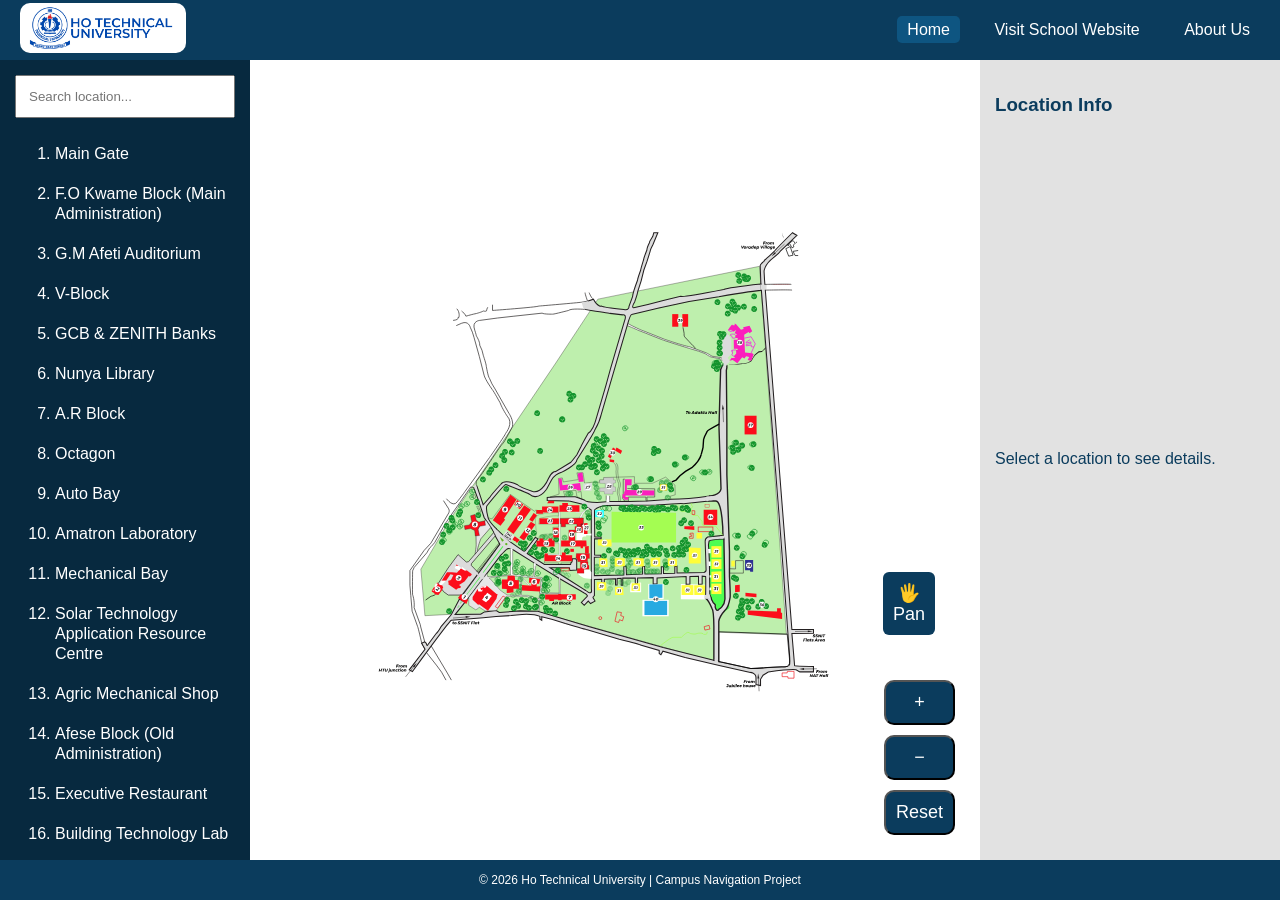
==== commit 9b78bbdc: "Update map.html" ====
--- a/map.html
+++ b/map.html
@@ -23,9 +23,12 @@
   </div>
 </div>
 
+  
+
 <div class="app">
 
   <div class="sidebar-left">
+    <button id="closeLocations" class="drawer-close">✕</button>
     <input type="text" id="searchBox" placeholder="Search location...">
     <div class="legend" id="legendList">
 
@@ -3030,5 +3033,9 @@
 <script src="script/to.js">
 </script>
 
+ <div class="mobile-buttons">
+    <button id="openLocations">📍 Locations</button>
+</div>     
+
 </body>
 </html>
--- a/css/map.css
+++ b/css/map.css
@@ -1,12 +1,13 @@
 
 *{box-sizing:border-box}
-body { 
-margin:0; 
-font-family: Arial, 
-sans-serif; 
-display:flex; 
-flex-direction:column; 
-height:100vh; }
+body {
+  margin:0;
+  font-family: Arial, sans-serif;
+  display:flex;
+  flex-direction:column;
+  height:100vh;
+  overflow:hidden;
+}
 
 /* HEADER */
 .header {
@@ -19,6 +20,56 @@
   padding:0 20px;
 }
 
+
+@media (max-width:768px){
+
+  body{
+      overflow-x:hidden;
+  }
+
+  .header{
+      flex-wrap:wrap;
+      height:auto;
+      padding:10px;
+  }
+
+  .nav{
+      width:100%;
+      display:flex;
+      flex-direction:column;
+      margin-top:10px;
+  }
+
+  .nav a{
+      margin:5px 0;
+      text-align:center;
+  }
+
+  .app {
+    display: flex;
+    flex: 1;
+    height: calc(100vh - 100px);
+    overflow: hidden;
+}
+
+  .sidebar-left,
+  .sidebar-right{
+      width:100%;
+      height:auto;
+  }
+
+  .main{
+      min-height:500px;
+      width:100%;
+  }
+
+  .map-wrapper{
+      width:100%;
+      height:100%;
+  }
+
+}
+
 .logo-left img {
   height: 50px;   /* control size here */
   width: auto;    /* keeps aspect ratio */
@@ -41,25 +92,30 @@
 }
 
 /* LAYOUT */
-.app { 
-        display:flex; 
-        flex:1; 
-        overflow:hidden;
- }
-
-.sidebar-left { 
-        width:250px; 
-        background:#07293f; 
-        color:white; 
-        padding:15px; 
-        display:flex; 
-        flex-direction:column;
- }
-
-.legend { 
-        flex:1; 
-        overflow-y:auto; 
-        margin-top:10px; 
+.app {
+  display:flex;
+  flex:1;
+  overflow:hidden;
+  min-height:0;
+}
+
+.sidebar-left {
+    width:250px;
+    background:#07293f;
+    color:white;
+    padding:15px;
+    display:flex;
+    flex-direction:column;
+    height:100%;
+    overflow:hidden;
+}
+
+.legend {
+    flex:1;
+    overflow-y:auto;
+    overflow-x:hidden;
+    min-height:0;
+    scrollbar-width:thin;
 }
 
 .sidebar-right { 
@@ -82,12 +138,12 @@
    font-weight: 200;
 }
 
-.main { 
-      flex:1; 
-      position:relative; 
-      overflow:hidden; 
-}
-
+.main {
+    flex:1;
+    position:relative;
+    overflow:hidden;
+    min-width:0;
+}
 
 .map-wrapper {
   
@@ -109,7 +165,8 @@
        bottom:20px; 
        right:20px; 
        display:flex; 
-       flex-direction:column;     
+       flex-direction:column;
+       z-index: 999;
  }
 
 .zoom-controls button { 
@@ -120,6 +177,35 @@
        color: white;
        border-radius: 10px;
  }
+
+
+
+.mobile-buttons{
+    display:none;
+}
+
+@media (max-width:768px){
+
+    .mobile-buttons{
+        display:flex;
+        gap:10px;
+        position:fixed;
+        bottom:20px;
+        left:50%;
+        transform:translateX(-50%);
+        z-index:2000;
+    }
+
+    .mobile-buttons button{
+        background:#0b3c5d;
+        color:white;
+        border:none;
+        padding:12px 18px;
+        border-radius:30px;
+        cursor:pointer;
+    }
+
+}
 
 .active-location polygon { 
        stroke:yellow; 
@@ -219,30 +305,183 @@
 }
 
 
-.app {
-  display: flex;
-  height: calc(100vh - 70px);
-}
-
-
-@media (max-width: 768px) {
-  .app {
-    flex-direction: column;
-  }
-
-  .sidebar-left,
-  .sidebar-right {
-    width: 100%;
-    height: auto;
-  }
-
-  .main {
-    height: 60vh;
-  }
-}
-
-
+@media (max-width:768px){
+
+    .app{
+        display:block;
+        height:100%;
+    }
+
+    .sidebar-left,
+    .sidebar-right{
+        display:none;
+    }
+
+    .main{
+        width:100%;
+        height:100%;
+        min-height:auto;
+    }
+
+}
+
+  
 button {
   padding: 10px 14px;
   font-size: 16px;
-}+}
+
+
+@media (max-width:768px){
+
+    .header{
+        flex-direction:column;
+        align-items:center;
+        justify-content:center;
+        height:auto;
+        padding:15px;
+    }
+
+    .logo-left{
+        margin-bottom:10px;
+    }
+
+    .logo-left img{
+        height:60px;
+    }
+
+    .nav{
+        width:100%;
+        display:flex;
+        flex-direction:column;
+        align-items:center;
+    }
+
+    .nav a{
+        margin:5px 0;
+        width:90%;
+        text-align:center;
+    }
+
+}
+
+
+
+#searchBox{
+    width:100%;
+    padding:12px;
+    margin-bottom:10px;
+}
+
+
+@media (max-width:768px){
+
+  .sidebar-left{
+      order:3;
+  }
+
+  .main{
+      order:1;
+  }
+
+  .sidebar-right{
+      order:2;
+  }
+
+}
+
+@media (max-width:768px){
+    .zoom-controls {
+        bottom: 10px;
+        right: 10px;
+    }
+}
+
+
+.mobile-panel{
+    position:fixed;
+    top:0;
+    left:-100%;
+    width:85%;
+    height:100%;
+    background:white;
+    z-index:3000;
+    transition:left .3s ease;
+    overflow-y:auto;
+    box-shadow:0 0 20px rgba(0,0,0,.3);
+}
+
+.mobile-panel.show{
+    left:0;
+}
+
+.close-panel{
+    float:right;
+    padding:15px;
+    cursor:pointer;
+    font-size:20px;
+}
+
+
+@media (max-width:768px){
+
+  .sidebar-left{
+      position:fixed;
+      top:0;
+      left:-100%;
+      width:85%;
+      height:100vh;
+      z-index:3000;
+      transition:left .3s ease;
+      overflow-y:auto;
+  }
+
+  .sidebar-left.show{
+      left:0;
+  }
+
+}
+
+
+.mobile-buttons{
+    display:none;
+}
+
+@media (max-width:768px){
+
+    .mobile-buttons{
+        display:block;
+        position:fixed;
+        bottom:20px;
+        left:20px;
+        z-index:4000;
+    }
+
+    .mobile-buttons button{
+        background:#0b3c5d;
+        color:white;
+        border:none;
+        border-radius:30px;
+        padding:12px 18px;
+    }
+}
+
+
+
+.drawer-close{
+    display:none;
+}
+
+@media (max-width:768px){
+
+    .drawer-close{
+        display:block;
+        background:none;
+        border:none;
+        color:white;
+        font-size:24px;
+        margin-bottom:10px;
+        cursor:pointer;
+    }
+
+}
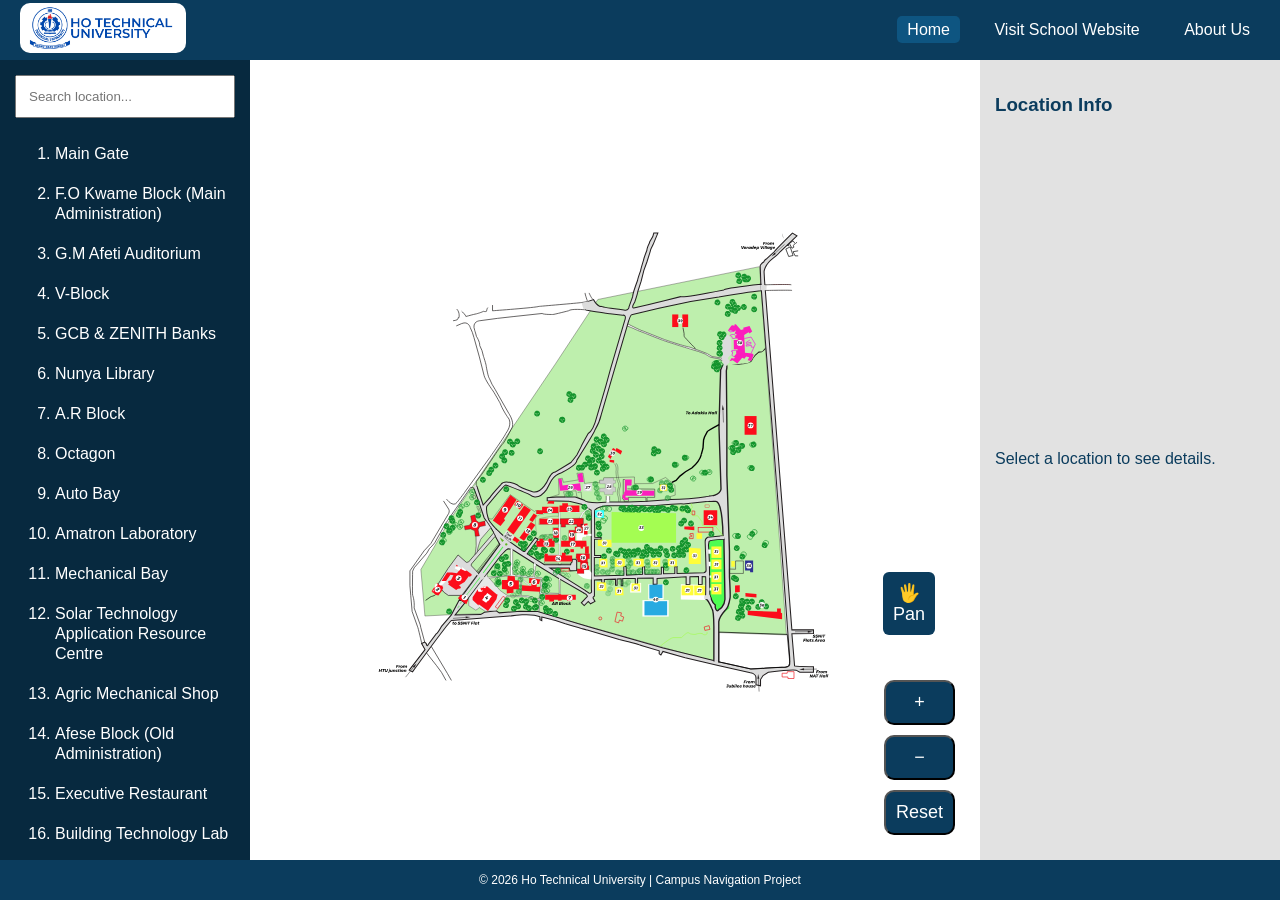
==== commit 2b2939c7: "Update map.html" ====
--- a/map.html
+++ b/map.html
@@ -121,7 +121,7 @@
 
 
     <div class="map-wrapper" id="mapWrapper">
-        <svg id="Layer_1" data-name="Layer 1" xmlns="http://www.w3.org/2000/svg" width="1200" height="800" viewBox="0 0 1200 800">
+        <svg id="Layer_1" ... viewBox="0 0 1200 800" style="width:100%;height:auto;">
   <path d="M881.88,687l-112.57-3.9v48.94L738,724.24l-266.26-74.9-143.22,4.47-41,2.1-6.65-76.38,35.81-60.83c5-13.05,54.24-83,54.24-83l131.9-195.37,69-104.73,265.73-54Z" fill="#beefad" stroke="#231f20" stroke-miterlimit="10" stroke-width="0.57"/>
   <g id="others">
     <rect x="645.08" y="629.86" width="43.19" height="27.01" fill="#fff"/>
--- a/css/map.css
+++ b/css/map.css
@@ -305,24 +305,29 @@
 }
 
 
-@media (max-width:768px){
-
-    .app{
-        display:block;
-        height:100%;
-    }
-
-    .sidebar-left,
-    .sidebar-right{
-        display:none;
-    }
-
-    .main{
-        width:100%;
-        height:100%;
-        min-height:auto;
-    }
-
+@media (max-width: 768px) {
+  .app {
+    flex-direction: column;
+    overflow-y: auto;  /* ADD THIS */
+  }
+
+  .sidebar-left {
+    width: 100%;
+    height: 180px;        /* limit height so it doesn't eat the screen */
+    overflow-y: auto;
+  }
+
+  .sidebar-right {
+    width: 100%;
+    height: auto;
+    max-height: 300px;    /* prevent it from being too tall */
+    overflow-y: auto;
+  }
+
+  .main {
+    height: 55vh;         /* give the map enough space */
+    min-height: 300px;
+  }
 }
 
   
@@ -485,3 +490,25 @@
     }
 
 }
+
+
+@media (max-width: 768px) {
+  .header {
+    flex-wrap: wrap;
+    height: auto;
+    padding: 8px 10px;
+    gap: 6px;
+  }
+
+  .nav {
+    display: flex;
+    flex-wrap: wrap;
+    gap: 4px;
+  }
+
+  .nav a {
+    margin-left: 0;
+    font-size: 12px;
+    padding: 4px 8px;
+  }
+}
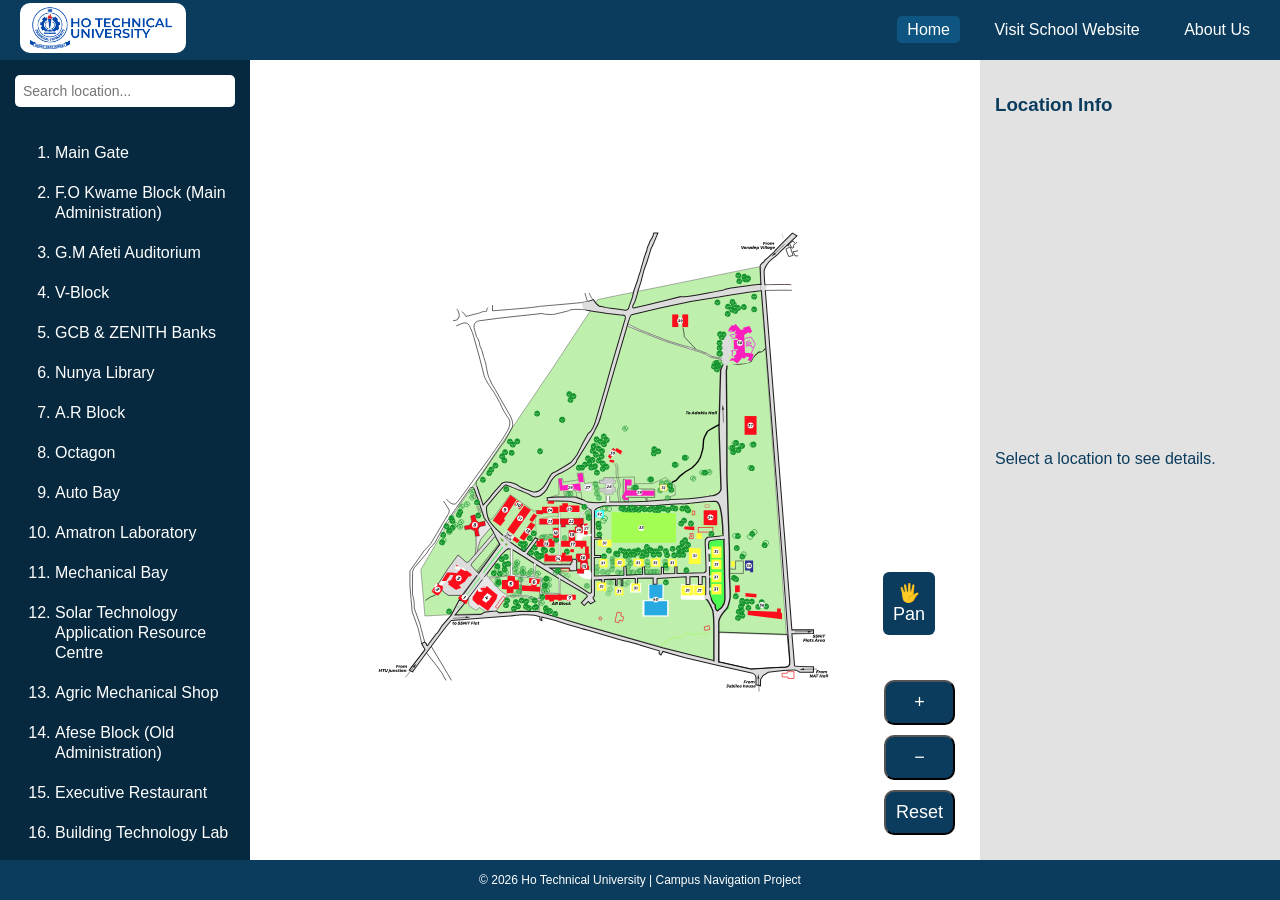
==== commit 930fb6b5: "Update map.html" ====
--- a/map.html
+++ b/map.html
@@ -28,7 +28,7 @@
 <div class="app">
 
   <div class="sidebar-left">
-    <button id="closeLocations" class="drawer-close">✕</button>
+   
     <input type="text" id="searchBox" placeholder="Search location...">
     <div class="legend" id="legendList">
 
@@ -3033,9 +3033,7 @@
 <script src="script/to.js">
 </script>
 
- <div class="mobile-buttons">
-    <button id="openLocations">📍 Locations</button>
-</div>     
+   
 
 </body>
 </html>
--- a/css/map.css
+++ b/css/map.css
@@ -1,12 +1,12 @@
 
 *{box-sizing:border-box}
-body {
-  margin:0;
-  font-family: Arial, sans-serif;
-  display:flex;
-  flex-direction:column;
+body { 
+  margin:0; 
+  font-family: Arial, sans-serif; 
+  display:flex; 
+  flex-direction:column; 
   height:100vh;
-  overflow:hidden;
+  /* FIXED: removed overflow:hidden so page can scroll on mobile */
 }
 
 /* HEADER */
@@ -20,59 +20,9 @@
   padding:0 20px;
 }
 
-
-@media (max-width:768px){
-
-  body{
-      overflow-x:hidden;
-  }
-
-  .header{
-      flex-wrap:wrap;
-      height:auto;
-      padding:10px;
-  }
-
-  .nav{
-      width:100%;
-      display:flex;
-      flex-direction:column;
-      margin-top:10px;
-  }
-
-  .nav a{
-      margin:5px 0;
-      text-align:center;
-  }
-
-  .app {
-    display: flex;
-    flex: 1;
-    height: calc(100vh - 100px);
-    overflow: hidden;
-}
-
-  .sidebar-left,
-  .sidebar-right{
-      width:100%;
-      height:auto;
-  }
-
-  .main{
-      min-height:500px;
-      width:100%;
-  }
-
-  .map-wrapper{
-      width:100%;
-      height:100%;
-  }
-
-}
-
 .logo-left img {
-  height: 50px;   /* control size here */
-  width: auto;    /* keeps aspect ratio */
+  height: 50px;
+  width: auto;
   object-fit: contain;
   border-radius: 10px;
 }
@@ -92,148 +42,122 @@
 }
 
 /* LAYOUT */
-.app {
+.app { 
+  display:flex; 
+  flex:1; 
+  overflow:hidden;
+}
+
+.sidebar-left { 
+  width:250px; 
+  background:#07293f; 
+  color:white; 
+  padding:15px; 
+  display:flex; 
+  flex-direction:column;
+}
+
+/* FIXED: search box was unstyled */
+#searchBox {
+  width: 100%;
+  padding: 8px;
+  border-radius: 5px;
+  border: none;
+  margin-bottom: 10px;
+  font-size: 14px;
+  box-sizing: border-box;
+}
+
+.legend { 
+  flex:1; 
+  overflow-y:auto; 
+  margin-top:10px; 
+}
+
+.sidebar-right { 
+  width:300px; 
+  background:#e2e2e2; 
+  padding:15px; 
+  font-family: montserrat, sans-serif;
+  font-weight: 400;
+  color: #0b3c5d;
+}
+
+h3{
+  font-family: montserrat, sans-serif;
+  font-weight: 600;
+}
+
+ol{
+  line-height: 20px;
+  font-family: montserrat, sans-serif;
+  font-weight: 200;
+}
+
+.main { 
+  flex:1; 
+  position:relative; 
+  overflow:hidden; 
+}
+
+.map-wrapper {
+  width:100%;
+  height:100%; 
+  transform-origin: 0 0; 
+  transition: transform 0.4s ease; 
+  flex: 1;
+  position: relative;
+  overflow: hidden;
+  display: flex;
+  justify-content: center;
+  align-items: center;
+}
+
+.zoom-controls { 
+  position:absolute; 
+  bottom:20px; 
+  right:20px; 
+  display:flex; 
+  flex-direction:column;     
+}
+
+.zoom-controls button { 
+  margin:5px; 
+  padding:10px; 
+  font-size:18px; 
+  background: #0b3c5d;
+  color: white;
+  border-radius: 10px;
+}
+
+.active-location polygon { 
+  stroke:yellow; 
+  stroke-width:3; 
+  filter:drop-shadow(0 0 6px yellow);
+}
+
+#tooltip { 
+  position:absolute; 
+  background:black; 
+  color:white; 
+  padding:5px 10px; 
+  font-size:14px; 
+  border-radius:4px; 
+  pointer-events:none; 
+  display:none;
+}
+
+/* FOOTER */
+.footer { 
+  height:40px; 
+  background:#0b3c5d; 
+  color:#fff; 
   display:flex;
-  flex:1;
-  overflow:hidden;
-  min-height:0;
-}
-
-.sidebar-left {
-    width:250px;
-    background:#07293f;
-    color:white;
-    padding:15px;
-    display:flex;
-    flex-direction:column;
-    height:100%;
-    overflow:hidden;
-}
-
-.legend {
-    flex:1;
-    overflow-y:auto;
-    overflow-x:hidden;
-    min-height:0;
-    scrollbar-width:thin;
-}
-
-.sidebar-right { 
-       width:300px; 
-       background:#e2e2e2; 
-       padding:15px; 
-       font-family: montserrat, sans-serif;
-       font-weight: 400;
-       color: #0b3c5d;
-       
-}
-
-h3{
-   font-family: montserrat, sans-serif;
-   font-weight: 600;
-}
-ol{
-   line-height: 20px;
-   font-family: montserrat, sans-serif;
-   font-weight: 200;
-}
-
-.main {
-    flex:1;
-    position:relative;
-    overflow:hidden;
-    min-width:0;
-}
-
-.map-wrapper {
-  
-         width:100%;
-         height:100%; 
-         transform-origin: 0 0; 
-         transition: transform 0.4s ease; 
-         flex: 1;
-         position: relative;
-         overflow: hidden;
-         display: flex;
-         justify-content: center;
-         align-items: center;
-  
-}
-
-.zoom-controls { 
-       position:absolute; 
-       bottom:20px; 
-       right:20px; 
-       display:flex; 
-       flex-direction:column;
-       z-index: 999;
- }
-
-.zoom-controls button { 
-       margin:5px; 
-       padding:10px; 
-       font-size:18px; 
-       background: #0b3c5d;
-       color: white;
-       border-radius: 10px;
- }
-
-
-
-.mobile-buttons{
-    display:none;
-}
-
-@media (max-width:768px){
-
-    .mobile-buttons{
-        display:flex;
-        gap:10px;
-        position:fixed;
-        bottom:20px;
-        left:50%;
-        transform:translateX(-50%);
-        z-index:2000;
-    }
-
-    .mobile-buttons button{
-        background:#0b3c5d;
-        color:white;
-        border:none;
-        padding:12px 18px;
-        border-radius:30px;
-        cursor:pointer;
-    }
-
-}
-
-.active-location polygon { 
-       stroke:yellow; 
-       stroke-width:3; 
-       filter:drop-shadow(0 0 6px yellow);
-    
-  }
-
-#tooltip { 
-       position:absolute; 
-       background:black; 
-       color:white; 
-       padding:5px 10px; 
-       font-size:14px; 
-       border-radius:4px; 
-       pointer-events:none; 
-       display:none;
-  }
-
-/* FOOTER */
-.footer { height:40px; 
-background:#0b3c5d; 
-color:#fff; display:flex;
-align-items:center; 
-justify-content:center; 
-font-size:12px; 
-font-family: montserrat, sans-serif;
-font-weight: 200;
+  align-items:center; 
+  justify-content:center; 
+  font-size:12px; 
+  font-family: montserrat, sans-serif;
+  font-weight: 200;
 }
 
 /* MODAL */
@@ -273,28 +197,28 @@
 }
 
 #panBtn {
-    position: absolute;
-    bottom: 200px;
-    right: 20px;
-    padding: 10px;
-    background: #0b3c5d;
-    color: white;
-    border: none;
-    border-radius: 6px;
-    cursor: pointer;
+  position: absolute;
+  bottom: 200px;
+  right: 20px;
+  padding: 10px;
+  background: #0b3c5d;
+  color: white;
+  border: none;
+  border-radius: 6px;
+  cursor: pointer;
 }
 
 #panBtn.active {
-    background: #176599;
+  background: #176599;
 }
 
 /* Cursor styles */
 .pan-active {
-    cursor: grab;
+  cursor: grab;
 }
 
 .pan-active:active {
-    cursor: grabbing;
+  cursor: grabbing;
 }
 
 #panorama {
@@ -304,195 +228,24 @@
   overflow: hidden;
 }
 
-
-@media (max-width: 768px) {
-  .app {
-    flex-direction: column;
-    overflow-y: auto;  /* ADD THIS */
-  }
-
-  .sidebar-left {
-    width: 100%;
-    height: 180px;        /* limit height so it doesn't eat the screen */
-    overflow-y: auto;
-  }
-
-  .sidebar-right {
-    width: 100%;
-    height: auto;
-    max-height: 300px;    /* prevent it from being too tall */
-    overflow-y: auto;
-  }
-
-  .main {
-    height: 55vh;         /* give the map enough space */
-    min-height: 300px;
-  }
-}
-
-  
 button {
   padding: 10px 14px;
   font-size: 16px;
 }
 
 
-@media (max-width:768px){
-
-    .header{
-        flex-direction:column;
-        align-items:center;
-        justify-content:center;
-        height:auto;
-        padding:15px;
-    }
-
-    .logo-left{
-        margin-bottom:10px;
-    }
-
-    .logo-left img{
-        height:60px;
-    }
-
-    .nav{
-        width:100%;
-        display:flex;
-        flex-direction:column;
-        align-items:center;
-    }
-
-    .nav a{
-        margin:5px 0;
-        width:90%;
-        text-align:center;
-    }
-
-}
-
-
-
-#searchBox{
-    width:100%;
-    padding:12px;
-    margin-bottom:10px;
-}
-
-
-@media (max-width:768px){
-
-  .sidebar-left{
-      order:3;
-  }
-
-  .main{
-      order:1;
-  }
-
-  .sidebar-right{
-      order:2;
-  }
-
-}
-
-@media (max-width:768px){
-    .zoom-controls {
-        bottom: 10px;
-        right: 10px;
-    }
-}
-
-
-.mobile-panel{
-    position:fixed;
-    top:0;
-    left:-100%;
-    width:85%;
-    height:100%;
-    background:white;
-    z-index:3000;
-    transition:left .3s ease;
-    overflow-y:auto;
-    box-shadow:0 0 20px rgba(0,0,0,.3);
-}
-
-.mobile-panel.show{
-    left:0;
-}
-
-.close-panel{
-    float:right;
-    padding:15px;
-    cursor:pointer;
-    font-size:20px;
-}
-
-
-@media (max-width:768px){
-
-  .sidebar-left{
-      position:fixed;
-      top:0;
-      left:-100%;
-      width:85%;
-      height:100vh;
-      z-index:3000;
-      transition:left .3s ease;
-      overflow-y:auto;
-  }
-
-  .sidebar-left.show{
-      left:0;
-  }
-
-}
-
-
-.mobile-buttons{
-    display:none;
-}
-
-@media (max-width:768px){
-
-    .mobile-buttons{
-        display:block;
-        position:fixed;
-        bottom:20px;
-        left:20px;
-        z-index:4000;
-    }
-
-    .mobile-buttons button{
-        background:#0b3c5d;
-        color:white;
-        border:none;
-        border-radius:30px;
-        padding:12px 18px;
-    }
-}
-
-
-
-.drawer-close{
-    display:none;
-}
-
-@media (max-width:768px){
-
-    .drawer-close{
-        display:block;
-        background:none;
-        border:none;
-        color:white;
-        font-size:24px;
-        margin-bottom:10px;
-        cursor:pointer;
-    }
-
-}
-
-
+/* ==============================
+   MOBILE RESPONSIVE FIXES
+   ============================== */
 @media (max-width: 768px) {
+
+  /* FIXED: allow the page to scroll vertically on mobile */
+  body {
+    height: auto;
+    overflow-y: auto;
+  }
+
+  /* FIXED: header wraps on small screens so nav links don't overflow */
   .header {
     flex-wrap: wrap;
     height: auto;
@@ -511,4 +264,53 @@
     font-size: 12px;
     padding: 4px 8px;
   }
-}
+
+  /* FIXED: stack layout vertically and allow scrolling */
+  .app {
+    flex-direction: column;
+    overflow-y: auto;
+    height: auto;
+  }
+
+  /* FIXED: sidebar-left full width, height grows naturally so legend is visible */
+  .sidebar-left {
+    width: 100%;
+    height: auto;
+    max-height: none;
+    overflow: visible;
+  }
+
+  /* FIXED: legend was collapsing to 0 height because flex:1 needs a fixed parent.
+     Removed flex:1 and overflow clip so all items show */
+  .legend {
+    overflow-y: visible;
+    flex: none;
+    height: auto;
+  }
+
+  /* FIXED: map gets a proper dedicated height on mobile */
+  .main {
+    height: 60vh;
+    min-height: 300px;
+    width: 100%;
+  }
+
+  /* FIXED: right sidebar goes full width below the map */
+  .sidebar-right {
+    width: 100%;
+    height: auto;
+    max-height: 350px;
+    overflow-y: auto;
+  }
+
+  /* FIXED: panorama viewer smaller on mobile to save space */
+  #panorama {
+    height: 200px;
+  }
+
+  /* FIXED: modal too wide for mobile */
+  .modal-content {
+    width: 90%;
+    padding: 15px;
+  }
+}
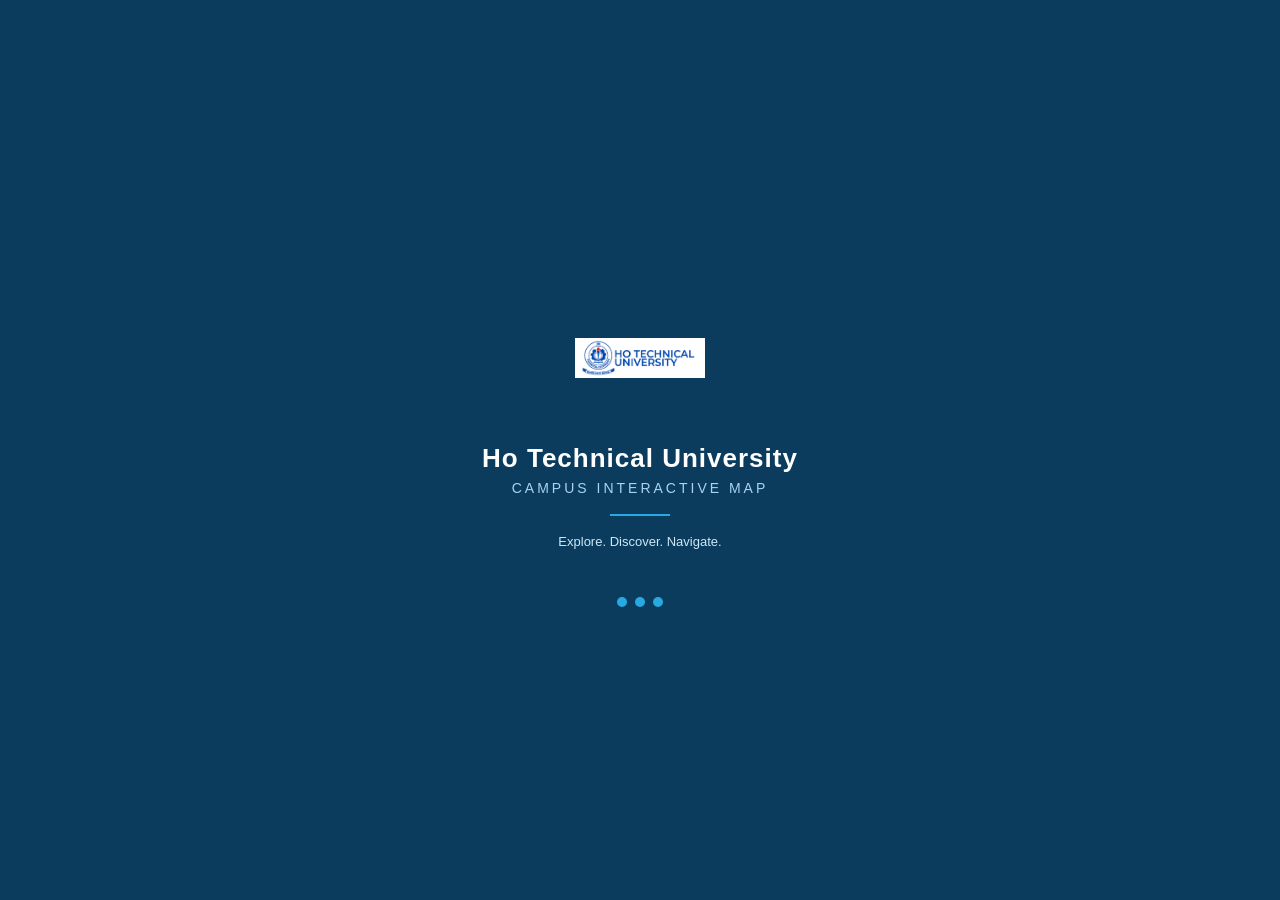
==== commit f8545d04: "Update map.html" ====
--- a/map.html
+++ b/map.html
@@ -5,11 +5,24 @@
 <meta name="viewport" content="width=device-width, initial-scale=1.0">
 <title>HTU Interactive Map</title>
 <link rel="stylesheet" href="css/map.css">
+<link rel="stylesheet" href="splash.css">
 <script src="script/pannellum.js"></script>
 <link rel="stylesheet" href="css/pannellum.css">
 </head>
 
 <body>
+
+  <div id="splashScreen">
+  <img src="images/htulogo.jpg" alt="HTU Logo" class="splash-logo">
+  <div class="splash-title">Ho Technical University</div>
+  <div class="splash-subtitle">Campus Interactive Map</div>
+  <div class="splash-divider"></div>
+  <div class="splash-tagline">Explore. Discover. Navigate.</div>
+  <div class="splash-loader">
+    <span></span><span></span><span></span>
+  </div>
+  <button class="splash-enter-btn">Enter Campus</button>
+</div>
 
 <!-- HEADER -->
 <div class="header">
@@ -3030,6 +3043,7 @@
 
 </main>
 
+<script src="splash.js"></script>
 <script src="script/to.js">
 </script>
 
--- a/splash.css
+++ b/splash.css
@@ -0,0 +1,140 @@
+/* ================================
+   HTU SPLASH SCREEN
+   Add this to the bottom of map.css
+   ================================ */
+
+#splashScreen {
+  position: fixed;
+  top: 0; left: 0;
+  width: 100%; height: 100%;
+  background: #0b3c5d;
+  display: flex;
+  flex-direction: column;
+  align-items: center;
+  justify-content: center;
+  z-index: 9999;
+  transition: opacity 0.8s ease, visibility 0.8s ease;
+}
+
+#splashScreen.hidden {
+  opacity: 0;
+  visibility: hidden;
+  pointer-events: none;
+}
+
+.splash-logo {
+  width: 130px;
+  height: 130px;
+  object-fit: contain;
+  border-radius: 16px;
+  animation: splashLogoIn 0.8s ease forwards;
+  opacity: 0;
+}
+
+.splash-title {
+  color: #ffffff;
+  font-family: montserrat, Arial, sans-serif;
+  font-weight: 700;
+  font-size: 26px;
+  margin: 20px 0 6px 0;
+  letter-spacing: 1px;
+  text-align: center;
+  animation: splashTextIn 0.8s ease 0.3s forwards;
+  opacity: 0;
+}
+
+.splash-subtitle {
+  color: #a8d4f0;
+  font-family: montserrat, Arial, sans-serif;
+  font-weight: 300;
+  font-size: 14px;
+  letter-spacing: 3px;
+  text-transform: uppercase;
+  text-align: center;
+  animation: splashTextIn 0.8s ease 0.5s forwards;
+  opacity: 0;
+}
+
+.splash-divider {
+  width: 60px;
+  height: 2px;
+  background: #27aae1;
+  margin: 18px auto;
+  animation: splashLineIn 0.6s ease 0.7s forwards;
+  opacity: 0;
+  transform: scaleX(0);
+}
+
+.splash-tagline {
+  color: #cce8f7;
+  font-family: montserrat, Arial, sans-serif;
+  font-weight: 300;
+  font-size: 13px;
+  text-align: center;
+  animation: splashTextIn 0.8s ease 0.9s forwards;
+  opacity: 0;
+}
+
+.splash-loader {
+  margin-top: 48px;
+  display: flex;
+  gap: 8px;
+  animation: splashTextIn 0.8s ease 1s forwards;
+  opacity: 0;
+}
+
+.splash-loader span {
+  width: 10px;
+  height: 10px;
+  background: #27aae1;
+  border-radius: 50%;
+  animation: splashBounce 1.2s ease infinite;
+}
+
+.splash-loader span:nth-child(2) { animation-delay: 0.2s; }
+.splash-loader span:nth-child(3) { animation-delay: 0.4s; }
+
+.splash-enter-btn {
+  margin-top: 36px;
+  padding: 12px 36px;
+  background: transparent;
+  color: #ffffff;
+  border: 2px solid #27aae1;
+  border-radius: 30px;
+  font-family: montserrat, Arial, sans-serif;
+  font-weight: 600;
+  font-size: 14px;
+  letter-spacing: 2px;
+  text-transform: uppercase;
+  cursor: pointer;
+  transition: background 0.3s ease, color 0.3s ease;
+  animation: splashTextIn 0.8s ease 1.4s forwards;
+  opacity: 0;
+  display: none; /* shown after loader finishes */
+}
+
+.splash-enter-btn:hover {
+  background: #27aae1;
+  color: #0b3c5d;
+}
+
+/* Keyframes */
+@keyframes splashLogoIn {
+  from { opacity: 0; transform: scale(0.7) translateY(20px); }
+  to   { opacity: 1; transform: scale(1) translateY(0); }
+}
+
+@keyframes splashTextIn {
+  from { opacity: 0; transform: translateY(12px); }
+  to   { opacity: 1; transform: translateY(0); }
+}
+
+@keyframes splashLineIn {
+  from { opacity: 0; transform: scaleX(0); }
+  to   { opacity: 1; transform: scaleX(1); }
+}
+
+@keyframes splashBounce {
+  0%, 80%, 100% { transform: scale(0.6); opacity: 0.4; }
+  40%           { transform: scale(1);   opacity: 1; }
+}
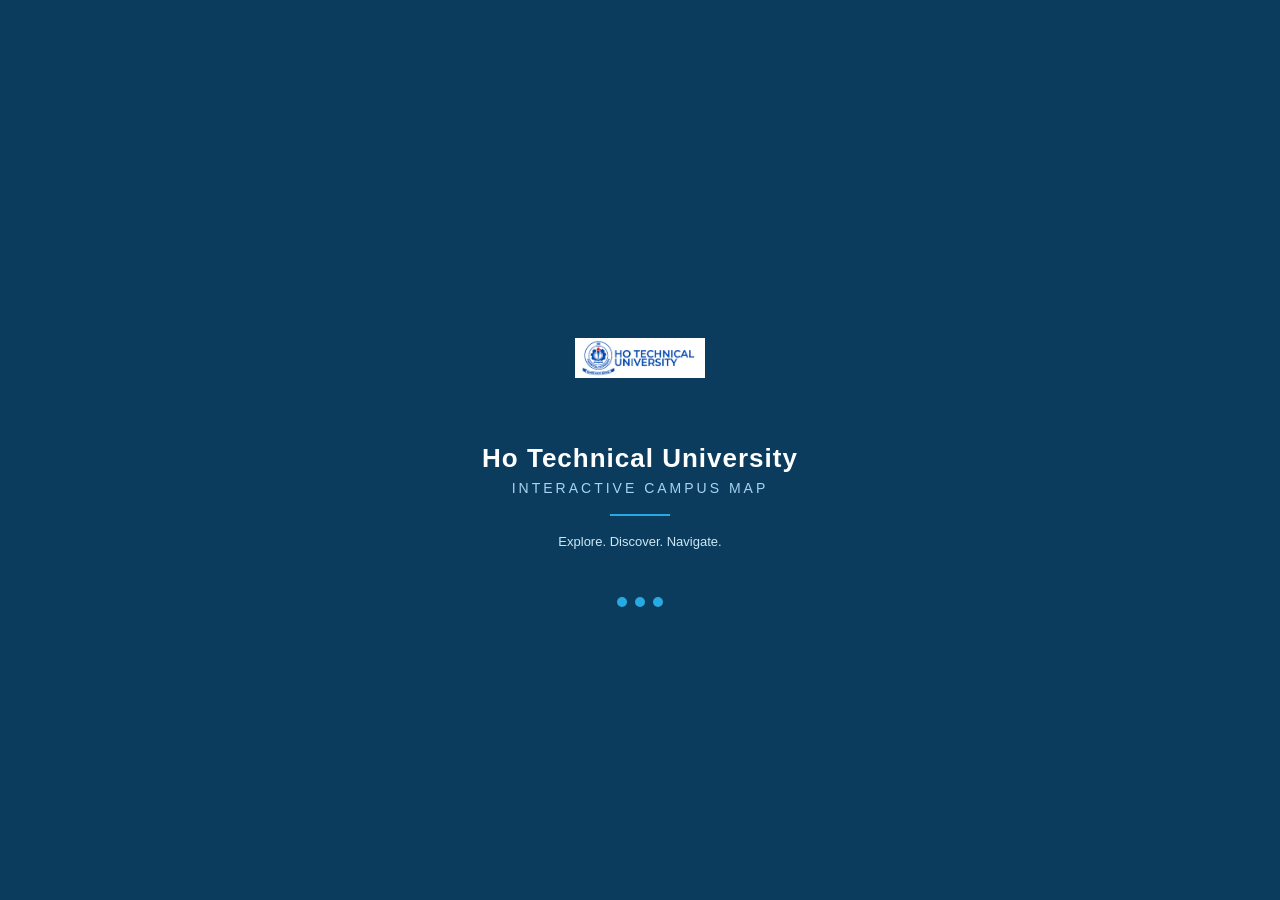
==== commit 227d36eb: "Update map.html" ====
--- a/map.html
+++ b/map.html
@@ -15,7 +15,7 @@
   <div id="splashScreen">
   <img src="images/htulogo.jpg" alt="HTU Logo" class="splash-logo">
   <div class="splash-title">Ho Technical University</div>
-  <div class="splash-subtitle">Campus Interactive Map</div>
+  <div class="splash-subtitle"> Interactive Campus Map</div>
   <div class="splash-divider"></div>
   <div class="splash-tagline">Explore. Discover. Navigate.</div>
   <div class="splash-loader">
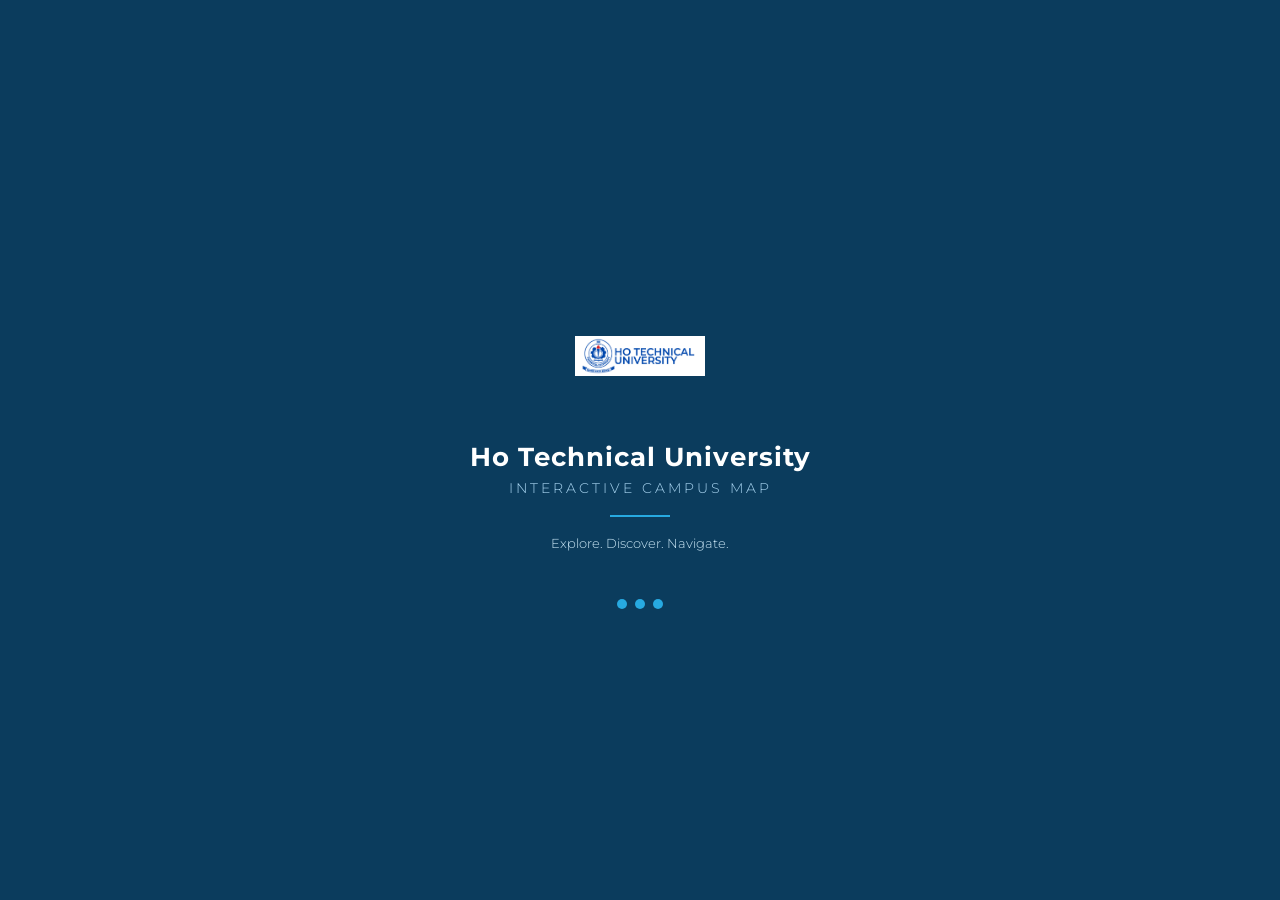
==== commit 9741843f: "Update map.html" ====
--- a/map.html
+++ b/map.html
@@ -3,6 +3,7 @@
 <head>
 <meta charset="UTF-8">
 <meta name="viewport" content="width=device-width, initial-scale=1.0">
+<link href="https://fonts.googleapis.com/css2?family=Montserrat:wght@200;300;400;600;700&family=Inter:wght@300;400;500&display=swap" rel="stylesheet">
 <title>HTU Interactive Map</title>
 <link rel="stylesheet" href="css/map.css">
 <link rel="stylesheet" href="splash.css">
